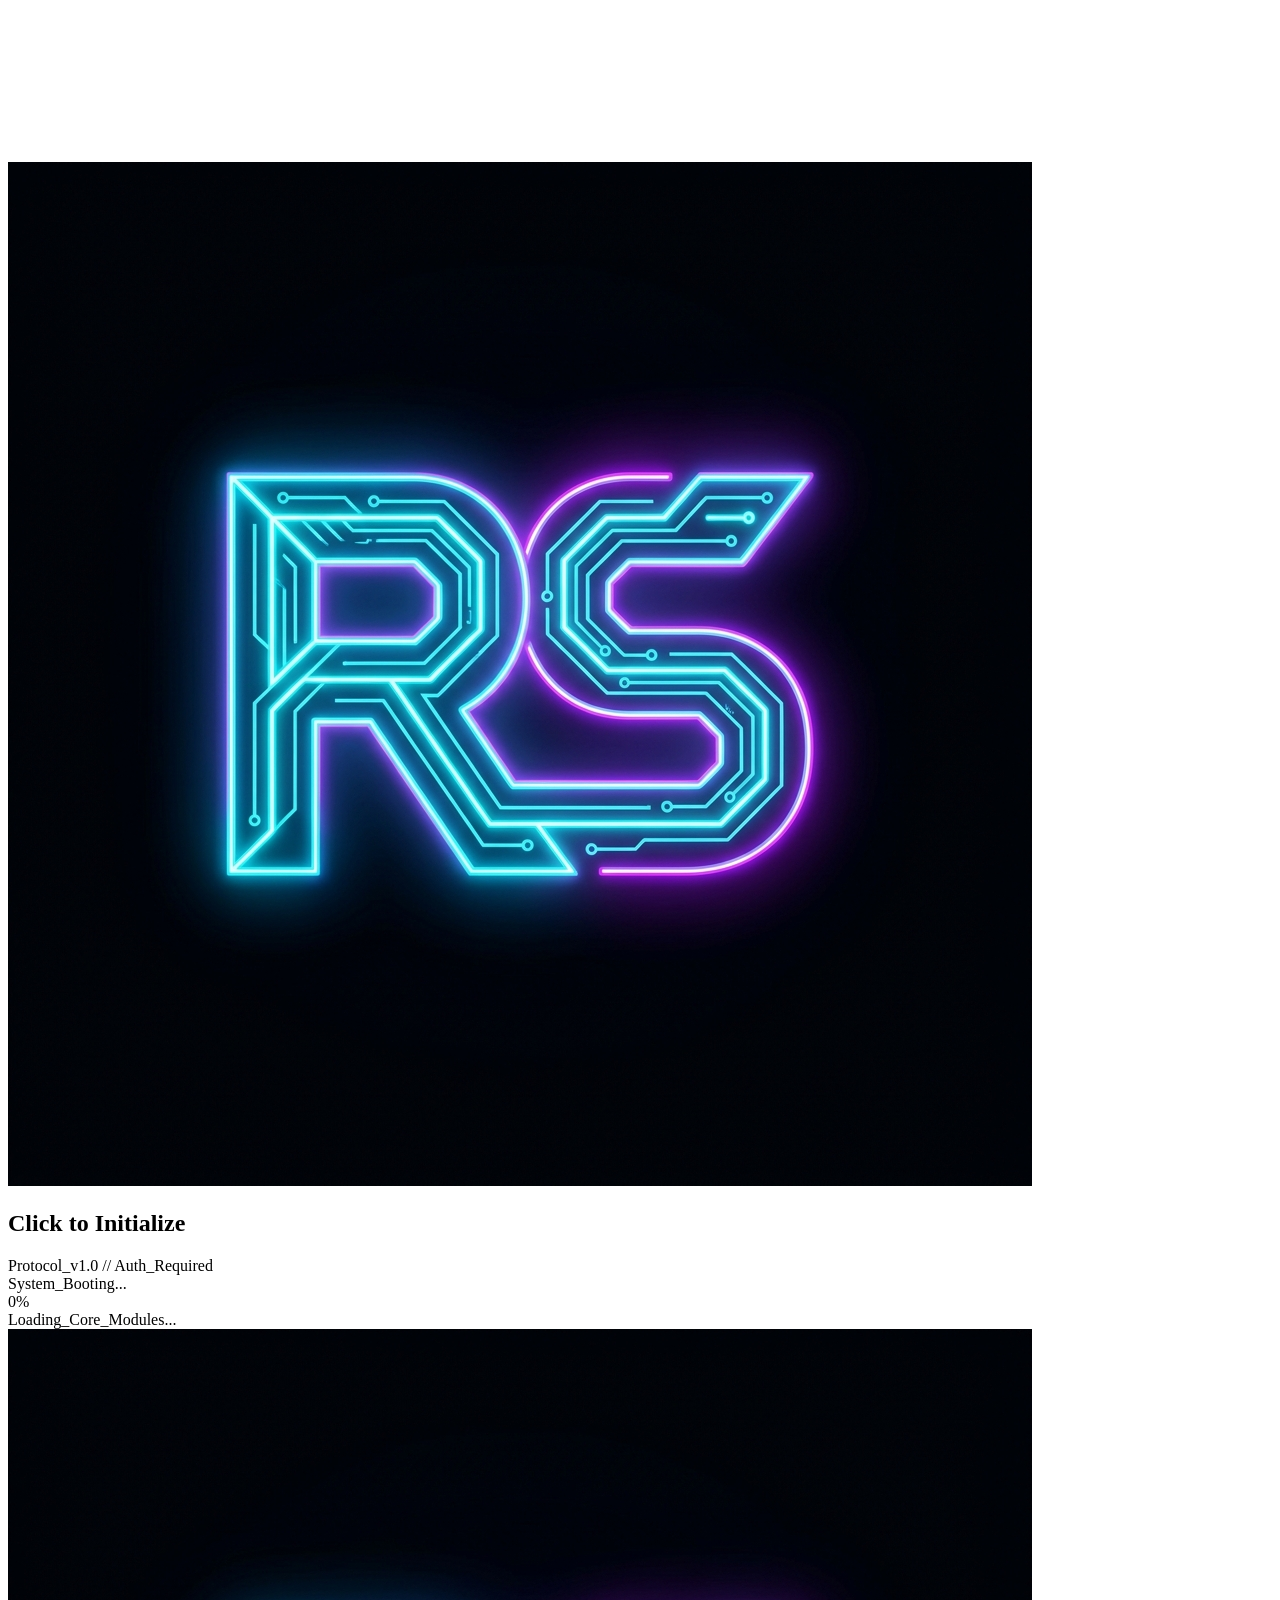
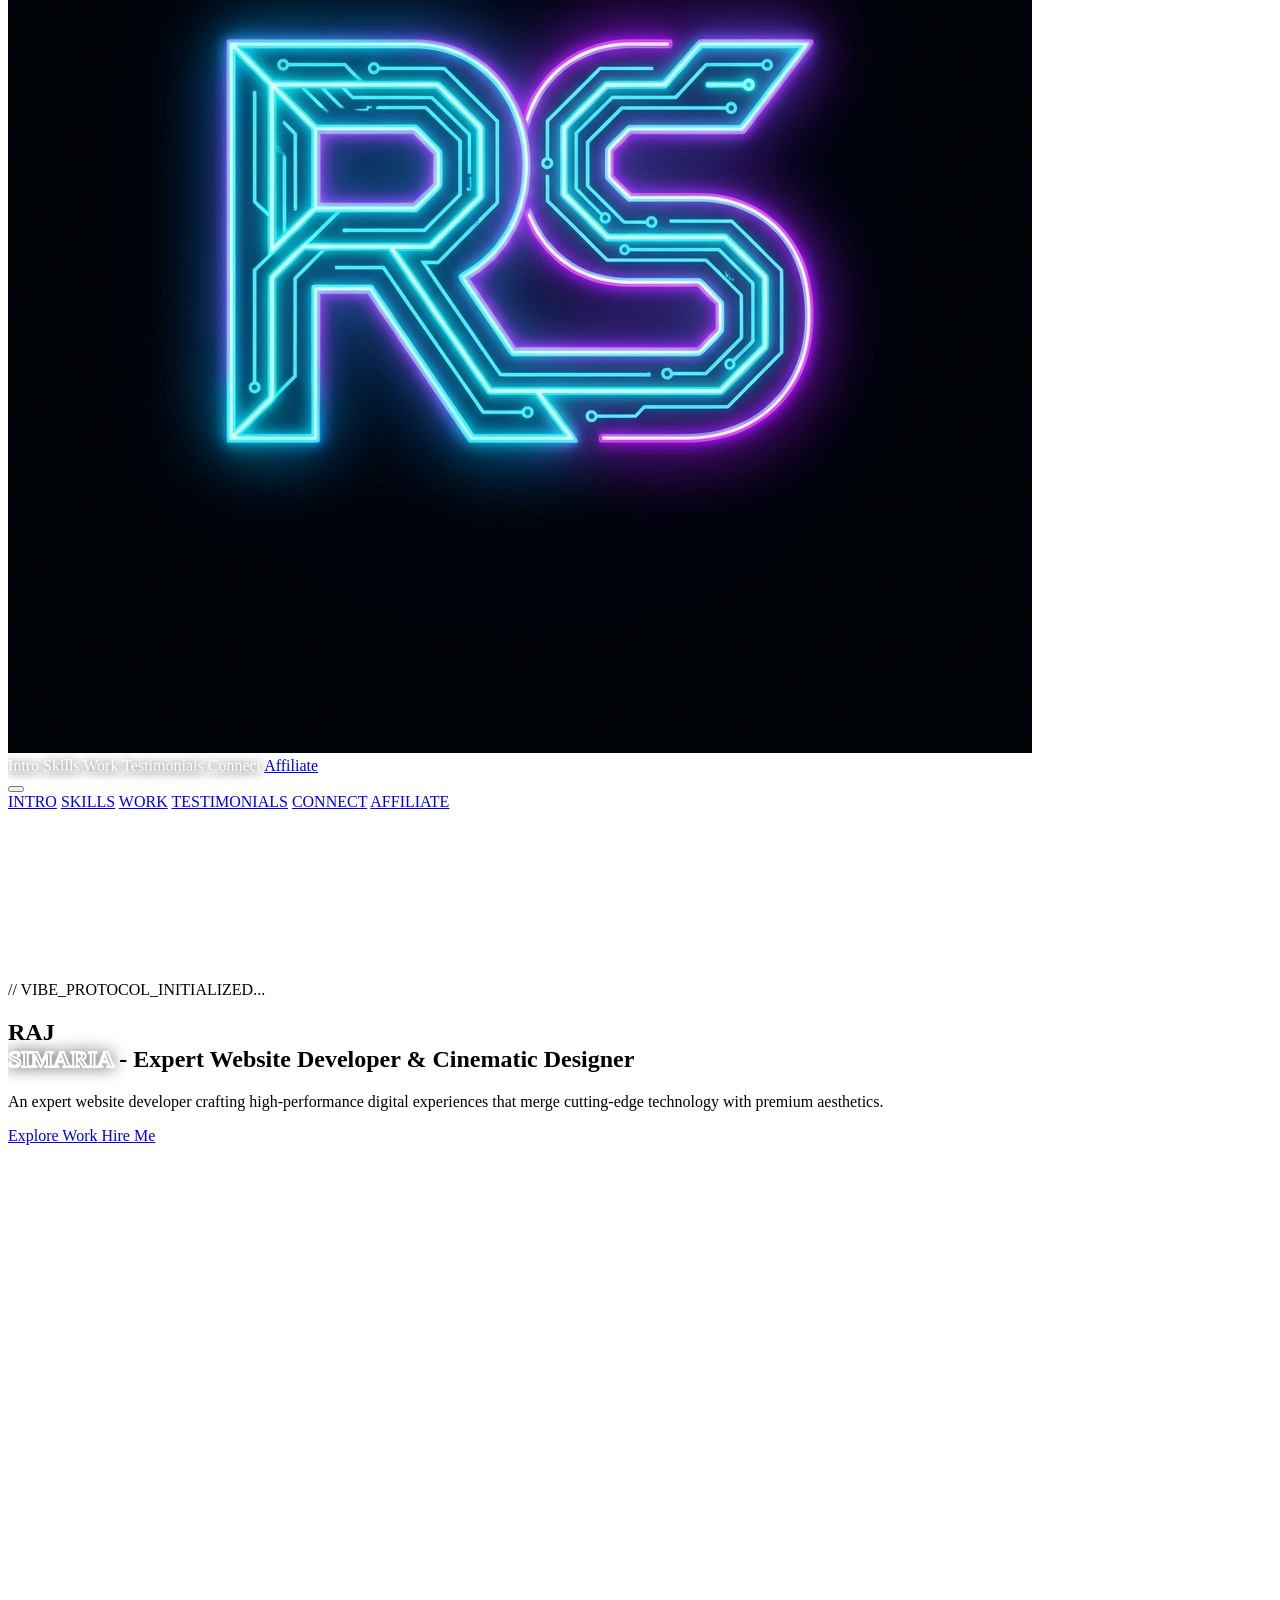
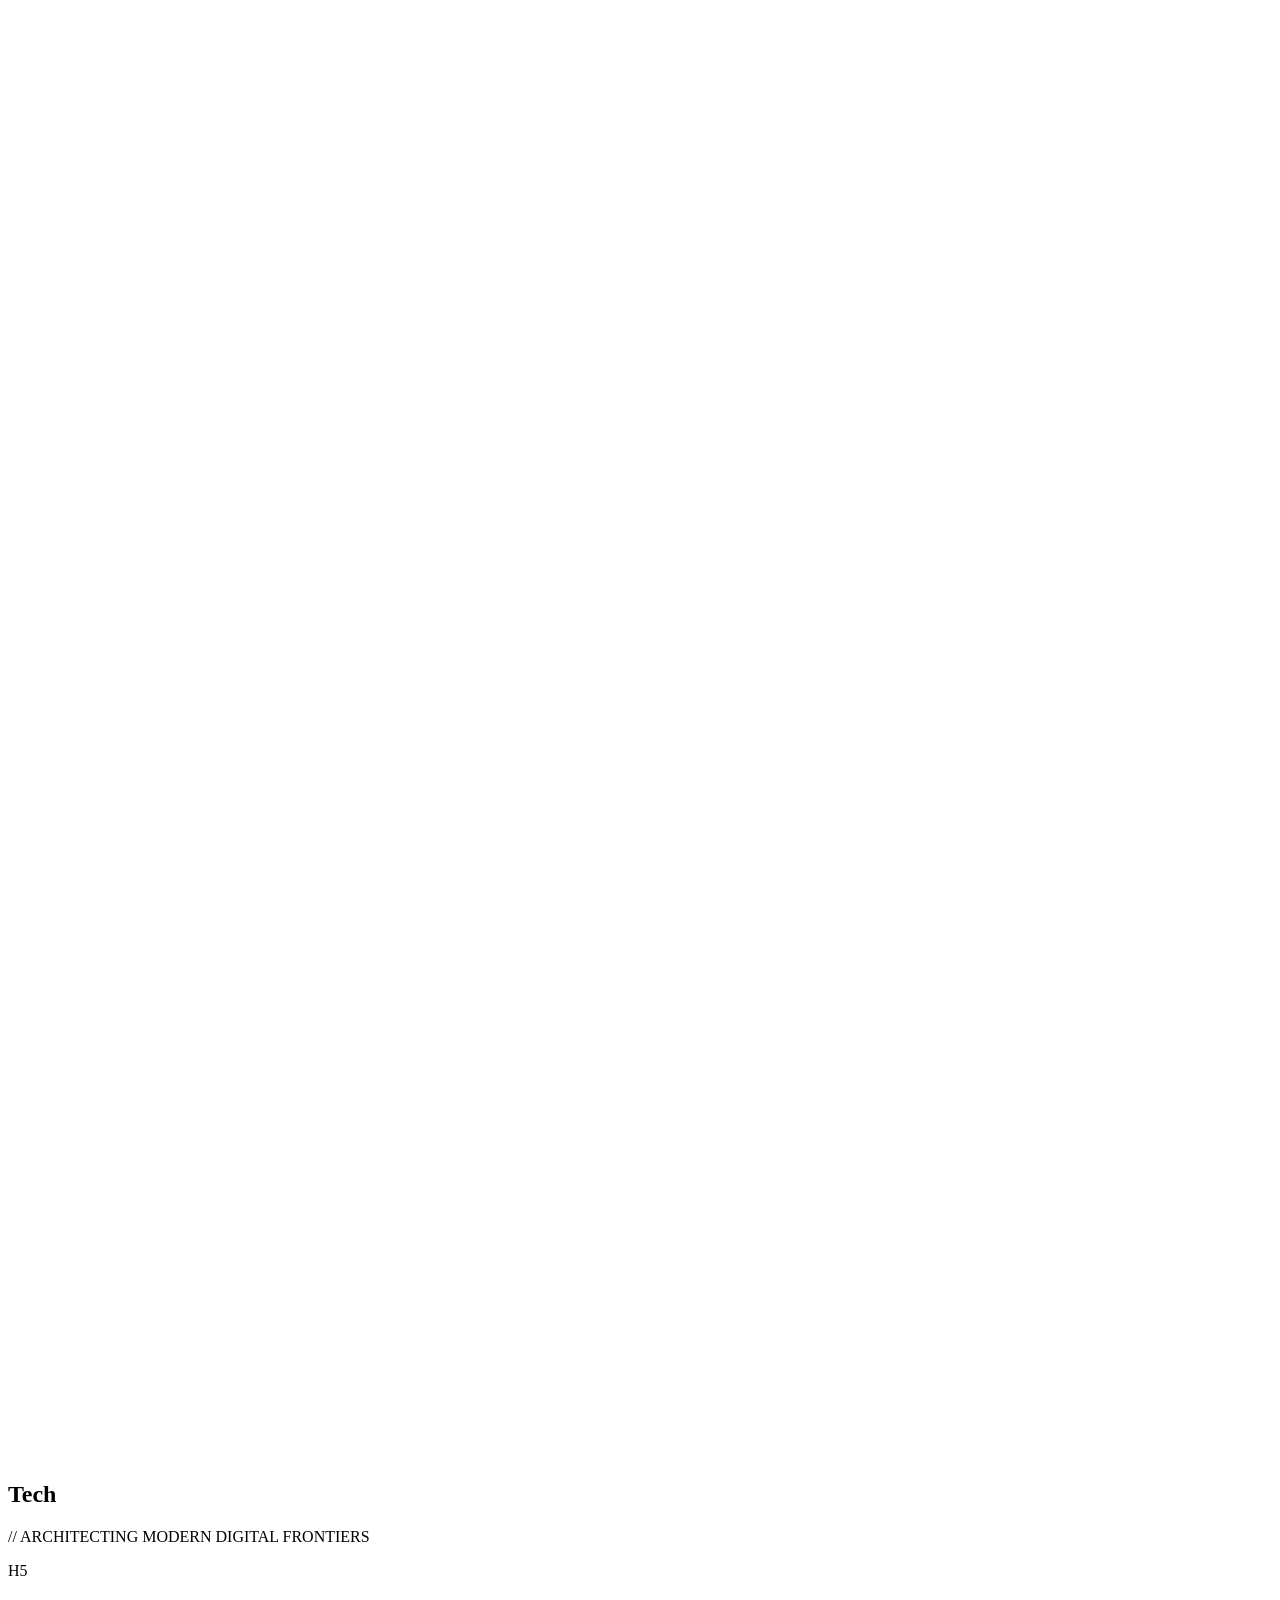
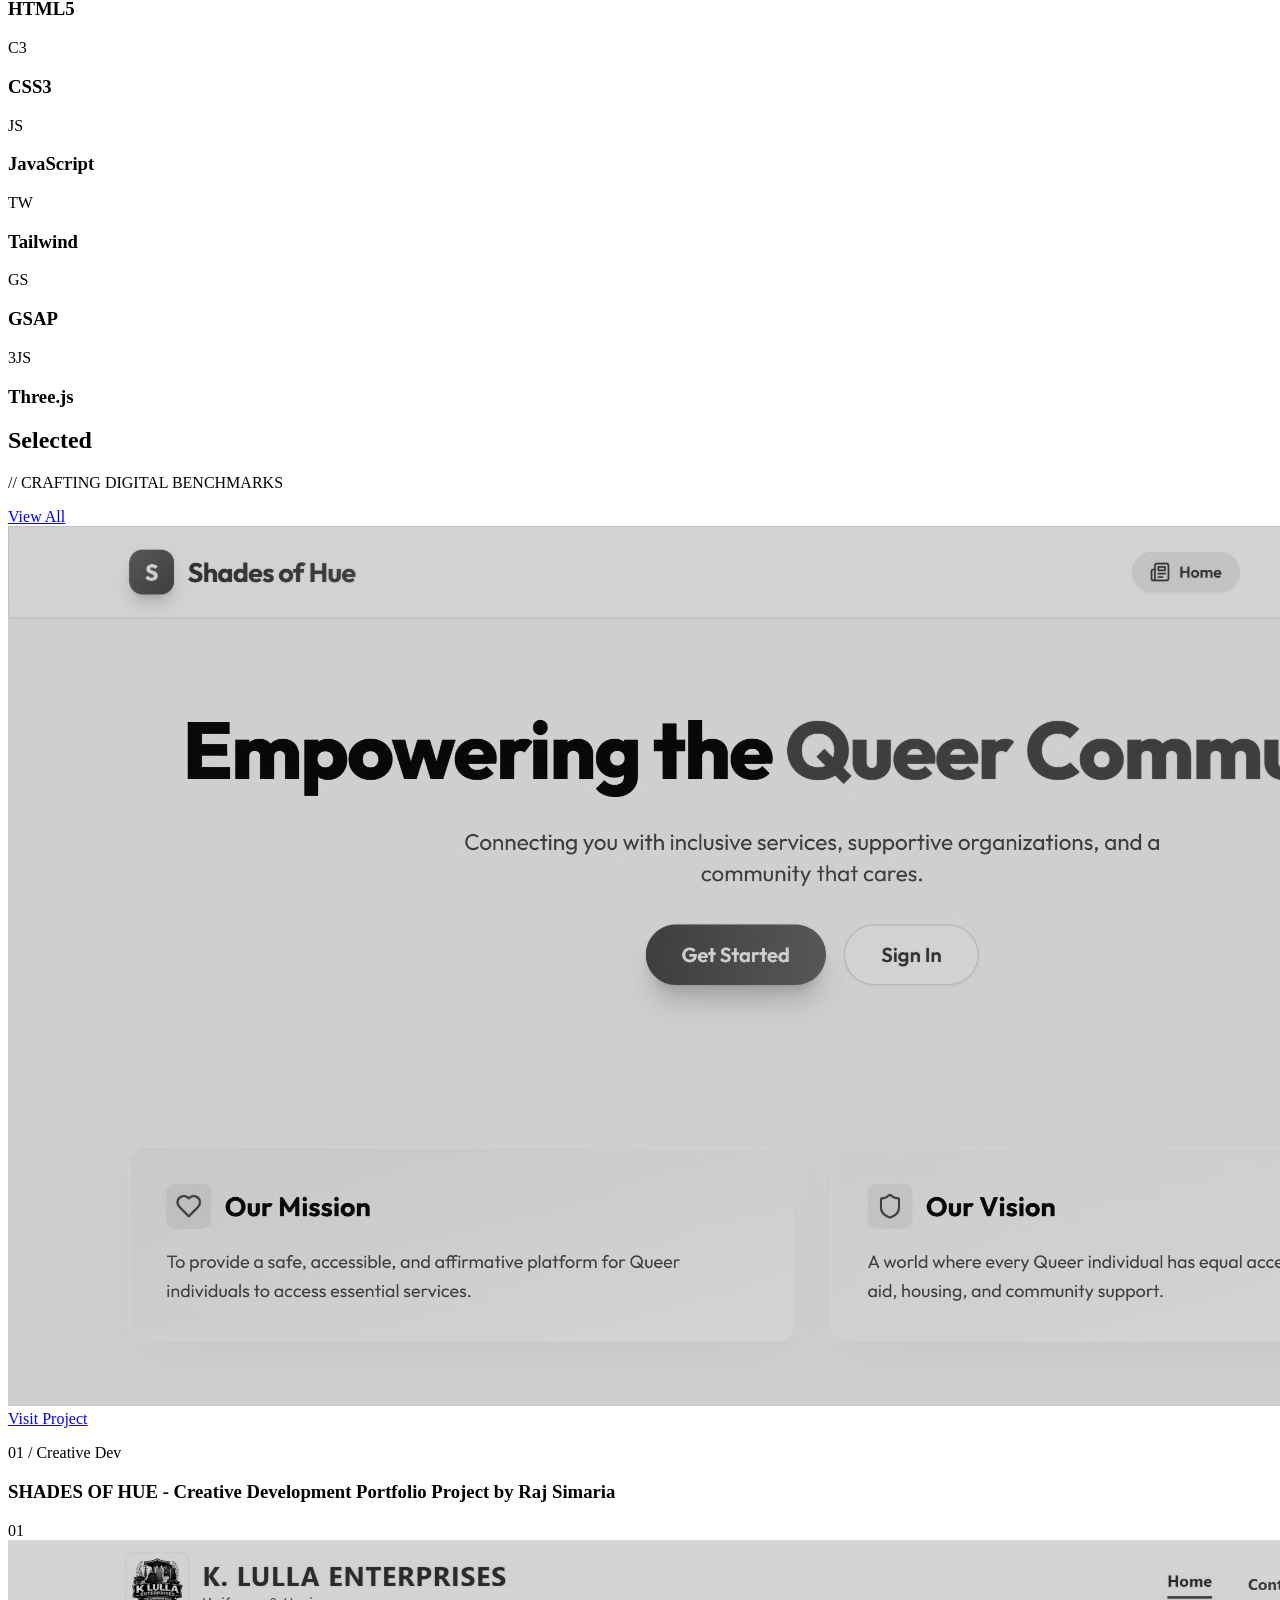
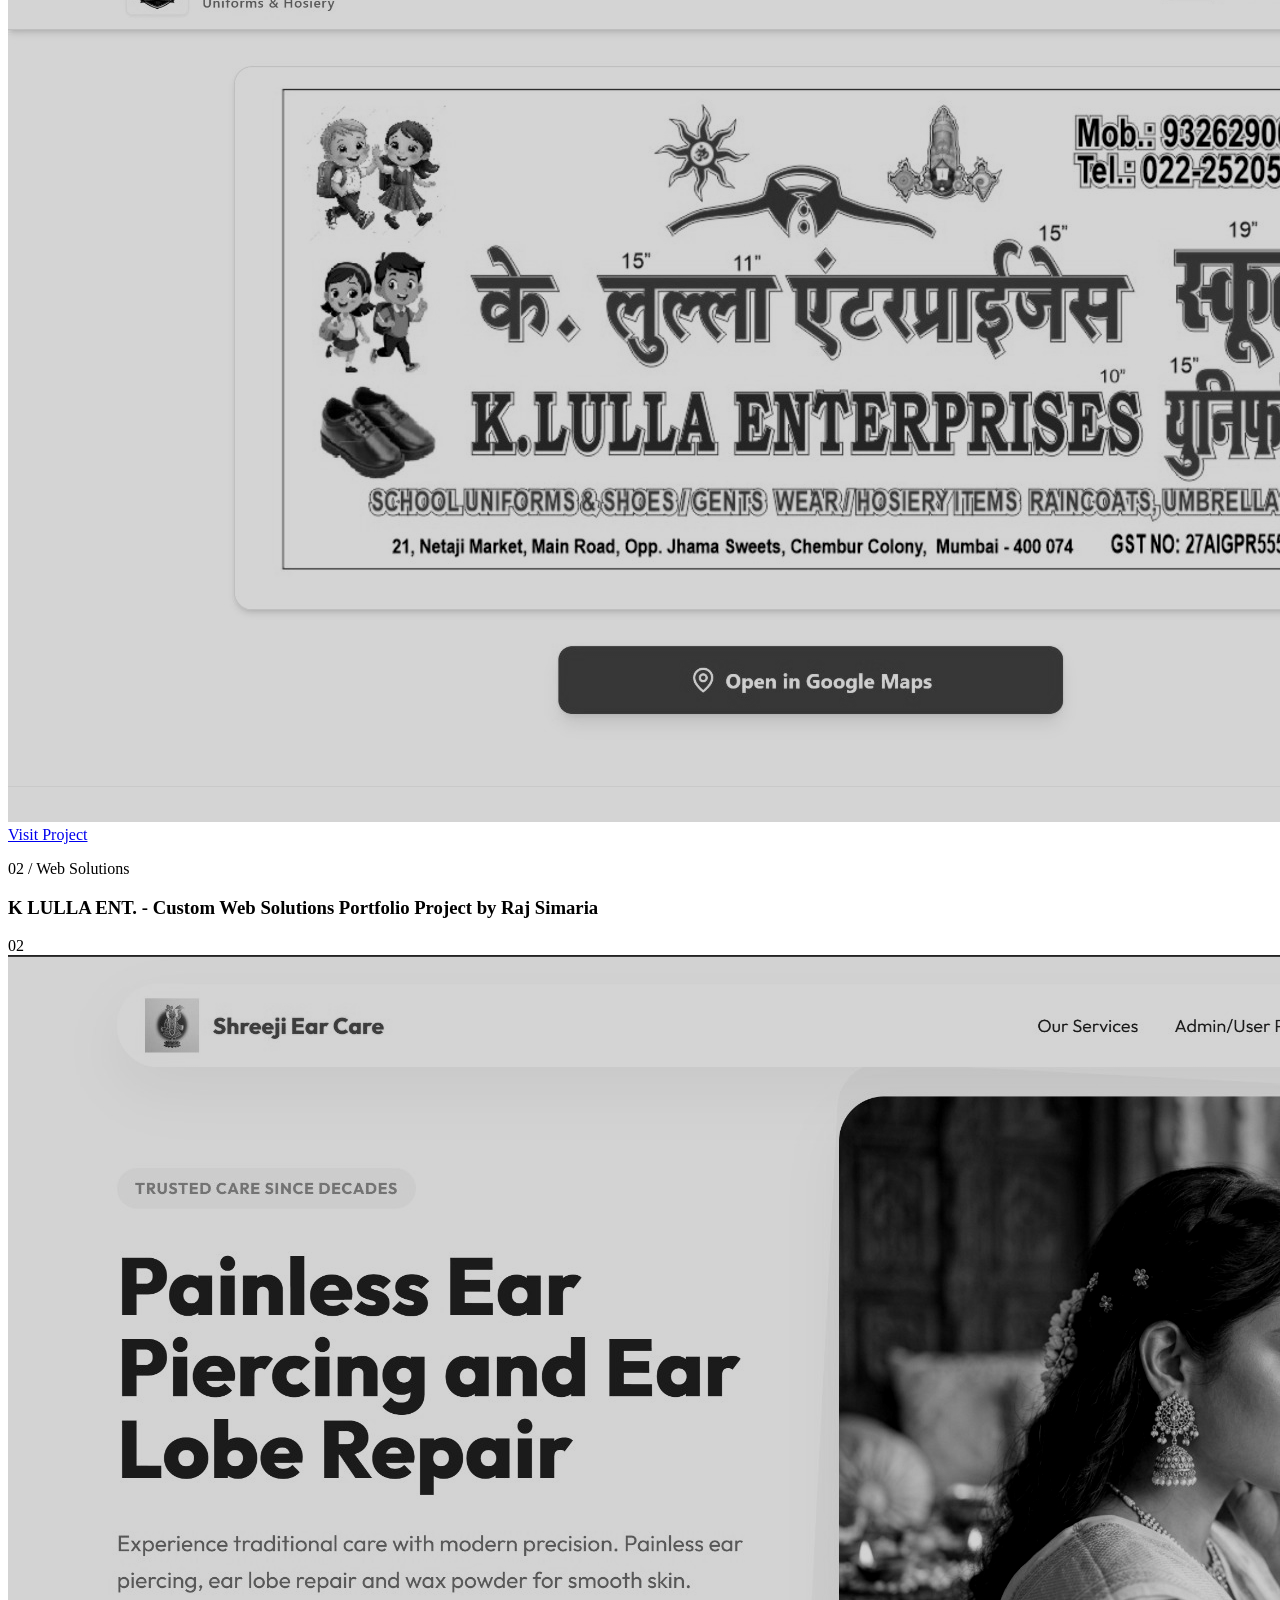
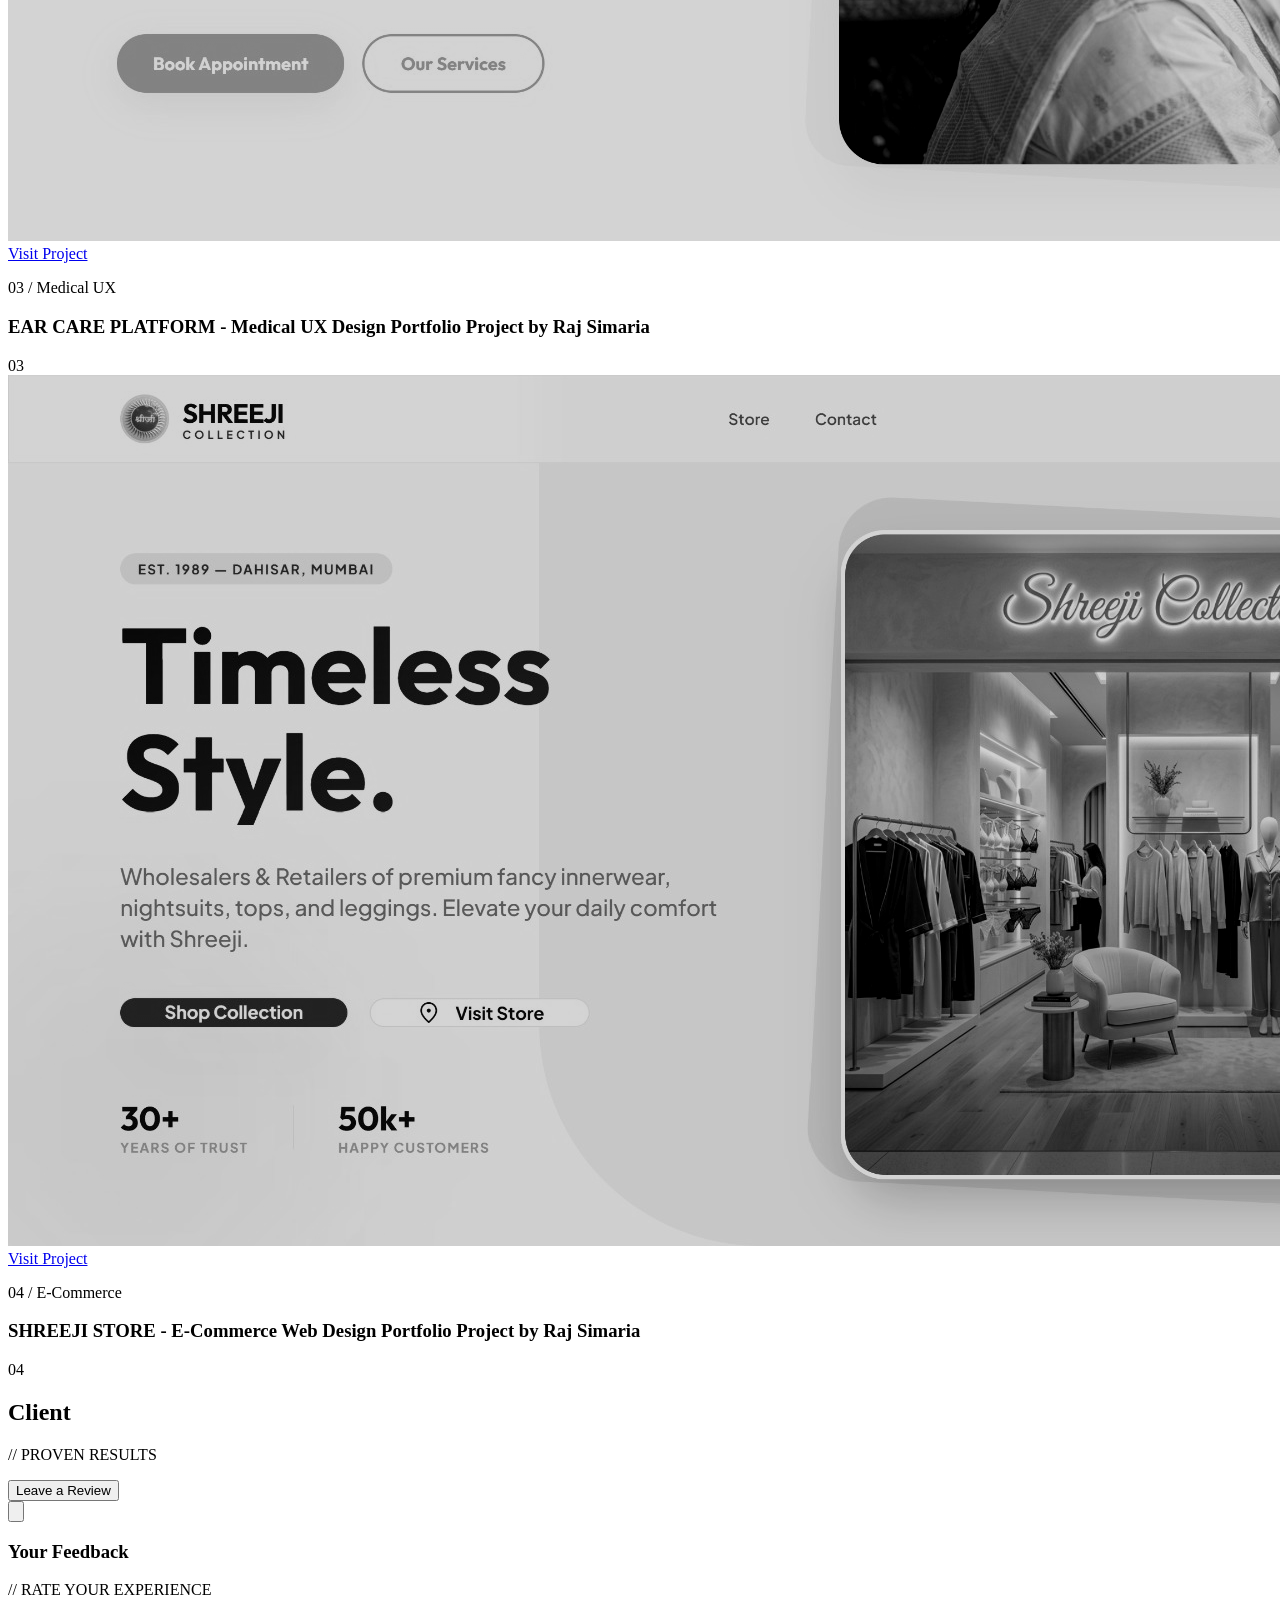
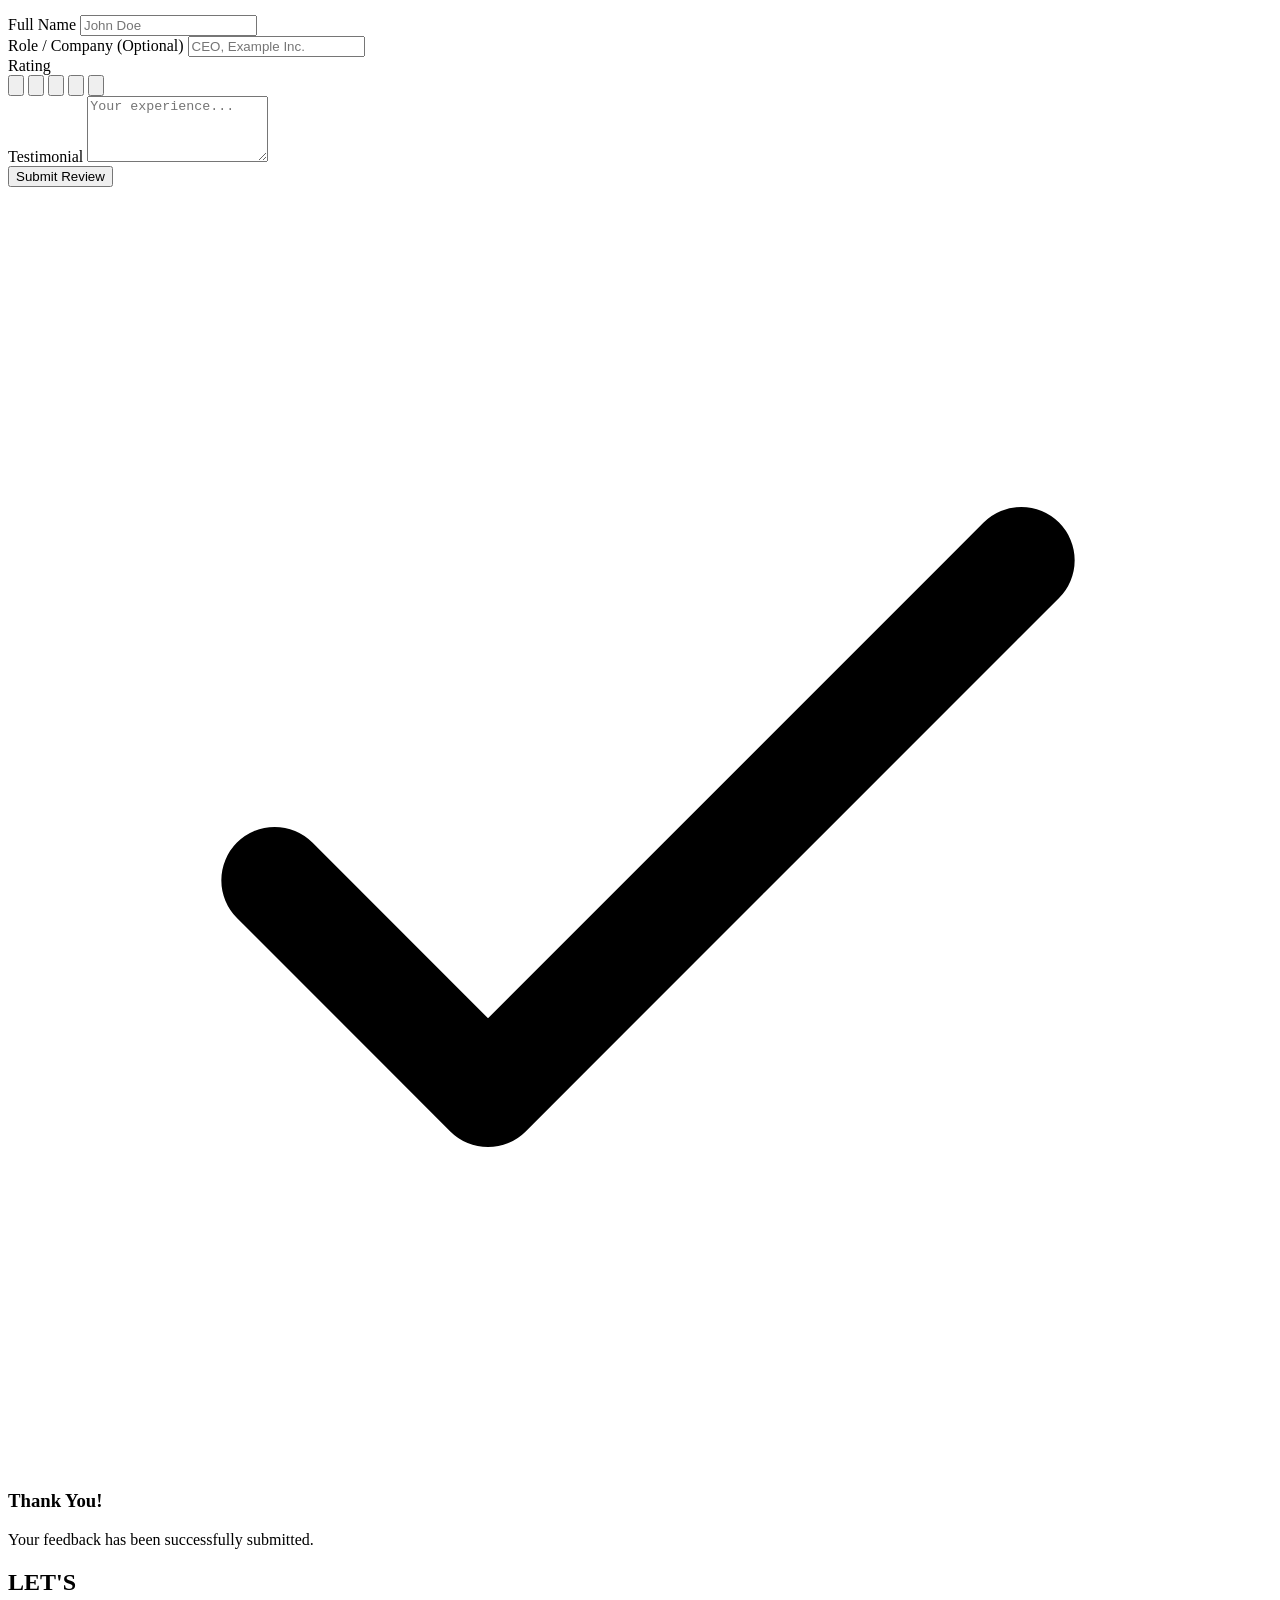
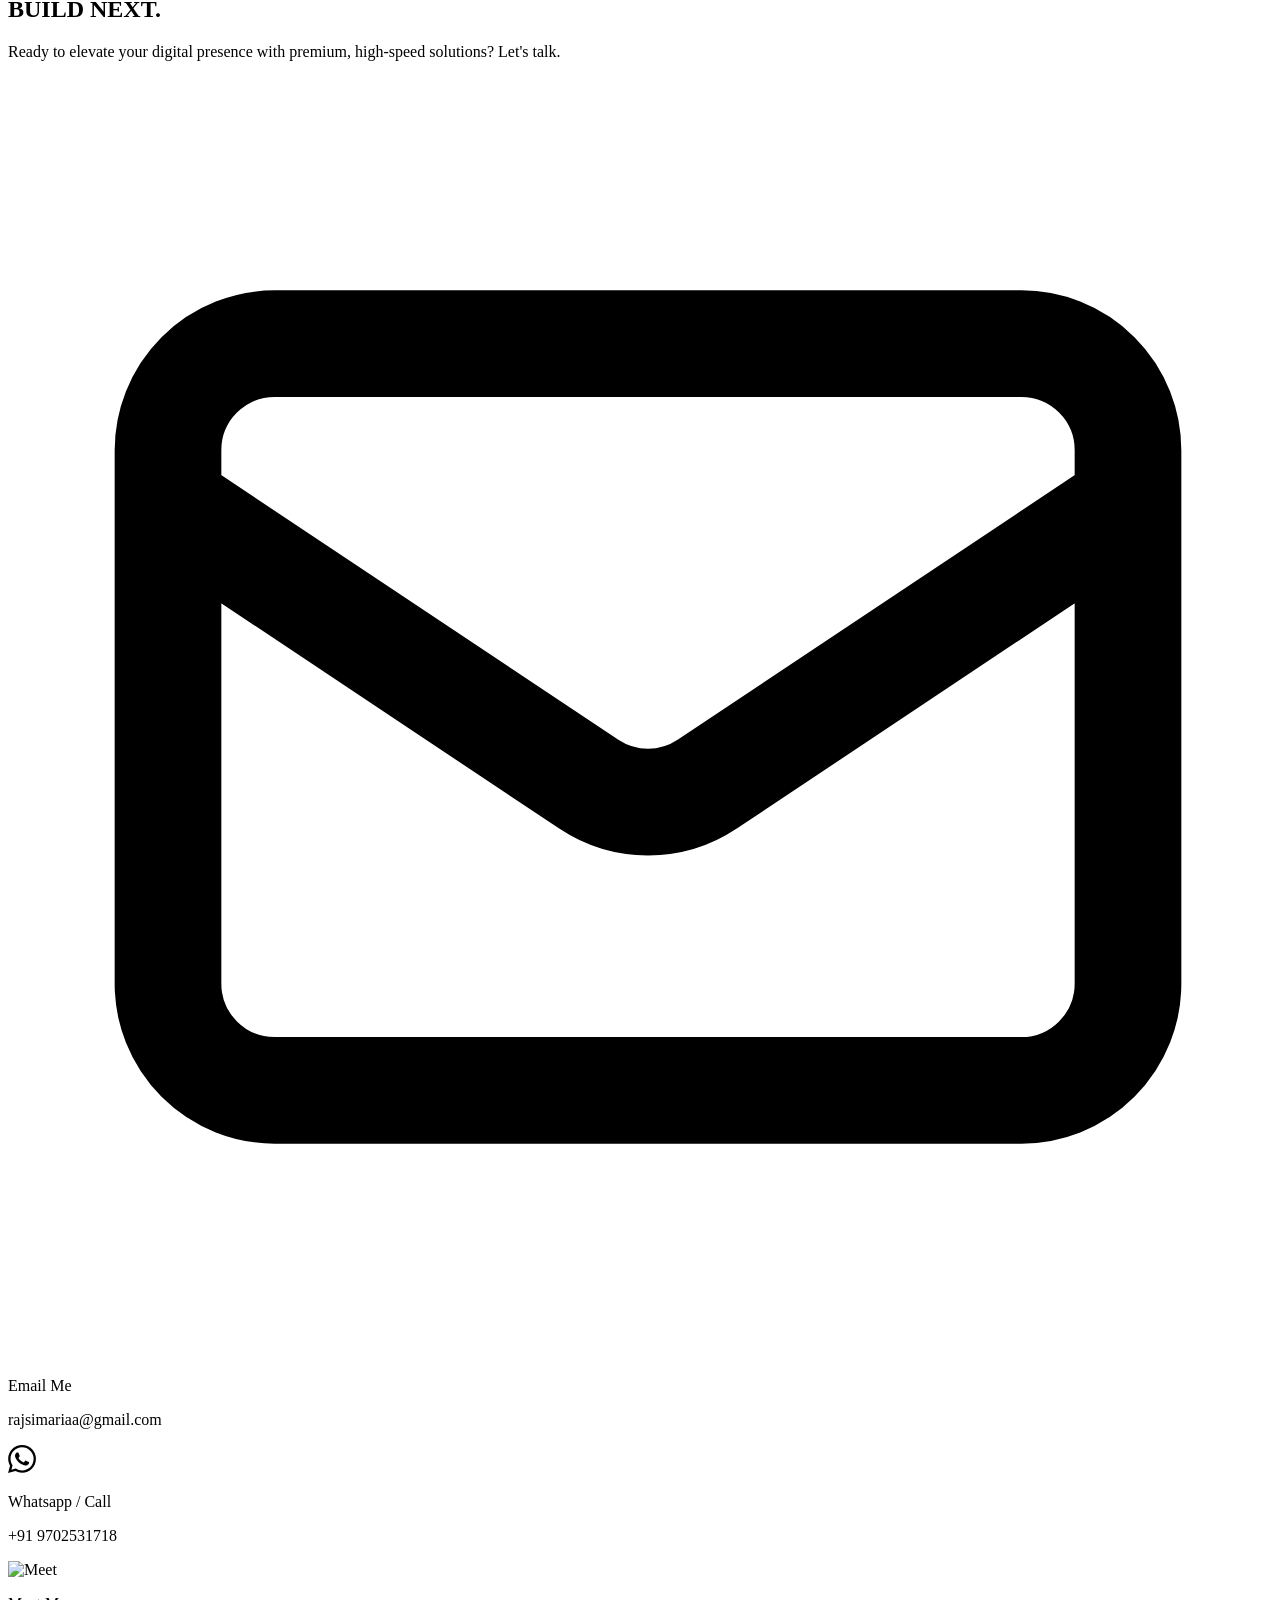
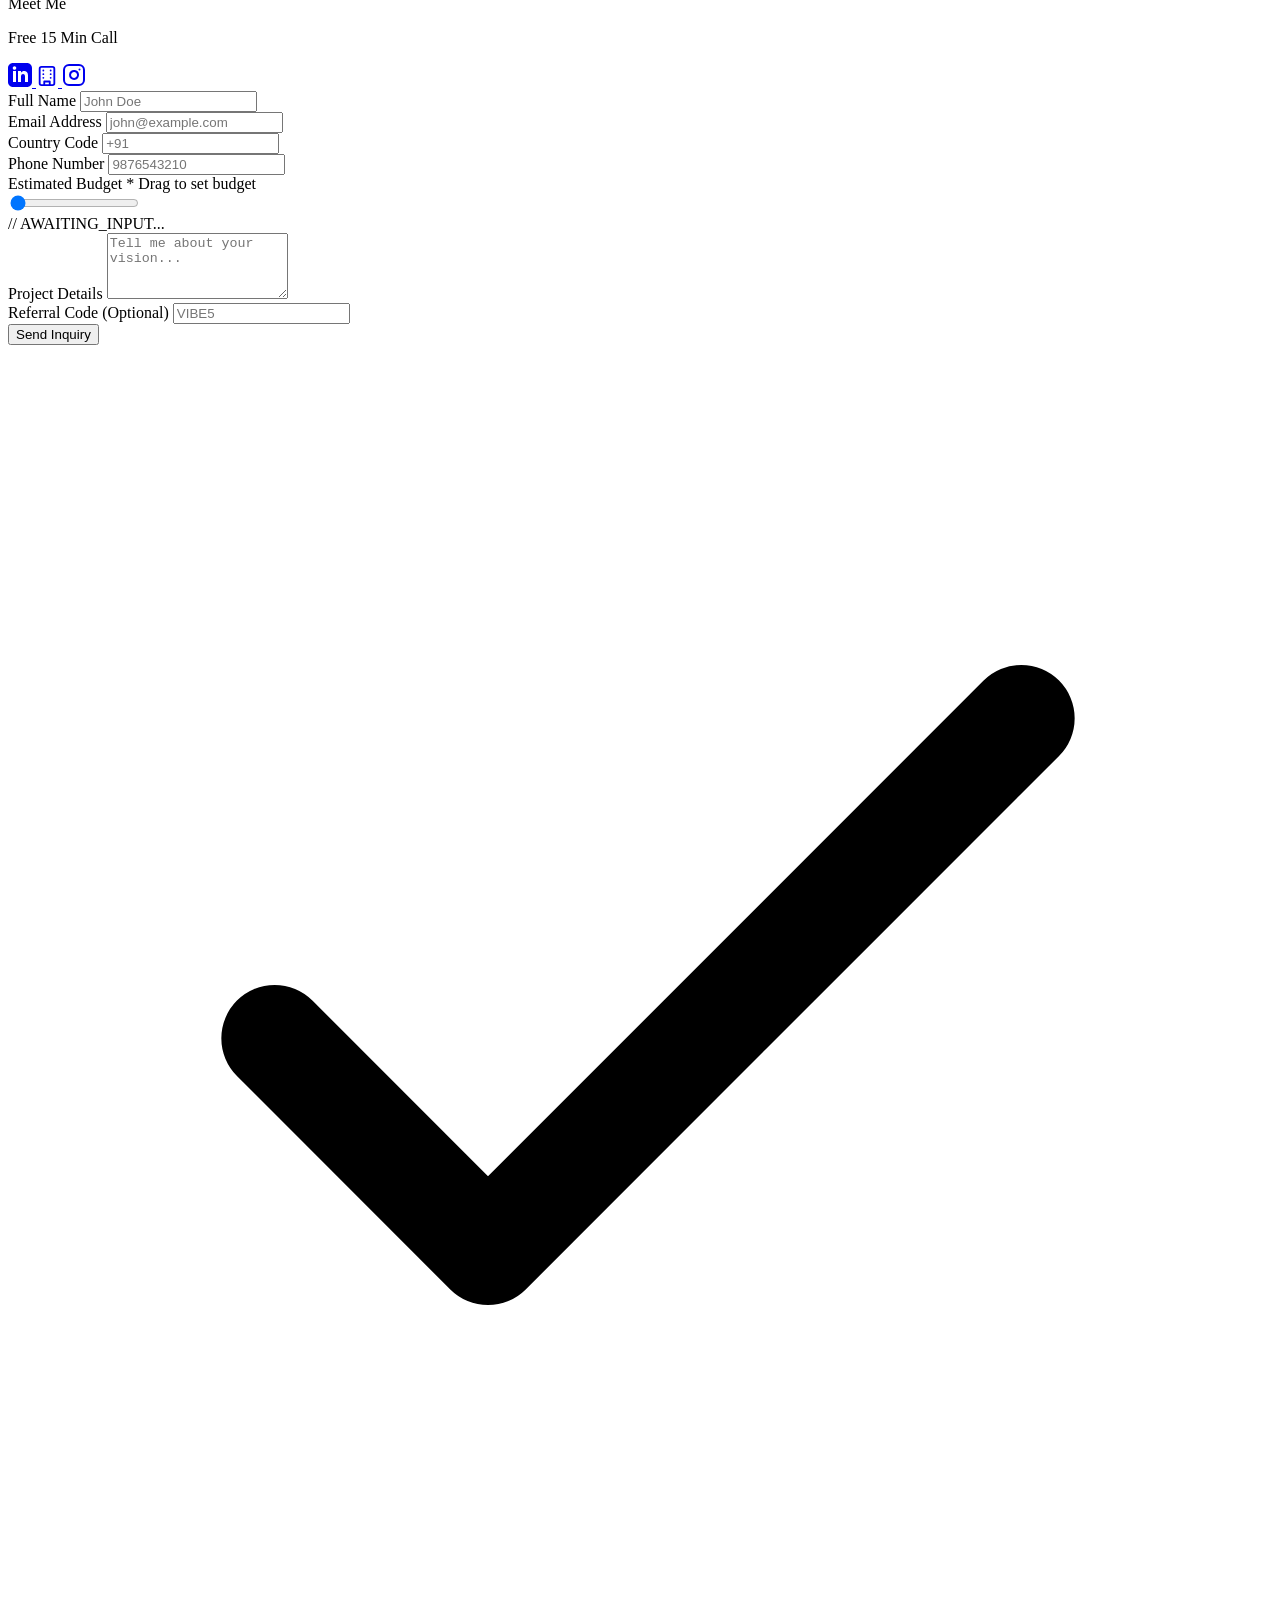
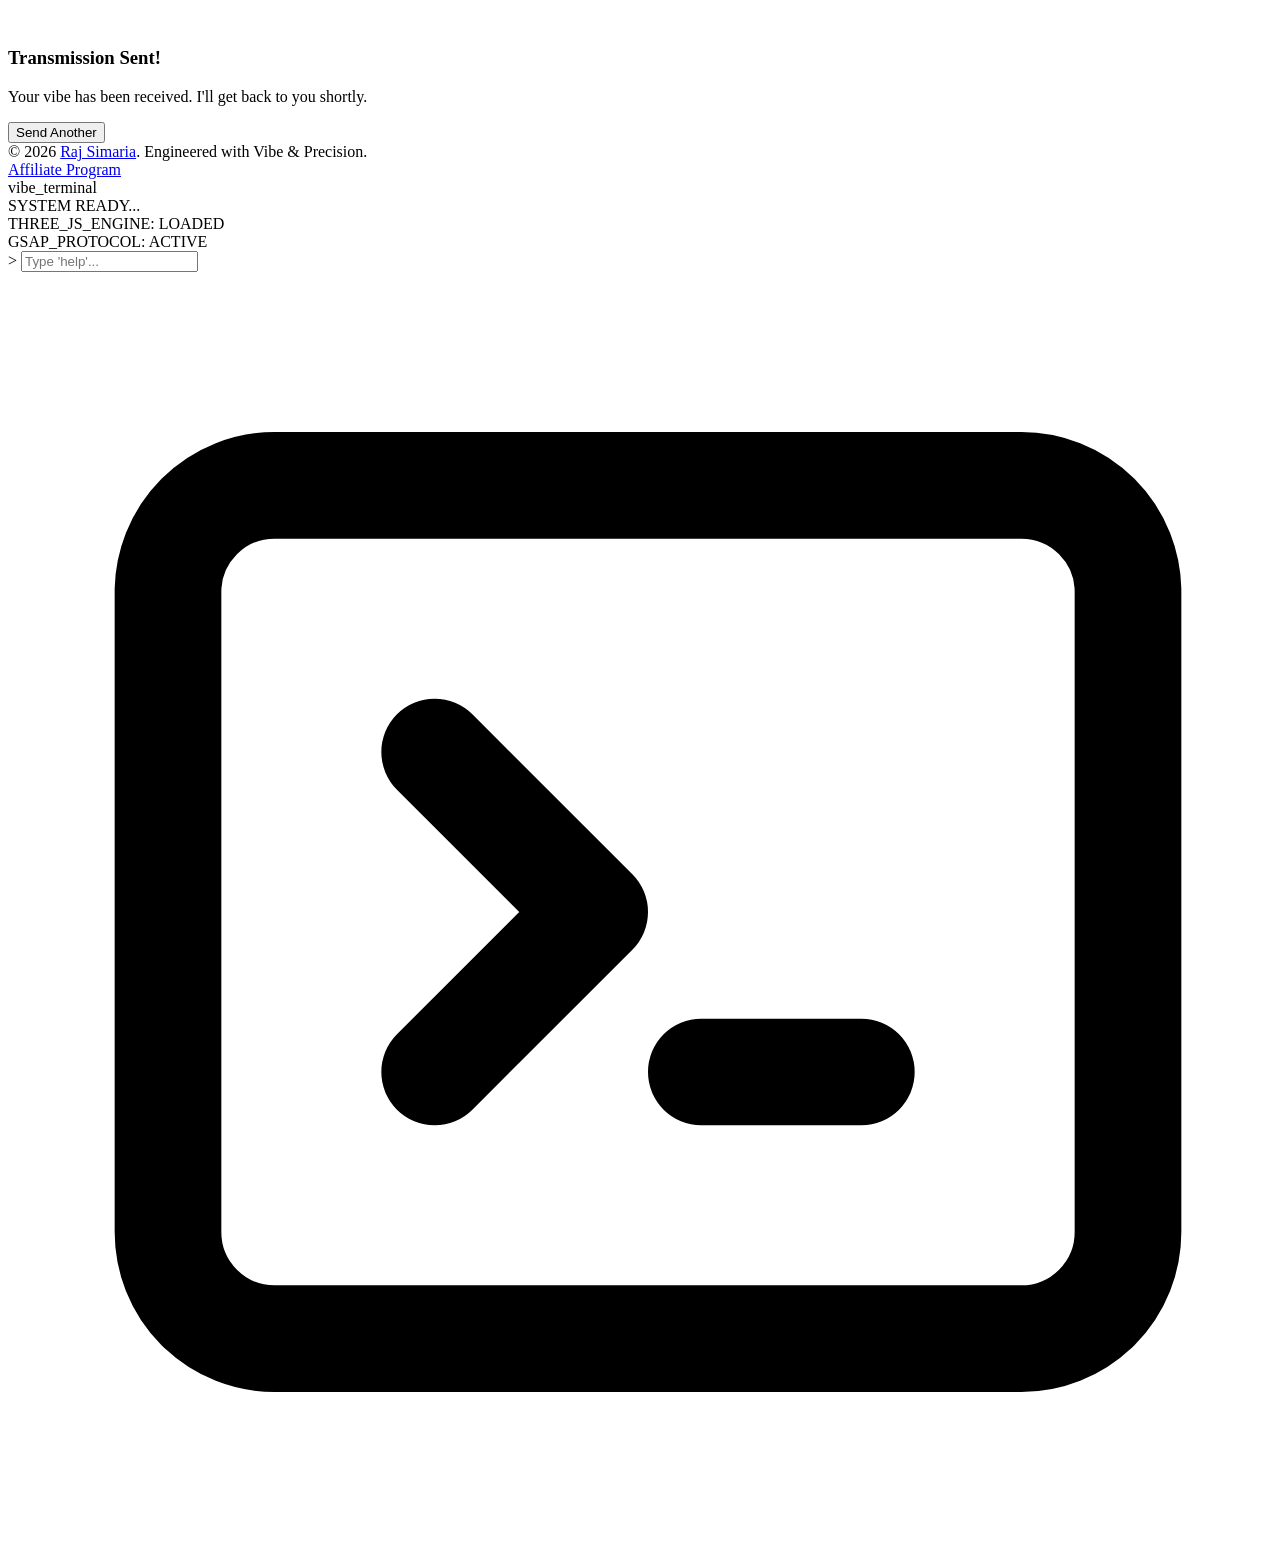
==== index.html @ a13c59ae "Add files via upload" ====
<!DOCTYPE html>
<html lang="en" class="dark">
<head>
    <meta charset="UTF-8">
    <meta name="viewport" content="width=device-width, initial-scale=1.0">
    <title>Raj Simaria | Expert Website Developer &amp; Cinematic Designer</title>
    <meta name="description" content="Portfolio of Raj Simaria - Premier Website Developer specializing in high-speed, cinematic, and responsive web applications using Next.js, Three.js, and GSAP.">
    <meta name="keywords" content="Raj Simaria, website developer, web designer, portfolio, creative developer, Next.js, Three.js, GSAP, high performance web, UI UX designer">
    <meta name="robots" content="index, follow, max-image-preview:large, max-snippet:-1, max-video-preview:-1">
    <meta name="theme-color" content="#050505">
    <link rel="canonical" href="https://rajsimaria.vercel.app/">

    <!-- Preconnect for Performance and Core Web Vitals -->
    <link rel="preconnect" href="https://cdnjs.cloudflare.com">
    <link rel="preconnect" href="https://unpkg.com">
    <link rel="preconnect" href="https://www.gstatic.com">

    <!-- Open Graph / Facebook -->
    <meta property="og:type" content="website">
    <meta property="og:url" content="https://rajsimaria.vercel.app/">
    <meta property="og:title" content="Raj Simaria | Expert Website Developer &amp; Cinematic Designer">
    <meta property="og:description" content="Portfolio of Raj Simaria - Premier Website Developer specializing in high-speed, cinematic, and responsive web applications using Next.js, Three.js, and GSAP.">
    <meta property="og:image" content="https://rajsimaria.vercel.app/thumbnail.jpeg">

    <!-- Twitter -->
    <meta property="twitter:card" content="summary_large_image">
    <meta property="twitter:url" content="https://rajsimaria.vercel.app/">
    <meta property="twitter:title" content="Raj Simaria | Expert Website Developer &amp; Cinematic Designer">
    <meta property="twitter:description" content="Portfolio of Raj Simaria - Premier Website Developer specializing in high-speed, cinematic, and responsive web applications using Next.js, Three.js, and GSAP.">
    <meta property="twitter:image" content="https://rajsimaria.vercel.app/thumbnail.jpeg">

    <!-- JSON-LD Structured Data -->
    <script type="application/ld+json">
    {
      "@context": "https://schema.org",
      "@graph": [
        {
          "@type": "Person",
          "@id": "https://rajsimaria.vercel.app/#person",
          "name": "Raj Simaria",
          "jobTitle": "Website Developer",
          "url": "https://rajsimaria.vercel.app/",
          "sameAs": [
            "https://linkedin.com/in/rajsimaria",
            "https://linkedin.com/company/raj-simaria",
            "https://www.instagram.com/raj.simaria"
          ],
          "image": "https://rajsimaria.vercel.app/logo.png",
          "description": "Expert website developer specializing in high-speed, cinematic, and responsive web applications using Next.js, Three.js, and GSAP."
        },
        {
          "@type": "WebSite",
          "@id": "https://rajsimaria.vercel.app/#website",
          "url": "https://rajsimaria.vercel.app/",
          "name": "Raj Simaria | Website Developer",
          "description": "Portfolio of Raj Simaria - Premier Website Developer specializing in high-speed, cinematic, and responsive web applications.",
          "publisher": {
            "@id": "https://rajsimaria.vercel.app/#person"
          }
        },
        {
          "@type": "WebPage",
          "@id": "https://rajsimaria.vercel.app/#webpage",
          "url": "https://rajsimaria.vercel.app/",
          "name": "Raj Simaria | Expert Website Developer &amp; Cinematic Designer",
          "isPartOf": {
            "@id": "https://rajsimaria.vercel.app/#website"
          },
          "about": {
            "@id": "https://rajsimaria.vercel.app/#person"
          },
          "description": "Portfolio of Raj Simaria - Premier Website Developer specializing in high-speed, cinematic, and responsive web applications using Next.js, Three.js, and GSAP."
        },
        {
          "@type": "ProfessionalService",
          "@id": "https://rajsimaria.vercel.app/#service",
          "name": "Raj Simaria Web Development Services",
          "image": "https://rajsimaria.vercel.app/logo.png",
          "url": "https://rajsimaria.vercel.app/",
          "telephone": "+919702531718",
          "priceRange": "$$",
          "address": {
            "@type": "PostalAddress",
            "addressCountry": "India"
          },
          "areaServed": "Worldwide",
          "provider": {
            "@id": "https://rajsimaria.vercel.app/#person"
          }
        }
      ]
    }
    </script>

    <!-- Fonts -->
    <link rel="preconnect" href="https://fonts.googleapis.com">
    <link rel="preconnect" href="https://fonts.gstatic.com" crossorigin>
    <link href="https://fonts.googleapis.com/css2?family=Outfit:wght@100..900&family=JetBrains+Mono:ital,wght@0,100..800;1,100..800&display=swap" rel="stylesheet">
    <link rel="icon" type="image/png" href="logo.png">
    <link rel="shortcut icon" type="image/png" href="logo.png">

    <!-- Tailwind CDN -->
    <script src="https://cdn.tailwindcss.com"></script>
    <script>
        tailwind.config = {
            darkMode: 'class',
            theme: {
                extend: {
                    colors: {
                        primary: '#00f2ff',
                        secondary: '#bf00ff',
                        dark: '#050505',
                    },
                    fontFamily: {
                        sans: ['Outfit', 'sans-serif'],
                        mono: ['JetBrains Mono', 'monospace'],
                    },
                }
            }
        }
    </script>

    <!-- Custom CSS -->
    <link rel="stylesheet" href="style.css">
    <style>
        #tech-balls-container canvas {
            display: block;
            width: 100% !important;
            height: 100% !important;
        }
        .expertise-card { transition: all 0.5s ease; }
    </style>

    <!-- Libraries -->
    <script src="https://cdnjs.cloudflare.com/ajax/libs/three.js/0.160.0/three.min.js" defer></script>
    <script src="https://cdnjs.cloudflare.com/ajax/libs/gsap/3.12.5/gsap.min.js" defer></script>
    <script src="https://cdnjs.cloudflare.com/ajax/libs/gsap/3.12.5/ScrollTrigger.min.js" defer></script>
    <script src="https://cdnjs.cloudflare.com/ajax/libs/matter-js/0.19.0/matter.min.js" defer></script>
    <script src="https://unpkg.com/lenis@1.1.20/dist/lenis.min.js" defer></script>
</head>
<body class="bg-dark text-white selection:bg-primary selection:text-black overflow-x-hidden">

    <!-- Custom Cursor Removed for cleaner Tech Arsenal interaction -->

    <!-- Background Effects -->
    <canvas id="dot-grid-canvas" class="fixed inset-0 z-[-2] pointer-events-none opacity-40"></canvas>

    <!-- Cinematic Preloader -->
    <div id="vibe-splash" class="fixed inset-0 z-[9999] bg-dark flex flex-col items-center justify-center text-center p-6 transition-all duration-1000">
        <!-- Initial Interaction Trigger (Required for Audio) -->
        <div id="boot-trigger" class="flex flex-col items-center cursor-pointer group">
            <div class="relative mb-8">
                <div class="w-20 h-20 border-2 border-primary/20 rounded-full animate-ping absolute inset-0"></div>
                <div class="w-20 h-20 border border-primary/30 flex items-center justify-center rounded-full overflow-hidden group-hover:scale-110 transition-transform bg-dark/50 backdrop-blur-sm">
                    <img src="logo.png" alt="RS" width="1024" height="1024" class="w-20 h-20 object-contain">
                </div>
            </div>
            <h2 class="text-[10px] font-mono text-primary tracking-[0.5em] uppercase mb-2">Click to Initialize</h2>
            <div class="text-[8px] font-mono text-white/20 uppercase tracking-widest">Protocol_v1.0 // Auth_Required</div>
        </div>

        <!-- Loading Sequence (Hidden initially) -->
        <div id="loading-sequence" class="hidden w-full max-w-xs">
            <div class="flex justify-between items-end mb-4 font-mono text-[10px]">
                <div class="text-primary tracking-widest uppercase" id="load-status">System_Booting...</div>
                <div class="text-white/40" id="load-percent">0%</div>
            </div>
            <div class="w-full h-px bg-white/10 relative overflow-hidden">
                <div id="load-bar" class="absolute top-0 left-0 h-full bg-primary w-0 transition-all duration-300 shadow-[0_0_10px_var(--primary)]"></div>
            </div>
            <div class="mt-8 text-[8px] font-mono text-white/10 uppercase tracking-widest" id="load-details">Loading_Core_Modules...</div>
        </div>
    </div>

    <!-- Navigation -->
    <nav class="fixed top-0 left-0 w-full z-[100] p-6 md:p-10 flex justify-between items-center">
        <div class="hover:scale-110 transition-transform cursor-pointer relative z-[101]" id="nav-logo">
            <img src="logo.png" alt="RS" width="1024" height="1024" class="h-14 md:h-16 w-auto">
        </div>
        <div id="nav-links-container" class="hidden md:flex gap-12 text-sm font-medium tracking-widest uppercase items-center">
            <a href="#hero" class="nav-link hover:text-primary transition-colors">Intro</a>
            <a href="#expertise" class="nav-link hover:text-primary transition-colors">Skills</a>
            <a href="#work" class="nav-link hover:text-primary transition-colors">Work</a>
            <a href="#testimonials" class="nav-link hover:text-primary transition-colors">Testimonials</a>
            <a href="#contact" class="nav-link hover:text-primary transition-colors">Connect</a>
            <a href="affiliate.html" class="hover:text-accent transition-colors">Affiliate</a>
        </div>
        <div class="md:hidden relative z-[101]">
            <!-- Mobile Menu Toggle -->
            <button id="menu-toggle" class="w-10 h-10 flex flex-col justify-center items-end gap-1.5 pointer-events-auto">
                <span class="w-8 h-0.5 bg-white"></span>
                <span class="w-5 h-0.5 bg-white"></span>
            </button>
        </div>
    </nav>

    <!-- Mobile Menu Overlay -->
    <div id="mobile-menu" class="fixed inset-0 bg-dark/95 backdrop-blur-2xl z-[45] flex flex-col justify-center items-center gap-8 text-3xl font-black tracking-tighter transition-all duration-500 translate-x-full opacity-0 pointer-events-none">
        <a href="#hero" class="mobile-nav-link hover:text-primary">INTRO</a>
        <a href="#expertise" class="mobile-nav-link hover:text-primary">SKILLS</a>
        <a href="#work" class="mobile-nav-link hover:text-primary">WORK</a>
        <a href="#testimonials" class="mobile-nav-link hover:text-primary">TESTIMONIALS</a>
        <a href="#contact" class="mobile-nav-link hover:text-primary">CONNECT</a>
        <a href="affiliate.html" class="hover:text-accent">AFFILIATE</a>
    </div>

    <!-- Main Content -->
    <main>
        <!-- Hero Scrollytelling Section -->
        <div id="hero-trigger" class="relative" style="height: 250vh;">
            <section id="hero" class="h-screen flex flex-col justify-center px-6 md:px-20 overflow-hidden relative">
                <!-- Background Canvas for Scrollytelling Frames -->
                <canvas id="hero-canvas" class="absolute inset-0 w-full h-full object-cover z-0 pointer-events-none opacity-0 transition-opacity duration-1000"></canvas>
                
                <!-- Subtle Overlay -->
                <div class="absolute inset-0 bg-black/30 z-[1] pointer-events-none"></div>
                
                <div class="max-w-5xl relative z-10">
                    <p class="text-primary font-mono mb-4 tracking-tighter text-lg md:text-xl overflow-hidden h-7 opacity-0 translate-y-10" id="hero-tagline-scroll">
                        <span class="inline-block">// VIBE_PROTOCOL_INITIALIZED...</span>
                    </p>
                    <h1 class="text-6xl md:text-9xl font-black mb-6 leading-[0.9] tracking-tighter text-white drop-shadow-2xl" id="hero-title">
                        RAJ <br> <span class="border-text-thick">SIMARIA</span><span class="sr-only"> - Expert Website Developer &amp; Cinematic Designer</span>
                    </h1>
                    <p class="text-xl md:text-2xl text-white/60 max-w-2xl font-light mb-10 leading-relaxed opacity-0 translate-y-10" id="hero-desc-scroll">
                        An <span class="text-white font-medium italic underline decoration-primary decoration-2 underline-offset-4">expert website developer</span> crafting high-performance digital experiences that merge cutting-edge technology with premium aesthetics.
                    </p>
                    <div class="flex flex-wrap gap-6 opacity-0 translate-y-10" id="hero-cta-scroll">
                        <a href="#work" class="group relative px-8 py-4 overflow-hidden rounded-full border border-primary/20 bg-primary/5 backdrop-blur-sm transition-all hover:bg-primary hover:text-black">
                            <span class="relative z-10 font-bold uppercase tracking-widest text-sm">Explore Work</span>
                        </a>
                        <a href="#contact" class="px-8 py-4 font-bold uppercase tracking-widest text-sm border-b border-white/20 hover:border-primary transition-colors">
                            Hire Me
                        </a>
                    </div>
                </div>


            </section>
        </div>

        <!-- Expertise Section (The Stack) -->
        <section id="expertise" class="py-32 px-6 md:px-20 bg-dark/50 relative overflow-hidden">
            <div class="absolute top-0 left-0 w-full h-full bg-[radial-gradient(circle_at_50%_50%,rgba(0,242,255,0.05),transparent_50%)]"></div>
            
            <div class="max-w-7xl mx-auto relative z-20">
                <div class="mb-20 text-center md:text-left">
                    <h2 class="text-5xl md:text-8xl font-black mb-4 tracking-tighter uppercase italic">
                        Tech <span class="text-primary border-text">Arsenal</span>
                    </h2>
                    <p class="text-white/40 font-mono tracking-widest">// ARCHITECTING MODERN DIGITAL FRONTIERS</p>
                </div>

                <!-- Premium Tech Grid -->
                <div class="grid grid-cols-2 md:grid-cols-4 lg:grid-cols-6 gap-6 mt-12">
                    <!-- HTML5 -->
                    <div class="group p-6 rounded-2xl bg-white/5 border border-white/10 hover:border-primary/40 transition-all duration-500 hover:bg-white/10 flex flex-col items-center text-center">
                        <div class="w-12 h-12 rounded-xl mb-4 bg-[#FF4D00]/10 flex items-center justify-center text-[#FF4D00] group-hover:scale-110 transition-transform shadow-[0_0_20px_rgba(255,77,0,0.1)]">
                            <span class="font-bold">H5</span>
                        </div>
                        <h3 class="text-xs font-bold uppercase tracking-[0.2em] opacity-60 group-hover:opacity-100 transition-opacity">HTML5</h3>
                    </div>
                    <!-- CSS3 -->
                    <div class="group p-6 rounded-2xl bg-white/5 border border-white/10 hover:border-primary/40 transition-all duration-500 hover:bg-white/10 flex flex-col items-center text-center">
                        <div class="w-12 h-12 rounded-xl mb-4 bg-[#00A8FF]/10 flex items-center justify-center text-[#00A8FF] group-hover:scale-110 transition-transform shadow-[0_0_20px_rgba(0,168,255,0.1)]">
                            <span class="font-bold">C3</span>
                        </div>
                        <h3 class="text-xs font-bold uppercase tracking-[0.2em] opacity-60 group-hover:opacity-100 transition-opacity">CSS3</h3>
                    </div>
                    <!-- JavaScript -->
                    <div class="group p-6 rounded-2xl bg-white/5 border border-white/10 hover:border-primary/40 transition-all duration-500 hover:bg-white/10 flex flex-col items-center text-center">
                        <div class="w-12 h-12 rounded-xl mb-4 bg-[#FFD700]/10 flex items-center justify-center text-[#FFD700] group-hover:scale-110 transition-transform shadow-[0_0_20px_rgba(255,215,0,0.1)]">
                            <span class="font-bold">JS</span>
                        </div>
                        <h3 class="text-xs font-bold uppercase tracking-[0.2em] opacity-60 group-hover:opacity-100 transition-opacity">JavaScript</h3>
                    </div>
                    <!-- Tailwind -->
                    <div class="group p-6 rounded-2xl bg-white/5 border border-white/10 hover:border-primary/40 transition-all duration-500 hover:bg-white/10 flex flex-col items-center text-center">
                        <div class="w-12 h-12 rounded-xl mb-4 bg-primary/10 flex items-center justify-center text-primary group-hover:scale-110 transition-transform shadow-[0_0_20px_rgba(0,242,255,0.1)]">
                            <span class="font-bold">TW</span>
                        </div>
                        <h3 class="text-xs font-bold uppercase tracking-[0.2em] opacity-60 group-hover:opacity-100 transition-opacity">Tailwind</h3>
                    </div>
                    <!-- GSAP -->
                    <div class="group p-6 rounded-2xl bg-white/5 border border-white/10 hover:border-primary/40 transition-all duration-500 hover:bg-white/10 flex flex-col items-center text-center">
                        <div class="w-12 h-12 rounded-xl mb-4 bg-[#88CE02]/10 flex items-center justify-center text-[#88CE02] group-hover:scale-110 transition-transform shadow-[0_0_20px_rgba(136,206,2,0.1)]">
                            <span class="font-bold">GS</span>
                        </div>
                        <h3 class="text-xs font-bold uppercase tracking-[0.2em] opacity-60 group-hover:opacity-100 transition-opacity">GSAP</h3>
                    </div>
                    <!-- Three.js -->
                    <div class="group p-6 rounded-2xl bg-white/5 border border-white/10 hover:border-primary/40 transition-all duration-500 hover:bg-white/10 flex flex-col items-center text-center">
                        <div class="w-12 h-12 rounded-xl mb-4 bg-white/10 flex items-center justify-center text-white group-hover:scale-110 transition-transform shadow-[0_0_20px_rgba(255,255,255,0.1)]">
                            <span class="font-bold">3JS</span>
                        </div>
                        <h3 class="text-xs font-bold uppercase tracking-[0.2em] opacity-60 group-hover:opacity-100 transition-opacity">Three.js</h3>
                    </div>
                </div>
            </div>
        </section>

        <!-- Work Section -->
        <section id="work" class="py-32 px-6 md:px-20 relative">
            <div class="max-w-7xl mx-auto">
                <div class="mb-20 flex flex-col md:flex-row md:items-end justify-between gap-10">
                    <div>
                        <h2 class="text-5xl md:text-8xl font-black mb-4 tracking-tighter uppercase italic">
                            Selected <span class="text-primary border-text">Works.</span>
                        </h2>
                        <p class="text-white/40 font-mono tracking-widest">// CRAFTING DIGITAL BENCHMARKS</p>
                    </div>
                    <a href="https://linktr.ee/rajsimaria" target="_blank" class="group flex items-center gap-4 text-primary font-bold uppercase tracking-widest text-sm">
                        View All
                        <span class="w-12 h-px bg-primary transition-all group-hover:w-20 shadow-[0_0_10px_var(--primary)]"></span>
                    </a>
                </div>

                <div class="grid grid-cols-1 md:grid-cols-2 gap-16 md:gap-32">
                    <!-- Project Item 01 -->
                    <div class="work-item group" data-parallax="0.05">
                        <div class="relative aspect-[16/10] overflow-hidden rounded-[2.5rem] bg-white/5 border border-white/10 mb-8 cursor-pointer group-hover:border-primary/30 transition-colors">
                            <img src="Shades of Hue.jpeg" alt="Shades of Hue - Creative Development portfolio project by Raj Simaria" loading="lazy" width="1600" height="880" class="w-full h-full object-cover transition-all duration-700 group-hover:scale-105 group-hover:rotate-1 grayscale group-hover:grayscale-0">
                            <div class="absolute inset-0 bg-gradient-to-t from-dark via-dark/20 to-transparent opacity-80 group-hover:opacity-40 transition-opacity"></div>
                            <div class="absolute inset-0 flex items-center justify-center opacity-0 group-hover:opacity-100 transition-all duration-500 backdrop-blur-[2px]">
                                <a href="https://shadesofhue.vercel.app" target="_blank" class="px-10 py-5 bg-white text-black font-black rounded-full uppercase text-[10px] tracking-[0.2em] transform translate-y-4 group-hover:translate-y-0 transition-all hover:bg-primary">Visit Project</a>
                            </div>
                        </div>
                        <div class="flex justify-between items-end px-4">
                            <div>
                                <p class="text-primary font-mono text-[10px] mb-2 tracking-widest uppercase">01 / Creative Dev</p>
                                <h3 class="text-3xl md:text-4xl font-black tracking-tighter">SHADES OF HUE<span class="sr-only"> - Creative Development Portfolio Project by Raj Simaria</span></h3>
                            </div>
                            <div class="text-white/10 font-black text-6xl select-none group-hover:text-primary/10 transition-colors">01</div>
                        </div>
                    </div>

                    <!-- Project Item 02 -->
                    <div class="work-item group mt-12 md:mt-24" data-parallax="-0.05">
                        <div class="relative aspect-[16/10] overflow-hidden rounded-[2.5rem] bg-white/5 border border-white/10 mb-8 cursor-pointer group-hover:border-secondary/30 transition-colors">
                            <img src="K Lulla.jpeg" alt="K Lulla Enterprises - Custom web solutions portfolio project by Raj Simaria" loading="lazy" width="1600" height="882" class="w-full h-full object-cover transition-all duration-700 group-hover:scale-105 group-hover:-rotate-1 grayscale group-hover:grayscale-0">
                            <div class="absolute inset-0 bg-gradient-to-t from-dark via-dark/20 to-transparent opacity-80 group-hover:opacity-40 transition-opacity"></div>
                            <div class="absolute inset-0 flex items-center justify-center opacity-0 group-hover:opacity-100 transition-all duration-500 backdrop-blur-[2px]">
                                <a href="https://klulla.com" target="_blank" class="px-10 py-5 bg-white text-black font-black rounded-full uppercase text-[10px] tracking-[0.2em] transform translate-y-4 group-hover:translate-y-0 transition-all hover:bg-secondary hover:text-white">Visit Project</a>
                            </div>
                        </div>
                        <div class="flex justify-between items-end px-4">
                            <div>
                                <p class="text-secondary font-mono text-[10px] mb-2 tracking-widest uppercase">02 / Web Solutions</p>
                                <h3 class="text-3xl md:text-4xl font-black tracking-tighter">K LULLA ENT.<span class="sr-only"> - Custom Web Solutions Portfolio Project by Raj Simaria</span></h3>
                            </div>
                            <div class="text-white/10 font-black text-6xl select-none group-hover:text-secondary/10 transition-colors">02</div>
                        </div>
                    </div>

                    <!-- Project Item 03 -->
                    <div class="work-item group" data-parallax="0.08">
                        <div class="relative aspect-[16/10] overflow-hidden rounded-[2.5rem] bg-white/5 border border-white/10 mb-8 cursor-pointer group-hover:border-primary/30 transition-colors">
                            <img src="Shreeji Ear Collection.jpeg" alt="Shreeji Ear Care Platform - Medical UX design portfolio project by Raj Simaria" loading="lazy" width="1600" height="886" class="w-full h-full object-cover transition-all duration-700 group-hover:scale-105 group-hover:rotate-1 grayscale group-hover:grayscale-0">
                            <div class="absolute inset-0 bg-gradient-to-t from-dark via-dark/20 to-transparent opacity-80 group-hover:opacity-40 transition-opacity"></div>
                            <div class="absolute inset-0 flex items-center justify-center opacity-0 group-hover:opacity-100 transition-all duration-500 backdrop-blur-[2px]">
                                <a href="https://shreeji-earcare.vercel.app" target="_blank" class="px-10 py-5 bg-white text-black font-black rounded-full uppercase text-[10px] tracking-[0.2em] transform translate-y-4 group-hover:translate-y-0 transition-all hover:bg-primary">Visit Project</a>
                            </div>
                        </div>
                        <div class="flex justify-between items-end px-4">
                            <div>
                                <p class="text-primary font-mono text-[10px] mb-2 tracking-widest uppercase">03 / Medical UX</p>
                                <h3 class="text-3xl md:text-4xl font-black tracking-tighter">EAR CARE PLATFORM<span class="sr-only"> - Medical UX Design Portfolio Project by Raj Simaria</span></h3>
                            </div>
                            <div class="text-white/10 font-black text-6xl select-none group-hover:text-primary/10 transition-colors">03</div>
                        </div>
                    </div>

                    <!-- Project Item 04 -->
                    <div class="work-item group mt-12 md:mt-24" data-parallax="-0.08">
                        <div class="relative aspect-[16/10] overflow-hidden rounded-[2.5rem] bg-white/5 border border-white/10 mb-8 cursor-pointer group-hover:border-secondary/30 transition-colors">
                            <img src="Shreeji Collection.jpeg" alt="Shreeji Collection - E-Commerce store portfolio project by Raj Simaria" loading="lazy" width="1600" height="871" class="w-full h-full object-cover transition-all duration-700 group-hover:scale-105 group-hover:-rotate-1 grayscale group-hover:grayscale-0">
                            <div class="absolute inset-0 bg-gradient-to-t from-dark via-dark/20 to-transparent opacity-80 group-hover:opacity-40 transition-opacity"></div>
                            <div class="absolute inset-0 flex items-center justify-center opacity-0 group-hover:opacity-100 transition-all duration-500 backdrop-blur-[2px]">
                                <a href="https://shreeji-collection.vercel.app" target="_blank" class="px-10 py-5 bg-white text-black font-black rounded-full uppercase text-[10px] tracking-[0.2em] transform translate-y-4 group-hover:translate-y-0 transition-all hover:bg-secondary hover:text-white">Visit Project</a>
                            </div>
                        </div>
                        <div class="flex justify-between items-end px-4">
                            <div>
                                <p class="text-secondary font-mono text-[10px] mb-2 tracking-widest uppercase">04 / E-Commerce</p>
                                <h3 class="text-3xl md:text-4xl font-black tracking-tighter">SHREEJI STORE<span class="sr-only"> - E-Commerce Web Design Portfolio Project by Raj Simaria</span></h3>
                            </div>
                            <div class="text-white/10 font-black text-6xl select-none group-hover:text-secondary/10 transition-colors">04</div>
                        </div>
                    </div>
                </div>
            </div>
        </section>

        <!-- Testimonials Section -->
        <section id="testimonials" class="py-32 px-6 md:px-20 bg-dark relative overflow-hidden">
            <div class="absolute inset-0 bg-[radial-gradient(ellipse_at_bottom,rgba(0,242,255,0.05),transparent_50%)] pointer-events-none"></div>
            <div class="max-w-7xl mx-auto relative z-10">
                <div class="mb-20 flex flex-col md:flex-row md:items-end justify-between gap-10">
                    <div>
                        <h2 class="text-5xl md:text-8xl font-black mb-4 tracking-tighter uppercase italic">
                            Client <span class="text-primary border-text">Feedback.</span>
                        </h2>
                        <p class="text-white/40 font-mono tracking-widest">// PROVEN RESULTS</p>
                    </div>
                    <button id="leave-testimonial-btn" class="group flex items-center gap-4 text-primary font-bold uppercase tracking-widest text-sm py-4 px-8 rounded-full border border-primary/20 bg-primary/5 hover:bg-primary hover:text-black transition-all">
                        Leave a Review
                    </button>
                </div>
                
                <!-- Testimonials Grid -->
                <div id="testimonials-container" class="grid grid-cols-1 md:grid-cols-2 lg:grid-cols-3 gap-8">
                    <!-- Testimonials will be injected here via JS -->
                    <div class="p-8 rounded-[2rem] bg-white/5 border border-white/10 animate-pulse h-64"></div>
                    <div class="p-8 rounded-[2rem] bg-white/5 border border-white/10 animate-pulse h-64 hidden md:block"></div>
                    <div class="p-8 rounded-[2rem] bg-white/5 border border-white/10 animate-pulse h-64 hidden lg:block"></div>
                </div>
            </div>
        </section>

        <!-- Testimonial Modal -->
        <div id="testimonial-modal" class="fixed inset-0 z-[200] bg-dark/95 backdrop-blur-2xl flex items-center justify-center p-6 opacity-0 pointer-events-none transition-opacity duration-500">
            <div class="w-full max-w-lg bg-white/5 border border-white/10 p-10 rounded-[40px] relative transform scale-95 transition-transform duration-500" id="testimonial-modal-content">
                <button id="close-testimonial-modal" class="absolute top-6 right-6 text-white/40 hover:text-white transition-colors">
                    <svg xmlns="http://www.w3.org/2000/svg" class="h-8 w-8" fill="none" viewBox="0 0 24 24" stroke="currentColor"><path stroke-linecap="round" stroke-linejoin="round" stroke-width="2" d="M6 18L18 6M6 6l12 12" /></svg>
                </button>
                
                <h3 class="text-3xl font-black mb-2 uppercase tracking-tighter">Your Feedback</h3>
                <p class="text-white/40 font-mono text-[10px] uppercase tracking-widest mb-8">// RATE YOUR EXPERIENCE</p>
                
                <form id="testimonial-form" class="space-y-6">
                    <div class="space-y-2">
                        <label class="text-[10px] uppercase tracking-widest font-bold text-white/40">Full Name</label>
                        <input type="text" id="t-form-name" required placeholder="John Doe" class="w-full bg-transparent border-b border-white/10 py-3 outline-none focus:border-primary transition-colors text-lg">
                    </div>
                    <div class="space-y-2">
                        <label class="text-[10px] uppercase tracking-widest font-bold text-white/40">Role / Company (Optional)</label>
                        <input type="text" id="t-form-role" placeholder="CEO, Example Inc." class="w-full bg-transparent border-b border-white/10 py-3 outline-none focus:border-primary transition-colors text-lg">
                    </div>
                    <div class="space-y-2">
                        <label class="text-[10px] uppercase tracking-widest font-bold text-white/40">Rating</label>
                        <div class="flex gap-2" id="star-rating">
                            <!-- SVG stars here -->
                            <button type="button" class="star-btn text-white/20 hover:text-primary transition-colors" data-value="1"><svg class="w-8 h-8" fill="currentColor" viewBox="0 0 20 20"><path d="M9.049 2.927c.3-.921 1.603-.921 1.902 0l1.07 3.292a1 1 0 00.95.69h3.462c.969 0 1.371 1.24.588 1.81l-2.8 2.034a1 1 0 00-.364 1.118l1.07 3.292c.3.921-.755 1.688-1.54 1.118l-2.8-2.034a1 1 0 00-1.175 0l-2.8 2.034c-.784.57-1.838-.197-1.539-1.118l1.07-3.292a1 1 0 00-.364-1.118L2.98 8.72c-.783-.57-.38-1.81.588-1.81h3.461a1 1 0 00.951-.69l1.07-3.292z" /></svg></button>
                            <button type="button" class="star-btn text-white/20 hover:text-primary transition-colors" data-value="2"><svg class="w-8 h-8" fill="currentColor" viewBox="0 0 20 20"><path d="M9.049 2.927c.3-.921 1.603-.921 1.902 0l1.07 3.292a1 1 0 00.95.69h3.462c.969 0 1.371 1.24.588 1.81l-2.8 2.034a1 1 0 00-.364 1.118l1.07 3.292c.3.921-.755 1.688-1.54 1.118l-2.8-2.034a1 1 0 00-1.175 0l-2.8 2.034c-.784.57-1.838-.197-1.539-1.118l1.07-3.292a1 1 0 00-.364-1.118L2.98 8.72c-.783-.57-.38-1.81.588-1.81h3.461a1 1 0 00.951-.69l1.07-3.292z" /></svg></button>
                            <button type="button" class="star-btn text-white/20 hover:text-primary transition-colors" data-value="3"><svg class="w-8 h-8" fill="currentColor" viewBox="0 0 20 20"><path d="M9.049 2.927c.3-.921 1.603-.921 1.902 0l1.07 3.292a1 1 0 00.95.69h3.462c.969 0 1.371 1.24.588 1.81l-2.8 2.034a1 1 0 00-.364 1.118l1.07 3.292c.3.921-.755 1.688-1.54 1.118l-2.8-2.034a1 1 0 00-1.175 0l-2.8 2.034c-.784.57-1.838-.197-1.539-1.118l1.07-3.292a1 1 0 00-.364-1.118L2.98 8.72c-.783-.57-.38-1.81.588-1.81h3.461a1 1 0 00.951-.69l1.07-3.292z" /></svg></button>
                            <button type="button" class="star-btn text-white/20 hover:text-primary transition-colors" data-value="4"><svg class="w-8 h-8" fill="currentColor" viewBox="0 0 20 20"><path d="M9.049 2.927c.3-.921 1.603-.921 1.902 0l1.07 3.292a1 1 0 00.95.69h3.462c.969 0 1.371 1.24.588 1.81l-2.8 2.034a1 1 0 00-.364 1.118l1.07 3.292c.3.921-.755 1.688-1.54 1.118l-2.8-2.034a1 1 0 00-1.175 0l-2.8 2.034c-.784.57-1.838-.197-1.539-1.118l1.07-3.292a1 1 0 00-.364-1.118L2.98 8.72c-.783-.57-.38-1.81.588-1.81h3.461a1 1 0 00.951-.69l1.07-3.292z" /></svg></button>
                            <button type="button" class="star-btn text-white/20 hover:text-primary transition-colors" data-value="5"><svg class="w-8 h-8" fill="currentColor" viewBox="0 0 20 20"><path d="M9.049 2.927c.3-.921 1.603-.921 1.902 0l1.07 3.292a1 1 0 00.95.69h3.462c.969 0 1.371 1.24.588 1.81l-2.8 2.034a1 1 0 00-.364 1.118l1.07 3.292c.3.921-.755 1.688-1.54 1.118l-2.8-2.034a1 1 0 00-1.175 0l-2.8 2.034c-.784.57-1.838-.197-1.539-1.118l1.07-3.292a1 1 0 00-.364-1.118L2.98 8.72c-.783-.57-.38-1.81.588-1.81h3.461a1 1 0 00.951-.69l1.07-3.292z" /></svg></button>
                        </div>
                        <input type="hidden" id="t-form-rating" required>
                    </div>
                    <div class="space-y-2">
                        <label class="text-[10px] uppercase tracking-widest font-bold text-white/40">Testimonial</label>
                        <textarea id="t-form-message" required rows="4" placeholder="Your experience..." class="w-full bg-transparent border-b border-white/10 py-3 outline-none focus:border-primary transition-colors text-lg resize-none"></textarea>
                    </div>
                    <button type="submit" id="t-form-submit" class="w-full py-5 bg-primary text-black font-black uppercase tracking-widest rounded-full hover:scale-[1.02] transition-transform active:scale-95 flex justify-center items-center gap-3">
                        <span>Submit Review</span>
                        <div id="t-submit-loader" class="hidden w-5 h-5 border-2 border-black/20 border-t-black rounded-full animate-spin"></div>
                    </button>
                </form>
                
                <div id="t-success-msg" class="absolute inset-0 bg-dark/95 backdrop-blur-xl rounded-[40px] flex flex-col items-center justify-center text-center p-10 opacity-0 pointer-events-none transition-opacity duration-500">
                    <div class="w-20 h-20 bg-primary/20 rounded-full flex items-center justify-center mb-6">
                        <svg xmlns="http://www.w3.org/2000/svg" class="h-10 w-10 text-primary" fill="none" viewBox="0 0 24 24" stroke="currentColor"><path stroke-linecap="round" stroke-linejoin="round" stroke-width="2" d="M5 13l4 4L19 7" /></svg>
                    </div>
                    <h3 class="text-3xl font-black mb-2 uppercase tracking-tighter">Thank You!</h3>
                    <p class="text-white/60">Your feedback has been successfully submitted.</p>
                </div>
            </div>
        </div>

        <!-- Contact Section -->
        <section id="contact" class="min-h-screen py-32 px-6 md:px-20 flex flex-col justify-center relative">
            <div class="absolute bottom-0 left-0 w-full h-1/2 bg-gradient-to-t from-primary/10 to-transparent pointer-events-none"></div>
            
            <div class="max-w-7xl mx-auto w-full grid grid-cols-1 lg:grid-cols-2 gap-20">
                <div>
                    <h2 class="text-6xl md:text-8xl font-black mb-10 tracking-tighter leading-none">LET'S <br> BUILD <span class="text-primary italic">NEXT.</span></h2>
                    <p class="text-xl text-white/60 mb-12 max-w-md">Ready to elevate your digital presence with premium, high-speed solutions? Let's talk.</p>
                    
                    <div class="space-y-8">
                        <div class="flex items-center gap-6 group cursor-pointer" onclick="window.location.href='mailto:rajsimariaa@gmail.com'">
                            <div class="w-16 h-16 rounded-2xl bg-white/5 border border-white/10 flex items-center justify-center group-hover:border-[#EA4335] group-hover:bg-[#EA4335]/10 transition-all">
                                <svg xmlns="http://www.w3.org/2000/svg" class="h-6 w-6 text-[#EA4335]" fill="none" viewBox="0 0 24 24" stroke="currentColor">
                                    <path stroke-linecap="round" stroke-linejoin="round" stroke-width="2" d="M3 8l7.89 5.26a2 2 0 002.22 0L21 8M5 19h14a2 2 0 002-2V7a2 2 0 00-2-2H5a2 2 0 00-2 2v10a2 2 0 002 2z" />
                                </svg>
                            </div>
                            <div>
                                <p class="text-[10px] uppercase tracking-widest font-bold text-white/40">Email Me</p>
                                <p class="text-lg font-bold">rajsimariaa@gmail.com</p>
                            </div>
                        </div>

                        <div class="flex items-center gap-6 group cursor-pointer" onclick="window.location.href='https://wa.me/919702531718'">
                            <div class="w-16 h-16 rounded-2xl bg-white/5 border border-white/10 flex items-center justify-center group-hover:border-[#25D366] group-hover:bg-[#25D366]/10 transition-all">
                                <svg xmlns="http://www.w3.org/2000/svg" width="28" height="28" viewBox="0 0 24 24" fill="currentColor" class="text-[#25D366]">
                                    <path d="M17.472 14.382c-.297-.149-1.758-.867-2.03-.967-.273-.099-.471-.148-.67.15-.197.297-.767.966-.94 1.164-.173.199-.347.223-.644.075-.297-.15-1.255-.463-2.39-1.475-.883-.788-1.48-1.761-1.653-2.059-.173-.297-.018-.458.13-.606.134-.133.298-.347.446-.52.149-.174.198-.298.298-.497.099-.198.05-.371-.025-.52-.075-.149-.669-1.612-.916-2.207-.242-.579-.487-.5-.669-.51-.173-.008-.371-.01-.57-.01-.198 0-.52.074-.792.372-.272.297-1.04 1.016-1.04 2.479 0 1.462 1.065 2.875 1.213 3.074.149.198 2.096 3.2 5.077 4.487.709.306 1.262.489 1.694.625.712.227 1.36.195 1.871.118.571-.085 1.758-.719 2.006-1.413.248-.694.248-1.289.173-1.413-.074-.124-.272-.198-.57-.347m-5.421 7.403h-.004a9.87 9.87 0 01-5.031-1.378l-.361-.214-3.741.982.998-3.648-.235-.374a9.86 9.86 0 01-1.51-5.26c.001-5.45 4.436-9.884 9.888-9.884 2.64 0 5.122 1.03 6.988 2.898a9.825 9.825 0 012.893 6.994c-.003 5.45-4.437 9.884-9.885 9.884m8.413-18.297A11.815 11.815 0 0012.05 0C5.495 0 .16 5.335.157 11.892c0 2.096.547 4.142 1.588 5.945L.057 24l6.305-1.654a11.882 11.882 0 005.683 1.448h.005c6.554 0 11.89-5.335 11.893-11.893a11.821 11.821 0 00-3.48-8.413Z"/>
                                </svg>
                            </div>
                            <div>
                                <p class="text-[10px] uppercase tracking-widest font-bold text-white/40">Whatsapp / Call</p>
                                <p class="text-lg font-bold">+91 9702531718</p>
                            </div>
                        </div>

                        <div class="flex items-center gap-6 group cursor-pointer" onclick="window.open('https://calendar.app.google/F7Qg6tBBHf3MCRBE7', '_blank')">
                            <div class="w-16 h-16 rounded-2xl bg-white/5 border border-white/10 flex items-center justify-center group-hover:border-[#4285F4] group-hover:bg-[#4285F4]/10 transition-all">
                                <img src="https://www.gstatic.com/images/branding/product/2x/meet_2020q4_48dp.png" alt="Meet" loading="lazy" width="48" height="48" class="h-10 w-10 object-contain group-hover:scale-110 transition-transform">
                            </div>
                            <div>
                                <p class="text-[10px] uppercase tracking-widest font-bold text-white/40">Meet Me</p>
                                <p class="text-lg font-bold">Free 15 Min Call</p>
                            </div>
                        </div>

                        <div class="flex gap-4 pt-4">
                            <a href="https://linkedin.com/in/rajsimaria" target="_blank" class="w-14 h-14 rounded-full border border-white/10 flex items-center justify-center hover:bg-[#0077b5] hover:border-[#0077b5] transition-all group/link" title="Personal LinkedIn">
                                <svg xmlns="http://www.w3.org/2000/svg" width="24" height="24" viewBox="0 0 24 24" fill="currentColor" class="text-white group-hover/link:scale-110 transition-transform">
                                    <path d="M19 0h-14c-2.761 0-5 2.239-5 5v14c0 2.761 2.239 5 5 5h14c2.762 0 5-2.239 5-5v-14c0-2.761-2.238-5-5-5zm-11 19h-3v-11h3v11zm-1.5-12.268c-.966 0-1.75-.79-1.75-1.764s.784-1.764 1.75-1.764 1.75.79 1.75 1.764-.783 1.764-1.75 1.764zm13.5 12.268h-3v-5.604c0-3.368-4-3.113-4 0v5.604h-3v-11h3v1.765c1.396-2.586 7-2.777 7 2.476v6.759z"/>
                                </svg>
                            </a>
                            <a href="https://linkedin.com/company/raj-simaria" target="_blank" class="w-14 h-14 rounded-full border border-white/10 flex items-center justify-center hover:bg-secondary hover:border-secondary transition-all group/link" title="Company Profile">
                                <svg xmlns="http://www.w3.org/2000/svg" width="22" height="22" viewBox="0 0 24 24" fill="none" stroke="currentColor" stroke-width="2" stroke-linecap="round" stroke-linejoin="round" class="text-white group-hover/link:scale-110 transition-transform">
                                    <rect x="4" y="2" width="16" height="20" rx="2" ry="2"></rect>
                                    <path d="M9 22v-4h6v4"></path>
                                    <path d="M8 6h.01"></path>
                                    <path d="M16 6h.01"></path>
                                    <path d="M8 10h.01"></path>
                                    <path d="M16 10h.01"></path>
                                    <path d="M8 14h.01"></path>
                                    <path d="M16 14h.01"></path>
                                </svg>
                            </a>
                            <a href="https://www.instagram.com/raj.simaria" target="_blank" class="w-14 h-14 rounded-full border border-white/10 flex items-center justify-center hover:bg-[#E4405F] hover:border-[#E4405F] transition-all group/link" title="Instagram">
                                <svg xmlns="http://www.w3.org/2000/svg" width="24" height="24" viewBox="0 0 24 24" fill="none" stroke="currentColor" stroke-width="2" stroke-linecap="round" stroke-linejoin="round" class="text-white group-hover/link:scale-110 transition-transform">
                                    <rect x="2" y="2" width="20" height="20" rx="5" ry="5"></rect>
                                    <path d="M16 11.37A4 4 0 1 1 12.63 8 4 4 0 0 1 16 11.37z"></path>
                                    <line x1="17.5" y1="6.5" x2="17.51" y2="6.5"></line>
                                </svg>
                            </a>
                        </div>
                    </div>
                </div>

                <div class="bg-white/5 border border-white/10 p-10 rounded-[40px] backdrop-blur-xl relative">
                    <form id="enquiry-form" class="space-y-6">
                        <div class="space-y-2">
                            <label class="text-[10px] uppercase tracking-widest font-bold text-white/40">Full Name</label>
                            <input type="text" id="form-name" required placeholder="John Doe" class="w-full bg-transparent border-b border-white/10 py-4 outline-none focus:border-primary transition-colors text-lg">
                        </div>
                        <div class="space-y-2">
                            <label class="text-[10px] uppercase tracking-widest font-bold text-white/40">Email Address</label>
                            <input type="email" id="form-email" required placeholder="john@example.com" class="w-full bg-transparent border-b border-white/10 py-4 outline-none focus:border-primary transition-colors text-lg">
                        </div>
                        <div class="grid grid-cols-3 gap-6">
                            <div class="space-y-2 col-span-1">
                                <label class="text-[10px] uppercase tracking-widest font-bold text-white/40">Country Code</label>
                                <input type="text" id="form-country-code" required placeholder="+91" class="w-full bg-transparent border-b border-white/10 py-4 outline-none focus:border-primary transition-colors text-lg">
                            </div>
                            <div class="space-y-2 col-span-2">
                                <label class="text-[10px] uppercase tracking-widest font-bold text-white/40">Phone Number</label>
                                <input type="tel" id="form-phone" required placeholder="9876543210" class="w-full bg-transparent border-b border-white/10 py-4 outline-none focus:border-primary transition-colors text-lg">
                            </div>
                        </div>
                        <div class="space-y-4 p-4 rounded-2xl border border-white/5 bg-white/[0.01] transition-all duration-300" id="budget-container">
                            <div class="flex justify-between items-center">
                                <label class="text-[10px] uppercase tracking-widest font-bold text-white/40">Estimated Budget <span class="text-primary">*</span></label>
                                <span id="budget-value-display" class="text-white/20 font-mono font-bold text-sm">Drag to set budget</span>
                            </div>
                            <div class="py-2">
                                <input type="range" id="form-budget" min="2500" max="250000" step="2500" value="2500" class="w-full h-1 bg-white/10 rounded-lg appearance-none cursor-pointer accent-primary focus:outline-none">
                                <div id="budget-vibe-reaction" class="text-[8px] font-mono text-white/20 uppercase tracking-widest mt-2 transition-all duration-300">// AWAITING_INPUT...</div>
                            </div>
                            <input type="hidden" id="form-budget-touched" value="false">
                        </div>
                        <div class="space-y-2">
                            <label class="text-[10px] uppercase tracking-widest font-bold text-white/40">Project Details</label>
                            <textarea id="form-details" required rows="4" placeholder="Tell me about your vision..." class="w-full bg-transparent border-b border-white/10 py-4 outline-none focus:border-primary transition-colors text-lg resize-none"></textarea>
                        </div>
                        <div class="space-y-2">
                            <label class="text-[10px] uppercase tracking-widest font-bold text-white/40">Referral Code (Optional)</label>
                            <input type="text" id="form-referral" placeholder="VIBE5" class="w-full bg-transparent border-b border-white/10 py-4 outline-none focus:border-primary transition-colors text-lg uppercase tracking-widest">
                        </div>
                        <button type="submit" id="form-submit" class="w-full py-6 bg-primary text-black font-black uppercase tracking-widest rounded-full hover:scale-[1.02] transition-transform active:scale-95 flex justify-center items-center gap-3">
                            <span>Send Inquiry</span>
                            <div id="submit-loader" class="hidden w-5 h-5 border-2 border-black/20 border-t-black rounded-full animate-spin"></div>
                        </button>
                    </form>

                    <!-- Success Message -->
                    <div id="success-msg" class="absolute inset-0 bg-dark/90 backdrop-blur-xl rounded-[40px] flex flex-col items-center justify-center text-center p-10 opacity-0 pointer-events-none transition-opacity duration-500">
                        <div class="w-20 h-20 bg-primary/20 rounded-full flex items-center justify-center mb-6">
                            <svg xmlns="http://www.w3.org/2000/svg" class="h-10 w-10 text-primary" fill="none" viewBox="0 0 24 24" stroke="currentColor">
                                <path stroke-linecap="round" stroke-linejoin="round" stroke-width="2" d="M5 13l4 4L19 7" />
                            </svg>
                        </div>
                        <h3 class="text-3xl font-black mb-2 uppercase tracking-tighter">Transmission Sent!</h3>
                        <p class="text-white/60 mb-8">Your vibe has been received. I'll get back to you shortly.</p>
                        <button onclick="resetForm()" class="text-primary font-bold uppercase tracking-widest text-xs border-b border-primary/30 hover:border-primary transition-all">Send Another</button>
                    </div>
                </div>
            </div>
        </section>
    </main>

    <!-- Footer -->
    <footer class="py-10 px-6 border-t border-white/5 text-center text-white/20 text-[10px] uppercase tracking-[0.2em] flex flex-col items-center gap-4">
        <div>&copy; 2026 <a href="admin.html" class="hover:text-primary transition-colors cursor-pointer">Raj Simaria</a>. Engineered with Vibe & Precision.</div>
        <a href="affiliate.html" class="text-white/40 hover:text-accent transition-colors border-b border-white/10 hover:border-accent/50 pb-1">Affiliate Program</a>
    </footer>

    <!-- Vibe Console -->
    <div id="vibe-console" class="fixed bottom-6 left-6 w-72 h-40 bg-black/80 border border-primary/20 rounded-xl backdrop-blur-xl z-[100] p-4 font-mono text-[10px] text-primary/70 overflow-hidden pointer-events-auto hidden md:block transition-all duration-500">
        <div class="flex items-center flex-nowrap gap-2 mb-2 border-b border-primary/10 pb-1">
            <div id="vibe-close" class="w-2 h-2 rounded-full bg-red-500 cursor-pointer hover:scale-125 transition-transform"></div>
            <div id="vibe-minimize" class="w-2 h-2 rounded-full bg-yellow-500 cursor-pointer hover:scale-125 transition-transform"></div>
            <div id="vibe-maximize" class="w-2 h-2 rounded-full bg-green-500 cursor-pointer hover:scale-125 transition-transform"></div>
            <span class="ml-2 text-white/40 uppercase tracking-widest">vibe_terminal</span>
        </div>
        <div class="flex flex-col h-[calc(100%-25px)]">
            <div id="console-logs" class="flex-grow space-y-1 overflow-y-auto no-scrollbar pr-2">
                <div class="opacity-100">SYSTEM READY...</div>
                <div class="opacity-60">THREE_JS_ENGINE: LOADED</div>
                <div class="opacity-60">GSAP_PROTOCOL: ACTIVE</div>
            </div>
            <div class="mt-2 flex items-center gap-2 border-t border-primary/10 pt-2 shrink-0">
                <span class="text-primary animate-pulse">></span>
                <input type="text" id="terminal-input" class="bg-transparent border-none outline-none text-primary w-full placeholder:text-primary/20" placeholder="Type 'help'..." autocomplete="off">
            </div>
        </div>
    </div>
    
    <!-- Terminal Trigger Button (Hidden by default) -->
    <div id="terminal-trigger" class="fixed bottom-6 left-6 w-12 h-12 bg-black/80 border border-primary/20 rounded-full backdrop-blur-xl z-[100] flex items-center justify-center cursor-pointer hover:border-primary transition-all opacity-0 pointer-events-none hidden md:flex scale-0">
        <svg xmlns="http://www.w3.org/2000/svg" class="h-5 w-5 text-primary" fill="none" viewBox="0 0 24 24" stroke="currentColor">
            <path stroke-linecap="round" stroke-linejoin="round" stroke-width="2" d="M8 9l3 3-3 3m5 0h3M5 20h14a2 2 0 002-2V6a2 2 0 00-2-2H5a2 2 0 00-2 2v12a2 2 0 002 2z" />
        </svg>
    </div>

    <!-- Firebase SDK (v8 Compatibility) -->
    <script src="https://www.gstatic.com/firebasejs/8.10.0/firebase-app.js"></script>
    <script src="https://www.gstatic.com/firebasejs/8.10.0/firebase-firestore.js"></script>
    <script src="firebase-config.js"></script>

    <!-- Main Script -->
    <script src="main.js"></script>
</body>
</html>
---- style.css ----
/* Base Styles */
:root {
    --primary: #00f2ff;
    --secondary: #bf00ff;
    --dark: #050505;
}

html {
    scroll-behavior: initial;
    overflow-x: hidden;
    height: auto !important;
}

body {
    -webkit-font-smoothing: antialiased;
    -moz-osx-font-smoothing: grayscale;
    overflow-x: hidden;
    overflow-y: auto !important;
    position: relative;
    width: 100%;
}

/* Scrollbar */
::-webkit-scrollbar {
    width: 6px;
}

::-webkit-scrollbar-track {
    background: var(--dark);
}

::-webkit-scrollbar-thumb {
    background: #222;
    border-radius: 10px;
}

::-webkit-scrollbar-thumb:hover {
    background: #333;
}

/* Typography Effects */
.border-text {
    color: transparent;
    -webkit-text-stroke: 1px rgba(255, 255, 255, 0.3);
}

.border-text-dark {
    color: transparent;
    -webkit-text-stroke: 1px rgba(0, 0, 0, 0.8);
}

.border-text-thick {
    color: transparent;
    -webkit-text-stroke: 2px white;
    filter: drop-shadow(0 0 8px rgba(0,0,0,0.8));
}

/* Custom Cursor */
#cursor, #cursor-follower {
    pointer-events: none;
    transform: translate(-50%, -50%);
}

/* Lenis Smooth Scroll */
html.lenis {
    height: auto;
}

.lenis.lenis-smooth {
    scroll-behavior: auto !important;
}

.lenis.lenis-smooth [data-lenis-prevent] {
    overscroll-behavior: contain;
}

.lenis.lenis-stopped {
    overflow: hidden;
}

.lenis.lenis-scrolling iframe {
    pointer-events: none;
}

/* Perspective Effects */
.expertise-card {
    transform-style: preserve-3d;
    transition: transform 0.5s cubic-bezier(0.23, 1, 0.32, 1);
}

.expertise-card:hover {
    transform: perspective(1000px) rotateX(2deg) rotateY(2deg) translateY(-10px);
}

.work-item {
    transition: transform 0.8s cubic-bezier(0.16, 1, 0.3, 1);
}

/* Glassmorphism */
.glass {
    background: rgba(255, 255, 255, 0.03);
    backdrop-filter: blur(10px);
    border: 1px solid rgba(255, 255, 255, 0.05);
}

/* Animations */
@keyframes float {
    0%, 100% { transform: translateY(0); }
    50% { transform: translateY(-20px); }
}

.floating {
    animation: float 6s ease-in-out infinite;
}

/* Selection */
::selection {
    background: var(--primary);
    color: var(--dark);
}

/* Navigation Link Underline */
.nav-link {
    position: relative;
    color: white !important;
    text-shadow: 0 0 10px rgba(0,0,0,0.8);
}

.nav-link::after {
    content: '';
    position: absolute;
    bottom: -4px;
    left: 0;
    width: 0;
    height: 1px;
    background: var(--primary);
    transition: width 0.6s cubic-bezier(0.23, 1, 0.32, 1);
    box-shadow: 0 0 10px var(--primary);
}

.nav-link:hover::after,
.active-link::after {
    width: 100%;
}

/* Mobile Menu Active */
#mobile-menu.menu-active {
    transform: translateX(0);
    opacity: 1;
}

#menu-toggle span {
    transition: all 0.3s ease;
    box-shadow: 0 0 5px rgba(0, 0, 0, 0.5);
}

.mobile-nav-link {
    transition: transform 0.3s ease, color 0.3s ease;
}

.mobile-nav-link:active {
    transform: scale(0.9);
    color: var(--primary);
}

/* Touch Device Optimization */
@media (hover: none) and (pointer: coarse) {
    #cursor, #cursor-follower {
        display: none !important;
    }
    
    .expertise-card:hover {
        transform: none;
    }
    
    .expertise-card:active {
        transform: scale(0.98);
        border-color: var(--primary);
    }
}

/* Responsive Overrides */
@media (max-width: 768px) {
    .border-text {
        -webkit-text-stroke: 0.5px rgba(255, 255, 255, 0.3);
    }
    .expertise-card, .work-item {
        margin-bottom: 2rem;
    }
}

/* Premium Tech Arsenal Effects */
.expertise-card {
    background: linear-gradient(145deg, rgba(255,255,255,0.05) 0%, rgba(255,255,255,0) 100%);
    box-shadow: 0 10px 30px -10px rgba(0,0,0,0.5);
}

.expertise-card:hover {
    box-shadow: 0 20px 40px -15px rgba(0,242,255,0.2);
    background: linear-gradient(145deg, rgba(255,255,255,0.08) 0%, rgba(255,255,255,0.02) 100%);
}

.work-item img {
    filter: grayscale(1) brightness(0.8) contrast(1.1);
    transition: all 0.8s cubic-bezier(0.16, 1, 0.3, 1);
}

.work-item:hover img {
    filter: grayscale(0) brightness(1) contrast(1.2);
}

/* Scroll Indicators and Accents */
.accent-glow {
    position: absolute;
    width: 150px;
    height: 150px;
    background: var(--primary);
    filter: blur(100px);
    opacity: 0.2;
    pointer-events: none;
    z-index: -1;
}

.no-scroll {
    overflow: hidden !important;
    height: 100vh !important;
    touch-action: none;
    -ms-touch-action: none;
}
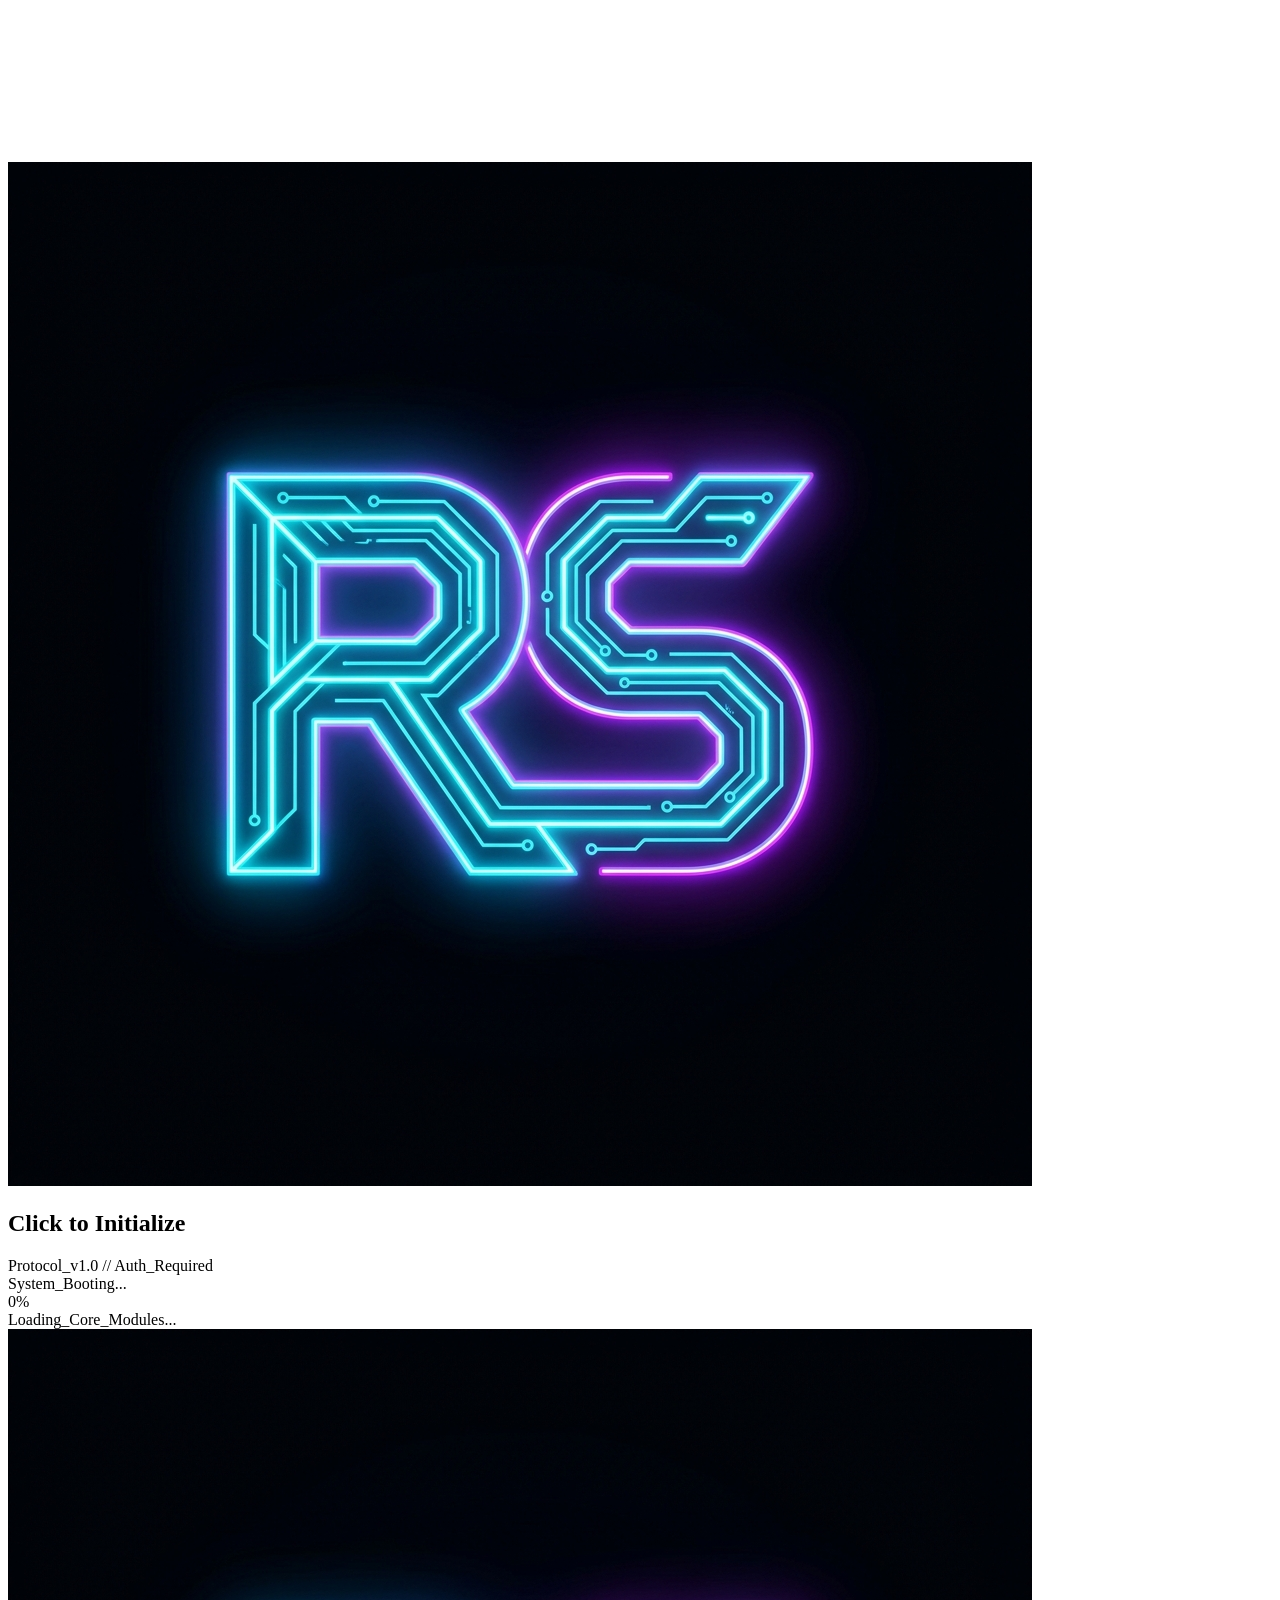
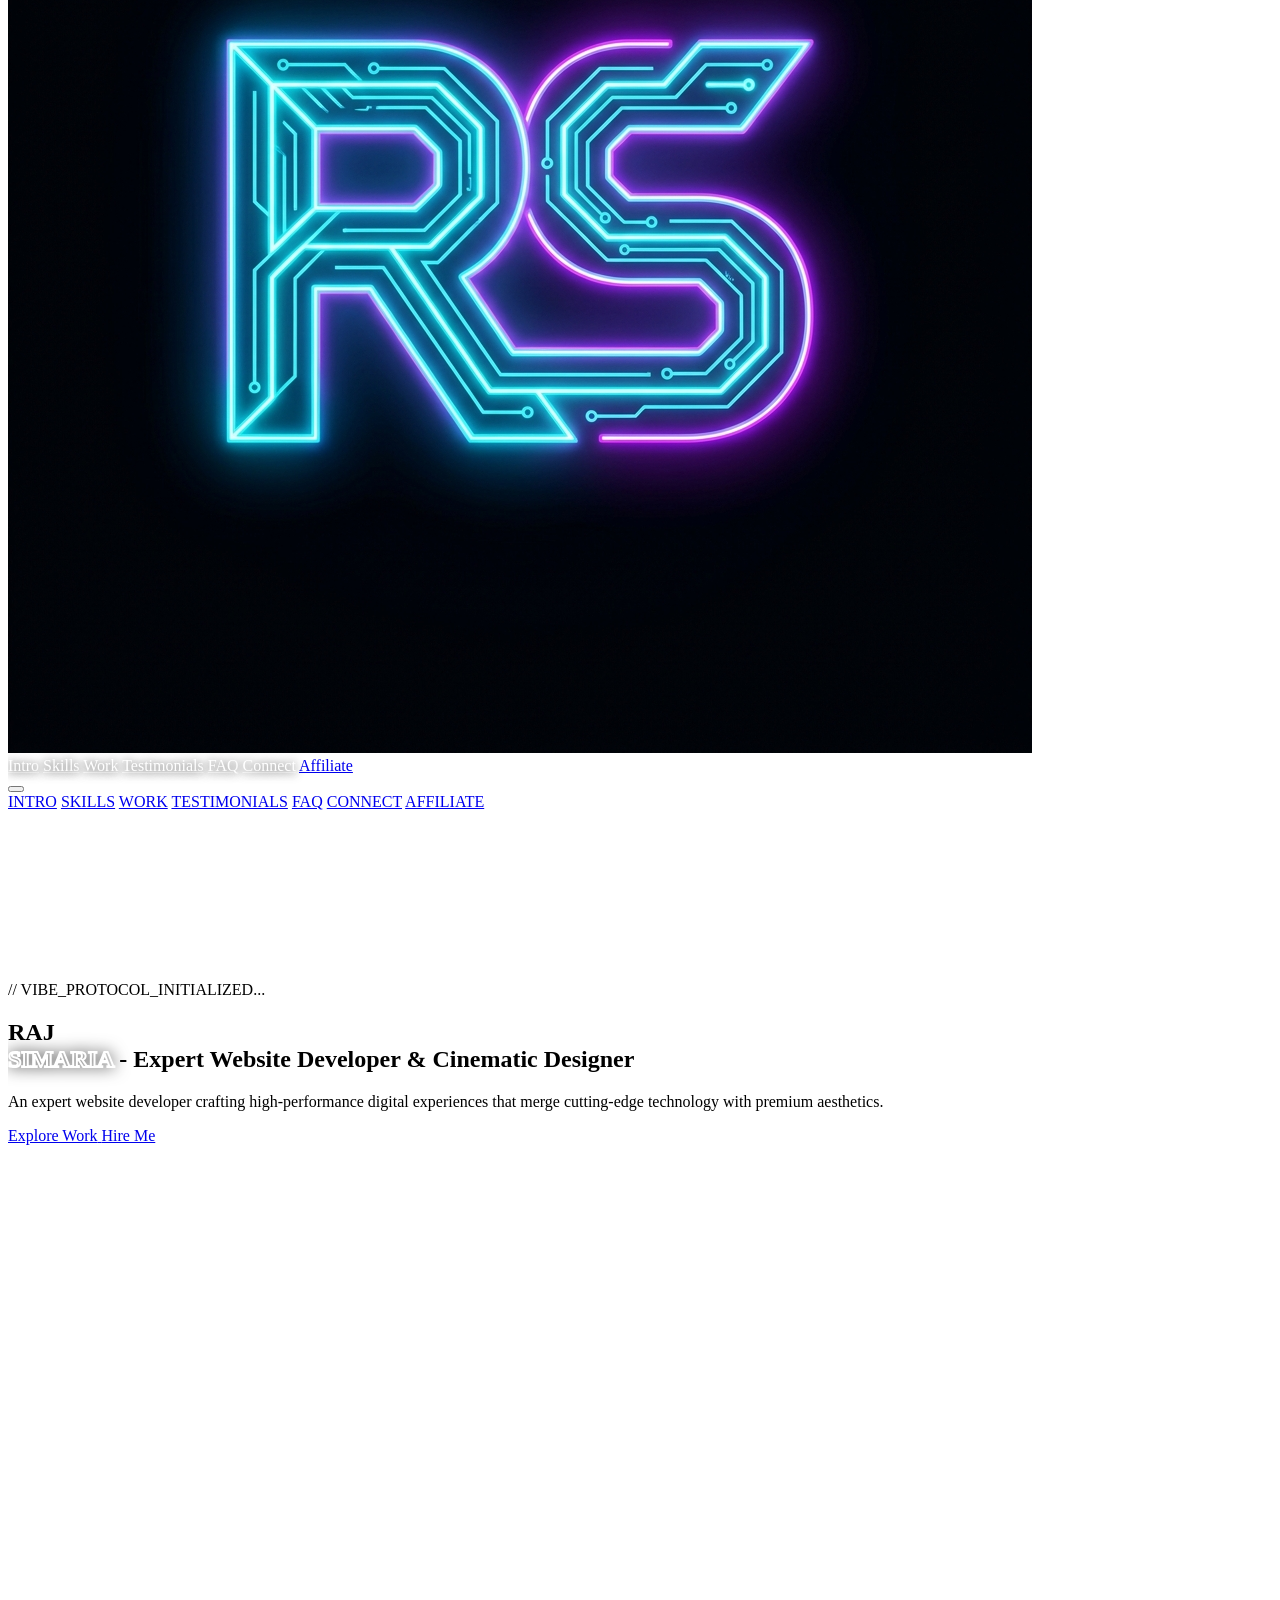
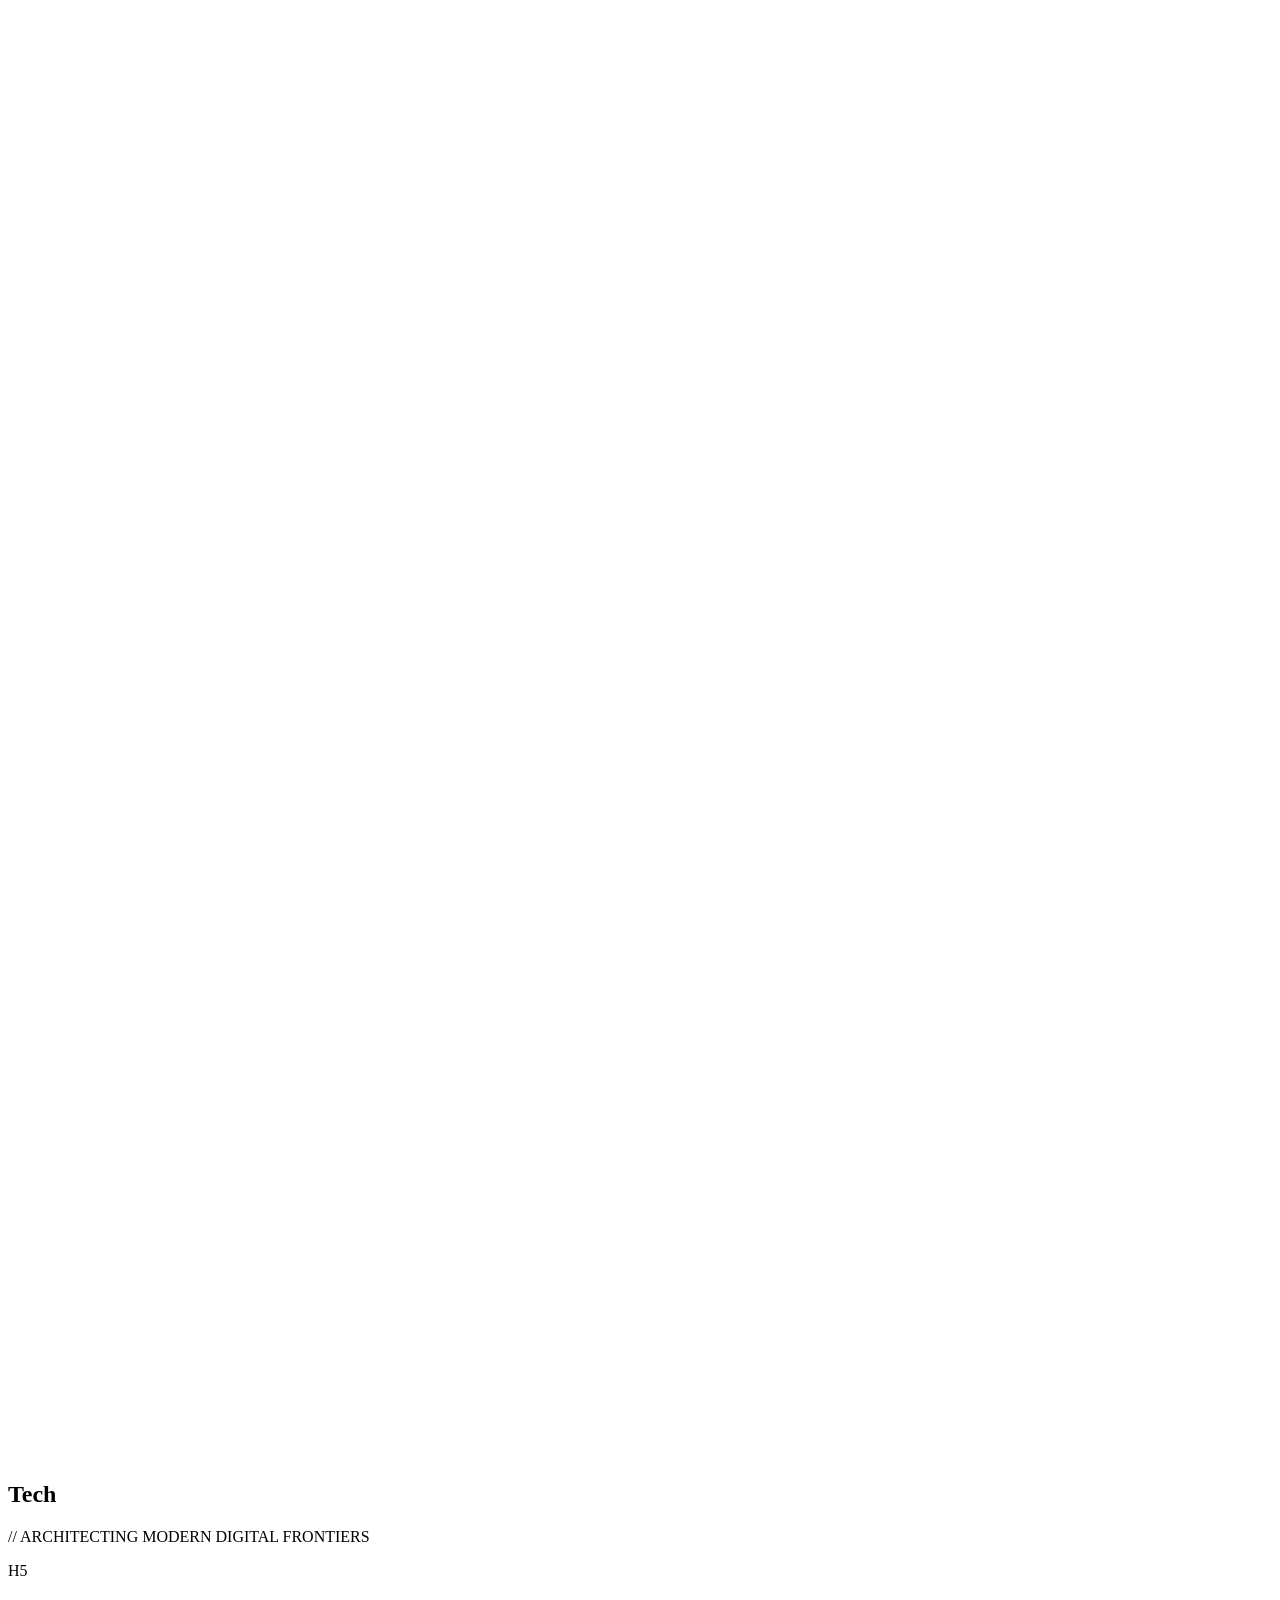
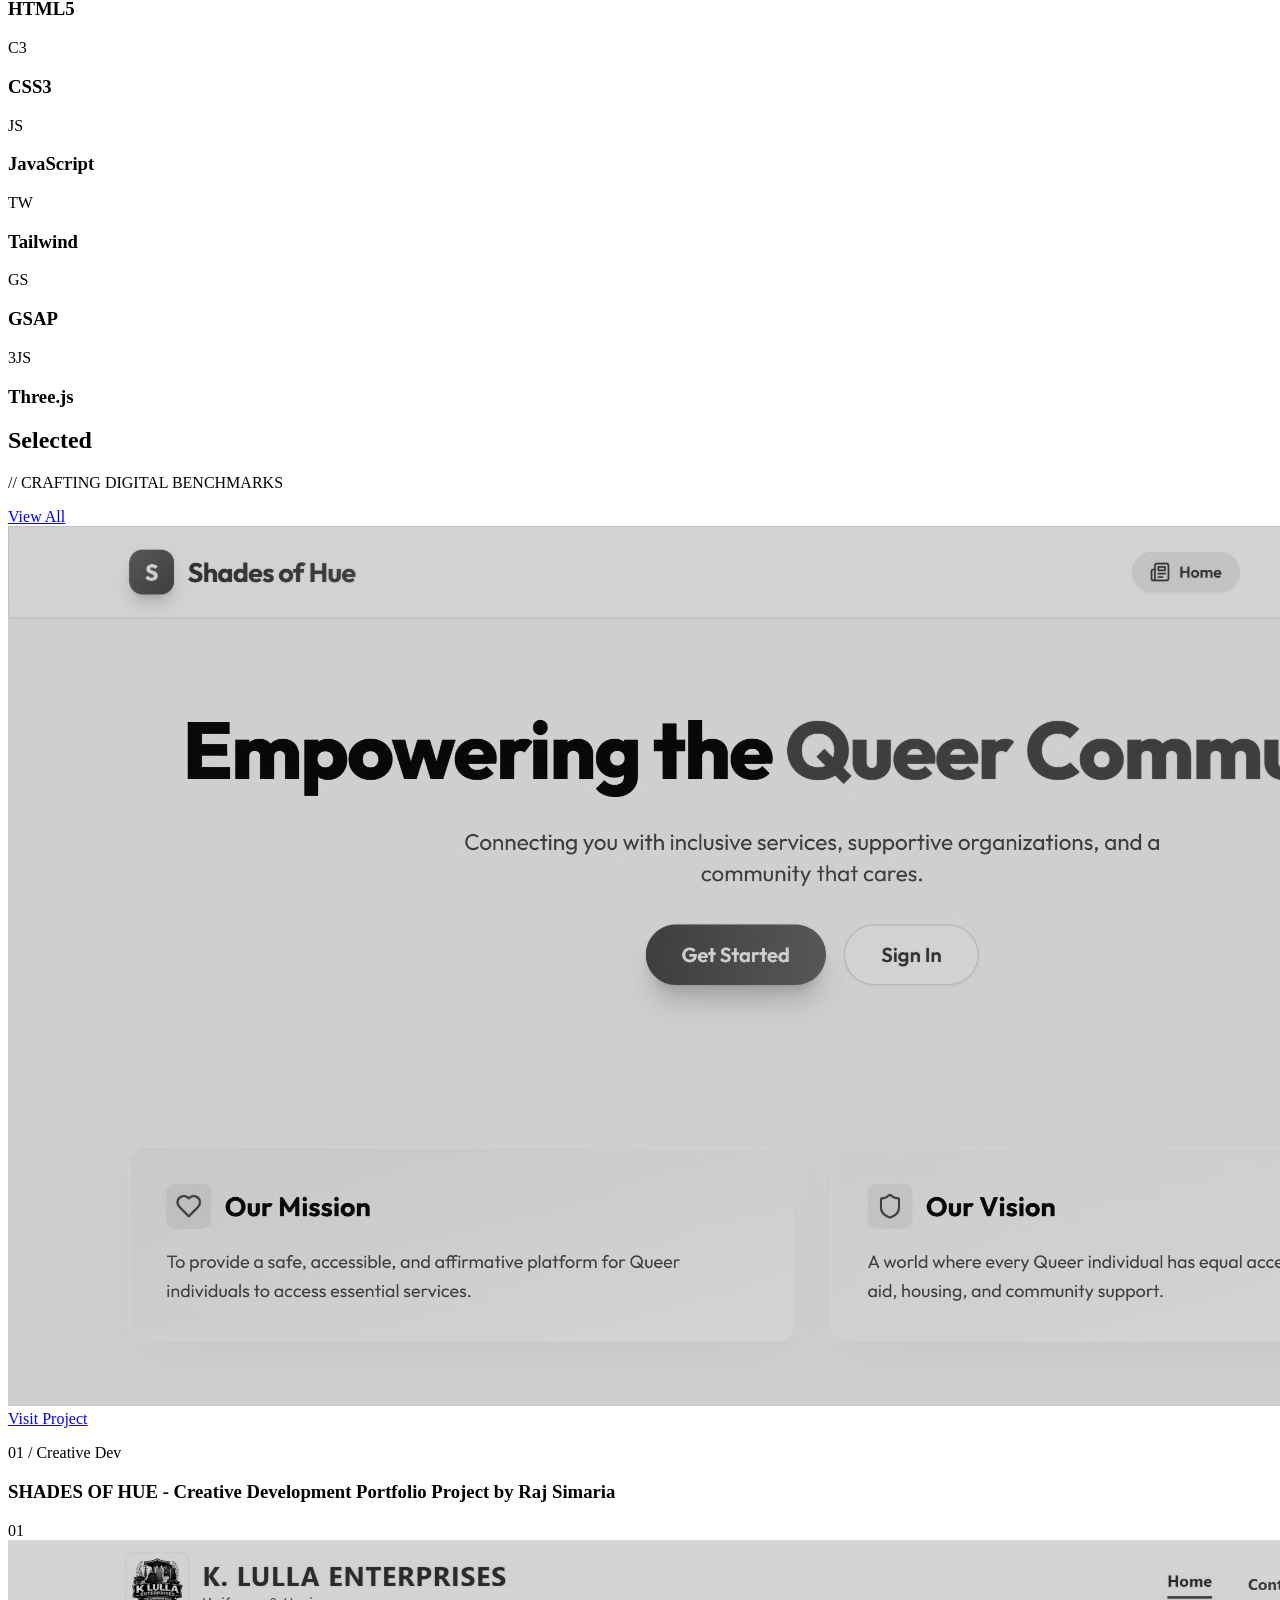
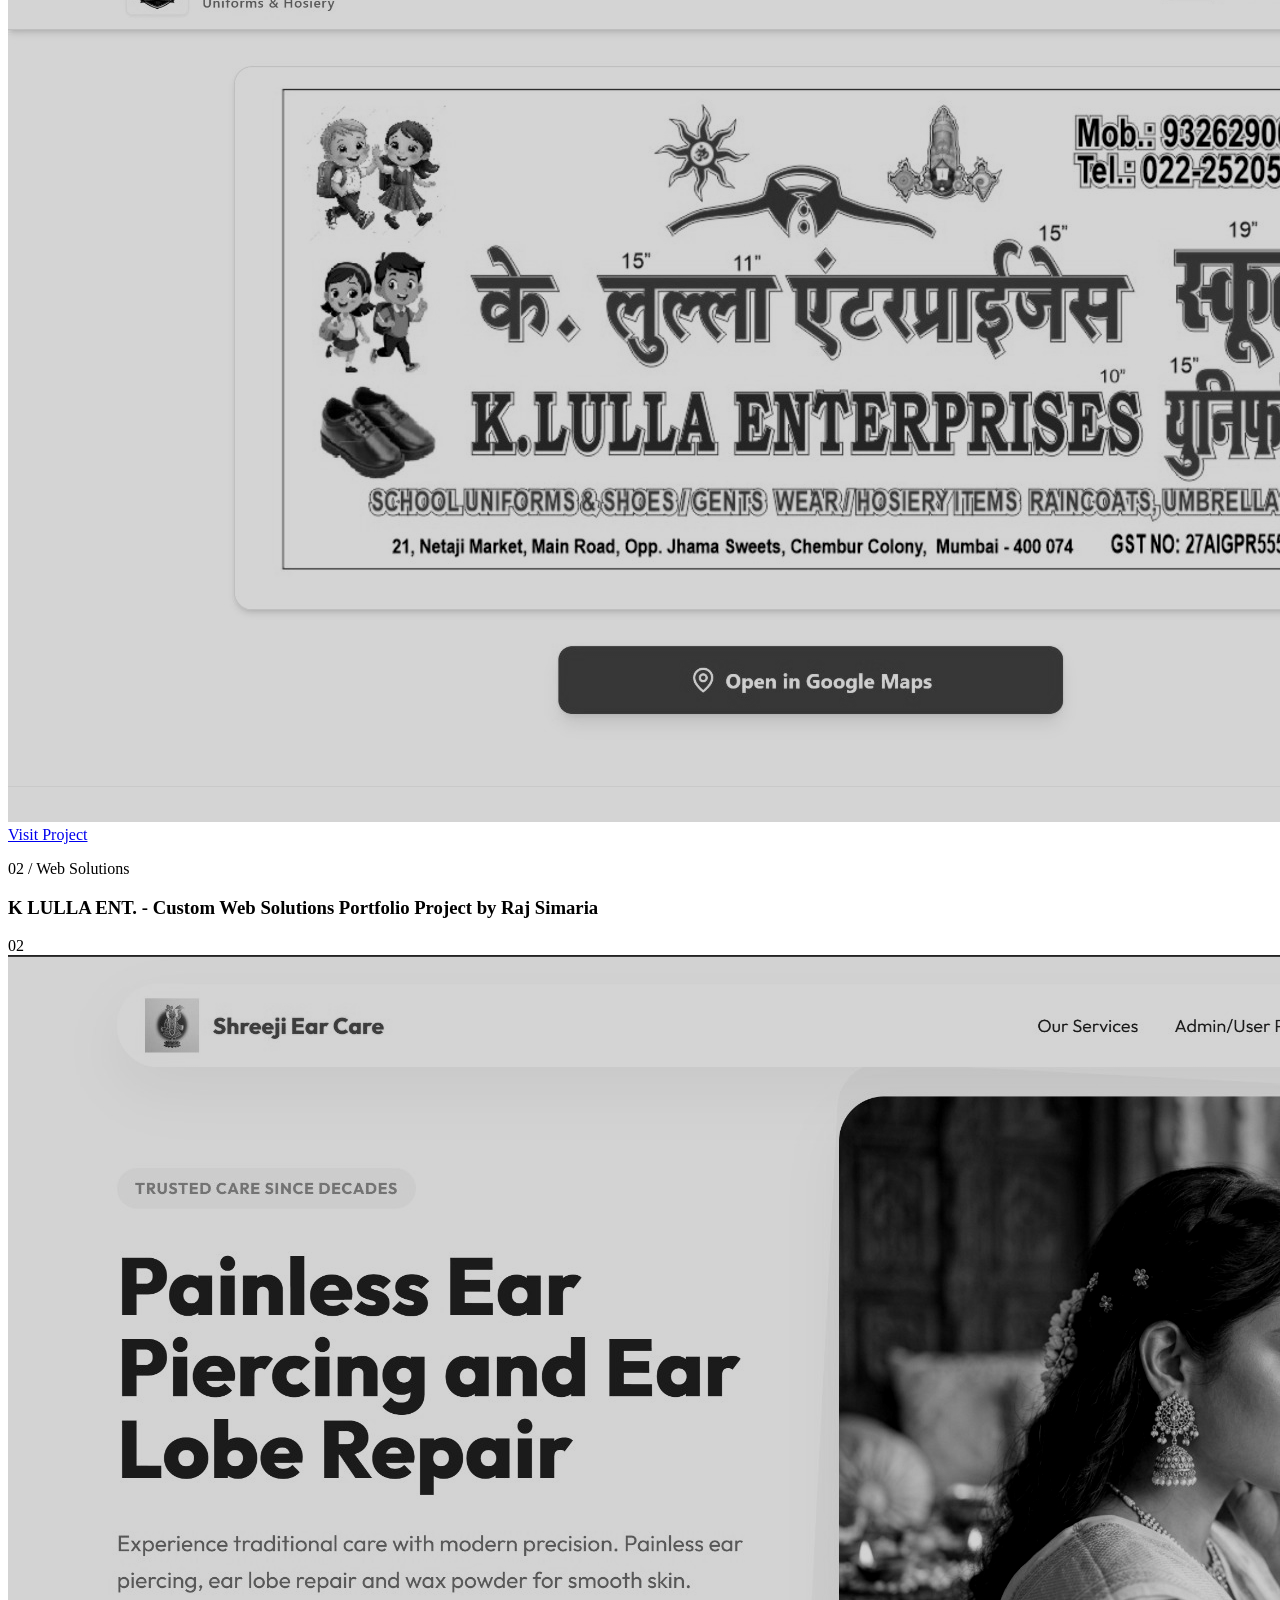
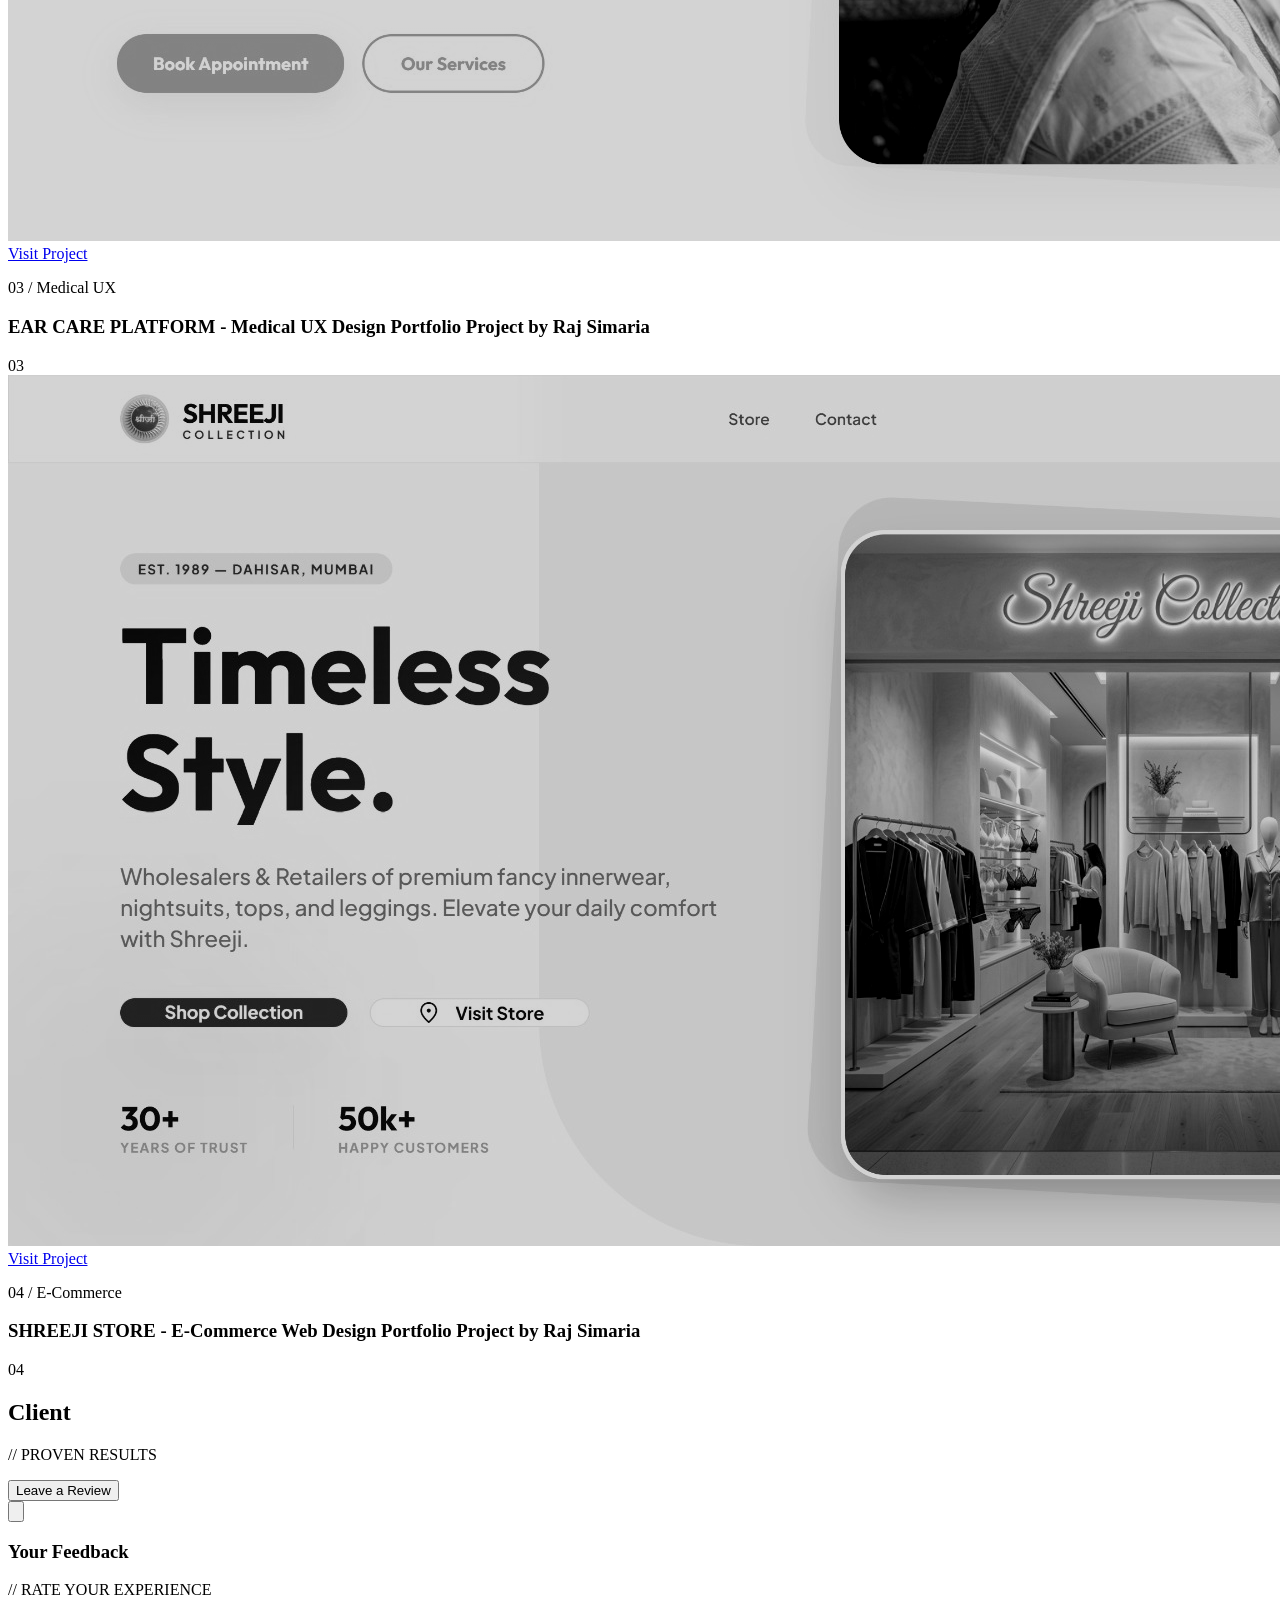
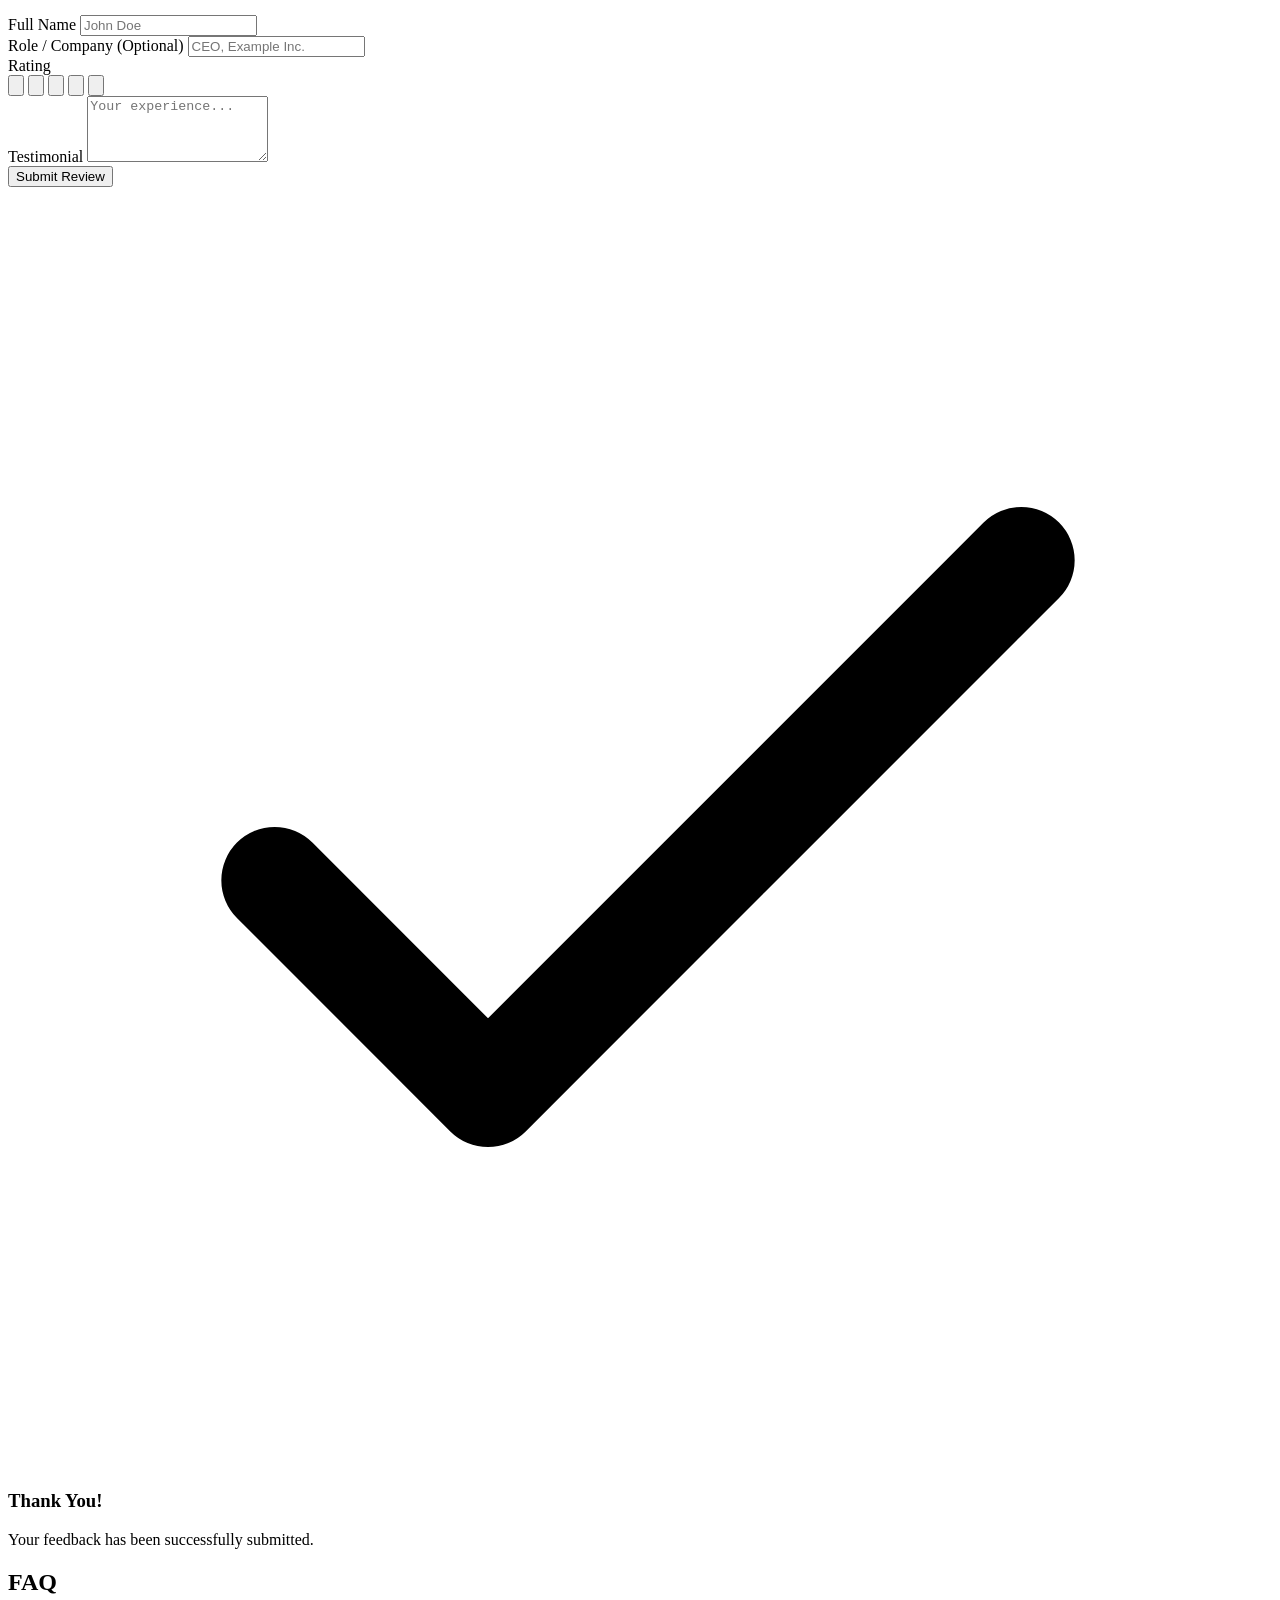
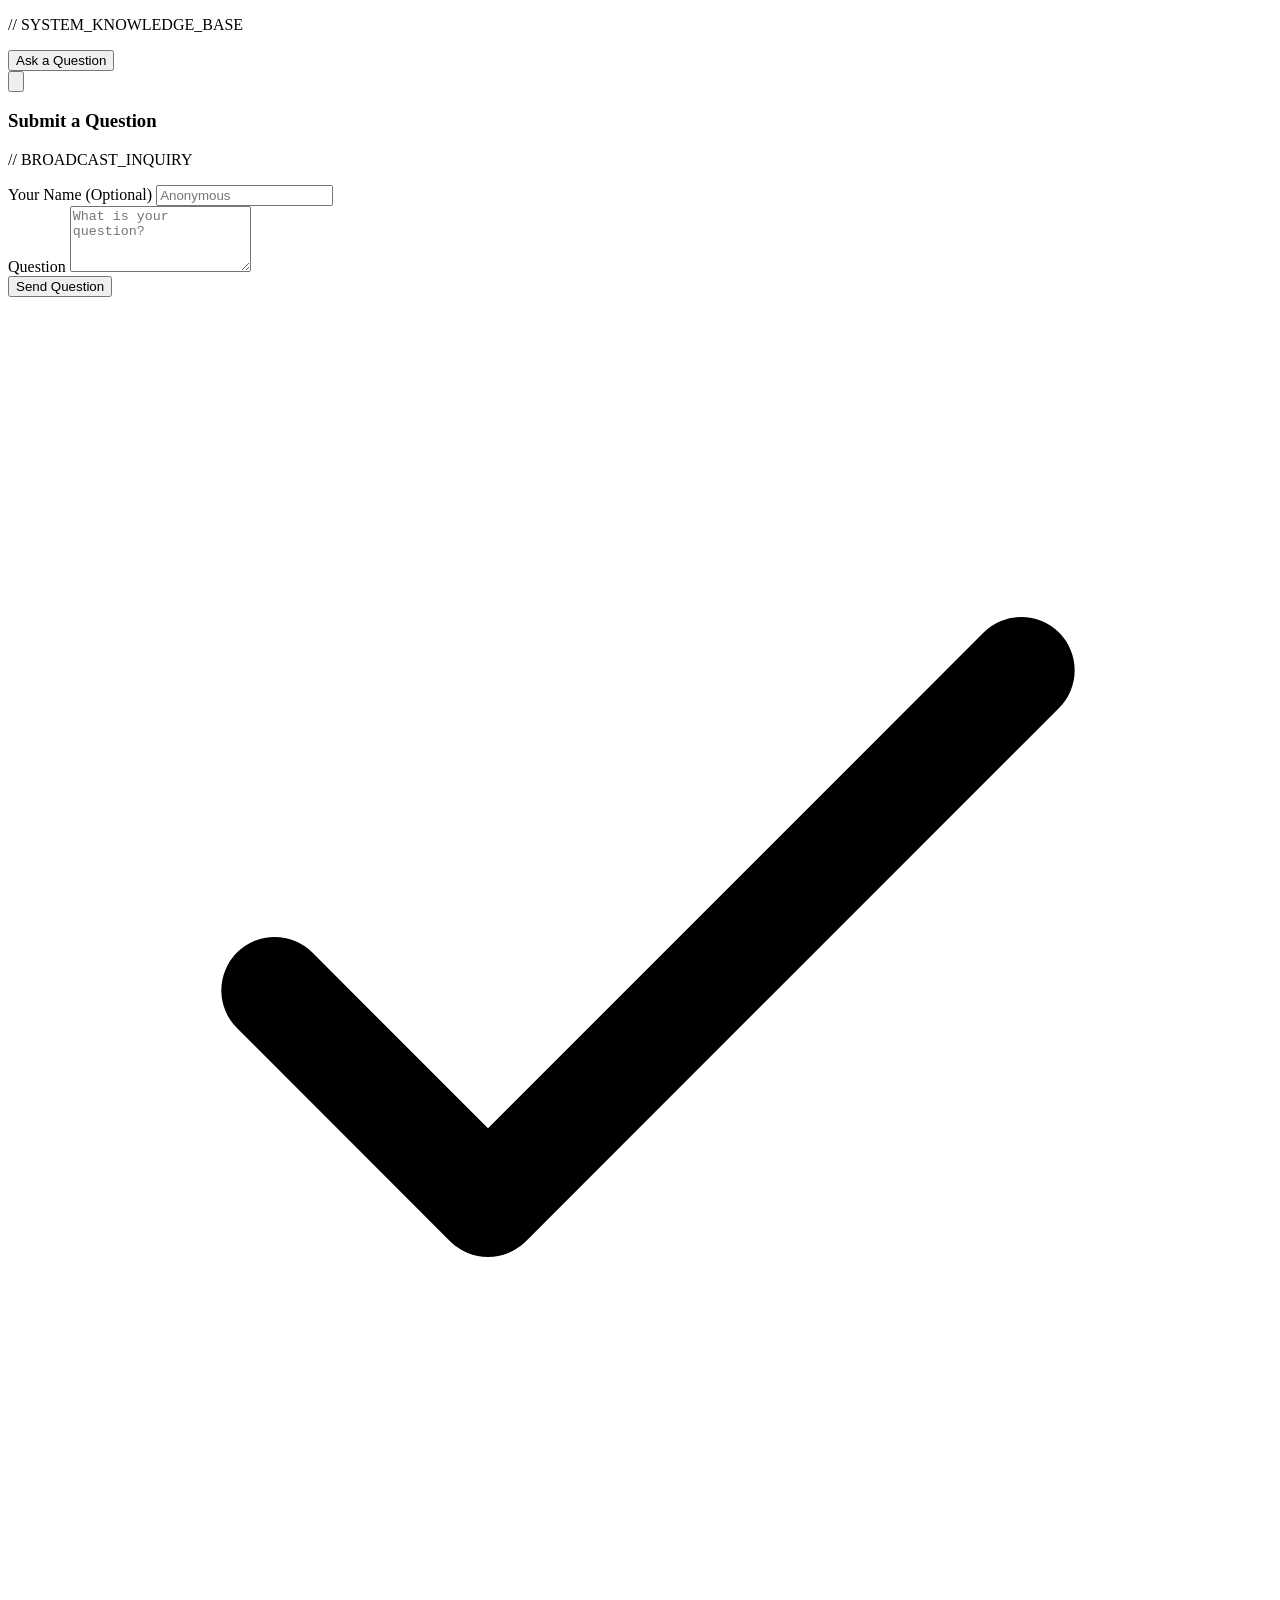
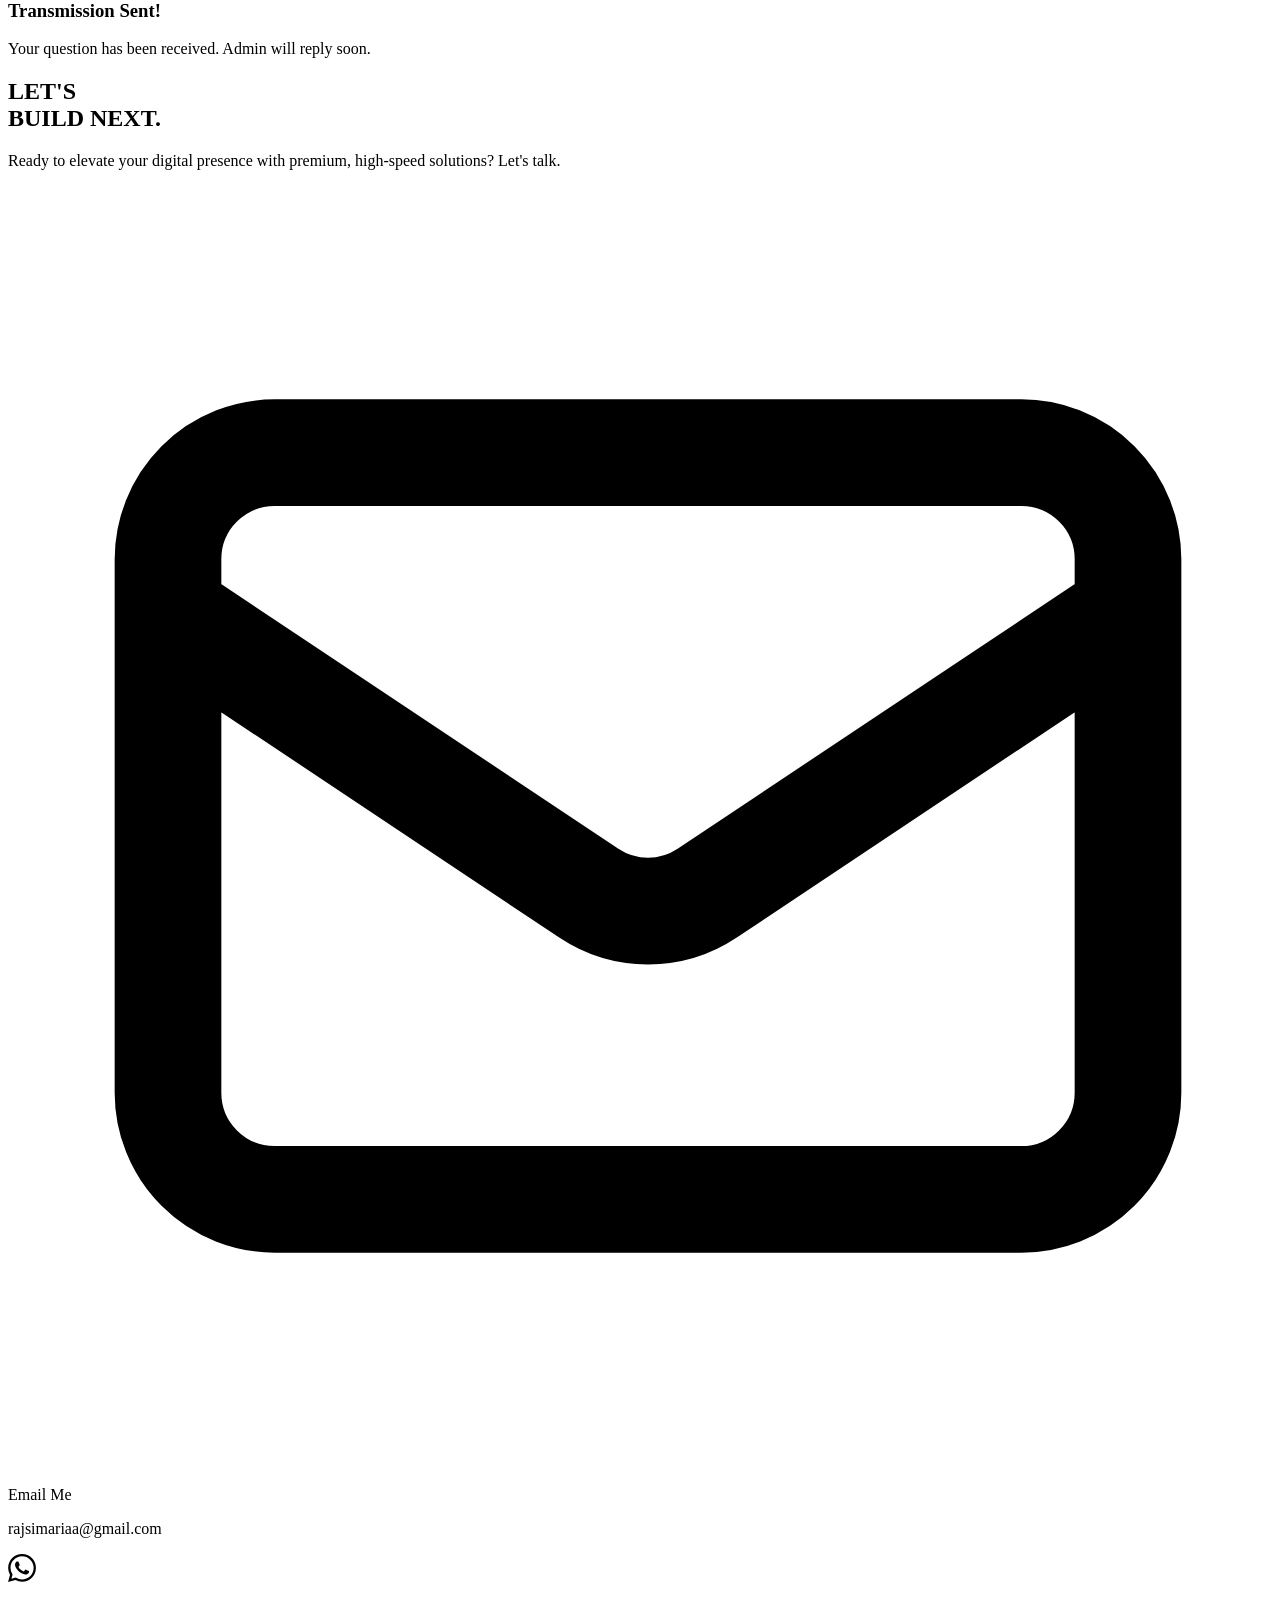
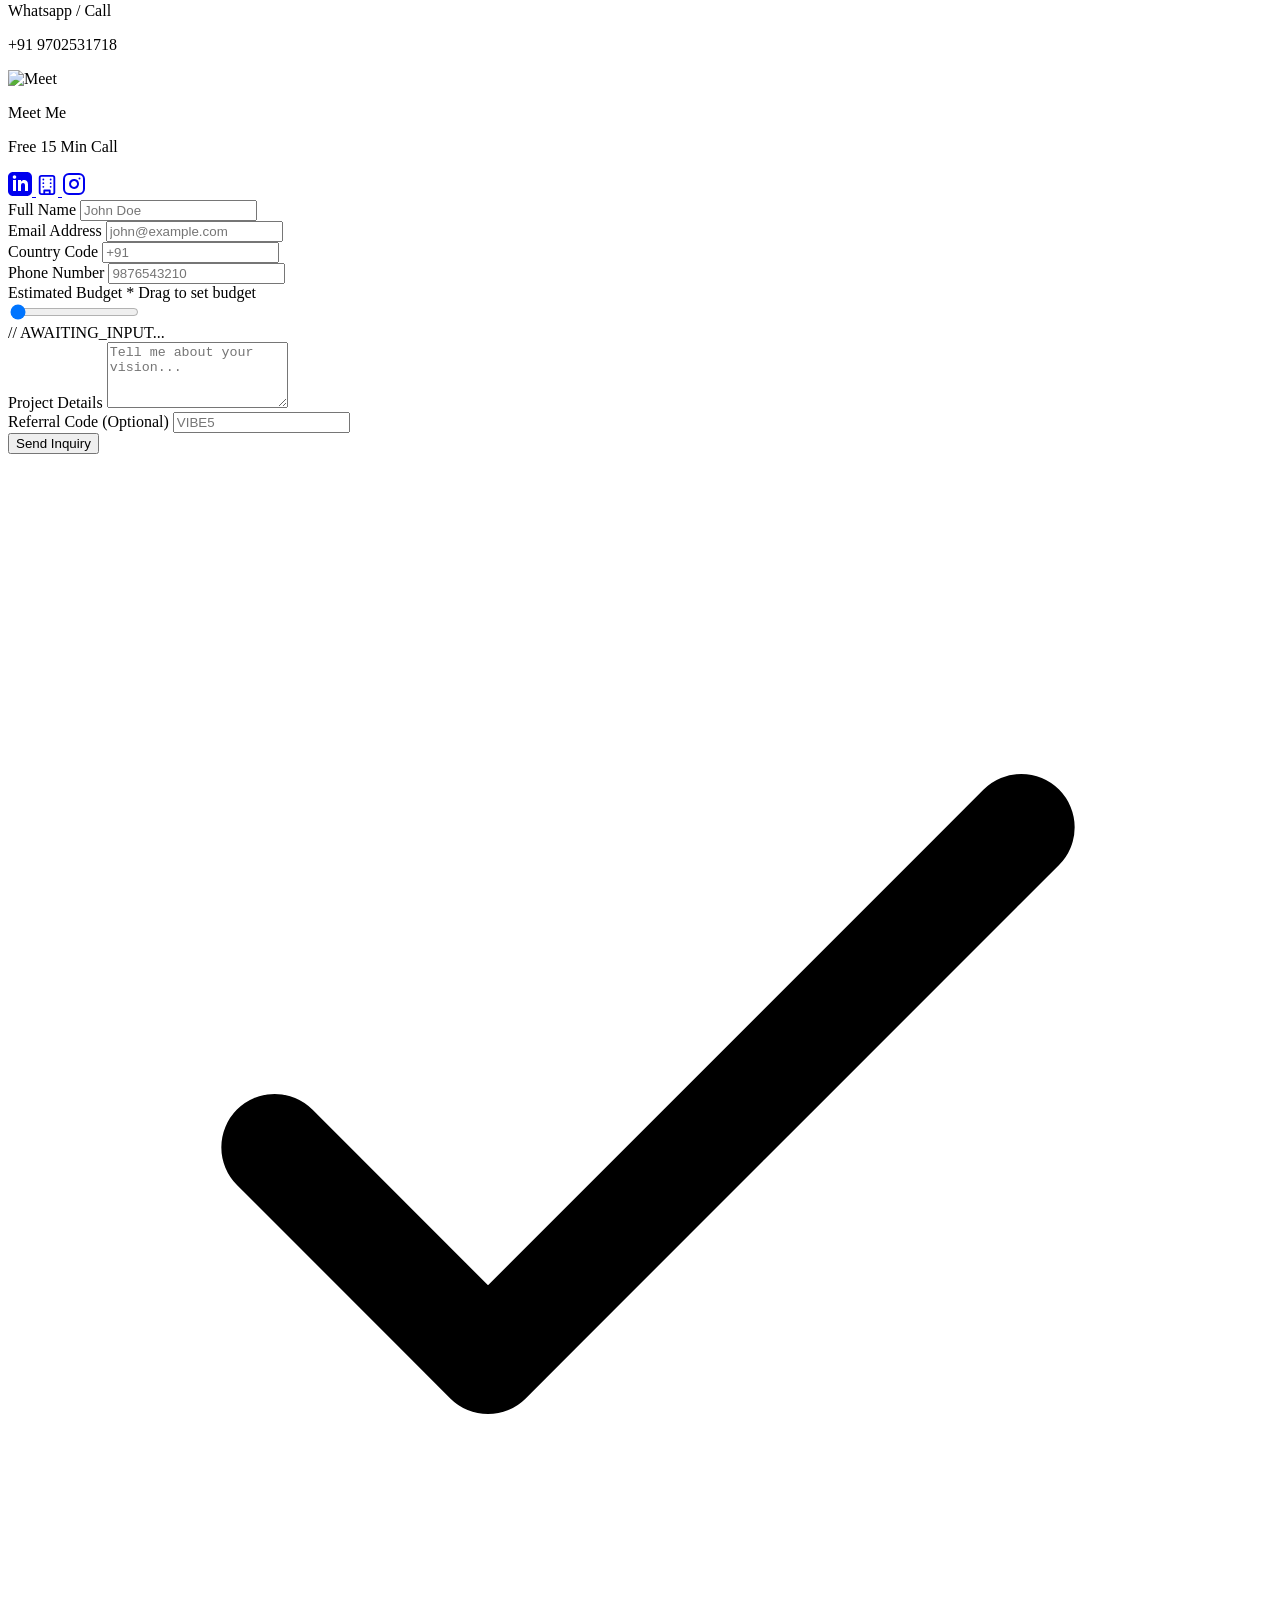
==== commit d951a1a8: "Add files via upload" ====
--- a/index.html
+++ b/index.html
@@ -182,6 +182,7 @@
             <a href="#expertise" class="nav-link hover:text-primary transition-colors">Skills</a>
             <a href="#work" class="nav-link hover:text-primary transition-colors">Work</a>
             <a href="#testimonials" class="nav-link hover:text-primary transition-colors">Testimonials</a>
+            <a href="#faq" class="nav-link hover:text-primary transition-colors">FAQ</a>
             <a href="#contact" class="nav-link hover:text-primary transition-colors">Connect</a>
             <a href="affiliate.html" class="hover:text-accent transition-colors">Affiliate</a>
         </div>
@@ -200,6 +201,7 @@
         <a href="#expertise" class="mobile-nav-link hover:text-primary">SKILLS</a>
         <a href="#work" class="mobile-nav-link hover:text-primary">WORK</a>
         <a href="#testimonials" class="mobile-nav-link hover:text-primary">TESTIMONIALS</a>
+        <a href="#faq" class="mobile-nav-link hover:text-primary">FAQ</a>
         <a href="#contact" class="mobile-nav-link hover:text-primary">CONNECT</a>
         <a href="affiliate.html" class="hover:text-accent">AFFILIATE</a>
     </div>
@@ -464,6 +466,67 @@
                     </div>
                     <h3 class="text-3xl font-black mb-2 uppercase tracking-tighter">Thank You!</h3>
                     <p class="text-white/60">Your feedback has been successfully submitted.</p>
+                </div>
+            </div>
+        </div>
+
+        <!-- FAQ Section -->
+        <section id="faq" class="py-32 px-6 md:px-20 bg-dark relative overflow-hidden border-t border-white/5">
+            <div class="absolute inset-0 bg-[radial-gradient(circle_at_top_right,rgba(191,0,255,0.03),transparent_50%)] pointer-events-none"></div>
+            <div class="max-w-7xl mx-auto relative z-10">
+                <div class="mb-20 flex flex-col md:flex-row md:items-end justify-between gap-10">
+                    <div>
+                        <h2 class="text-5xl md:text-8xl font-black mb-4 tracking-tighter uppercase italic text-white">
+                            FAQ<span class="text-primary border-text">s.</span>
+                        </h2>
+                        <p class="text-white/40 font-mono tracking-widest">// SYSTEM_KNOWLEDGE_BASE</p>
+                    </div>
+                    <button id="ask-question-btn" class="group flex items-center gap-4 text-primary font-bold uppercase tracking-widest text-sm py-4 px-8 rounded-full border border-primary/20 bg-primary/5 hover:bg-primary hover:text-black transition-all">
+                        Ask a Question
+                    </button>
+                </div>
+                
+                <!-- Accordion Container -->
+                <div id="faq-container" class="max-w-4xl mx-auto space-y-6">
+                    <!-- FAQs will be injected here dynamically -->
+                    <div class="p-8 rounded-[2rem] bg-white/5 border border-white/10 animate-pulse h-20"></div>
+                    <div class="p-8 rounded-[2rem] bg-white/5 border border-white/10 animate-pulse h-20"></div>
+                    <div class="p-8 rounded-[2rem] bg-white/5 border border-white/10 animate-pulse h-20"></div>
+                </div>
+            </div>
+        </section>
+
+        <!-- Ask Question Modal -->
+        <div id="faq-modal" class="fixed inset-0 z-[200] bg-dark/95 backdrop-blur-2xl flex items-center justify-center p-6 opacity-0 pointer-events-none transition-opacity duration-500">
+            <div class="w-full max-w-lg bg-white/5 border border-white/10 p-10 rounded-[40px] relative transform scale-95 transition-transform duration-500" id="faq-modal-content">
+                <button id="close-faq-modal" class="absolute top-6 right-6 text-white/40 hover:text-white transition-colors">
+                    <svg xmlns="http://www.w3.org/2000/svg" class="h-8 w-8" fill="none" viewBox="0 0 24 24" stroke="currentColor"><path stroke-linecap="round" stroke-linejoin="round" stroke-width="2" d="M6 18L18 6M6 6l12 12" /></svg>
+                </button>
+                
+                <h3 class="text-3xl font-black mb-2 uppercase tracking-tighter text-white">Submit a Question</h3>
+                <p class="text-white/40 font-mono text-[10px] uppercase tracking-widest mb-8">// BROADCAST_INQUIRY</p>
+                
+                <form id="faq-form" class="space-y-6">
+                    <div class="space-y-2">
+                        <label class="text-[10px] uppercase tracking-widest font-bold text-white/40">Your Name (Optional)</label>
+                        <input type="text" id="faq-form-name" placeholder="Anonymous" class="w-full bg-transparent border-b border-white/10 py-3 outline-none focus:border-primary transition-colors text-lg text-white">
+                    </div>
+                    <div class="space-y-2">
+                        <label class="text-[10px] uppercase tracking-widest font-bold text-white/40">Question</label>
+                        <textarea id="faq-form-question" required rows="4" placeholder="What is your question?" class="w-full bg-transparent border-b border-white/10 py-3 outline-none focus:border-primary transition-colors text-lg resize-none text-white"></textarea>
+                    </div>
+                    <button type="submit" id="faq-form-submit" class="w-full py-5 bg-primary text-black font-black uppercase tracking-widest rounded-full hover:scale-[1.02] transition-transform active:scale-95 flex justify-center items-center gap-3">
+                        <span>Send Question</span>
+                        <div id="faq-submit-loader" class="hidden w-5 h-5 border-2 border-black/20 border-t-black rounded-full animate-spin"></div>
+                    </button>
+                </form>
+                
+                <div id="faq-success-msg" class="absolute inset-0 bg-dark/95 backdrop-blur-xl rounded-[40px] flex flex-col items-center justify-center text-center p-10 opacity-0 pointer-events-none transition-opacity duration-500">
+                    <div class="w-20 h-20 bg-primary/20 rounded-full flex items-center justify-center mb-6">
+                        <svg xmlns="http://www.w3.org/2000/svg" class="h-10 w-10 text-primary" fill="none" viewBox="0 0 24 24" stroke="currentColor"><path stroke-linecap="round" stroke-linejoin="round" stroke-width="2" d="M5 13l4 4L19 7" /></svg>
+                    </div>
+                    <h3 class="text-3xl font-black mb-2 uppercase tracking-tighter text-white">Transmission Sent!</h3>
+                    <p class="text-white/60">Your question has been received. Admin will reply soon.</p>
                 </div>
             </div>
         </div>
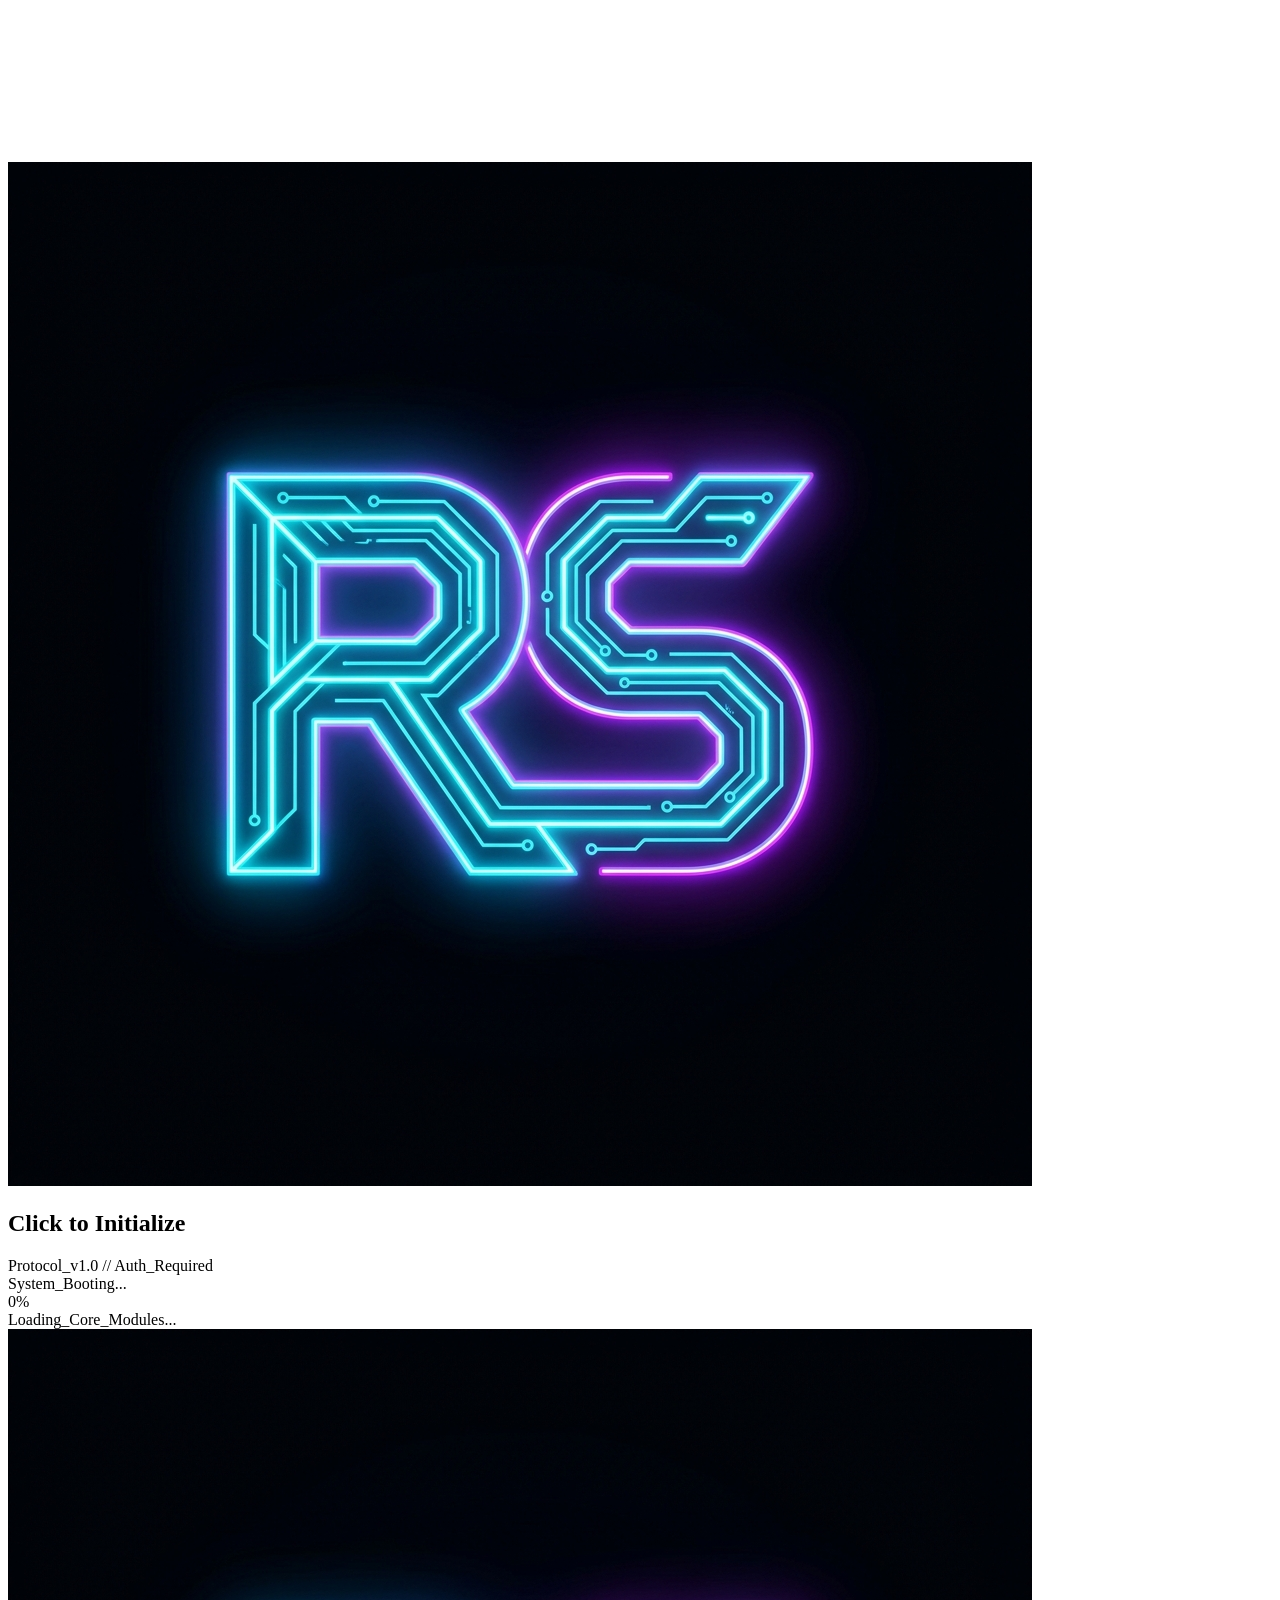
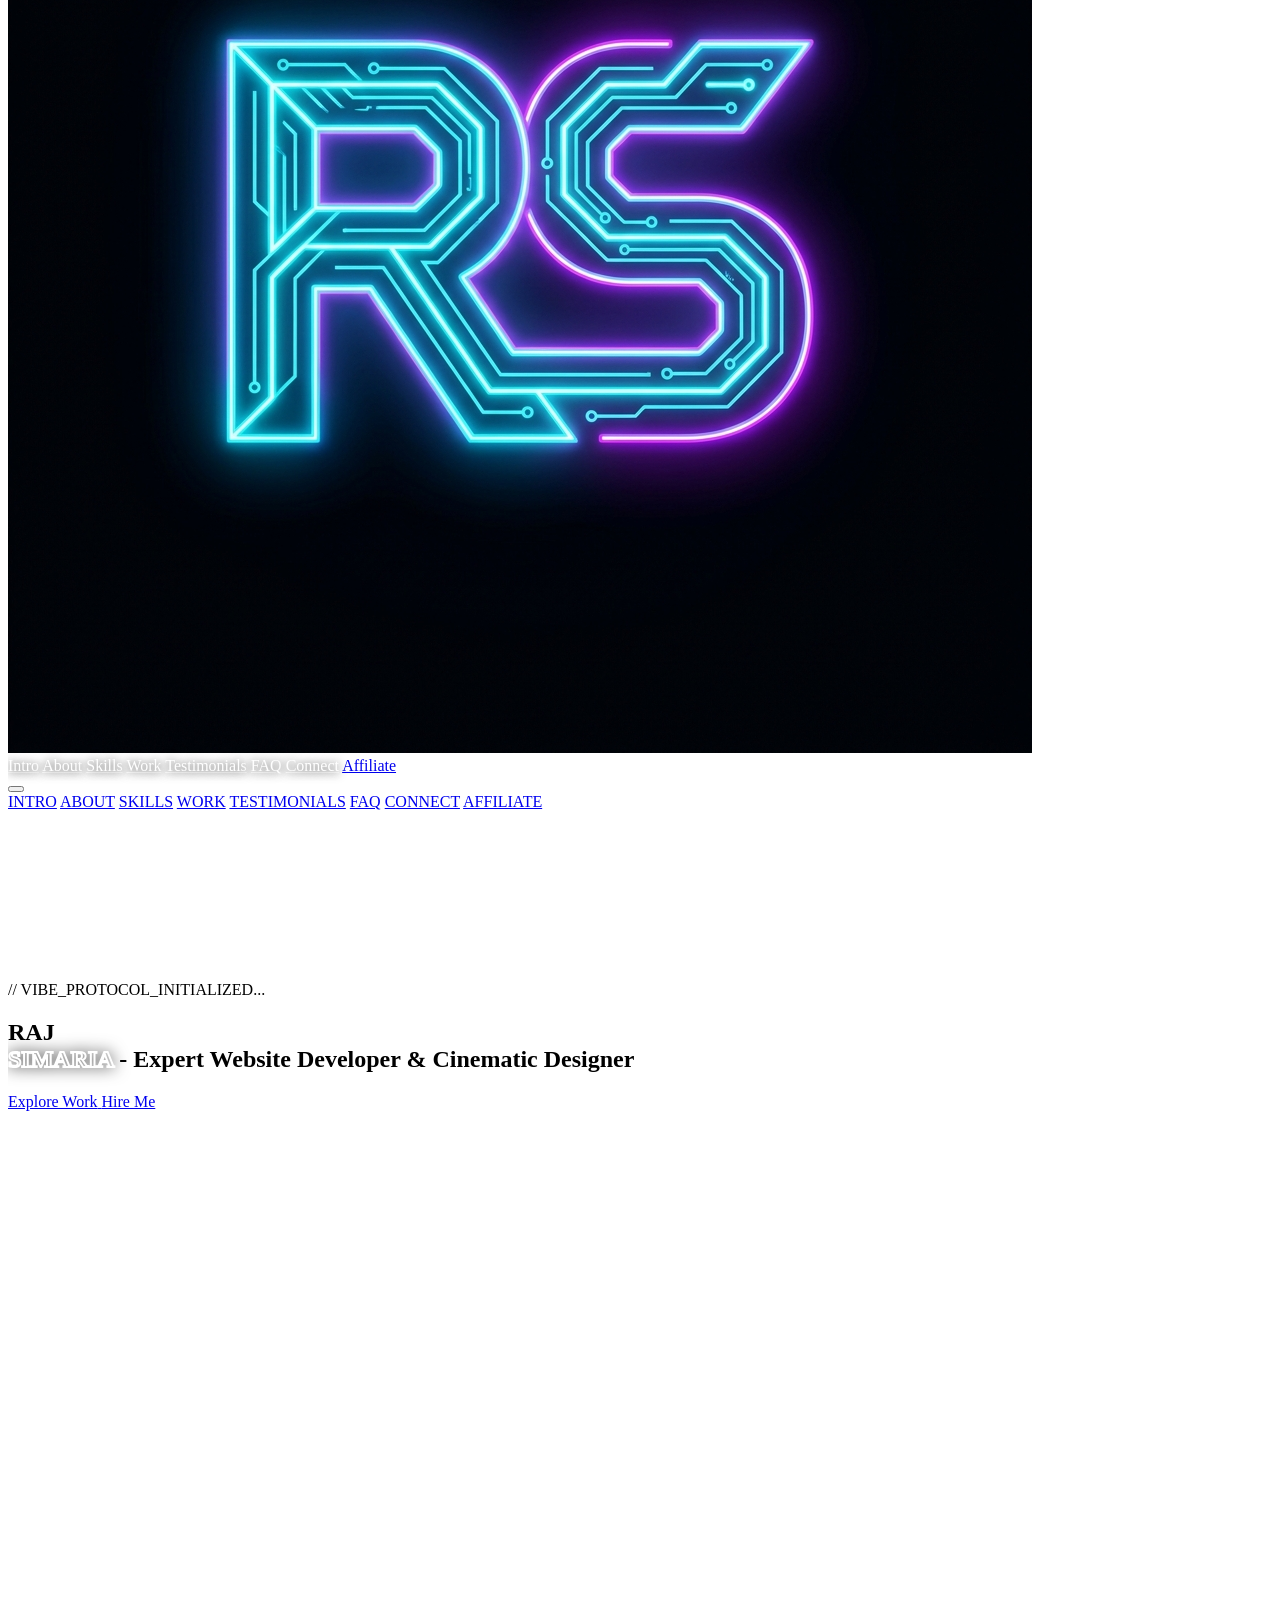
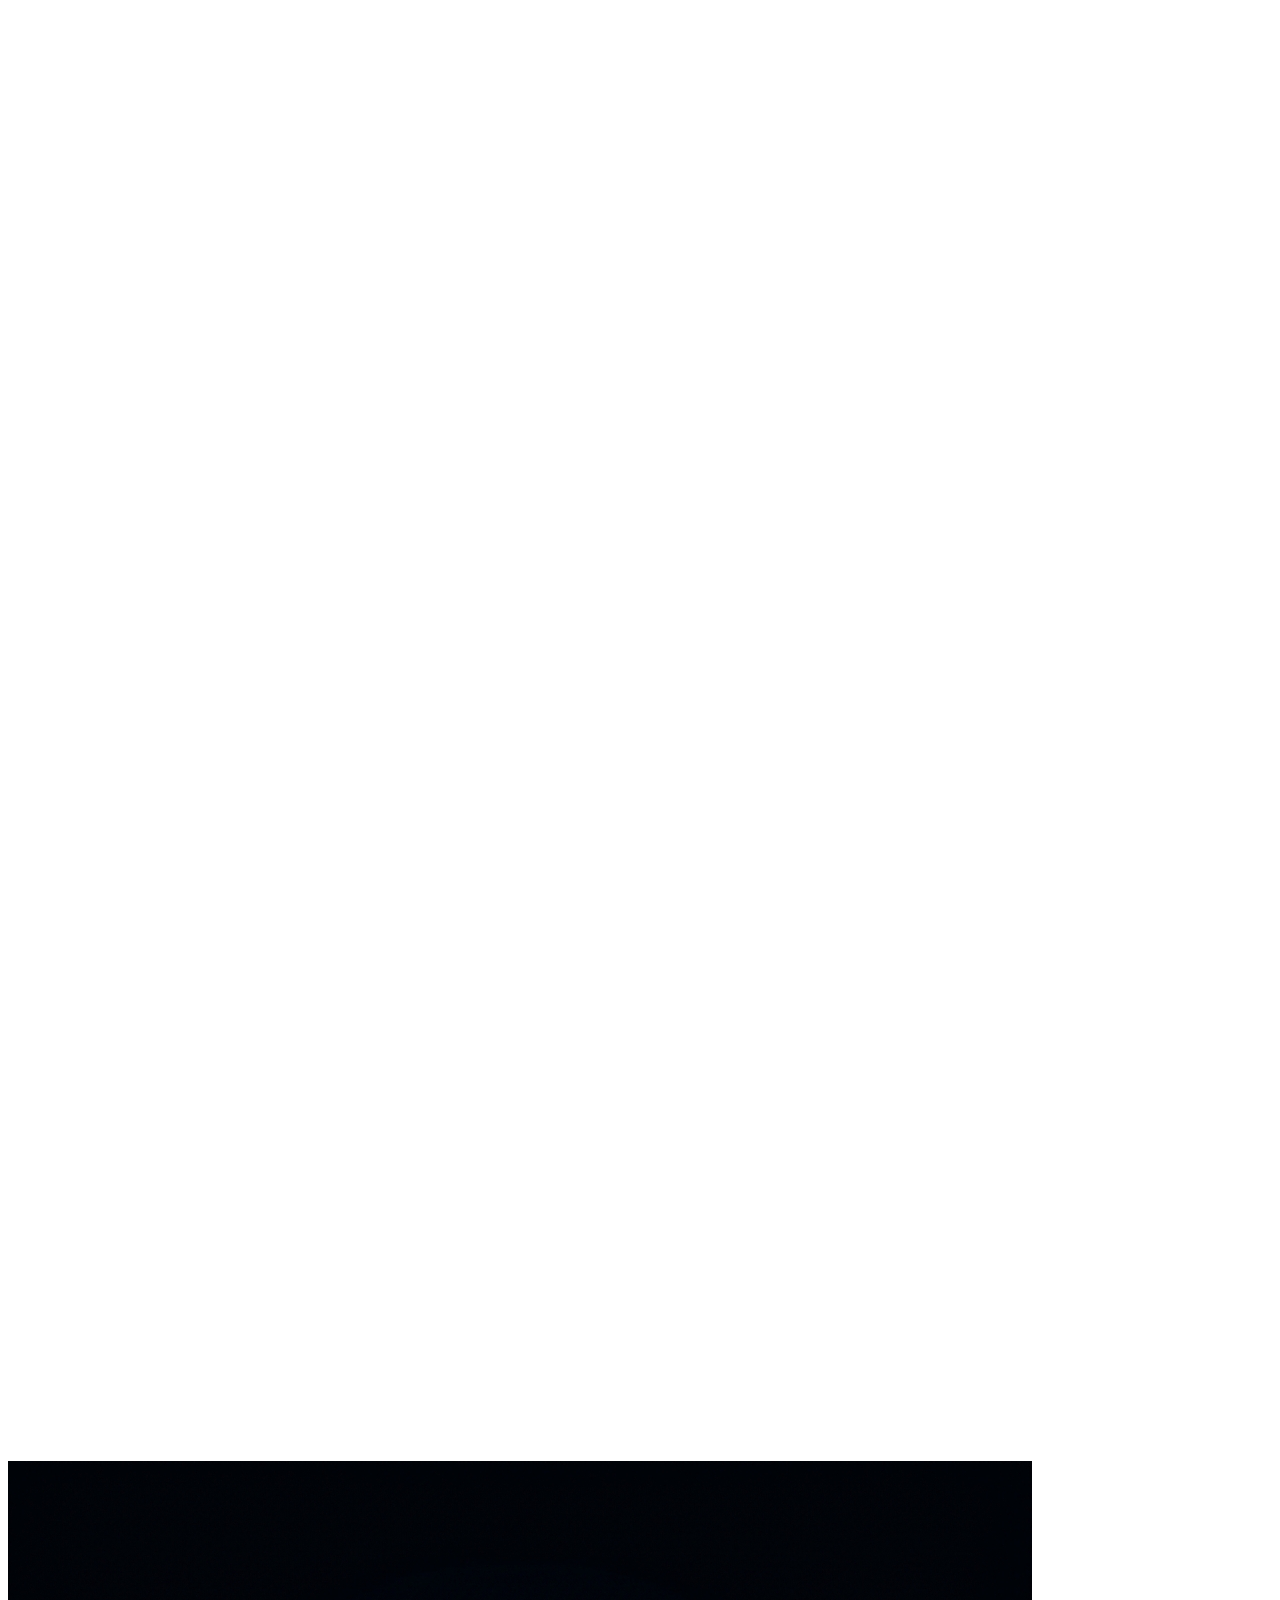
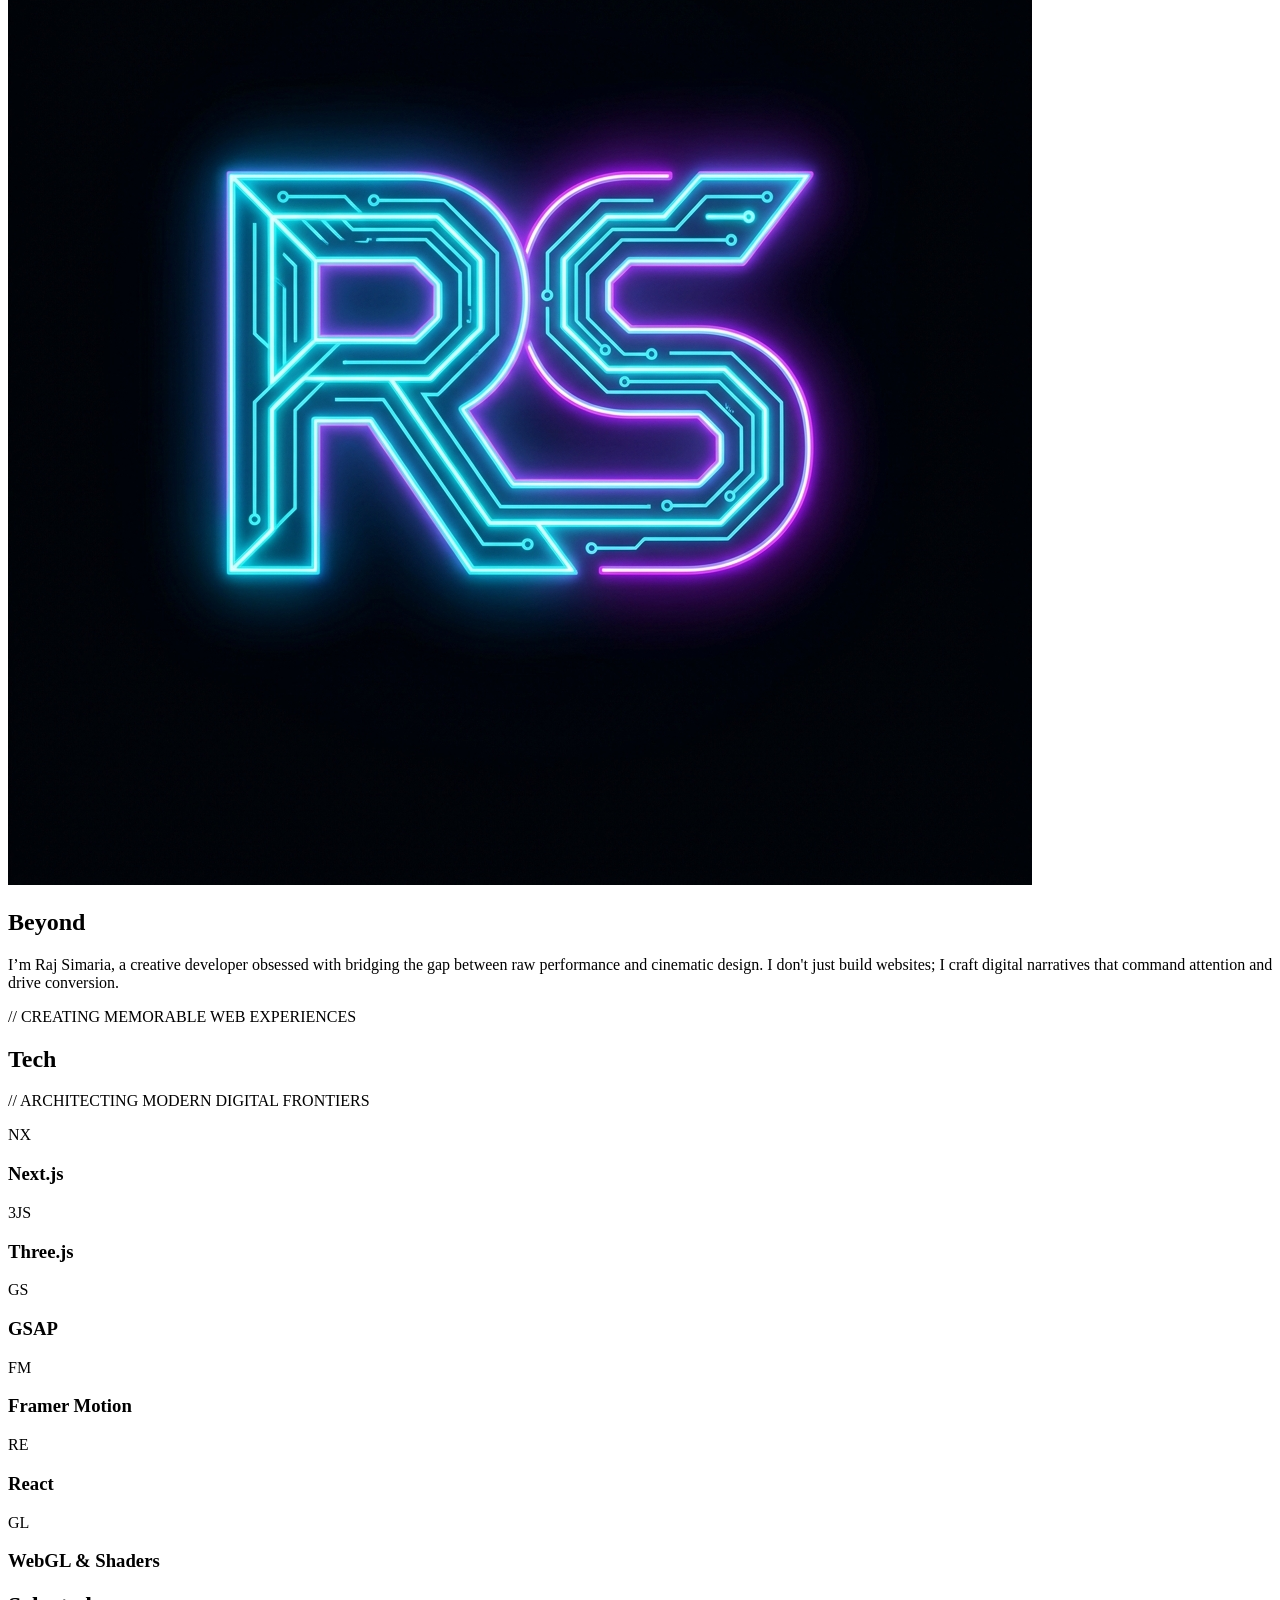
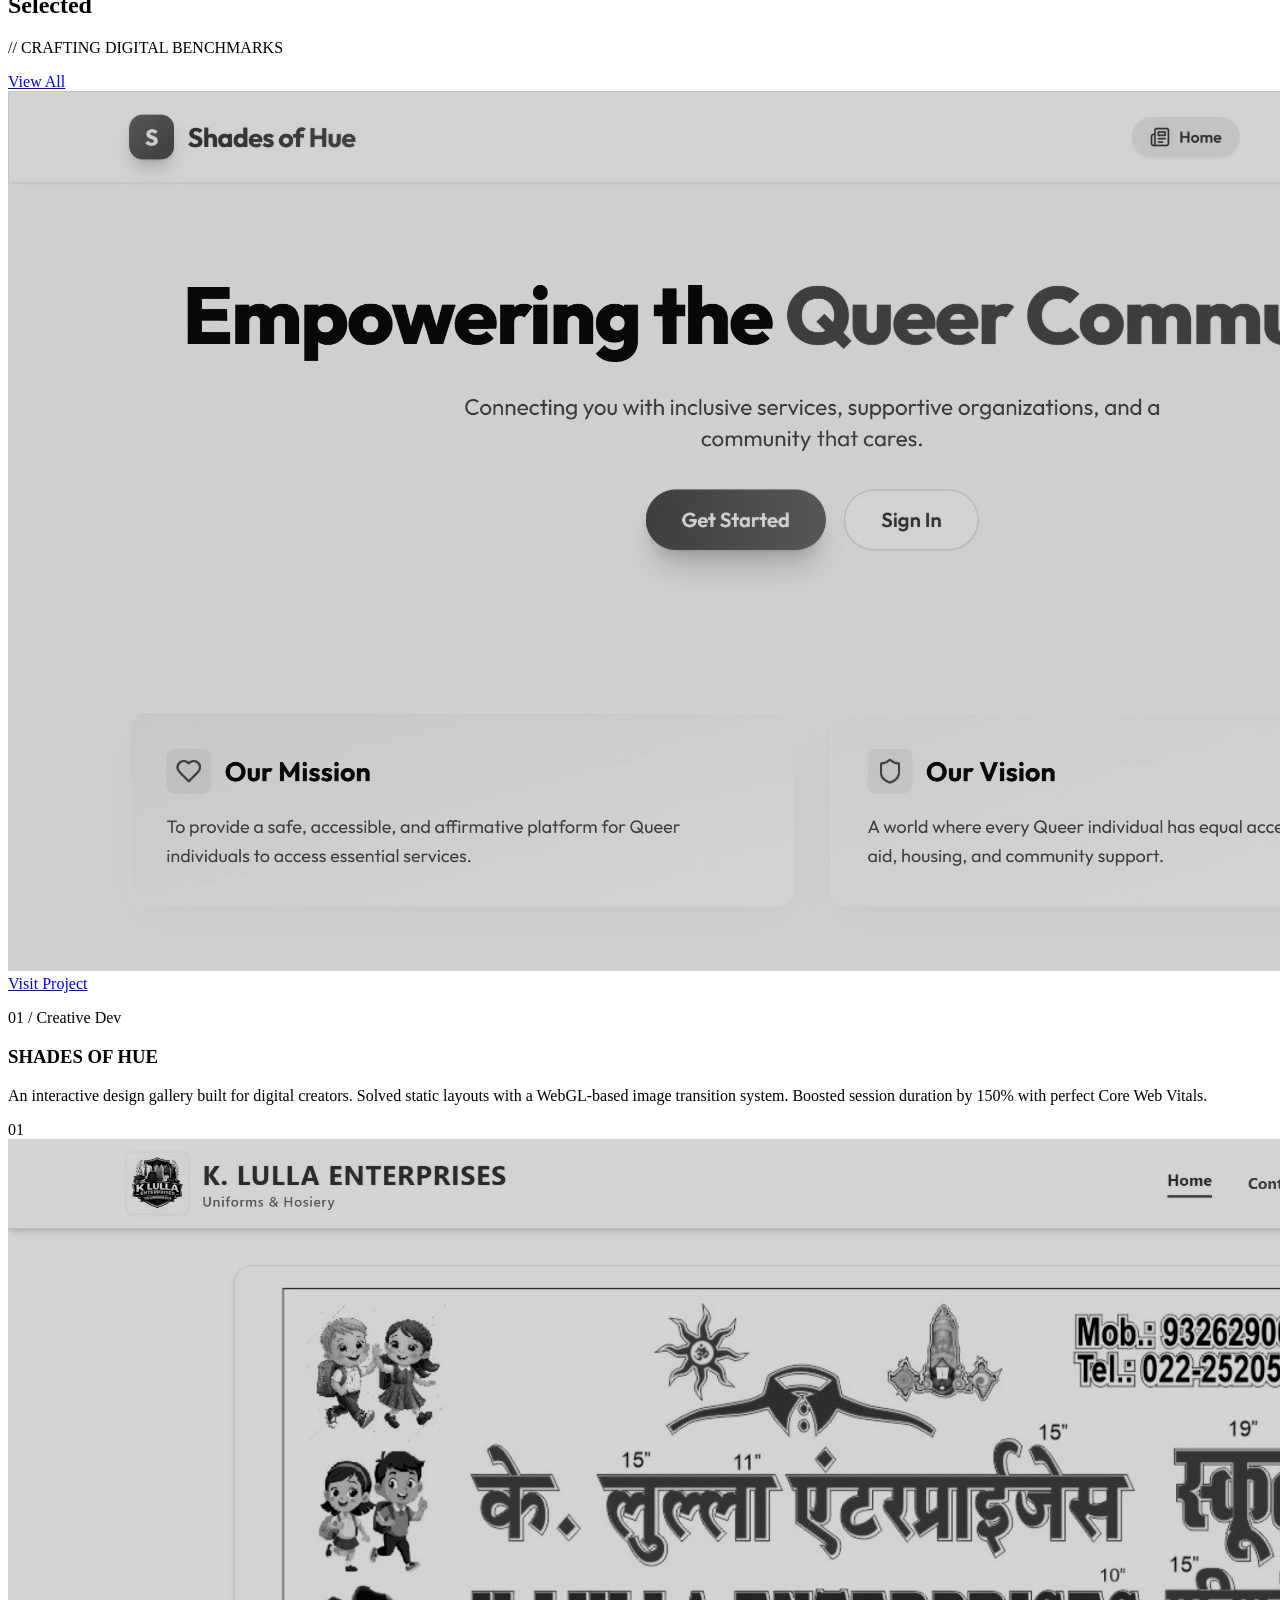
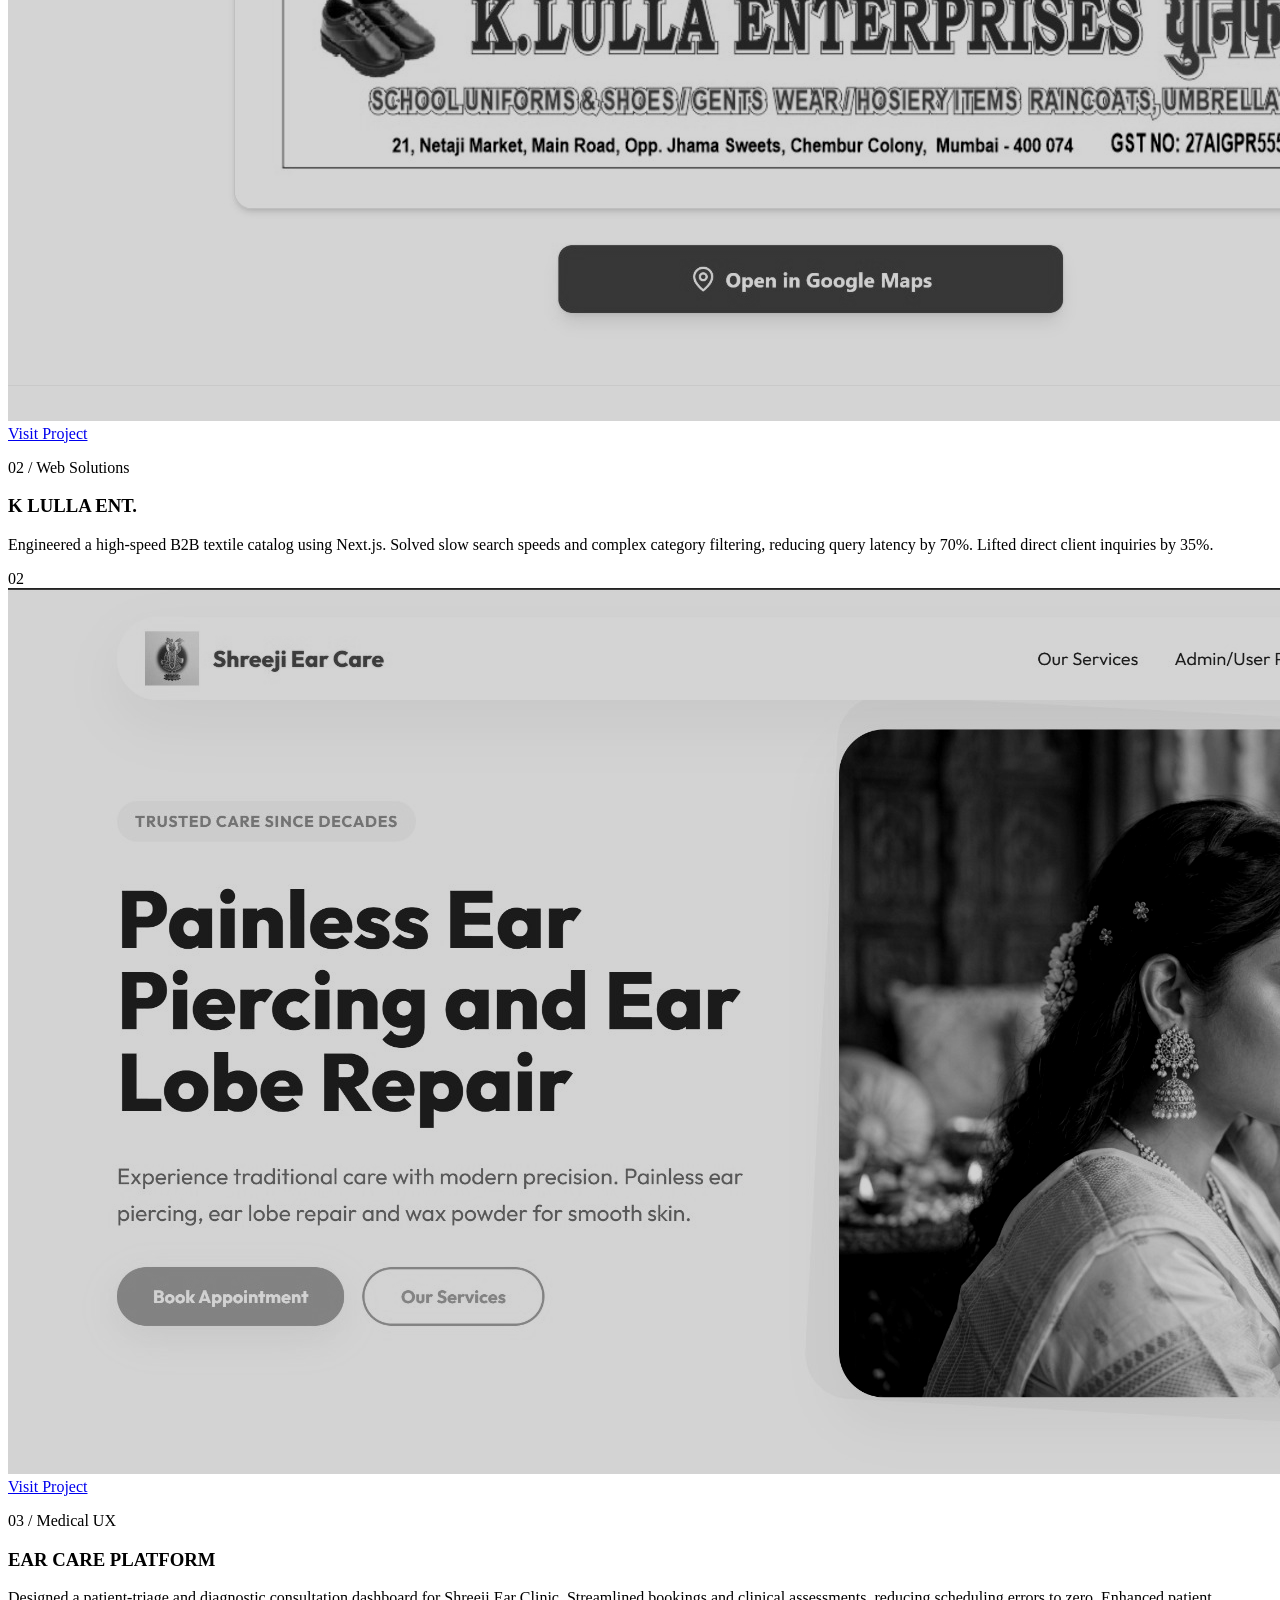
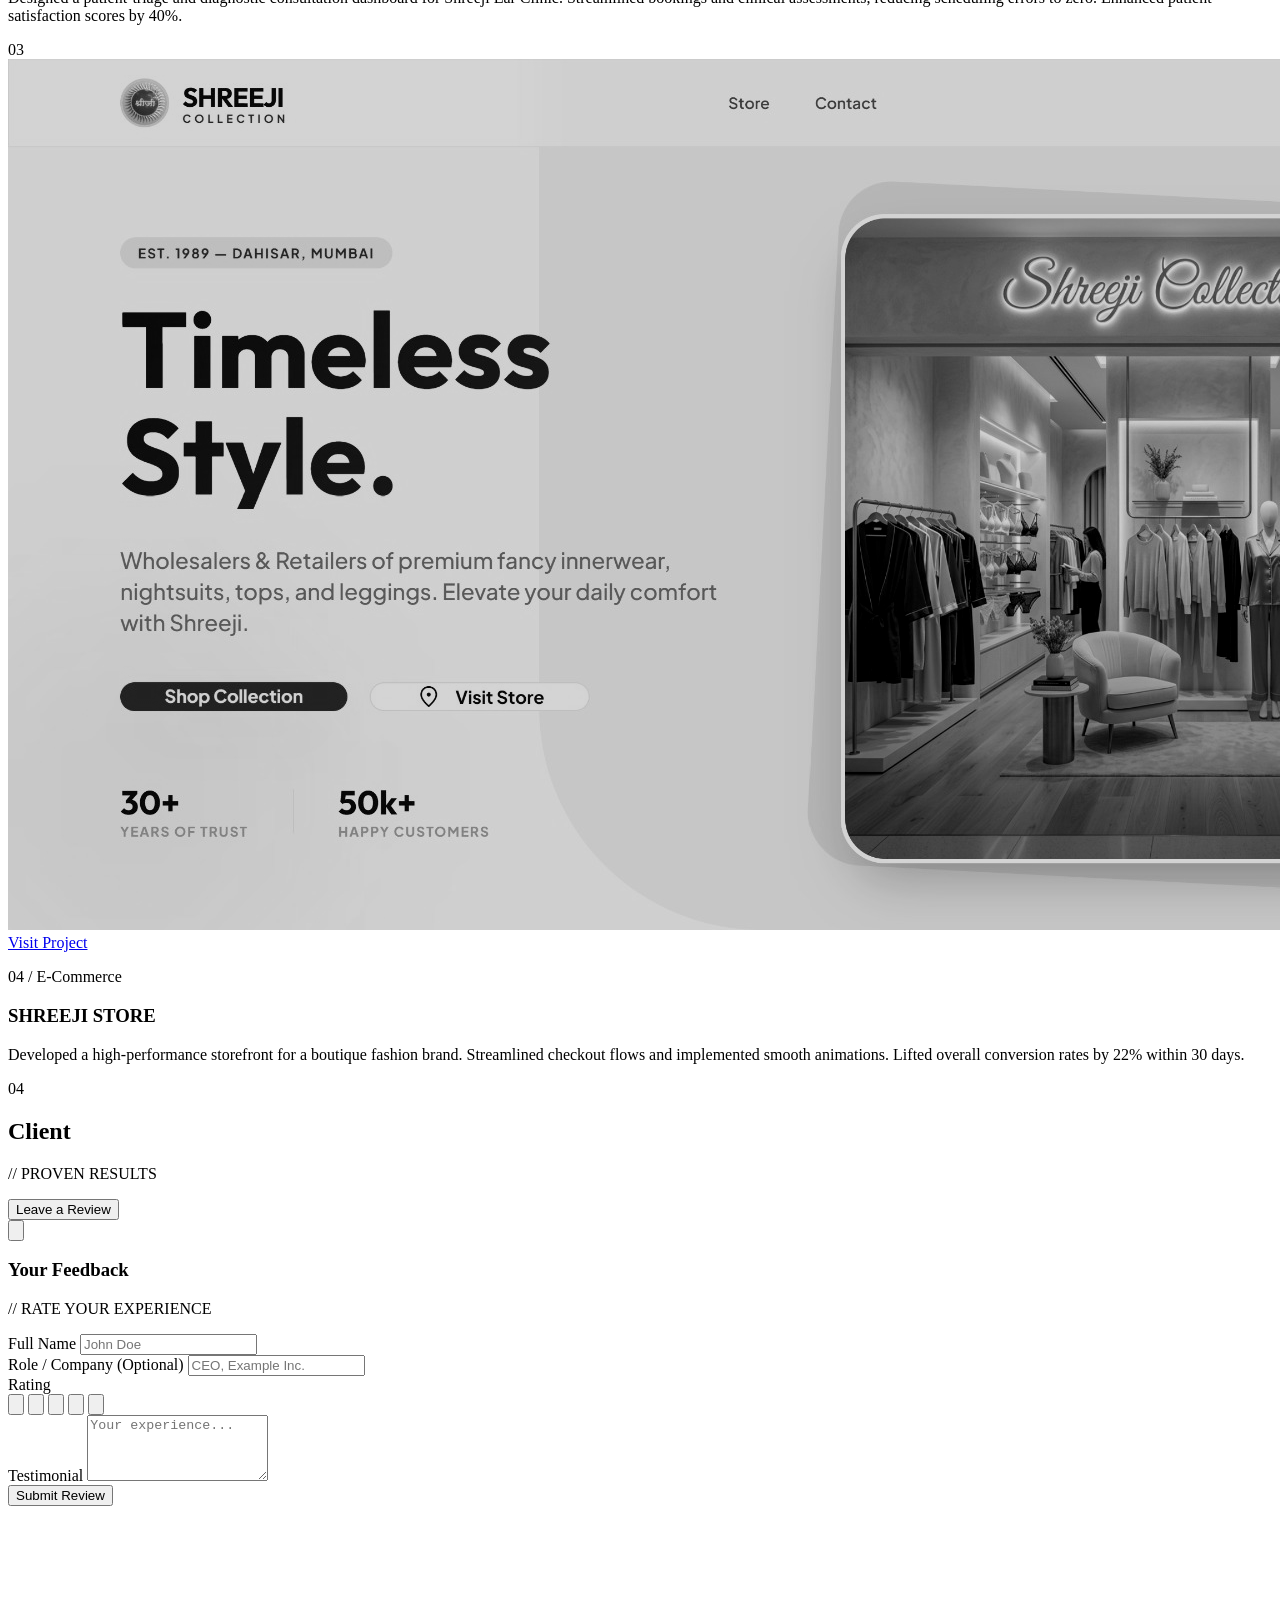
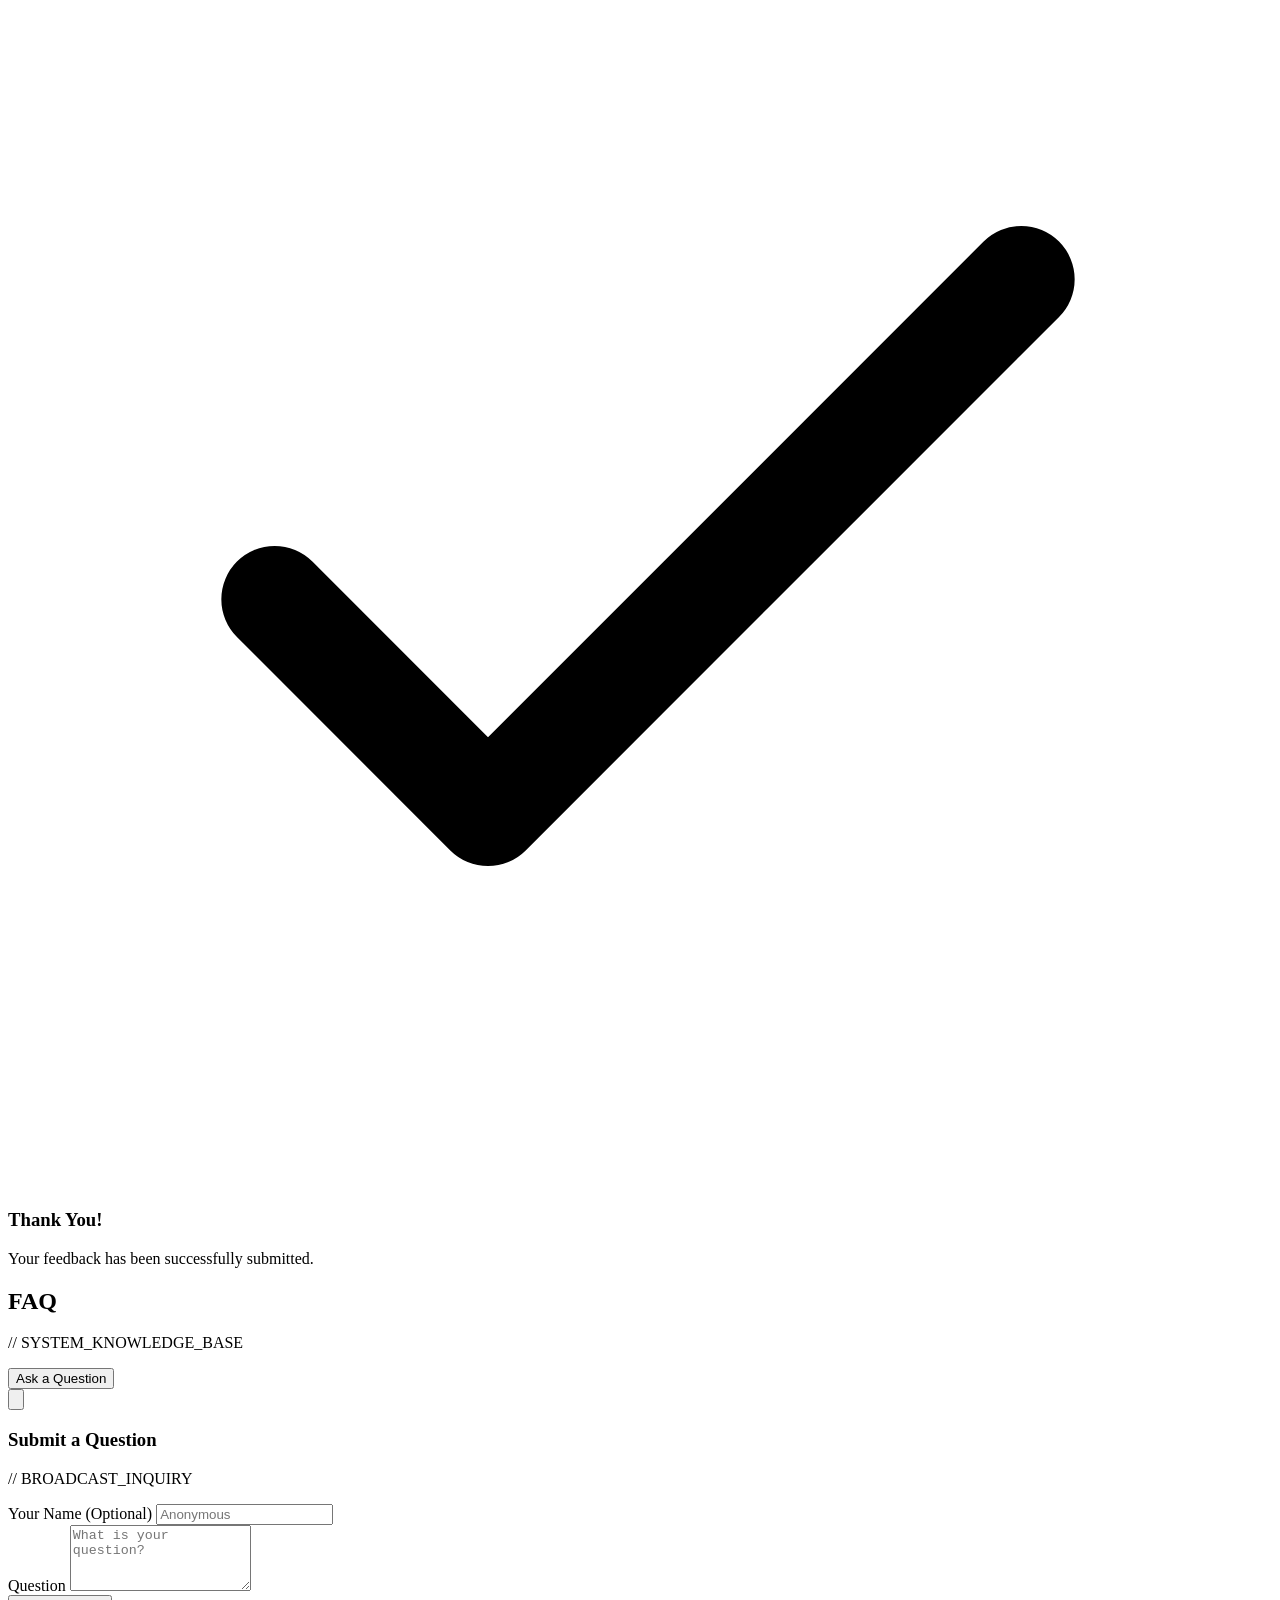
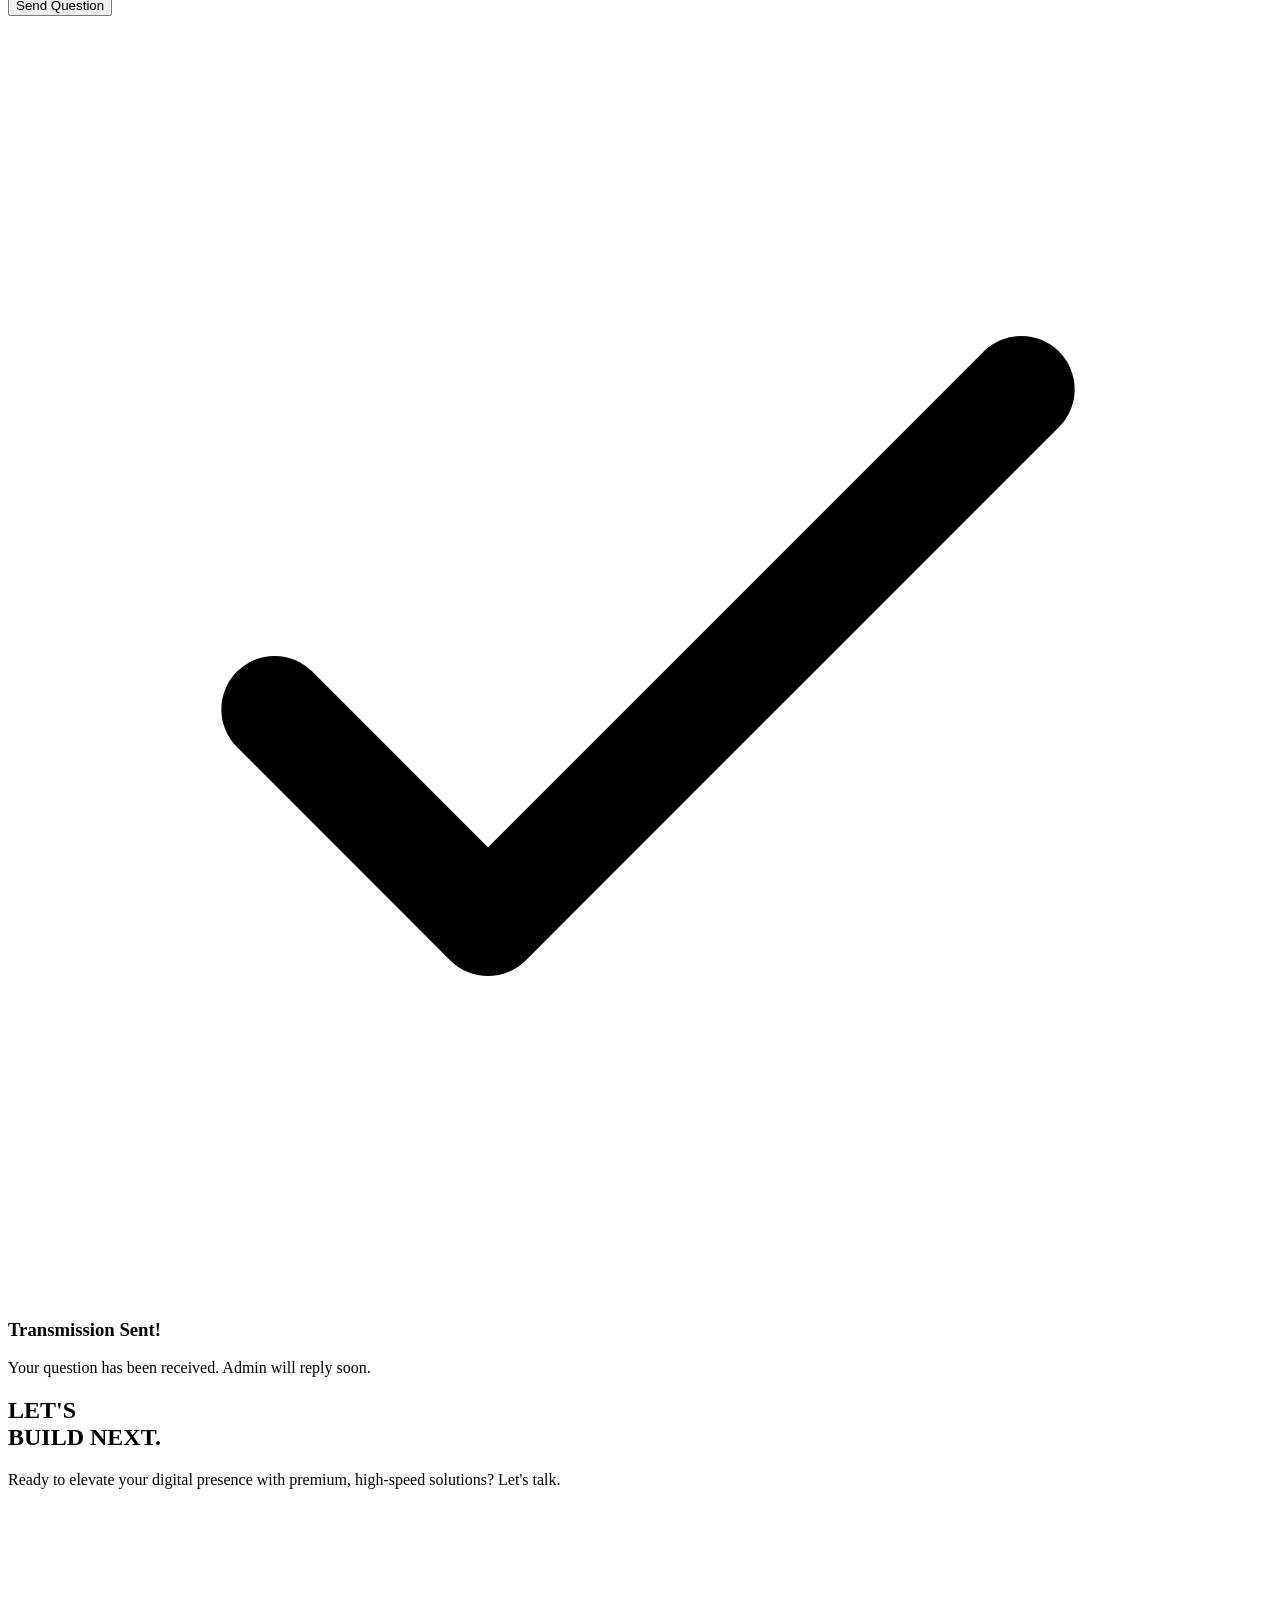
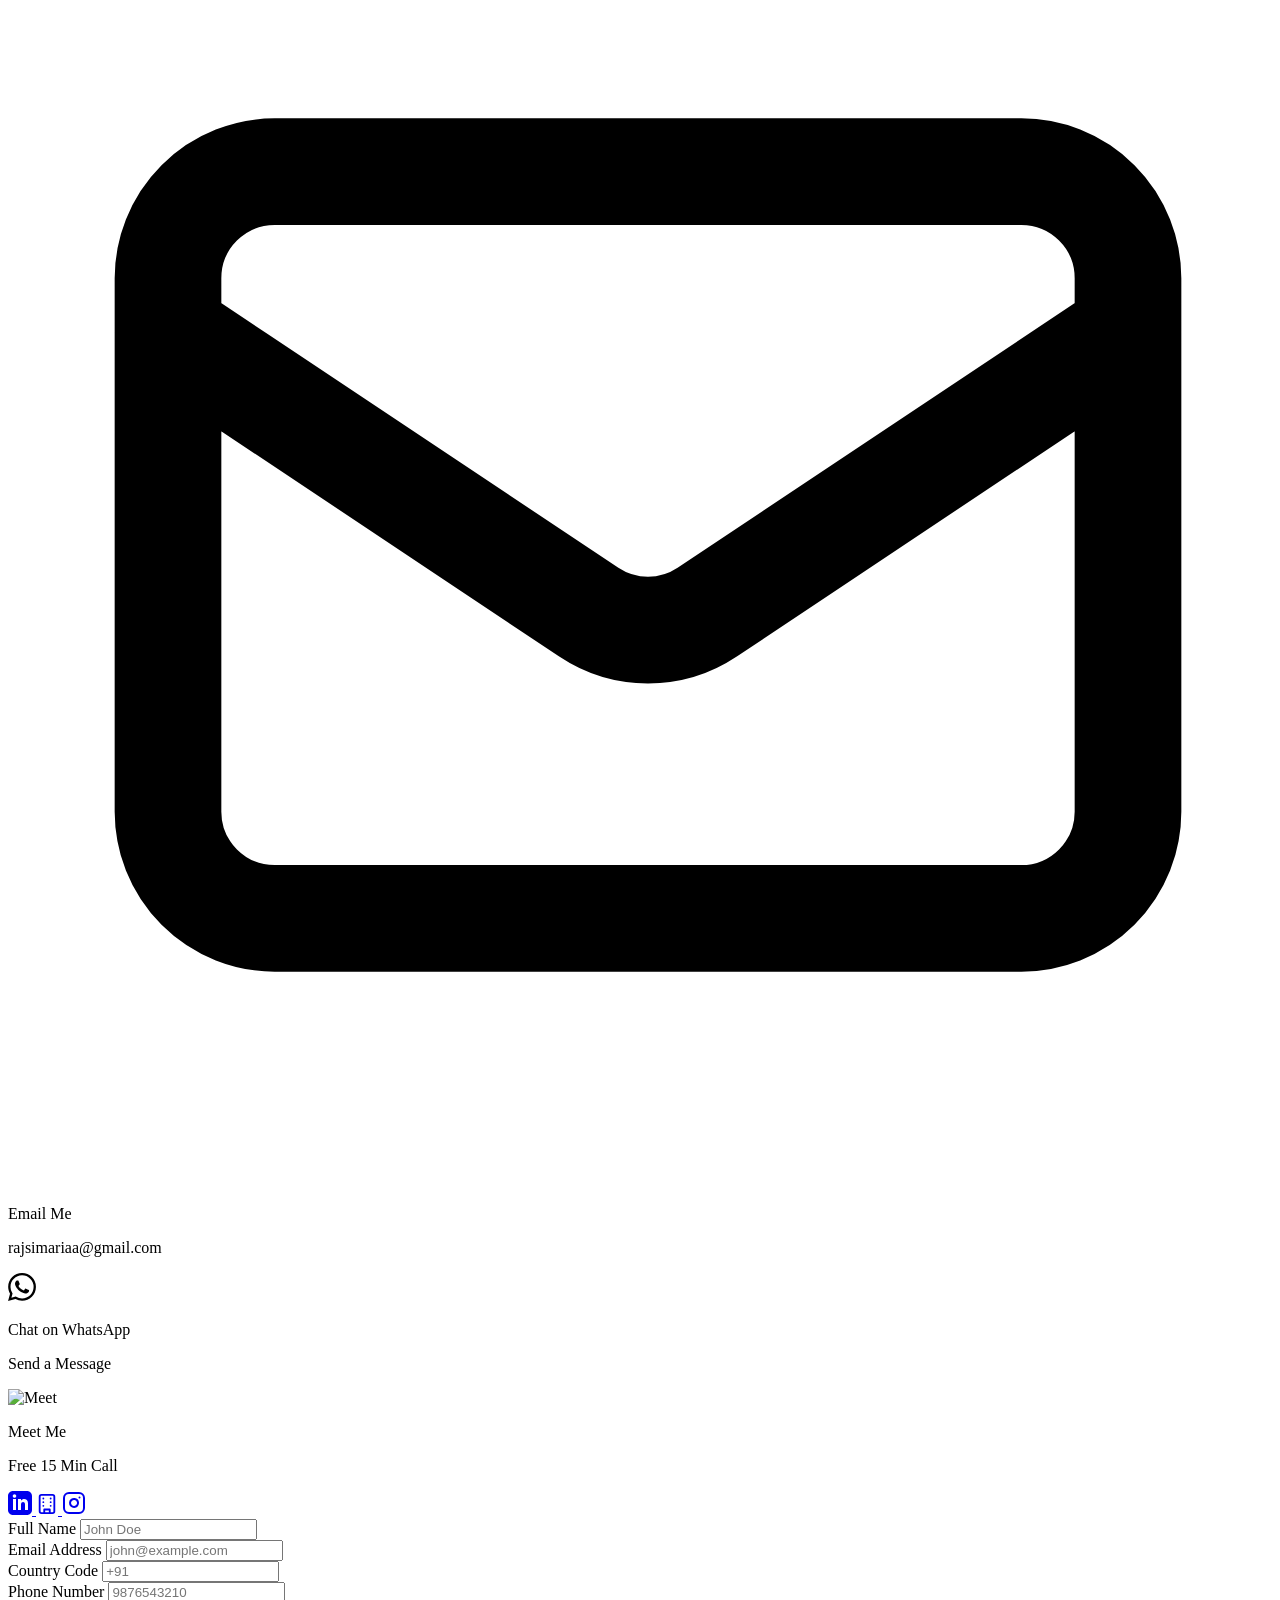
==== commit 5888f7ce: "Add files via upload" ====
--- a/index.html
+++ b/index.html
@@ -179,6 +179,7 @@
         </div>
         <div id="nav-links-container" class="hidden md:flex gap-12 text-sm font-medium tracking-widest uppercase items-center">
             <a href="#hero" class="nav-link hover:text-primary transition-colors">Intro</a>
+            <a href="#about" class="nav-link hover:text-primary transition-colors">About</a>
             <a href="#expertise" class="nav-link hover:text-primary transition-colors">Skills</a>
             <a href="#work" class="nav-link hover:text-primary transition-colors">Work</a>
             <a href="#testimonials" class="nav-link hover:text-primary transition-colors">Testimonials</a>
@@ -198,6 +199,7 @@
     <!-- Mobile Menu Overlay -->
     <div id="mobile-menu" class="fixed inset-0 bg-dark/95 backdrop-blur-2xl z-[45] flex flex-col justify-center items-center gap-8 text-3xl font-black tracking-tighter transition-all duration-500 translate-x-full opacity-0 pointer-events-none">
         <a href="#hero" class="mobile-nav-link hover:text-primary">INTRO</a>
+        <a href="#about" class="mobile-nav-link hover:text-primary">ABOUT</a>
         <a href="#expertise" class="mobile-nav-link hover:text-primary">SKILLS</a>
         <a href="#work" class="mobile-nav-link hover:text-primary">WORK</a>
         <a href="#testimonials" class="mobile-nav-link hover:text-primary">TESTIMONIALS</a>
@@ -221,13 +223,11 @@
                     <p class="text-primary font-mono mb-4 tracking-tighter text-lg md:text-xl overflow-hidden h-7 opacity-0 translate-y-10" id="hero-tagline-scroll">
                         <span class="inline-block">// VIBE_PROTOCOL_INITIALIZED...</span>
                     </p>
-                    <h1 class="text-6xl md:text-9xl font-black mb-6 leading-[0.9] tracking-tighter text-white drop-shadow-2xl" id="hero-title">
+                    <h1 class="text-6xl md:text-9xl font-black mb-16 md:mb-24 leading-[0.9] tracking-tighter text-white drop-shadow-2xl" id="hero-title">
                         RAJ <br> <span class="border-text-thick">SIMARIA</span><span class="sr-only"> - Expert Website Developer &amp; Cinematic Designer</span>
                     </h1>
-                    <p class="text-xl md:text-2xl text-white/60 max-w-2xl font-light mb-10 leading-relaxed opacity-0 translate-y-10" id="hero-desc-scroll">
-                        An <span class="text-white font-medium italic underline decoration-primary decoration-2 underline-offset-4">expert website developer</span> crafting high-performance digital experiences that merge cutting-edge technology with premium aesthetics.
-                    </p>
-                    <div class="flex flex-wrap gap-6 opacity-0 translate-y-10" id="hero-cta-scroll">
+
+                    <div class="flex flex-wrap gap-6 mt-8 md:mt-12 opacity-0 translate-y-10" id="hero-cta-scroll">
                         <a href="#work" class="group relative px-8 py-4 overflow-hidden rounded-full border border-primary/20 bg-primary/5 backdrop-blur-sm transition-all hover:bg-primary hover:text-black">
                             <span class="relative z-10 font-bold uppercase tracking-widest text-sm">Explore Work</span>
                         </a>
@@ -240,6 +240,29 @@
 
             </section>
         </div>
+
+        <!-- About Section -->
+        <section id="about" class="py-24 px-6 md:px-20 bg-dark relative overflow-hidden border-b border-white/5">
+            <div class="absolute inset-0 bg-[radial-gradient(circle_at_30%_50%,rgba(0,242,255,0.03),transparent_50%)] pointer-events-none"></div>
+            <div class="max-w-4xl mx-auto relative z-20 flex flex-col md:flex-row gap-12 items-center">
+                <div class="w-full md:w-1/3 flex justify-center">
+                    <div class="relative w-48 h-48 rounded-full overflow-hidden border border-primary/20 bg-white/5 p-2 shadow-[0_0_30px_rgba(0,242,255,0.05)]">
+                        <img src="logo.png" alt="Raj Simaria" class="w-full h-full object-contain rounded-full">
+                    </div>
+                </div>
+                <div class="w-full md:w-2/3 text-center md:text-left">
+                    <h2 class="text-3xl md:text-5xl font-black mb-6 uppercase italic tracking-tight">
+                        Beyond <span class="text-primary border-text">The Code</span>
+                    </h2>
+                    <p class="text-lg md:text-xl text-white/80 leading-relaxed font-light mb-4">
+                        I’m Raj Simaria, a creative developer obsessed with bridging the gap between raw performance and cinematic design. I don't just build websites; I craft digital narratives that command attention and drive conversion.
+                    </p>
+                    <p class="text-sm text-white/40 font-mono tracking-widest uppercase mt-4">
+                        // CREATING MEMORABLE WEB EXPERIENCES
+                    </p>
+                </div>
+            </div>
+        </section>
 
         <!-- Expertise Section (The Stack) -->
         <section id="expertise" class="py-32 px-6 md:px-20 bg-dark/50 relative overflow-hidden">
@@ -255,33 +278,19 @@
 
                 <!-- Premium Tech Grid -->
                 <div class="grid grid-cols-2 md:grid-cols-4 lg:grid-cols-6 gap-6 mt-12">
-                    <!-- HTML5 -->
+                    <!-- Next.js -->
                     <div class="group p-6 rounded-2xl bg-white/5 border border-white/10 hover:border-primary/40 transition-all duration-500 hover:bg-white/10 flex flex-col items-center text-center">
-                        <div class="w-12 h-12 rounded-xl mb-4 bg-[#FF4D00]/10 flex items-center justify-center text-[#FF4D00] group-hover:scale-110 transition-transform shadow-[0_0_20px_rgba(255,77,0,0.1)]">
-                            <span class="font-bold">H5</span>
-                        </div>
-                        <h3 class="text-xs font-bold uppercase tracking-[0.2em] opacity-60 group-hover:opacity-100 transition-opacity">HTML5</h3>
-                    </div>
-                    <!-- CSS3 -->
+                        <div class="w-12 h-12 rounded-xl mb-4 bg-white/10 flex items-center justify-center text-white group-hover:scale-110 transition-transform shadow-[0_0_20px_rgba(255,255,255,0.1)]">
+                            <span class="font-bold">NX</span>
+                        </div>
+                        <h3 class="text-xs font-bold uppercase tracking-[0.2em] opacity-60 group-hover:opacity-100 transition-opacity">Next.js</h3>
+                    </div>
+                    <!-- Three.js -->
                     <div class="group p-6 rounded-2xl bg-white/5 border border-white/10 hover:border-primary/40 transition-all duration-500 hover:bg-white/10 flex flex-col items-center text-center">
-                        <div class="w-12 h-12 rounded-xl mb-4 bg-[#00A8FF]/10 flex items-center justify-center text-[#00A8FF] group-hover:scale-110 transition-transform shadow-[0_0_20px_rgba(0,168,255,0.1)]">
-                            <span class="font-bold">C3</span>
-                        </div>
-                        <h3 class="text-xs font-bold uppercase tracking-[0.2em] opacity-60 group-hover:opacity-100 transition-opacity">CSS3</h3>
-                    </div>
-                    <!-- JavaScript -->
-                    <div class="group p-6 rounded-2xl bg-white/5 border border-white/10 hover:border-primary/40 transition-all duration-500 hover:bg-white/10 flex flex-col items-center text-center">
-                        <div class="w-12 h-12 rounded-xl mb-4 bg-[#FFD700]/10 flex items-center justify-center text-[#FFD700] group-hover:scale-110 transition-transform shadow-[0_0_20px_rgba(255,215,0,0.1)]">
-                            <span class="font-bold">JS</span>
-                        </div>
-                        <h3 class="text-xs font-bold uppercase tracking-[0.2em] opacity-60 group-hover:opacity-100 transition-opacity">JavaScript</h3>
-                    </div>
-                    <!-- Tailwind -->
-                    <div class="group p-6 rounded-2xl bg-white/5 border border-white/10 hover:border-primary/40 transition-all duration-500 hover:bg-white/10 flex flex-col items-center text-center">
-                        <div class="w-12 h-12 rounded-xl mb-4 bg-primary/10 flex items-center justify-center text-primary group-hover:scale-110 transition-transform shadow-[0_0_20px_rgba(0,242,255,0.1)]">
-                            <span class="font-bold">TW</span>
-                        </div>
-                        <h3 class="text-xs font-bold uppercase tracking-[0.2em] opacity-60 group-hover:opacity-100 transition-opacity">Tailwind</h3>
+                        <div class="w-12 h-12 rounded-xl mb-4 bg-white/10 flex items-center justify-center text-white group-hover:scale-110 transition-transform shadow-[0_0_20px_rgba(255,255,255,0.1)]">
+                            <span class="font-bold">3JS</span>
+                        </div>
+                        <h3 class="text-xs font-bold uppercase tracking-[0.2em] opacity-60 group-hover:opacity-100 transition-opacity">Three.js</h3>
                     </div>
                     <!-- GSAP -->
                     <div class="group p-6 rounded-2xl bg-white/5 border border-white/10 hover:border-primary/40 transition-all duration-500 hover:bg-white/10 flex flex-col items-center text-center">
@@ -290,12 +299,26 @@
                         </div>
                         <h3 class="text-xs font-bold uppercase tracking-[0.2em] opacity-60 group-hover:opacity-100 transition-opacity">GSAP</h3>
                     </div>
-                    <!-- Three.js -->
+                    <!-- Framer Motion -->
                     <div class="group p-6 rounded-2xl bg-white/5 border border-white/10 hover:border-primary/40 transition-all duration-500 hover:bg-white/10 flex flex-col items-center text-center">
-                        <div class="w-12 h-12 rounded-xl mb-4 bg-white/10 flex items-center justify-center text-white group-hover:scale-110 transition-transform shadow-[0_0_20px_rgba(255,255,255,0.1)]">
-                            <span class="font-bold">3JS</span>
-                        </div>
-                        <h3 class="text-xs font-bold uppercase tracking-[0.2em] opacity-60 group-hover:opacity-100 transition-opacity">Three.js</h3>
+                        <div class="w-12 h-12 rounded-xl mb-4 bg-[#BF00FF]/10 flex items-center justify-center text-[#BF00FF] group-hover:scale-110 transition-transform shadow-[0_0_20px_rgba(191,0,255,0.1)]">
+                            <span class="font-bold">FM</span>
+                        </div>
+                        <h3 class="text-xs font-bold uppercase tracking-[0.2em] opacity-60 group-hover:opacity-100 transition-opacity">Framer Motion</h3>
+                    </div>
+                    <!-- React -->
+                    <div class="group p-6 rounded-2xl bg-white/5 border border-white/10 hover:border-primary/40 transition-all duration-500 hover:bg-white/10 flex flex-col items-center text-center">
+                        <div class="w-12 h-12 rounded-xl mb-4 bg-[#61DAFB]/10 flex items-center justify-center text-[#61DAFB] group-hover:scale-110 transition-transform shadow-[0_0_20px_rgba(97,218,251,0.1)]">
+                            <span class="font-bold">RE</span>
+                        </div>
+                        <h3 class="text-xs font-bold uppercase tracking-[0.2em] opacity-60 group-hover:opacity-100 transition-opacity">React</h3>
+                    </div>
+                    <!-- WebGL & Shaders -->
+                    <div class="group p-6 rounded-2xl bg-white/5 border border-white/10 hover:border-primary/40 transition-all duration-500 hover:bg-white/10 flex flex-col items-center text-center">
+                        <div class="w-12 h-12 rounded-xl mb-4 bg-[#FF3333]/10 flex items-center justify-center text-[#FF3333] group-hover:scale-110 transition-transform shadow-[0_0_20px_rgba(255,51,51,0.1)]">
+                            <span class="font-bold">GL</span>
+                        </div>
+                        <h3 class="text-xs font-bold uppercase tracking-[0.2em] opacity-60 group-hover:opacity-100 transition-opacity">WebGL & Shaders</h3>
                     </div>
                 </div>
             </div>
@@ -327,12 +350,13 @@
                                 <a href="https://shadesofhue.vercel.app" target="_blank" class="px-10 py-5 bg-white text-black font-black rounded-full uppercase text-[10px] tracking-[0.2em] transform translate-y-4 group-hover:translate-y-0 transition-all hover:bg-primary">Visit Project</a>
                             </div>
                         </div>
-                        <div class="flex justify-between items-end px-4">
-                            <div>
+                        <div class="flex justify-between items-start px-4 gap-6">
+                            <div class="max-w-md">
                                 <p class="text-primary font-mono text-[10px] mb-2 tracking-widest uppercase">01 / Creative Dev</p>
-                                <h3 class="text-3xl md:text-4xl font-black tracking-tighter">SHADES OF HUE<span class="sr-only"> - Creative Development Portfolio Project by Raj Simaria</span></h3>
-                            </div>
-                            <div class="text-white/10 font-black text-6xl select-none group-hover:text-primary/10 transition-colors">01</div>
+                                <h3 class="text-3xl md:text-4xl font-black tracking-tighter mb-3">SHADES OF HUE</h3>
+                                <p class="text-sm text-white/60 leading-relaxed font-light">An interactive design gallery built for digital creators. Solved static layouts with a WebGL-based image transition system. Boosted session duration by 150% with perfect Core Web Vitals.</p>
+                            </div>
+                            <div class="text-white/10 font-black text-6xl select-none group-hover:text-primary/10 transition-colors shrink-0">01</div>
                         </div>
                     </div>
 
@@ -345,12 +369,13 @@
                                 <a href="https://klulla.com" target="_blank" class="px-10 py-5 bg-white text-black font-black rounded-full uppercase text-[10px] tracking-[0.2em] transform translate-y-4 group-hover:translate-y-0 transition-all hover:bg-secondary hover:text-white">Visit Project</a>
                             </div>
                         </div>
-                        <div class="flex justify-between items-end px-4">
-                            <div>
+                        <div class="flex justify-between items-start px-4 gap-6">
+                            <div class="max-w-md">
                                 <p class="text-secondary font-mono text-[10px] mb-2 tracking-widest uppercase">02 / Web Solutions</p>
-                                <h3 class="text-3xl md:text-4xl font-black tracking-tighter">K LULLA ENT.<span class="sr-only"> - Custom Web Solutions Portfolio Project by Raj Simaria</span></h3>
-                            </div>
-                            <div class="text-white/10 font-black text-6xl select-none group-hover:text-secondary/10 transition-colors">02</div>
+                                <h3 class="text-3xl md:text-4xl font-black tracking-tighter mb-3">K LULLA ENT.</h3>
+                                <p class="text-sm text-white/60 leading-relaxed font-light">Engineered a high-speed B2B textile catalog using Next.js. Solved slow search speeds and complex category filtering, reducing query latency by 70%. Lifted direct client inquiries by 35%.</p>
+                            </div>
+                            <div class="text-white/10 font-black text-6xl select-none group-hover:text-secondary/10 transition-colors shrink-0">02</div>
                         </div>
                     </div>
 
@@ -363,12 +388,13 @@
                                 <a href="https://shreeji-earcare.vercel.app" target="_blank" class="px-10 py-5 bg-white text-black font-black rounded-full uppercase text-[10px] tracking-[0.2em] transform translate-y-4 group-hover:translate-y-0 transition-all hover:bg-primary">Visit Project</a>
                             </div>
                         </div>
-                        <div class="flex justify-between items-end px-4">
-                            <div>
+                        <div class="flex justify-between items-start px-4 gap-6">
+                            <div class="max-w-md">
                                 <p class="text-primary font-mono text-[10px] mb-2 tracking-widest uppercase">03 / Medical UX</p>
-                                <h3 class="text-3xl md:text-4xl font-black tracking-tighter">EAR CARE PLATFORM<span class="sr-only"> - Medical UX Design Portfolio Project by Raj Simaria</span></h3>
-                            </div>
-                            <div class="text-white/10 font-black text-6xl select-none group-hover:text-primary/10 transition-colors">03</div>
+                                <h3 class="text-3xl md:text-4xl font-black tracking-tighter mb-3">EAR CARE PLATFORM</h3>
+                                <p class="text-sm text-white/60 leading-relaxed font-light">Designed a patient-triage and diagnostic consultation dashboard for Shreeji Ear Clinic. Streamlined bookings and clinical assessments, reducing scheduling errors to zero. Enhanced patient satisfaction scores by 40%.</p>
+                            </div>
+                            <div class="text-white/10 font-black text-6xl select-none group-hover:text-primary/10 transition-colors shrink-0">03</div>
                         </div>
                     </div>
 
@@ -381,15 +407,17 @@
                                 <a href="https://shreeji-collection.vercel.app" target="_blank" class="px-10 py-5 bg-white text-black font-black rounded-full uppercase text-[10px] tracking-[0.2em] transform translate-y-4 group-hover:translate-y-0 transition-all hover:bg-secondary hover:text-white">Visit Project</a>
                             </div>
                         </div>
-                        <div class="flex justify-between items-end px-4">
-                            <div>
+                        <div class="flex justify-between items-start px-4 gap-6">
+                            <div class="max-w-md">
                                 <p class="text-secondary font-mono text-[10px] mb-2 tracking-widest uppercase">04 / E-Commerce</p>
-                                <h3 class="text-3xl md:text-4xl font-black tracking-tighter">SHREEJI STORE<span class="sr-only"> - E-Commerce Web Design Portfolio Project by Raj Simaria</span></h3>
-                            </div>
-                            <div class="text-white/10 font-black text-6xl select-none group-hover:text-secondary/10 transition-colors">04</div>
-                        </div>
-                    </div>
-                </div>
+                                <h3 class="text-3xl md:text-4xl font-black tracking-tighter mb-3">SHREEJI STORE</h3>
+                                <p class="text-sm text-white/60 leading-relaxed font-light">Developed a high-performance storefront for a boutique fashion brand. Streamlined checkout flows and implemented smooth animations. Lifted overall conversion rates by 22% within 30 days.</p>
+                            </div>
+                            <div class="text-white/10 font-black text-6xl select-none group-hover:text-secondary/10 transition-colors shrink-0">04</div>
+                        </div>
+                    </div>
+
+</div>
             </div>
         </section>
 
@@ -553,15 +581,15 @@
                             </div>
                         </div>
 
-                        <div class="flex items-center gap-6 group cursor-pointer" onclick="window.location.href='https://wa.me/919702531718'">
+                        <div class="flex items-center gap-6 group cursor-pointer" onclick="window.open('https://wa.me/919702531718', '_blank')">
                             <div class="w-16 h-16 rounded-2xl bg-white/5 border border-white/10 flex items-center justify-center group-hover:border-[#25D366] group-hover:bg-[#25D366]/10 transition-all">
                                 <svg xmlns="http://www.w3.org/2000/svg" width="28" height="28" viewBox="0 0 24 24" fill="currentColor" class="text-[#25D366]">
                                     <path d="M17.472 14.382c-.297-.149-1.758-.867-2.03-.967-.273-.099-.471-.148-.67.15-.197.297-.767.966-.94 1.164-.173.199-.347.223-.644.075-.297-.15-1.255-.463-2.39-1.475-.883-.788-1.48-1.761-1.653-2.059-.173-.297-.018-.458.13-.606.134-.133.298-.347.446-.52.149-.174.198-.298.298-.497.099-.198.05-.371-.025-.52-.075-.149-.669-1.612-.916-2.207-.242-.579-.487-.5-.669-.51-.173-.008-.371-.01-.57-.01-.198 0-.52.074-.792.372-.272.297-1.04 1.016-1.04 2.479 0 1.462 1.065 2.875 1.213 3.074.149.198 2.096 3.2 5.077 4.487.709.306 1.262.489 1.694.625.712.227 1.36.195 1.871.118.571-.085 1.758-.719 2.006-1.413.248-.694.248-1.289.173-1.413-.074-.124-.272-.198-.57-.347m-5.421 7.403h-.004a9.87 9.87 0 01-5.031-1.378l-.361-.214-3.741.982.998-3.648-.235-.374a9.86 9.86 0 01-1.51-5.26c.001-5.45 4.436-9.884 9.888-9.884 2.64 0 5.122 1.03 6.988 2.898a9.825 9.825 0 012.893 6.994c-.003 5.45-4.437 9.884-9.885 9.884m8.413-18.297A11.815 11.815 0 0012.05 0C5.495 0 .16 5.335.157 11.892c0 2.096.547 4.142 1.588 5.945L.057 24l6.305-1.654a11.882 11.882 0 005.683 1.448h.005c6.554 0 11.89-5.335 11.893-11.893a11.821 11.821 0 00-3.48-8.413Z"/>
                                 </svg>
                             </div>
                             <div>
-                                <p class="text-[10px] uppercase tracking-widest font-bold text-white/40">Whatsapp / Call</p>
-                                <p class="text-lg font-bold">+91 9702531718</p>
+                                <p class="text-[10px] uppercase tracking-widest font-bold text-white/40">Chat on WhatsApp</p>
+                                <p class="text-lg font-bold">Send a Message</p>
                             </div>
                         </div>
 
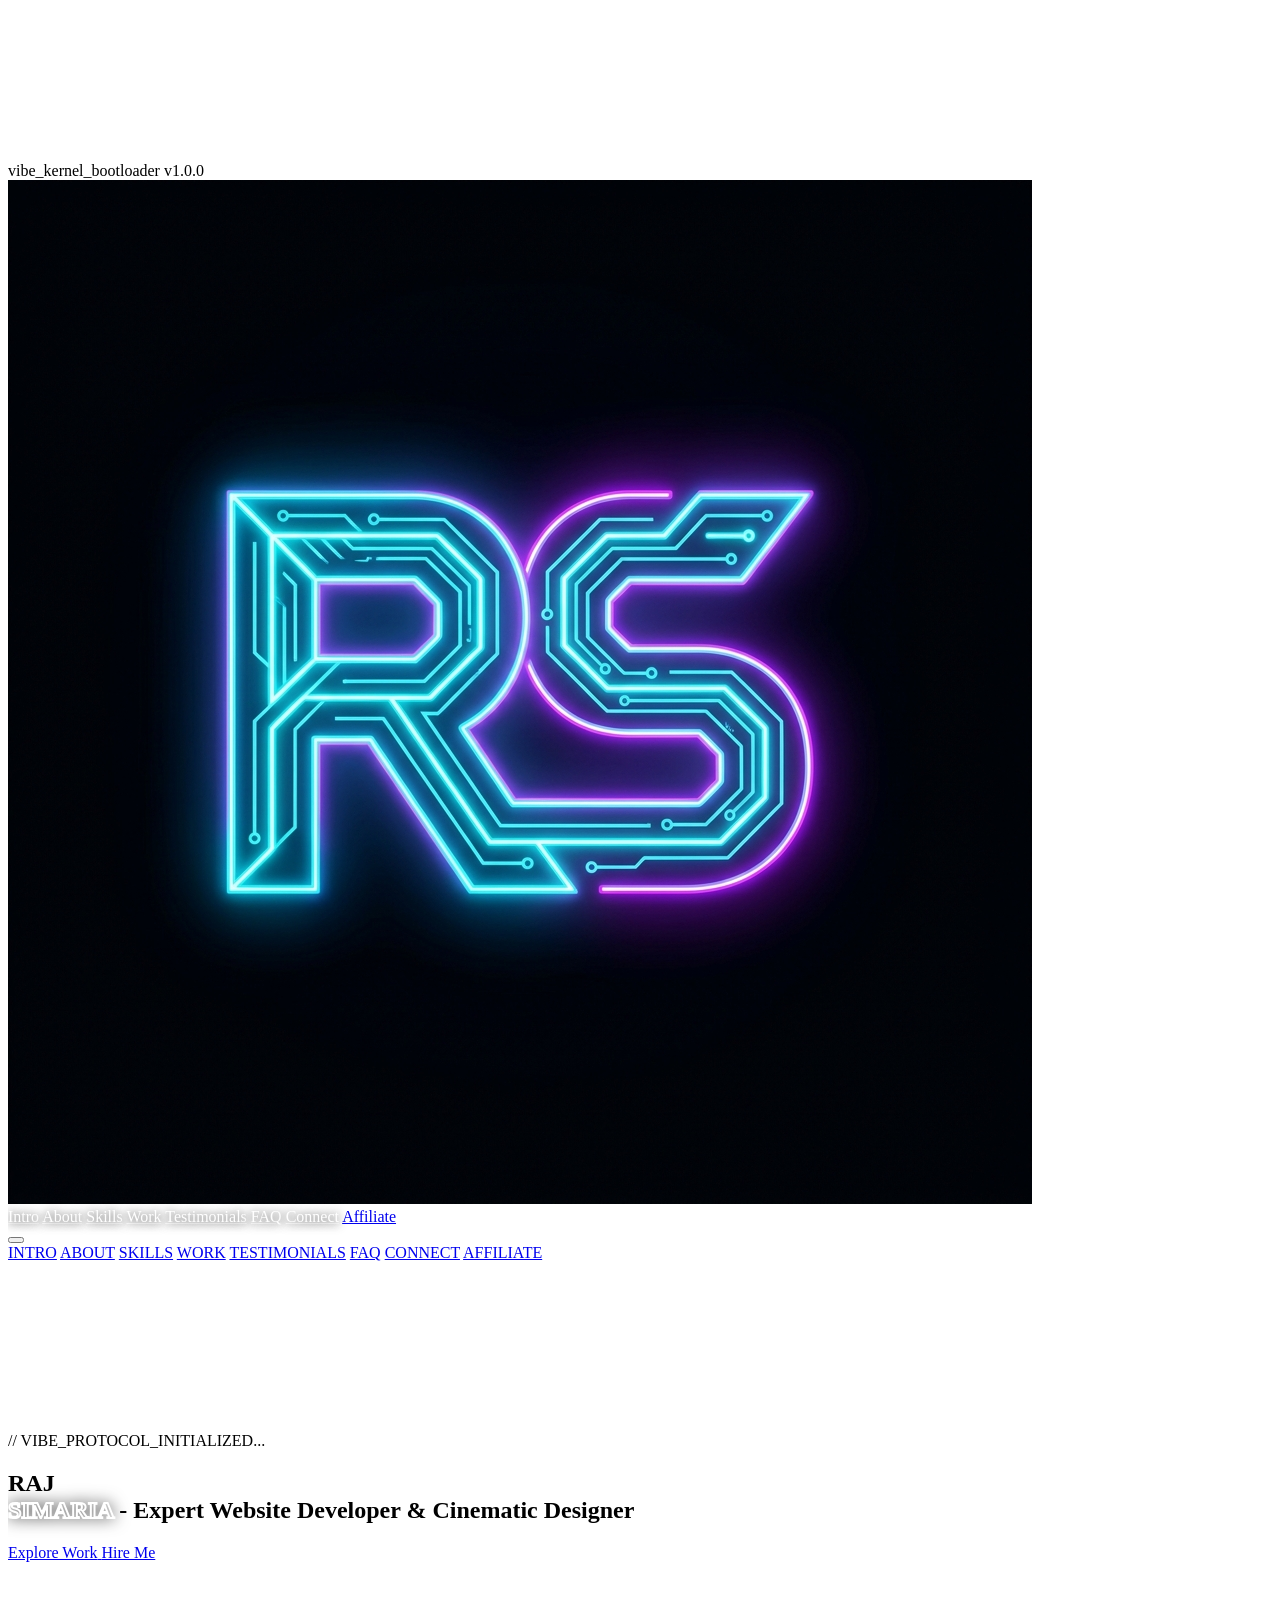
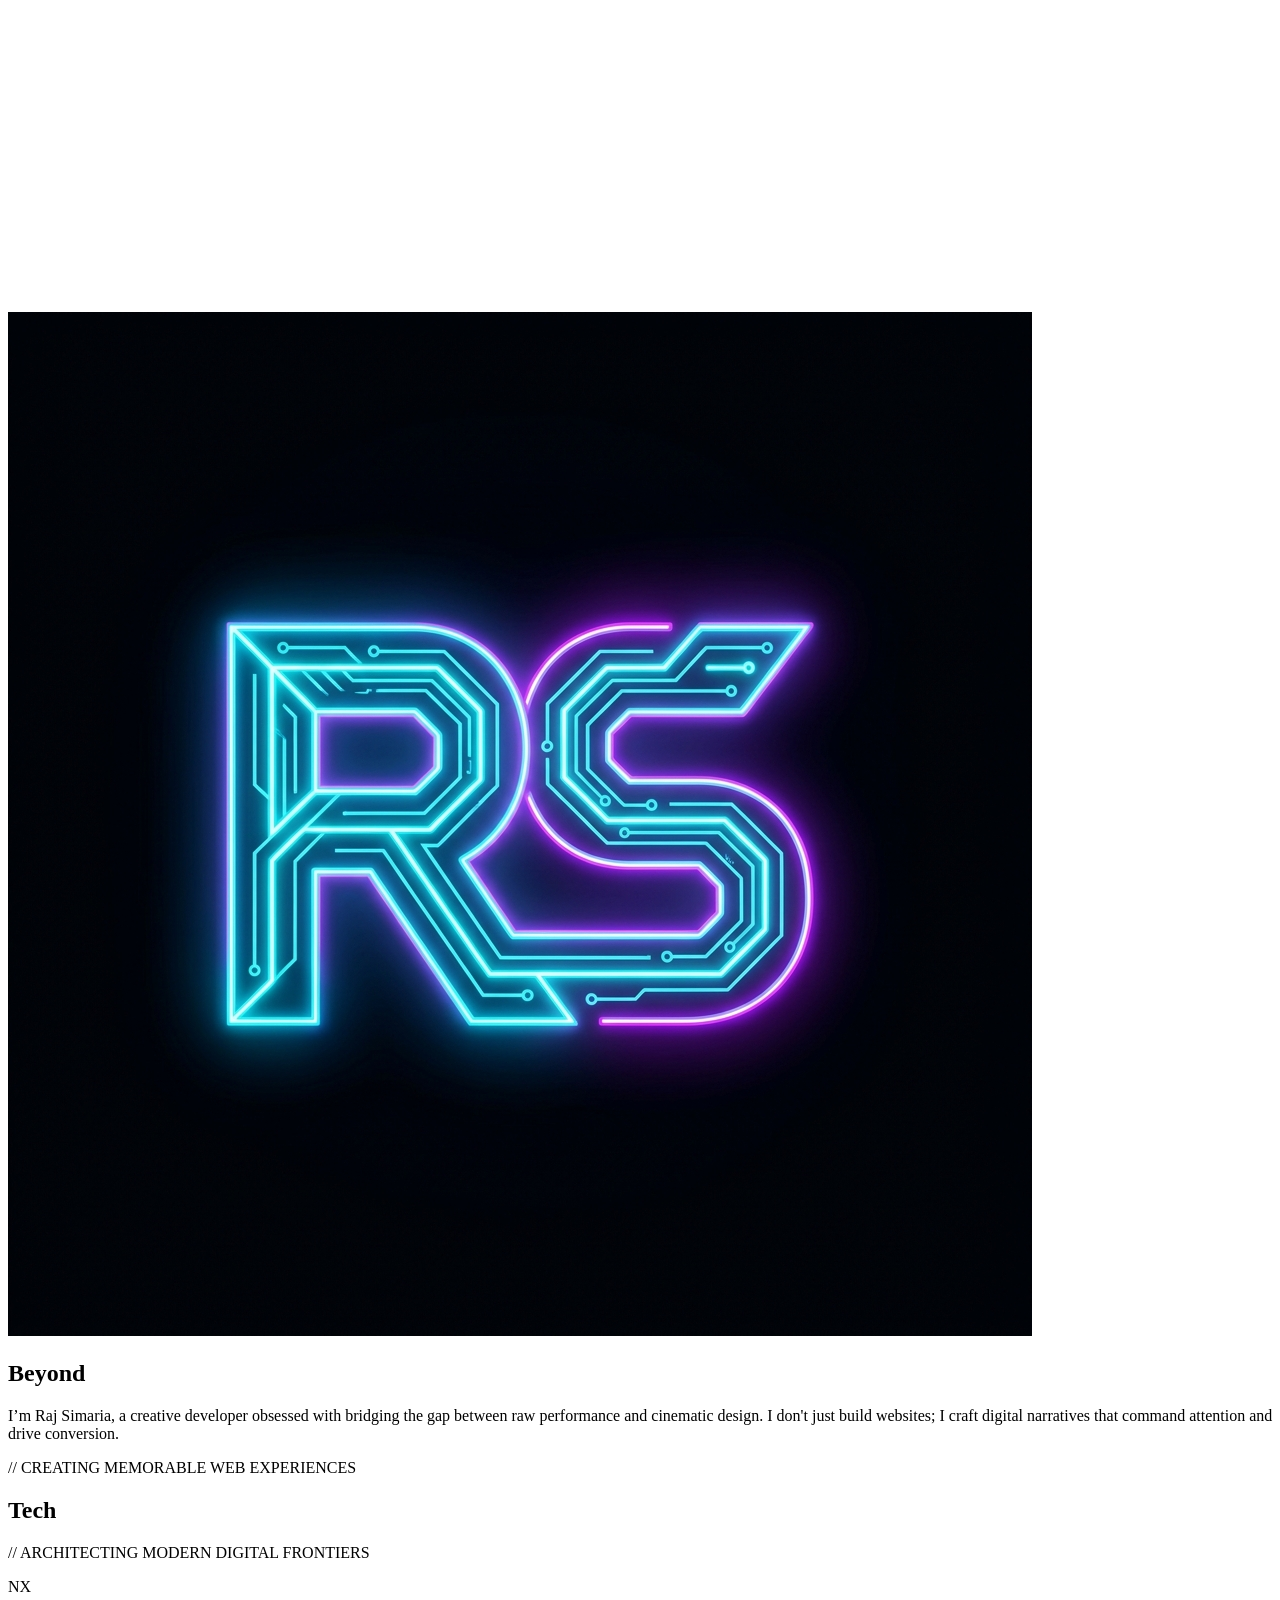
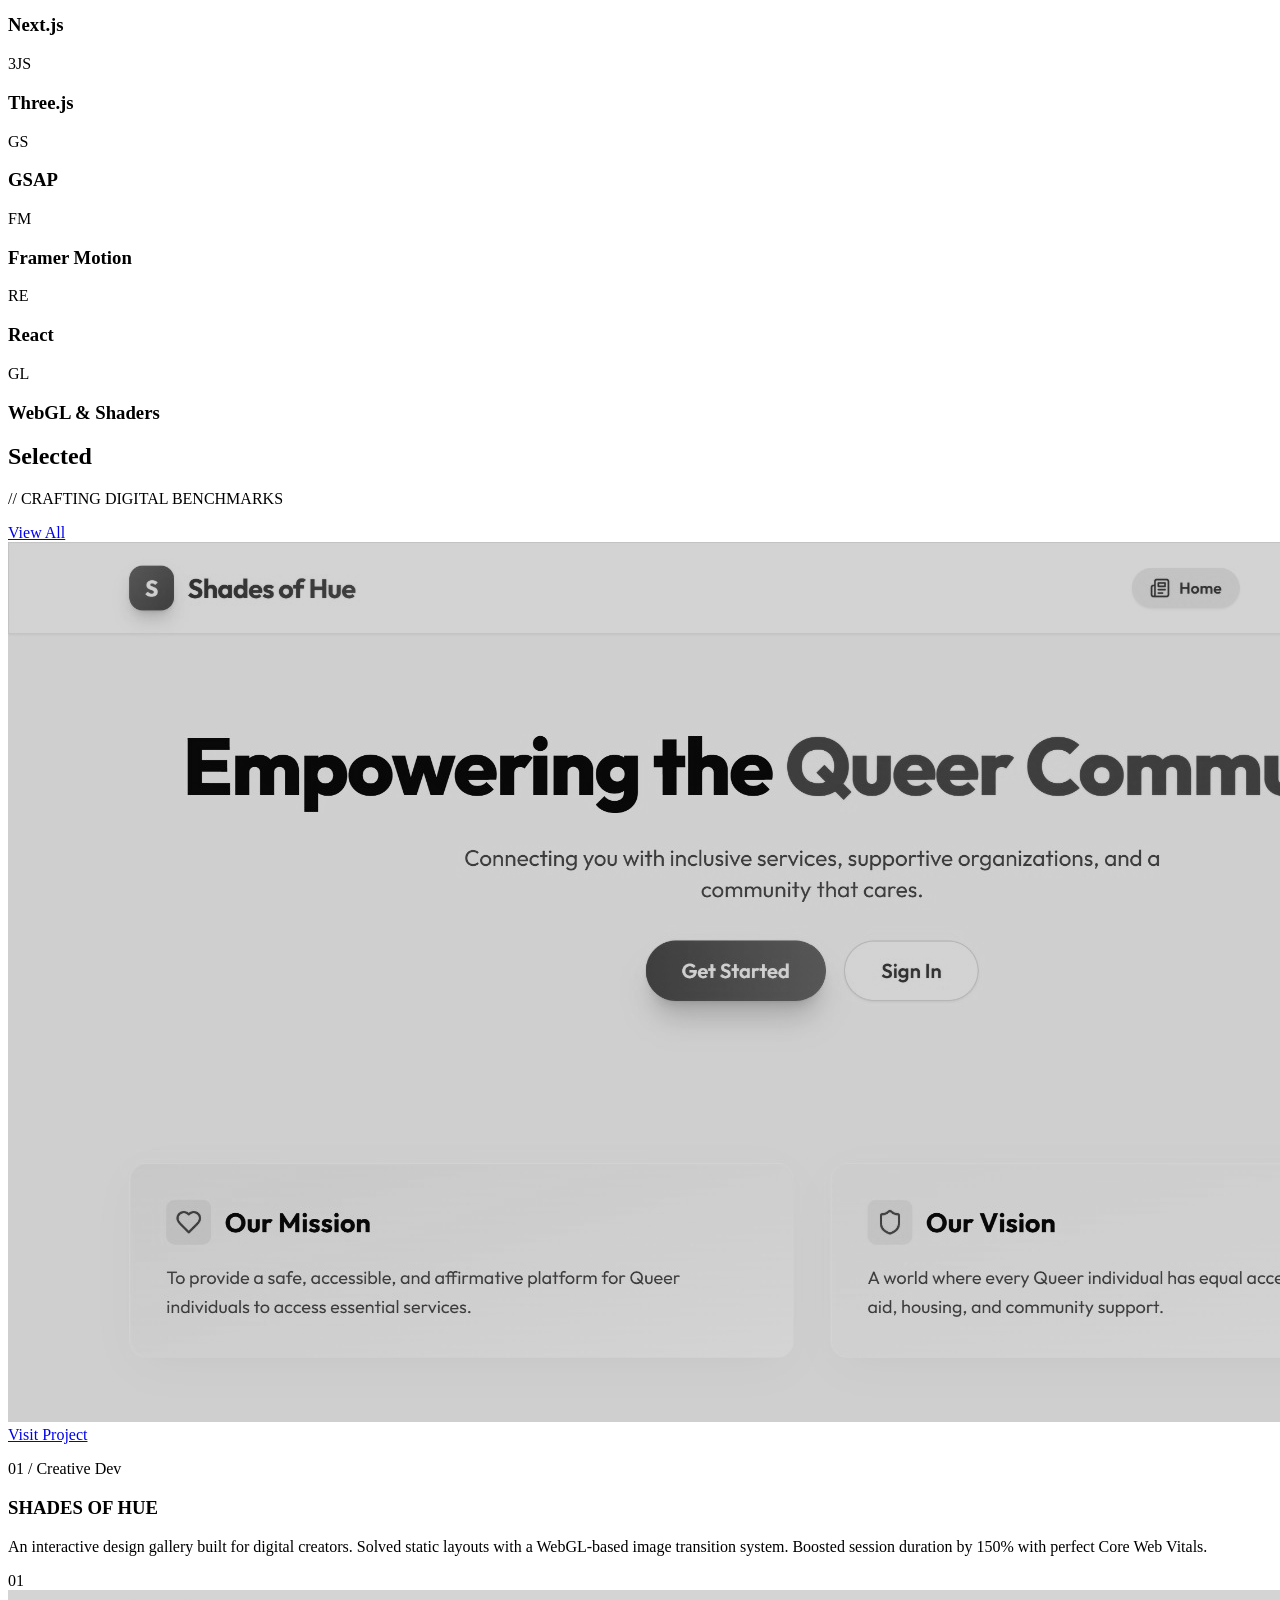
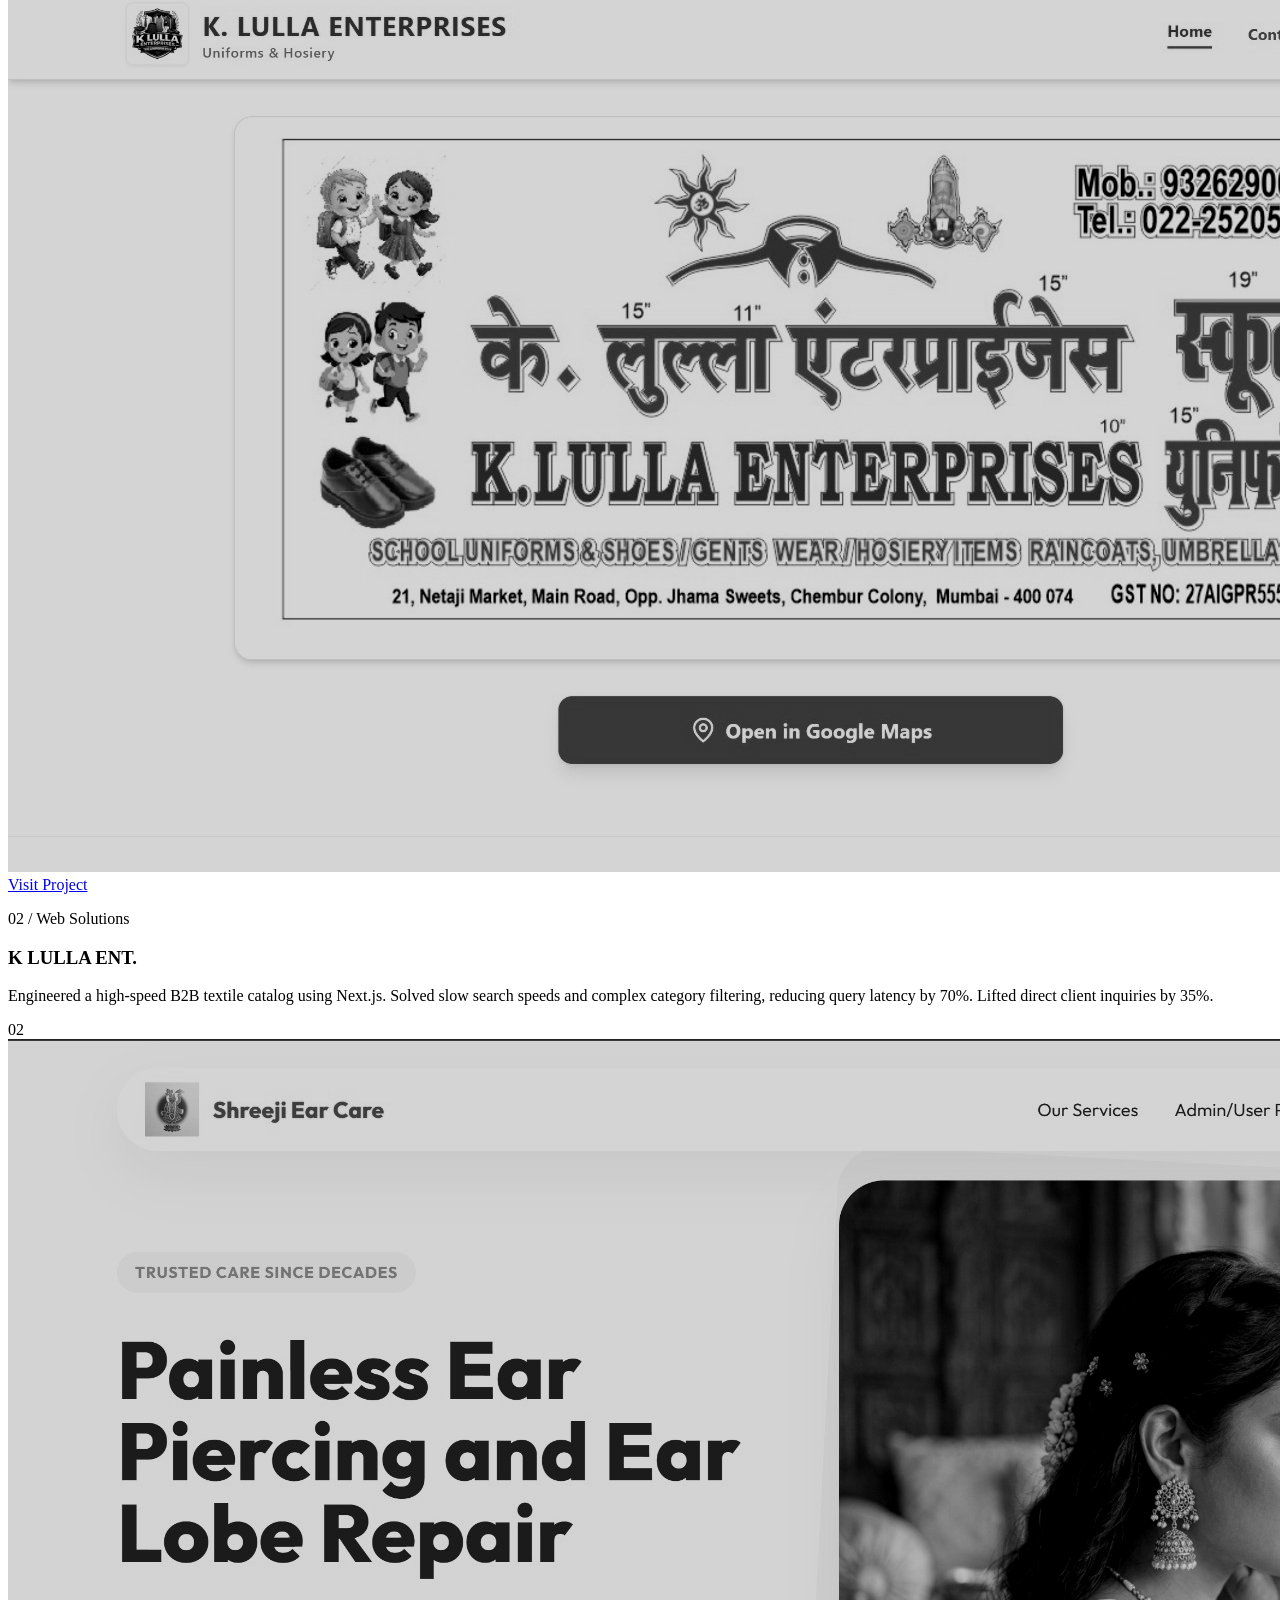
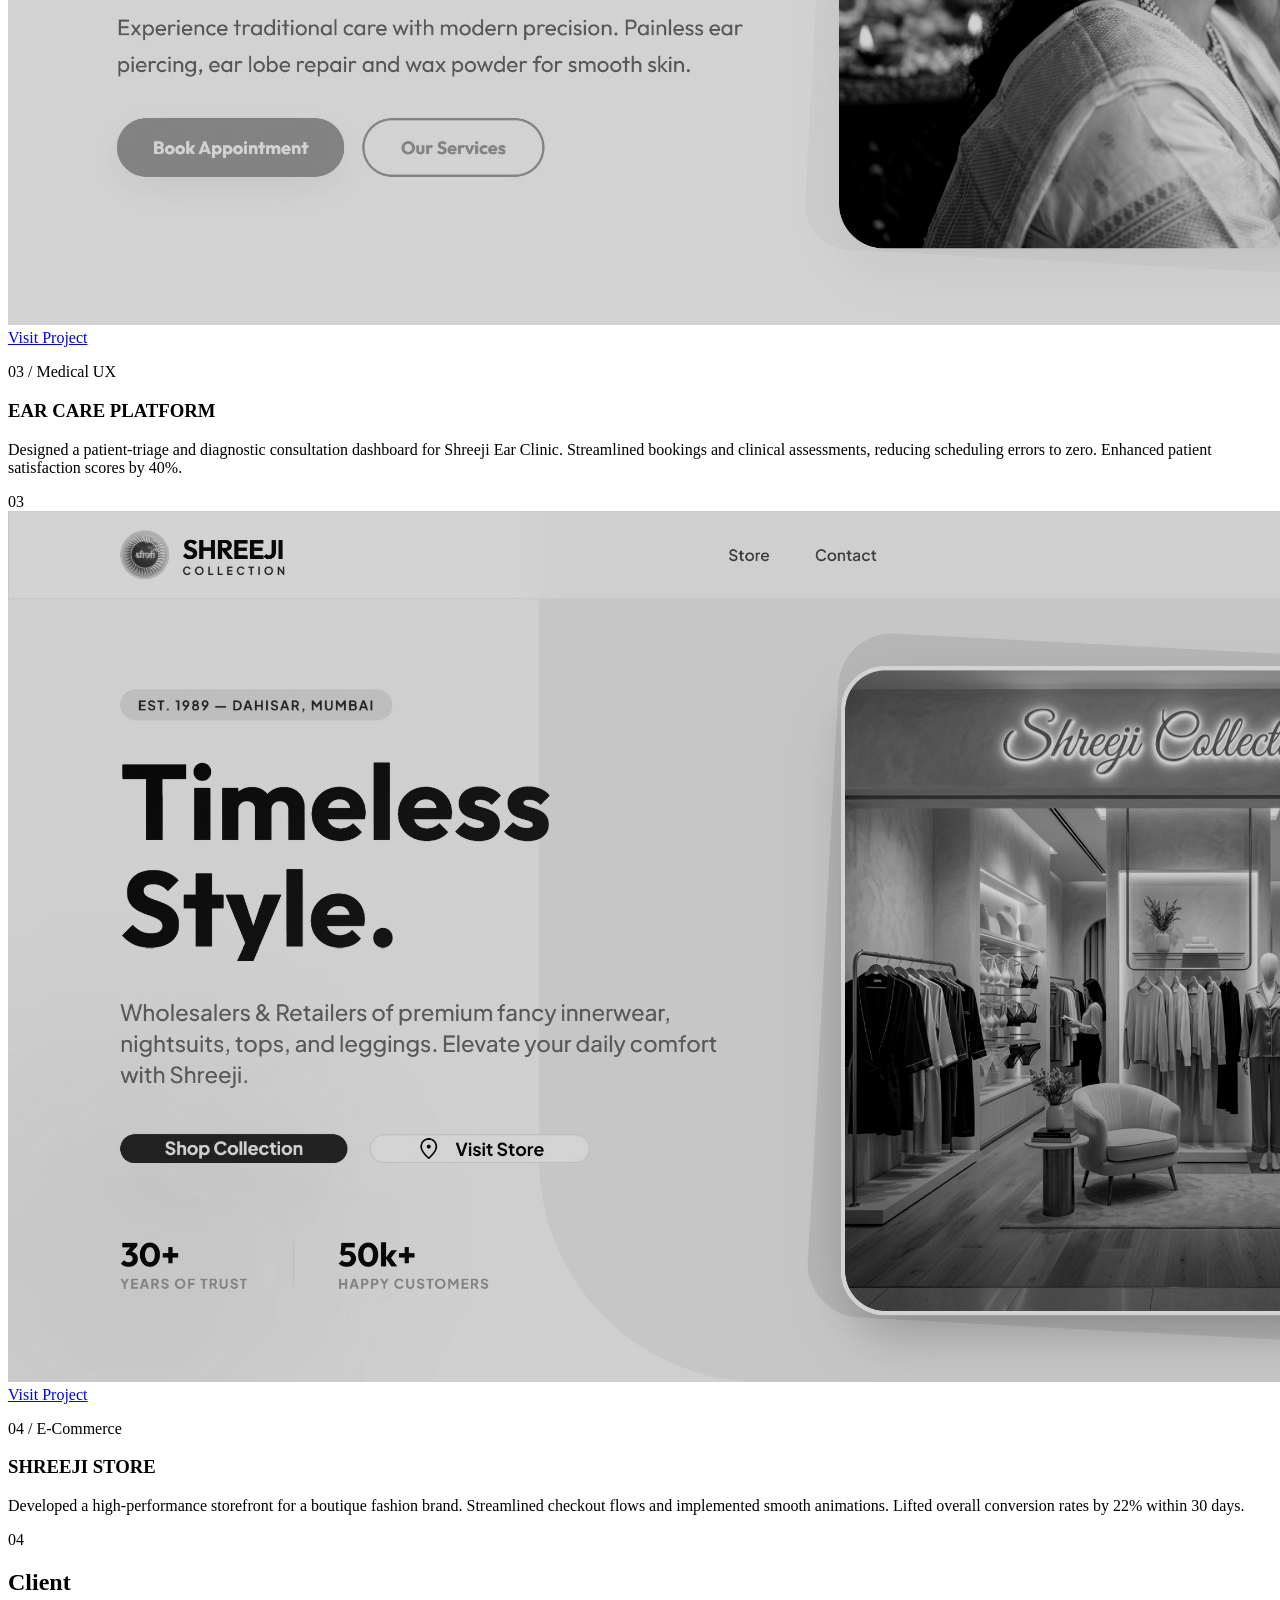
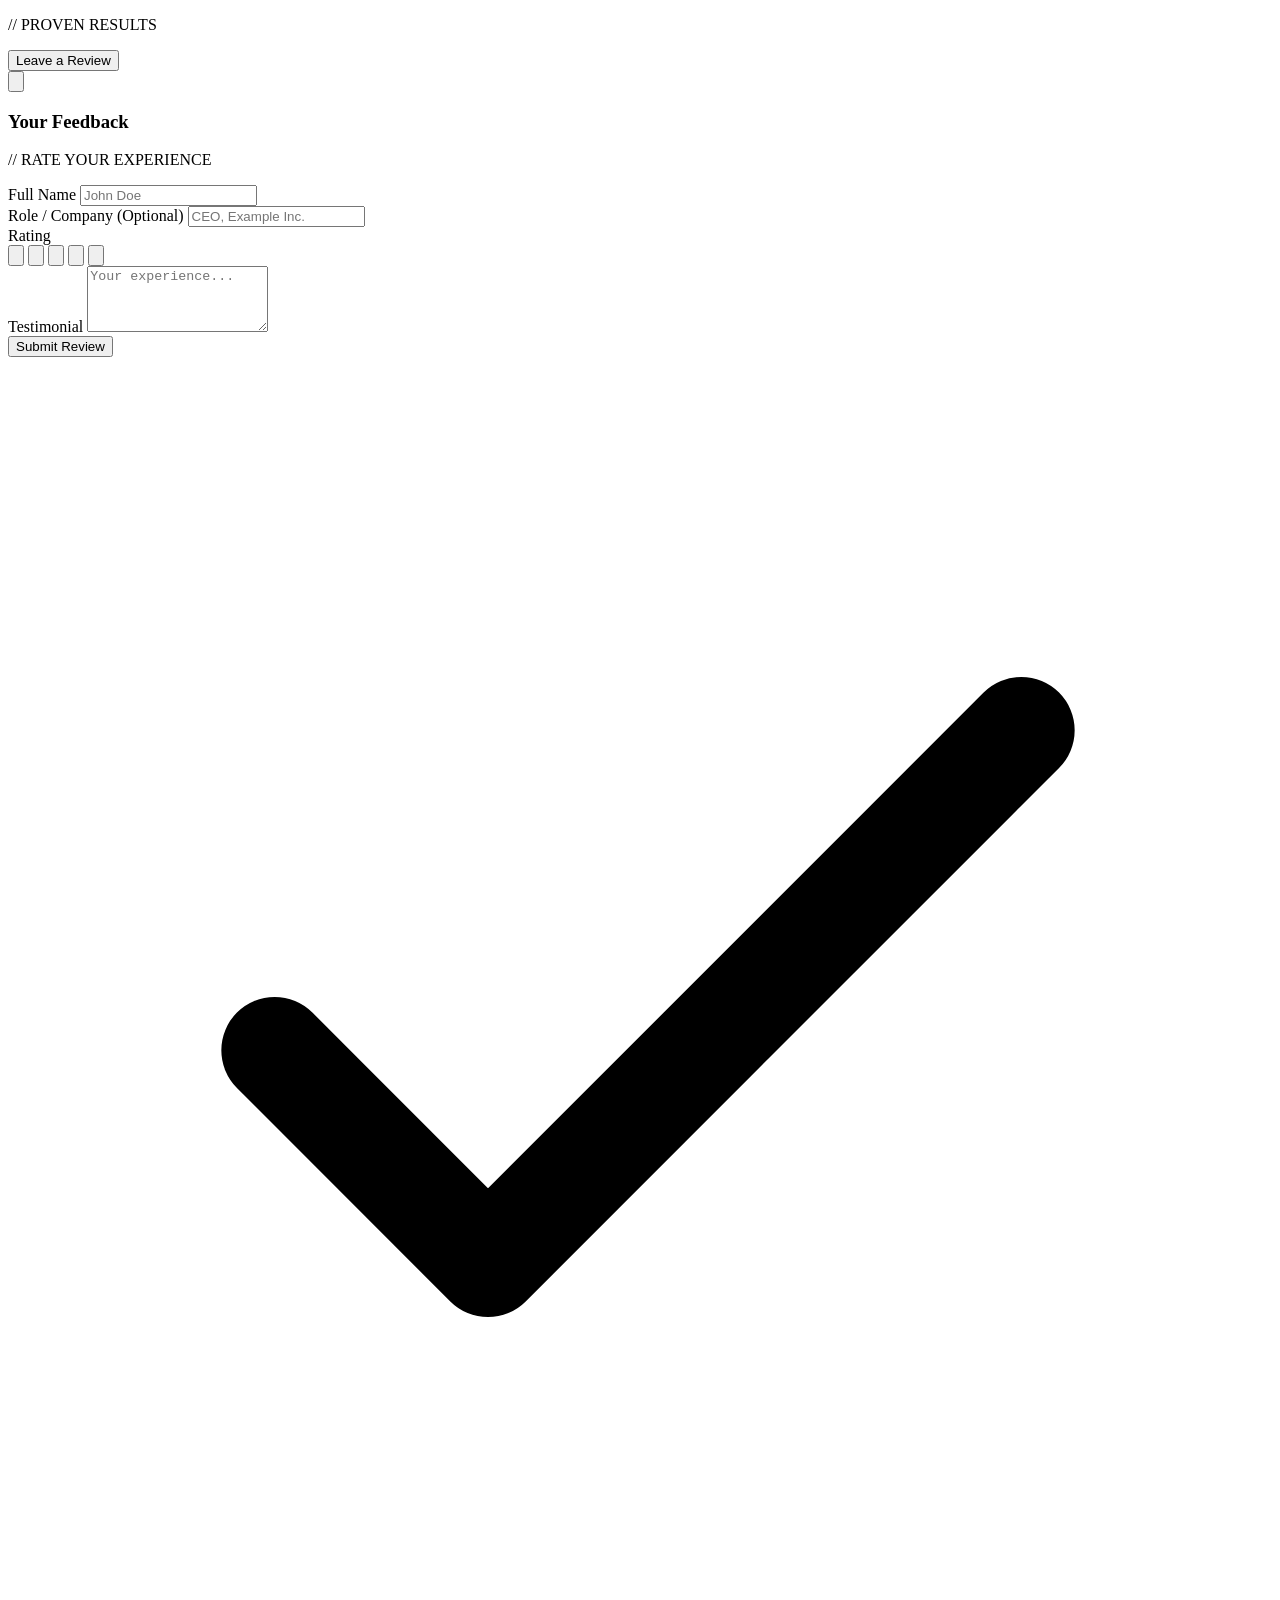
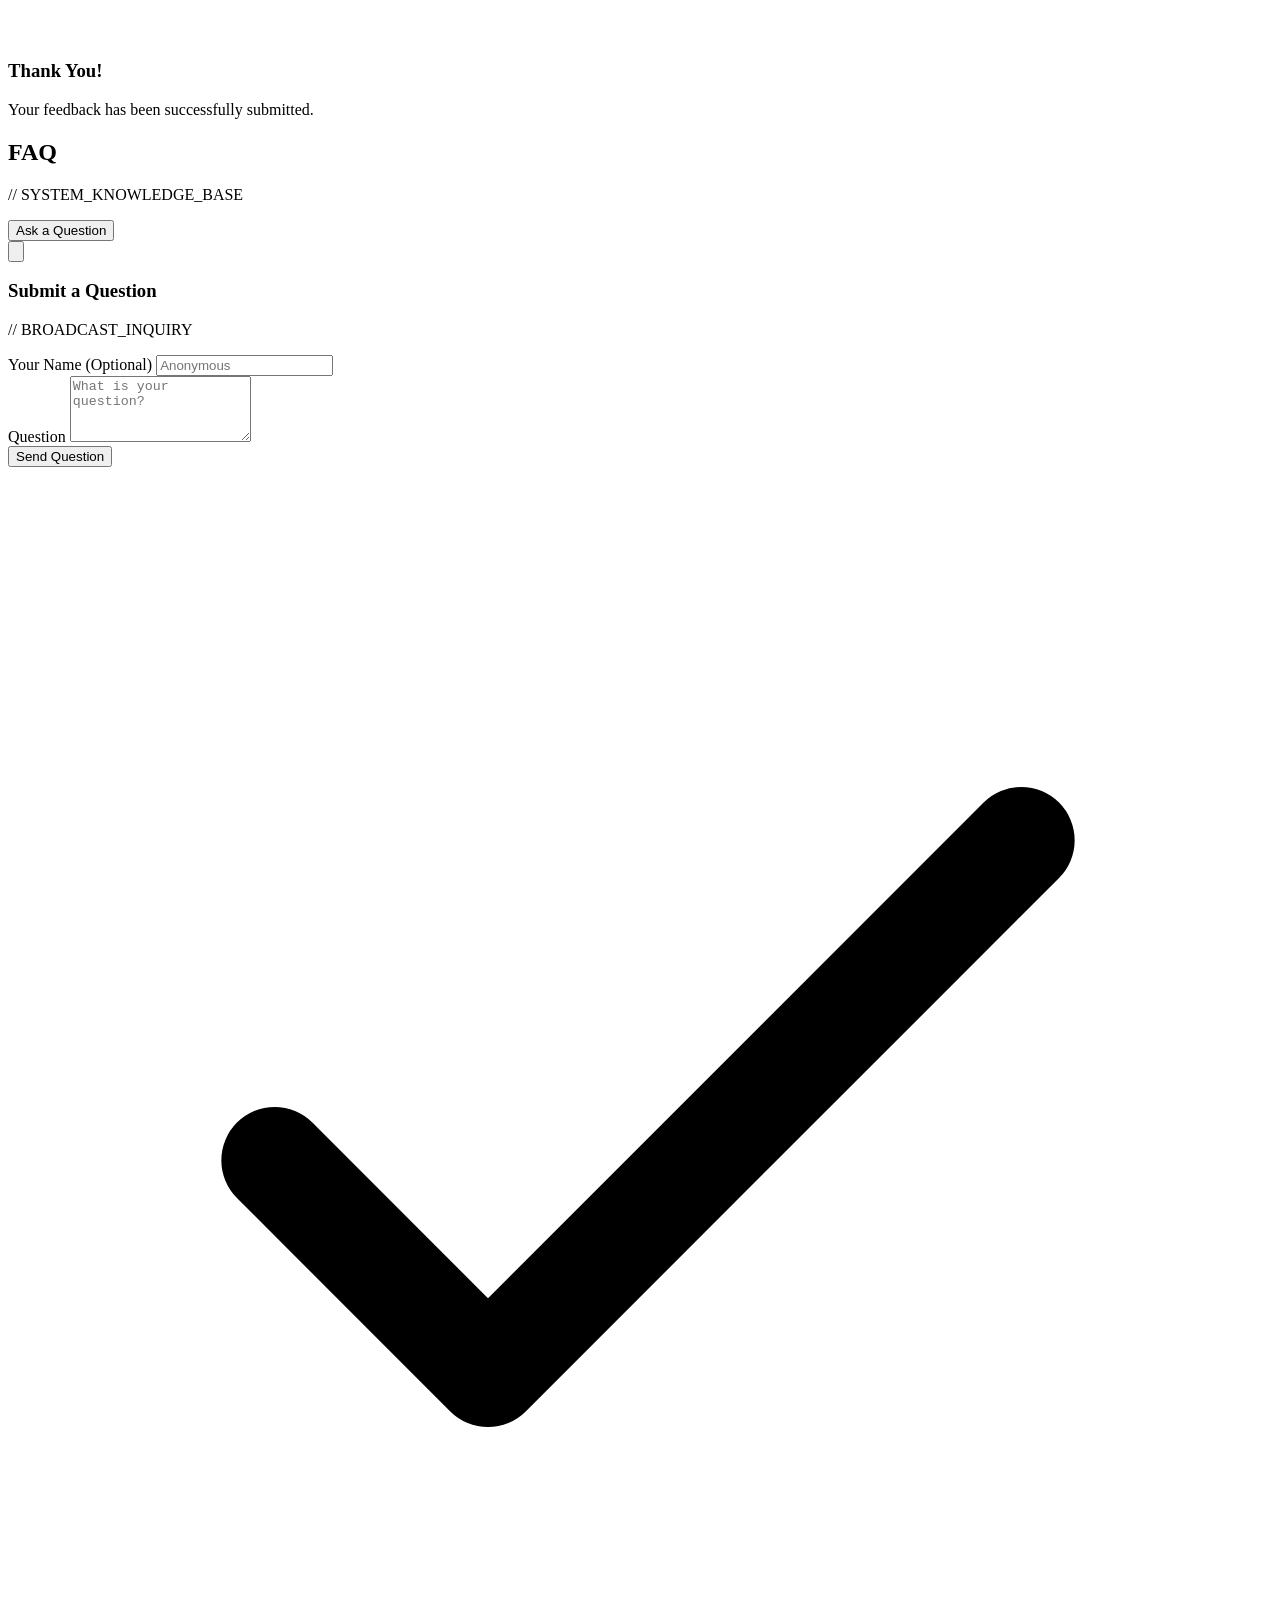
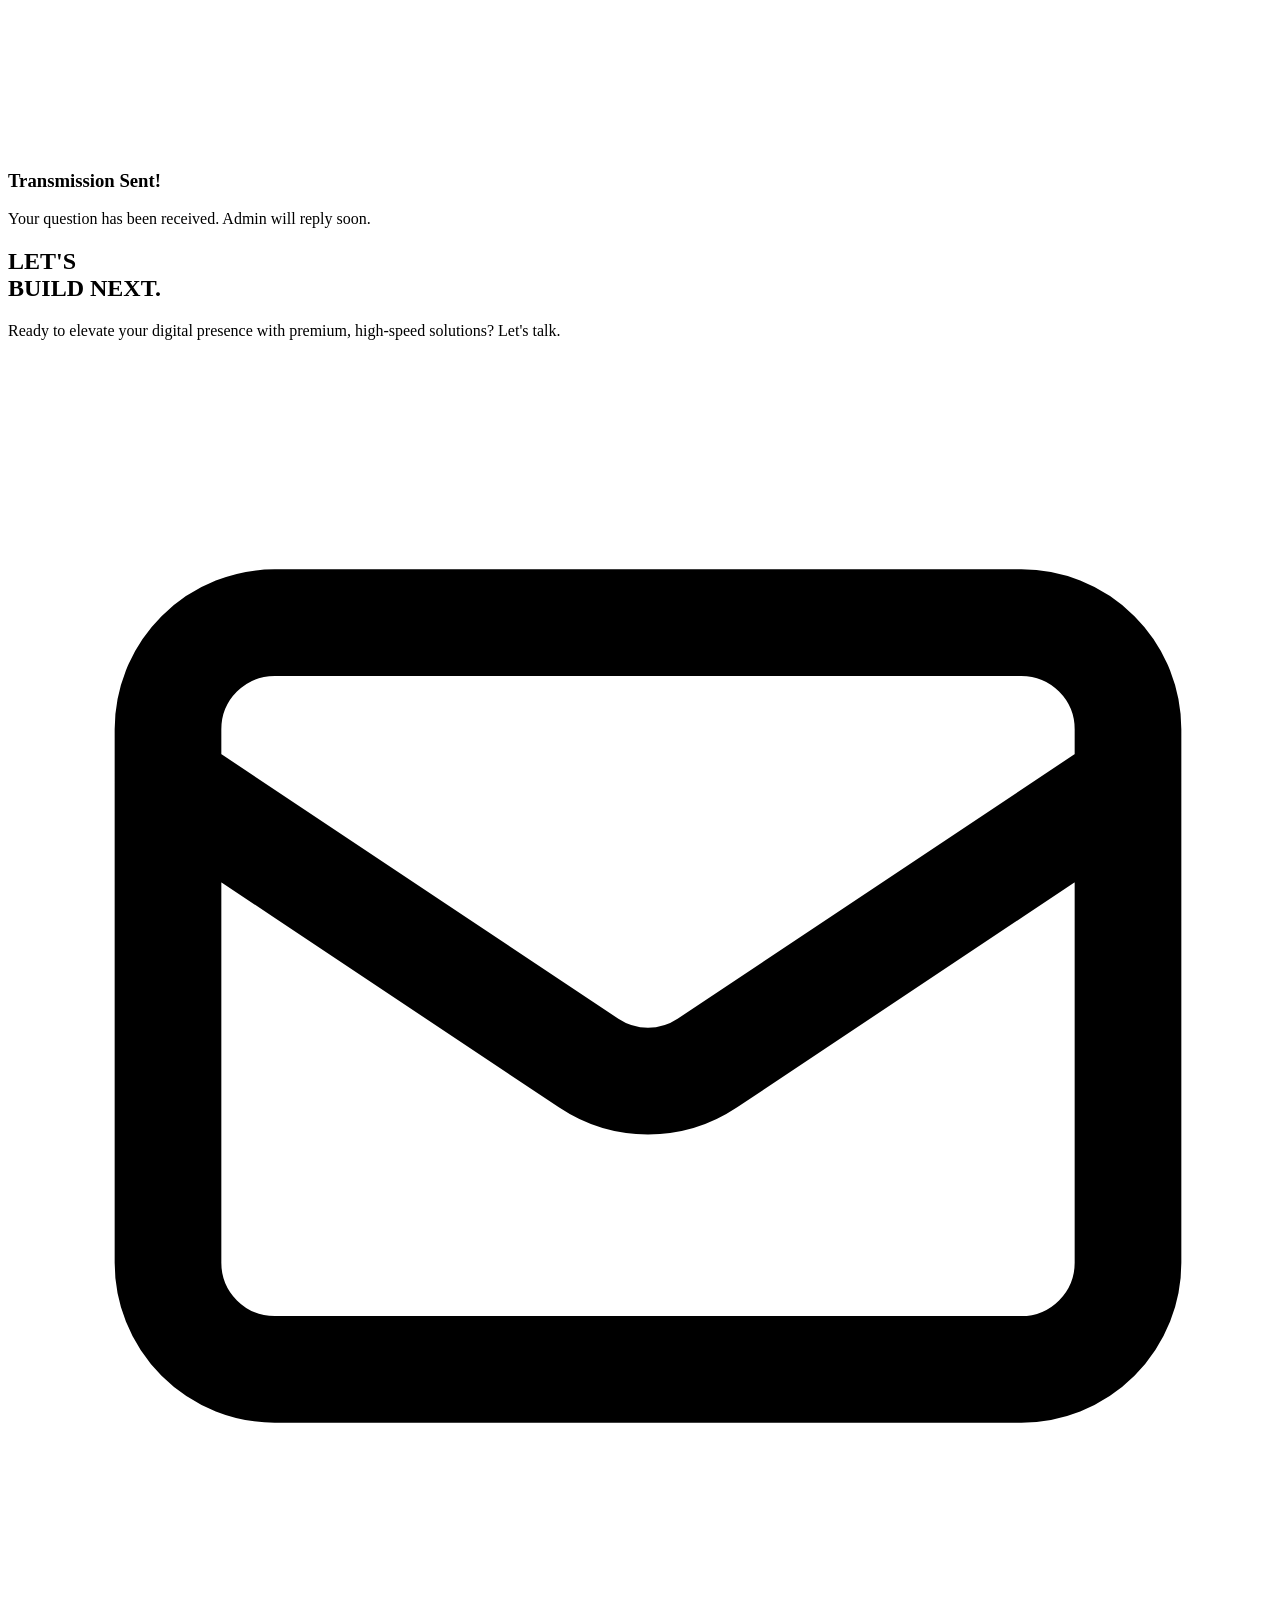
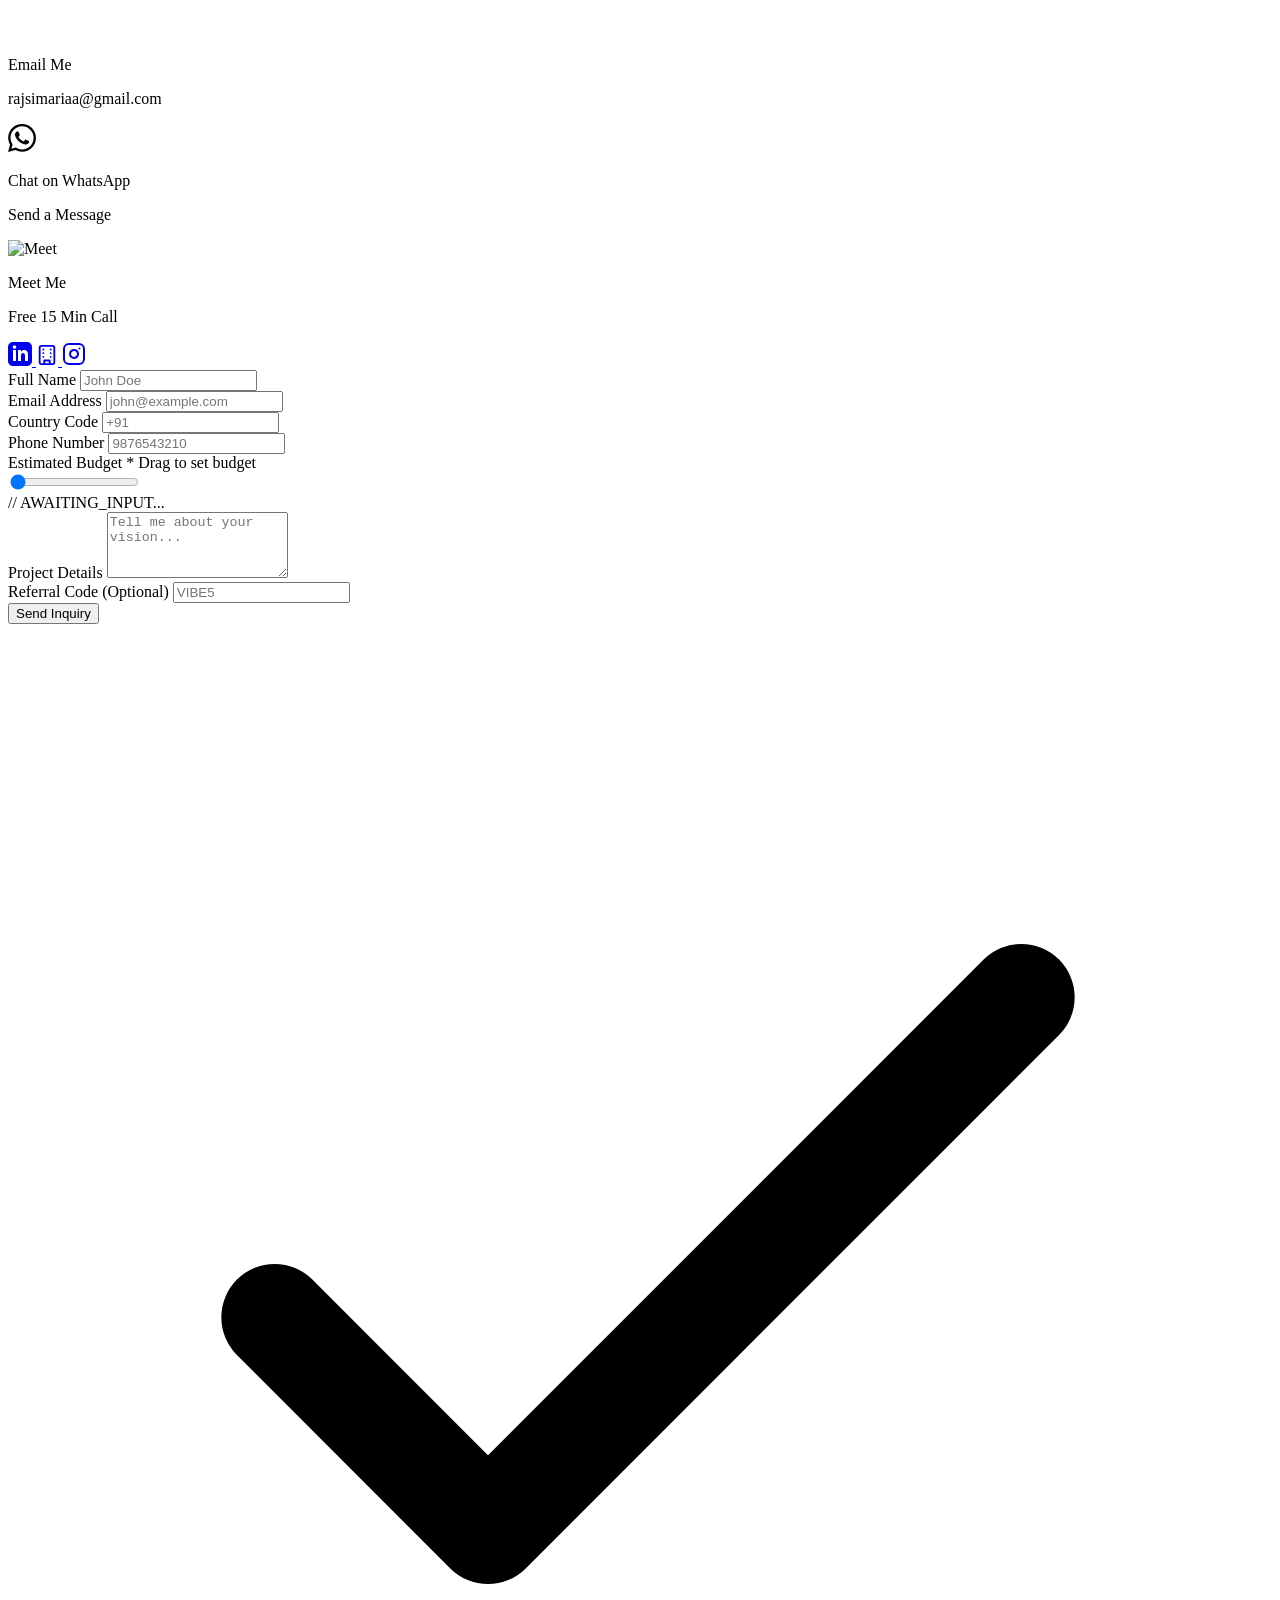
==== commit 5d007be5: "Add files via upload" ====
--- a/index.html
+++ b/index.html
@@ -146,29 +146,19 @@
     <canvas id="dot-grid-canvas" class="fixed inset-0 z-[-2] pointer-events-none opacity-40"></canvas>
 
     <!-- Cinematic Preloader -->
-    <div id="vibe-splash" class="fixed inset-0 z-[9999] bg-dark flex flex-col items-center justify-center text-center p-6 transition-all duration-1000">
-        <!-- Initial Interaction Trigger (Required for Audio) -->
-        <div id="boot-trigger" class="flex flex-col items-center cursor-pointer group">
-            <div class="relative mb-8">
-                <div class="w-20 h-20 border-2 border-primary/20 rounded-full animate-ping absolute inset-0"></div>
-                <div class="w-20 h-20 border border-primary/30 flex items-center justify-center rounded-full overflow-hidden group-hover:scale-110 transition-transform bg-dark/50 backdrop-blur-sm">
-                    <img src="logo.png" alt="RS" width="1024" height="1024" class="w-20 h-20 object-contain">
-                </div>
-            </div>
-            <h2 class="text-[10px] font-mono text-primary tracking-[0.5em] uppercase mb-2">Click to Initialize</h2>
-            <div class="text-[8px] font-mono text-white/20 uppercase tracking-widest">Protocol_v1.0 // Auth_Required</div>
-        </div>
-
-        <!-- Loading Sequence (Hidden initially) -->
-        <div id="loading-sequence" class="hidden w-full max-w-xs">
-            <div class="flex justify-between items-end mb-4 font-mono text-[10px]">
-                <div class="text-primary tracking-widest uppercase" id="load-status">System_Booting...</div>
-                <div class="text-white/40" id="load-percent">0%</div>
-            </div>
-            <div class="w-full h-px bg-white/10 relative overflow-hidden">
-                <div id="load-bar" class="absolute top-0 left-0 h-full bg-primary w-0 transition-all duration-300 shadow-[0_0_10px_var(--primary)]"></div>
-            </div>
-            <div class="mt-8 text-[8px] font-mono text-white/10 uppercase tracking-widest" id="load-details">Loading_Core_Modules...</div>
+    <div id="vibe-splash" class="fixed inset-0 z-[9999] bg-dark flex flex-col items-center justify-center p-6 transition-all duration-1000">
+        <!-- Terminal Container -->
+        <div class="w-full max-w-lg bg-black/60 border border-primary/20 rounded-xl p-6 font-mono text-xs md:text-sm text-primary shadow-[0_0_40px_rgba(0,242,255,0.05)] backdrop-blur-xl">
+            <div class="flex items-center gap-2 mb-4 border-b border-primary/10 pb-3">
+                <div class="w-3 h-3 rounded-full bg-red-500/50"></div>
+                <div class="w-3 h-3 rounded-full bg-yellow-500/50"></div>
+                <div class="w-3 h-3 rounded-full bg-green-500/50"></div>
+                <span class="ml-2 text-white/30 text-[9px] uppercase tracking-[0.2em]">vibe_kernel_bootloader v1.0.0</span>
+            </div>
+            <!-- Scrollable Terminal Log Lines -->
+            <div id="terminal-boot-log" class="space-y-1.5 h-56 md:h-64 overflow-y-auto pr-2 scrollbar-thin text-left leading-relaxed text-[11px] md:text-xs">
+                <!-- Lines will print here dynamically -->
+            </div>
         </div>
     </div>
 
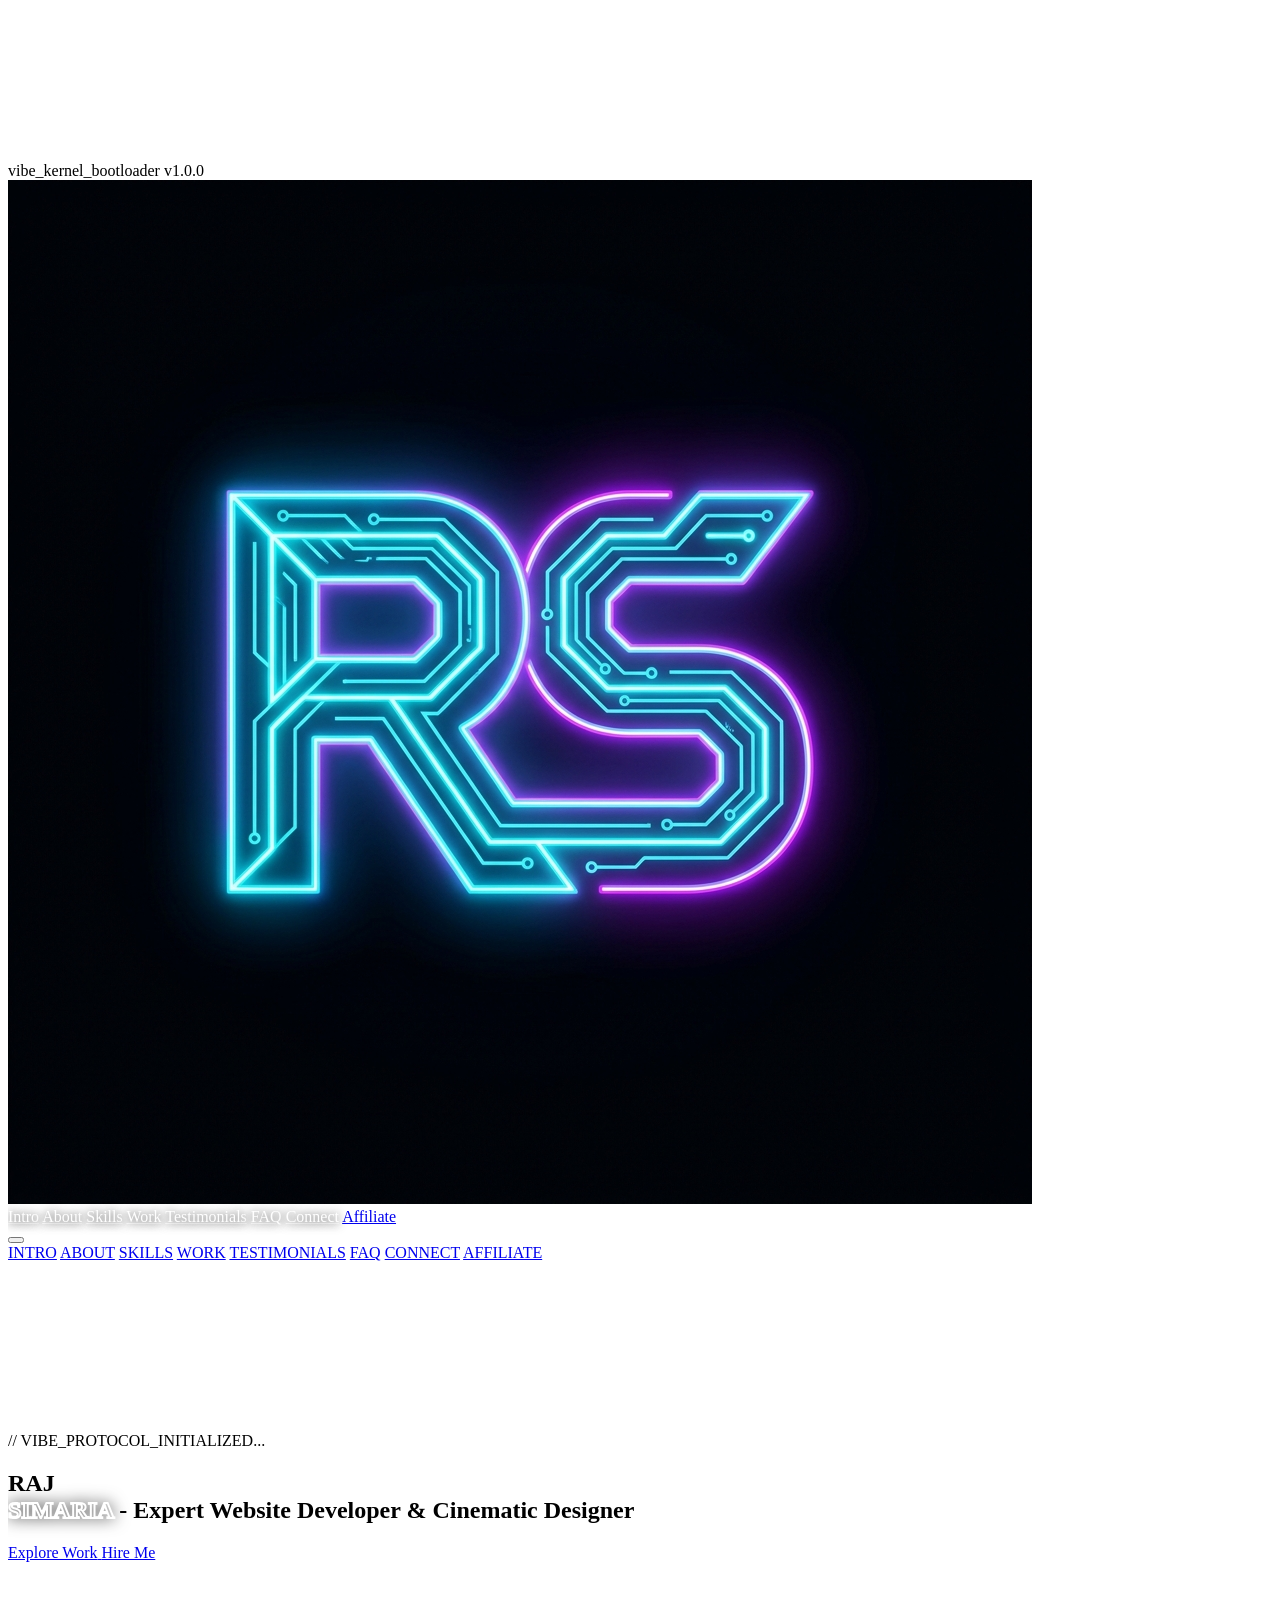
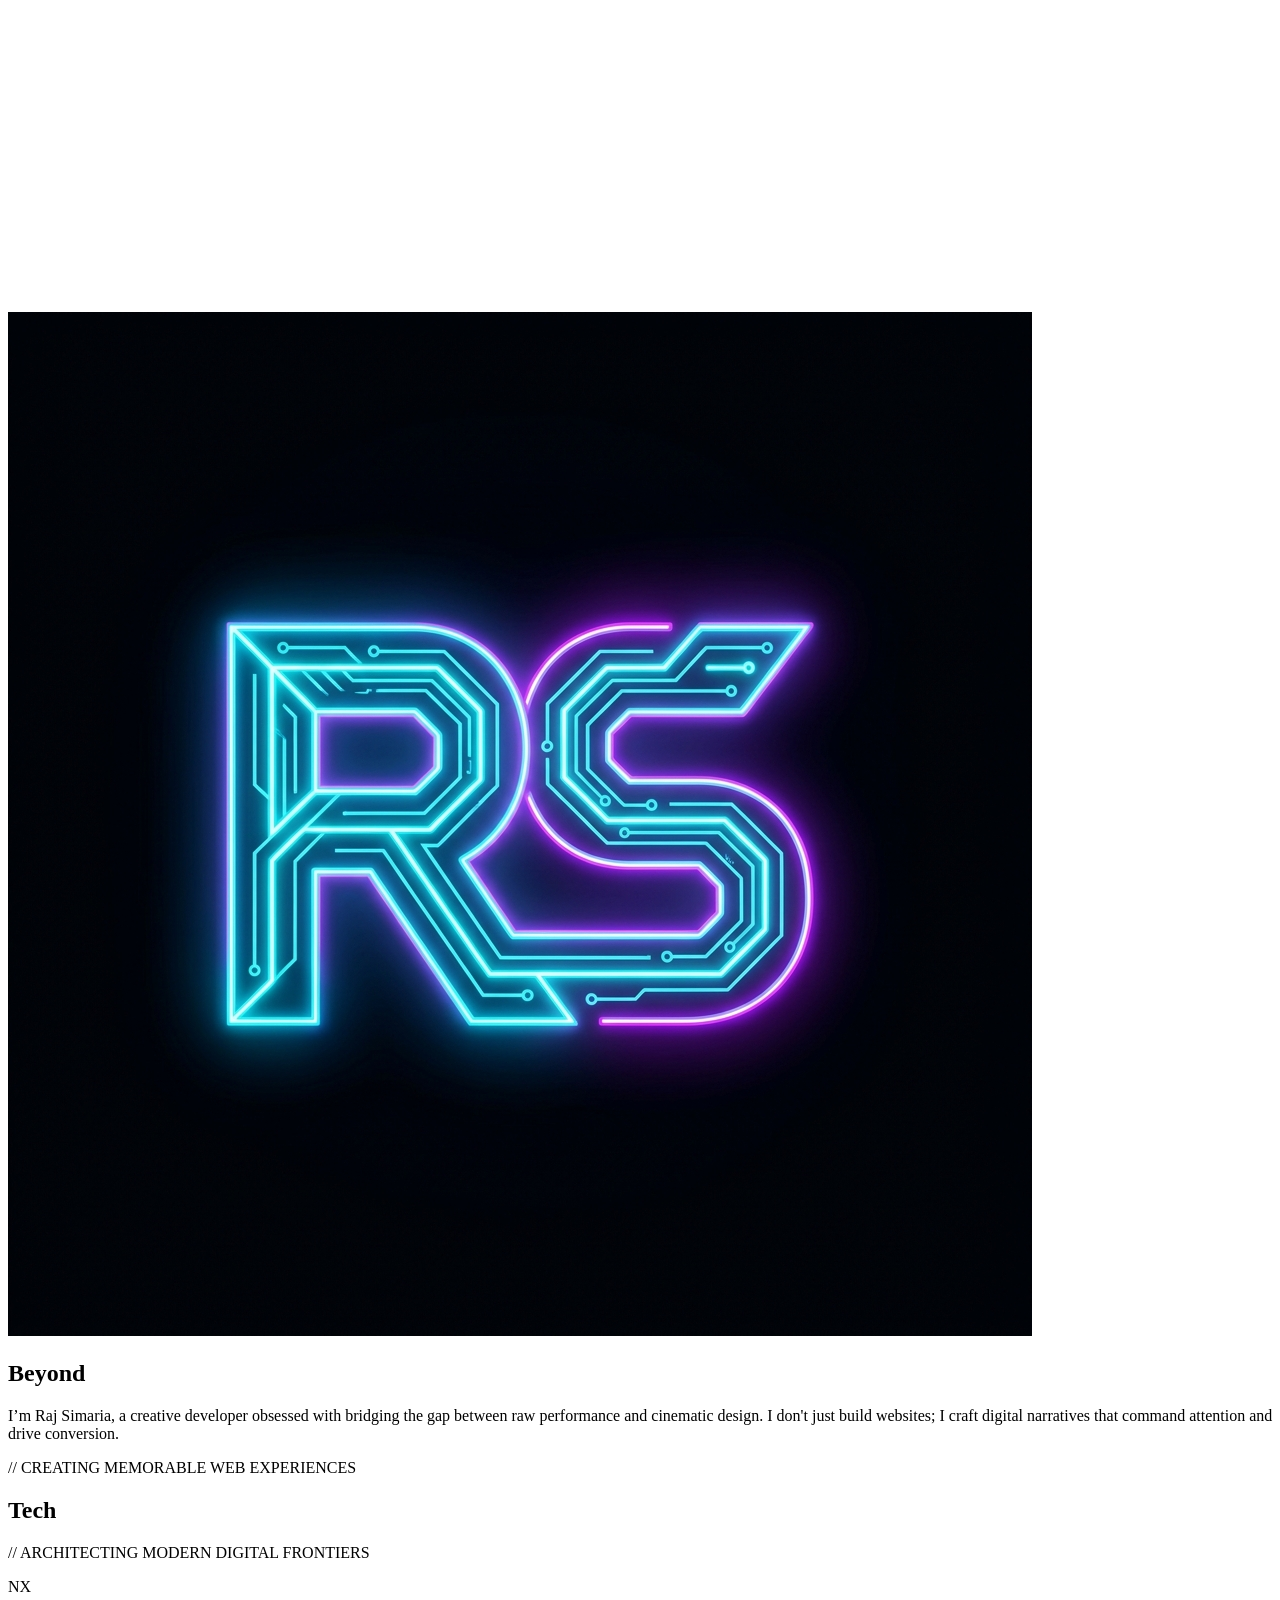
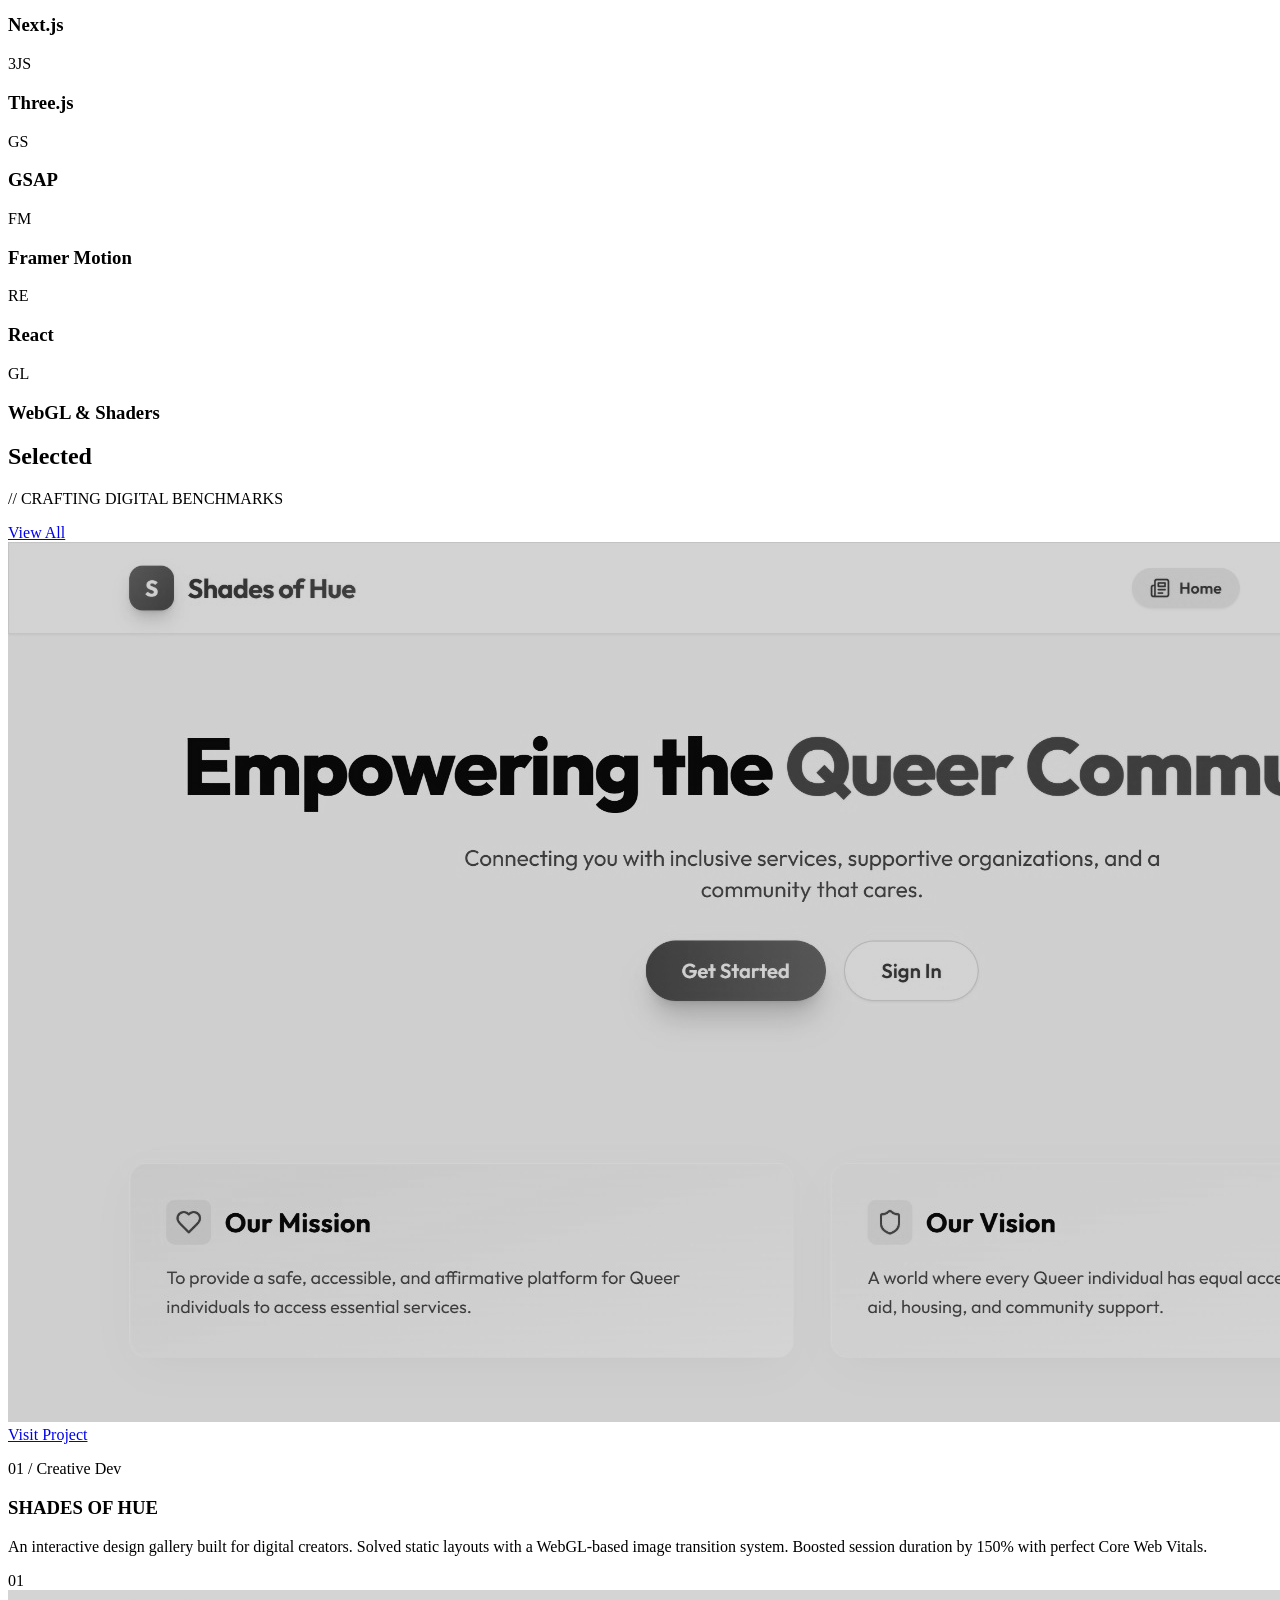
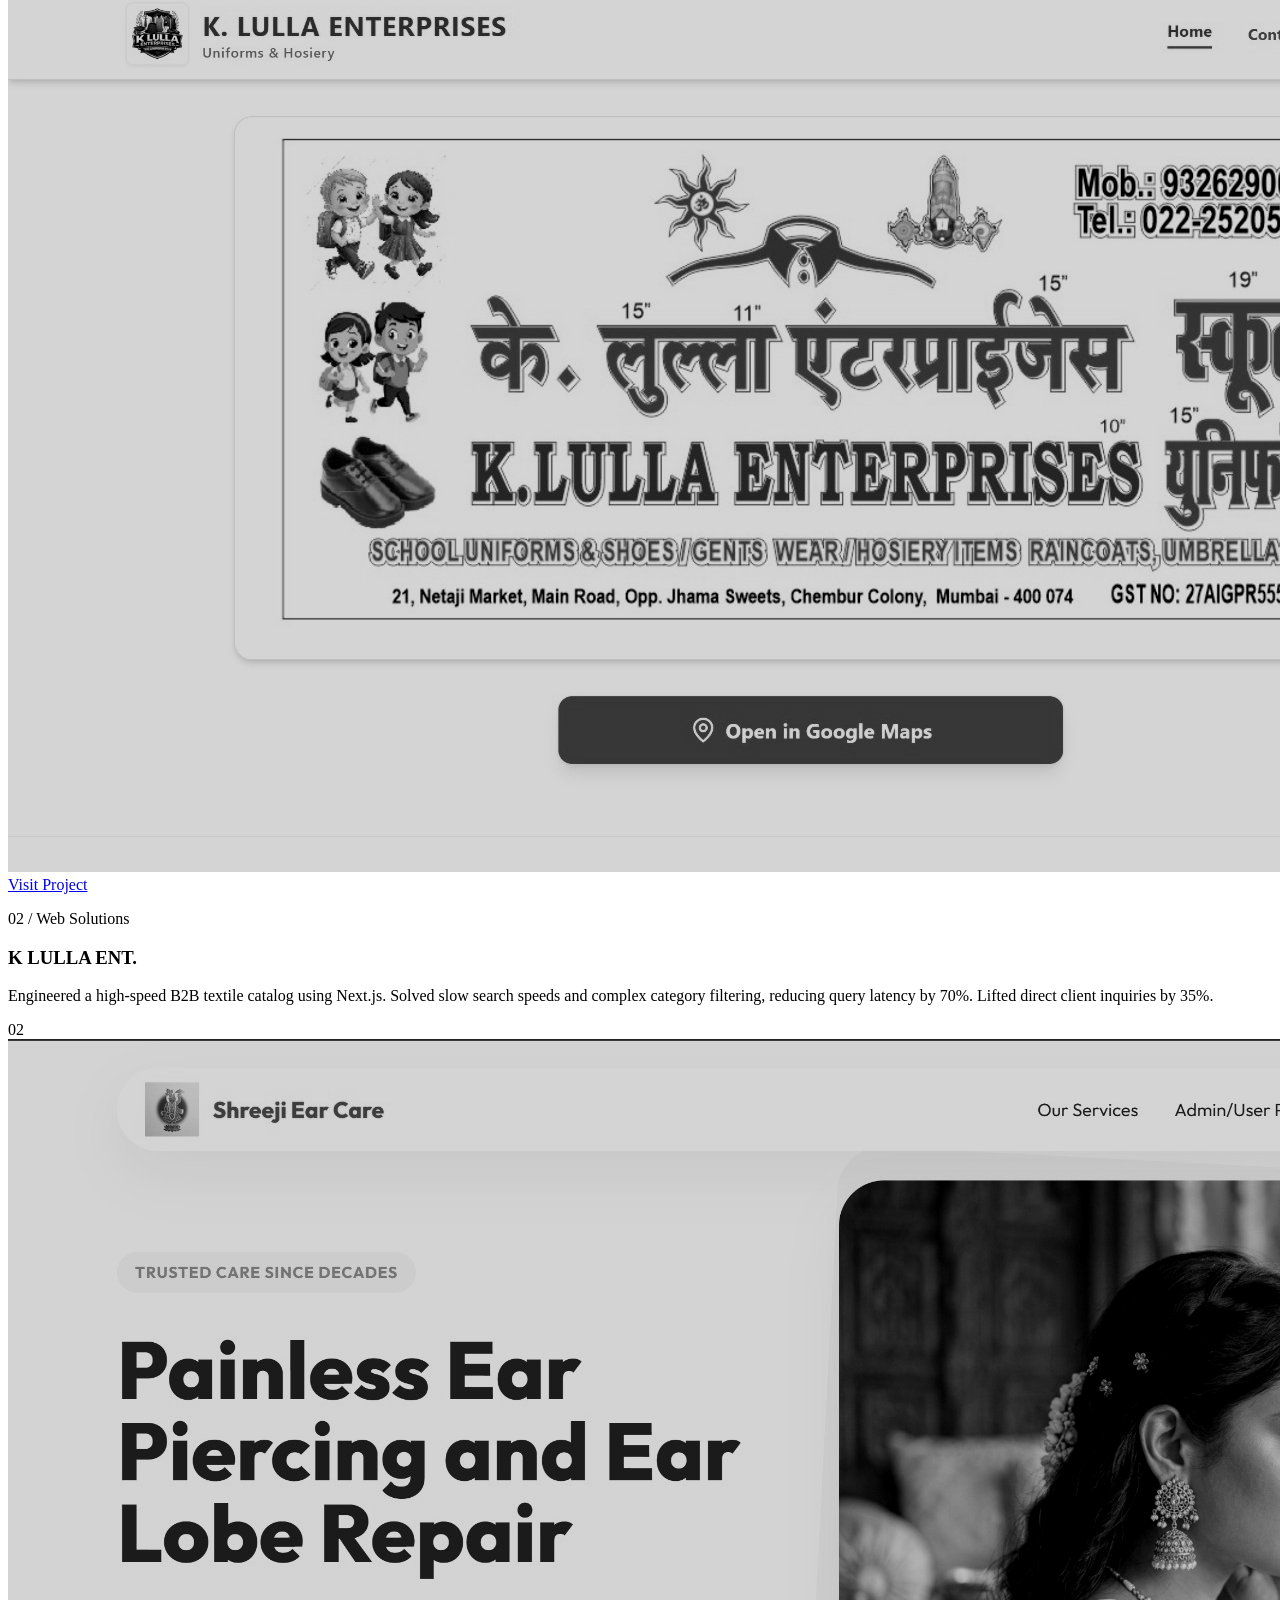
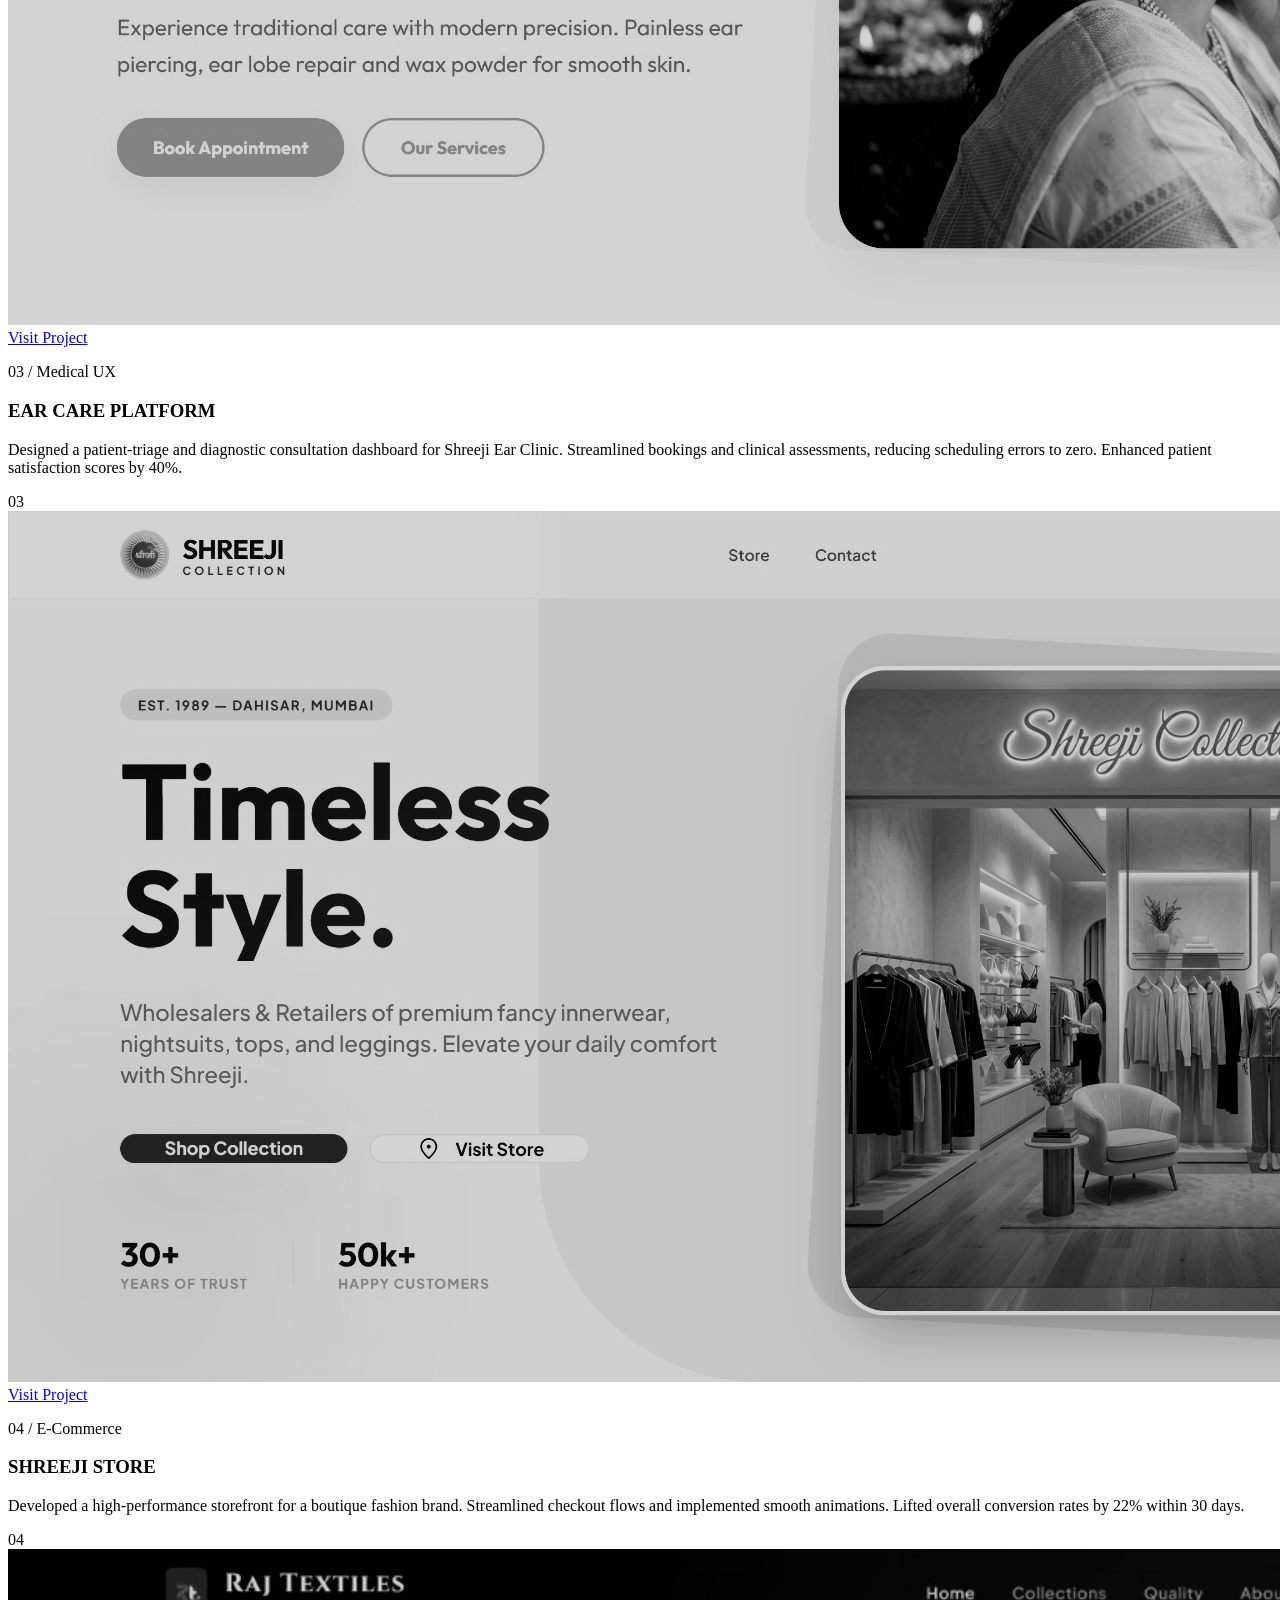
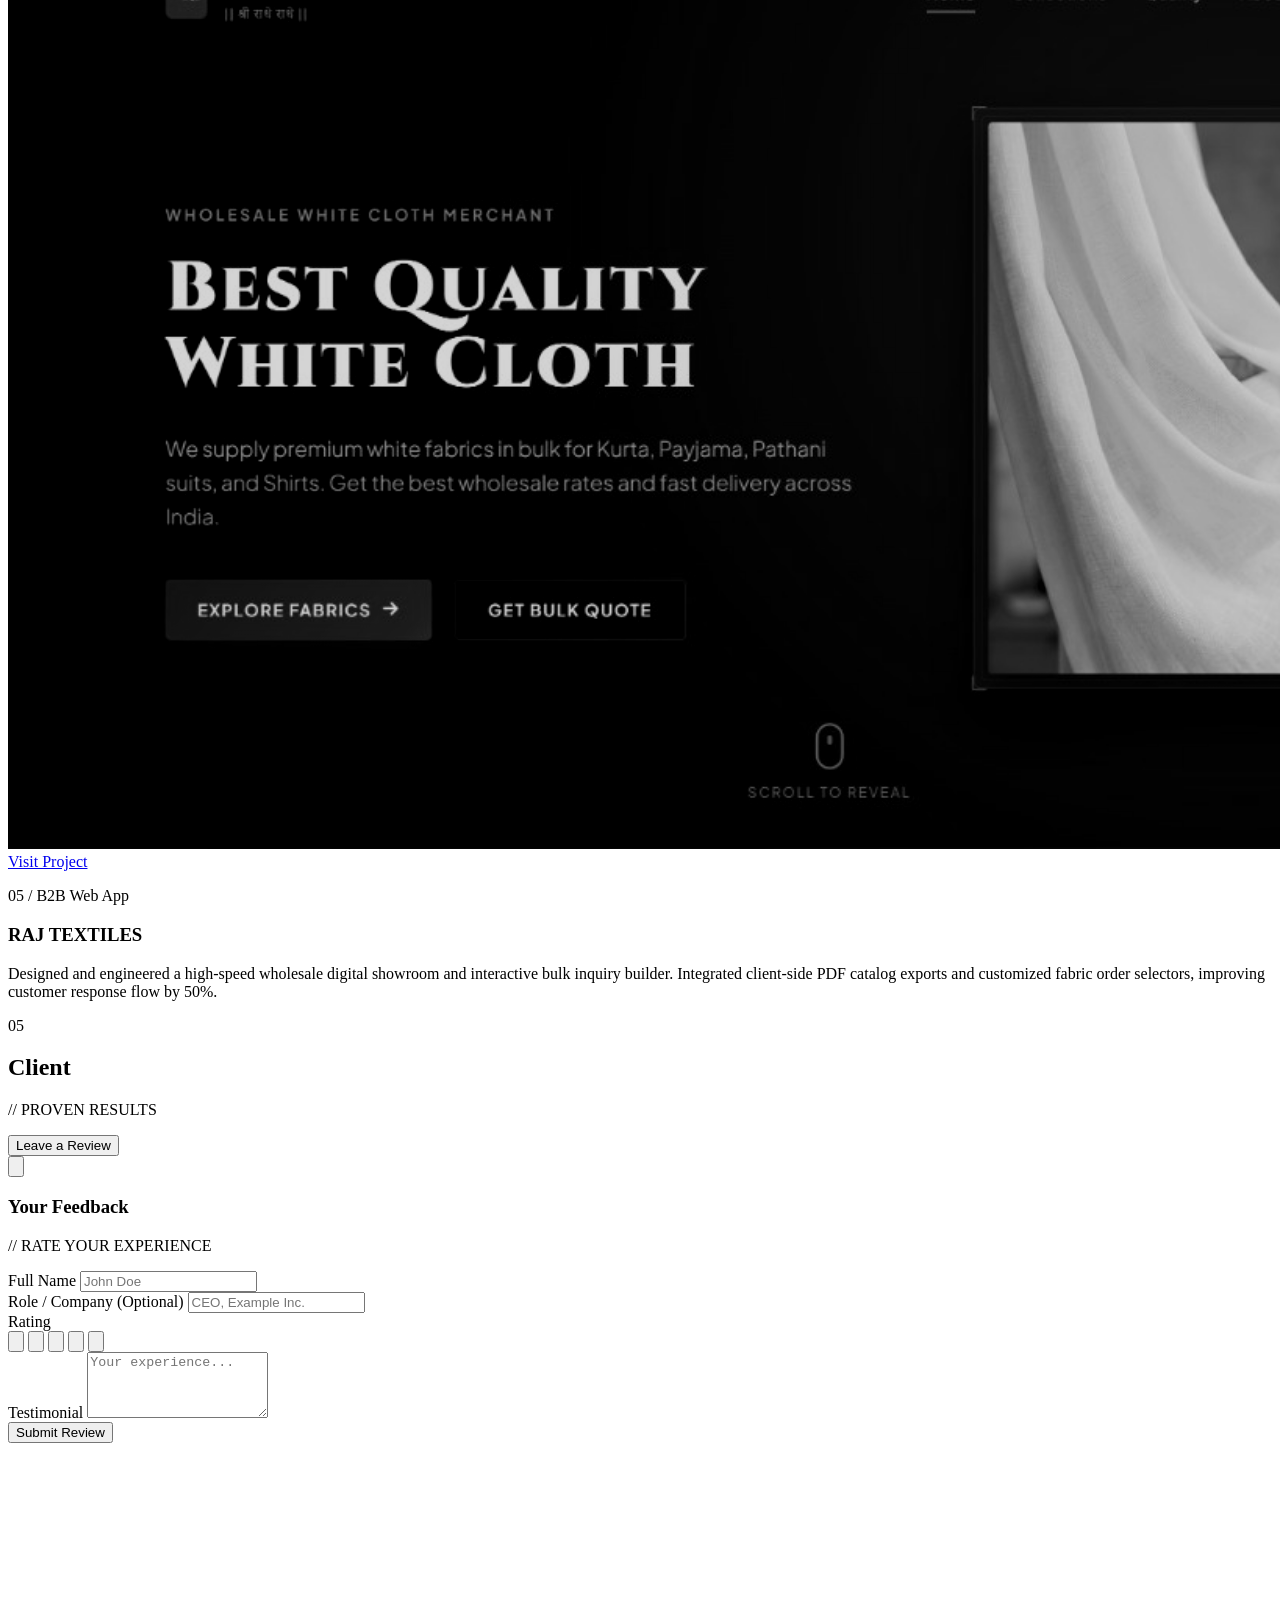
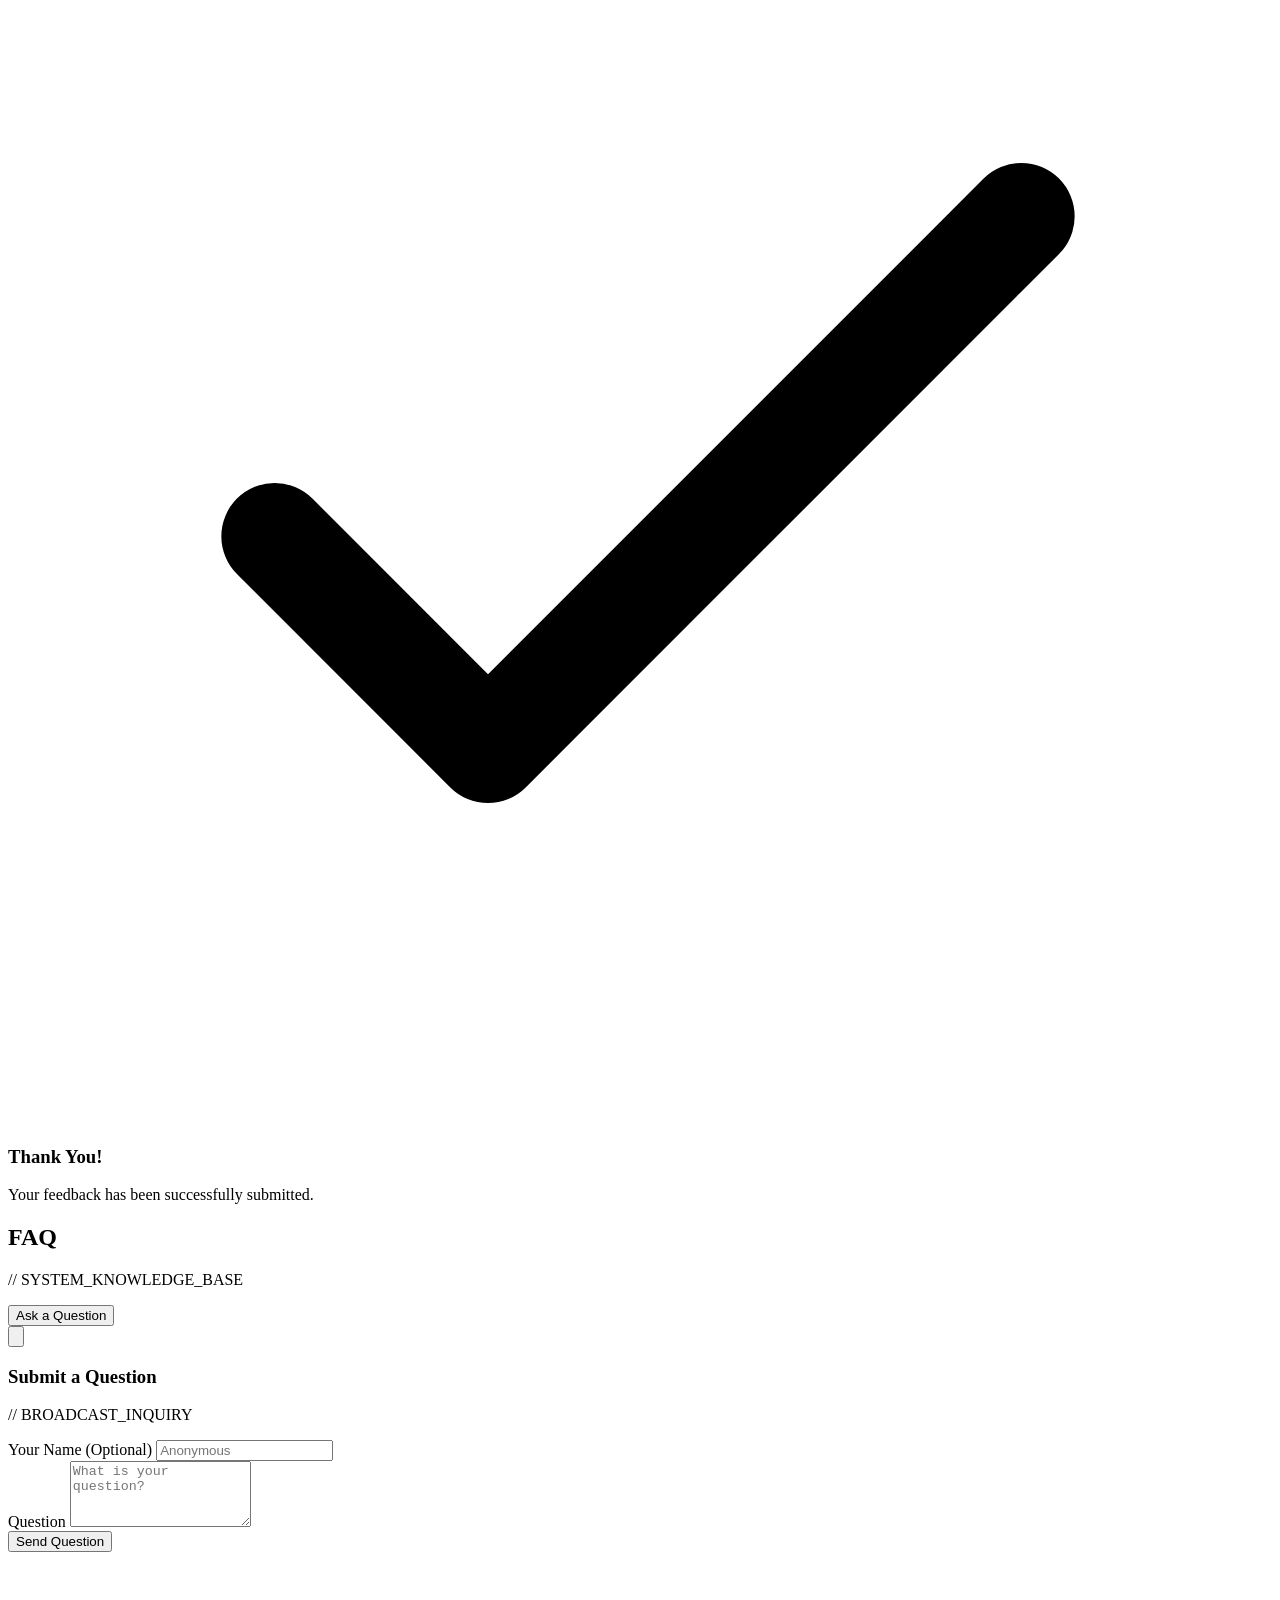
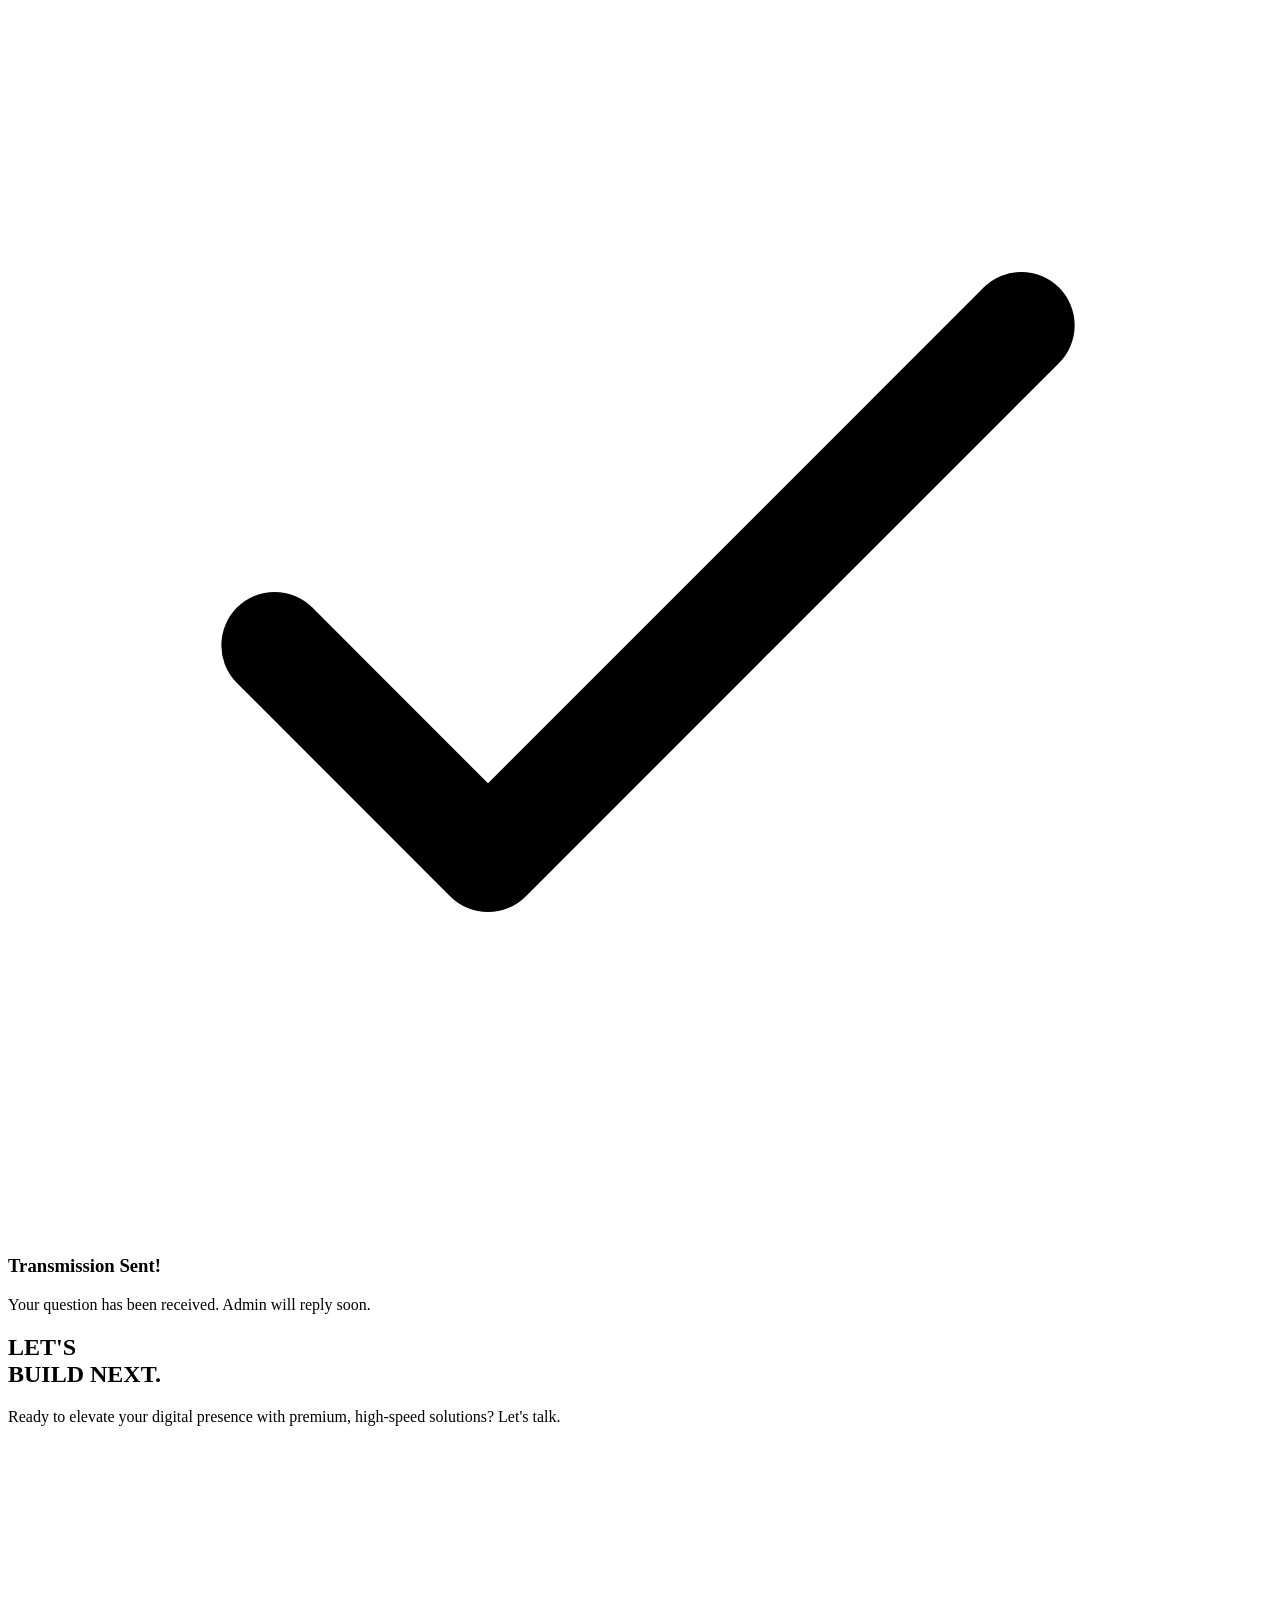
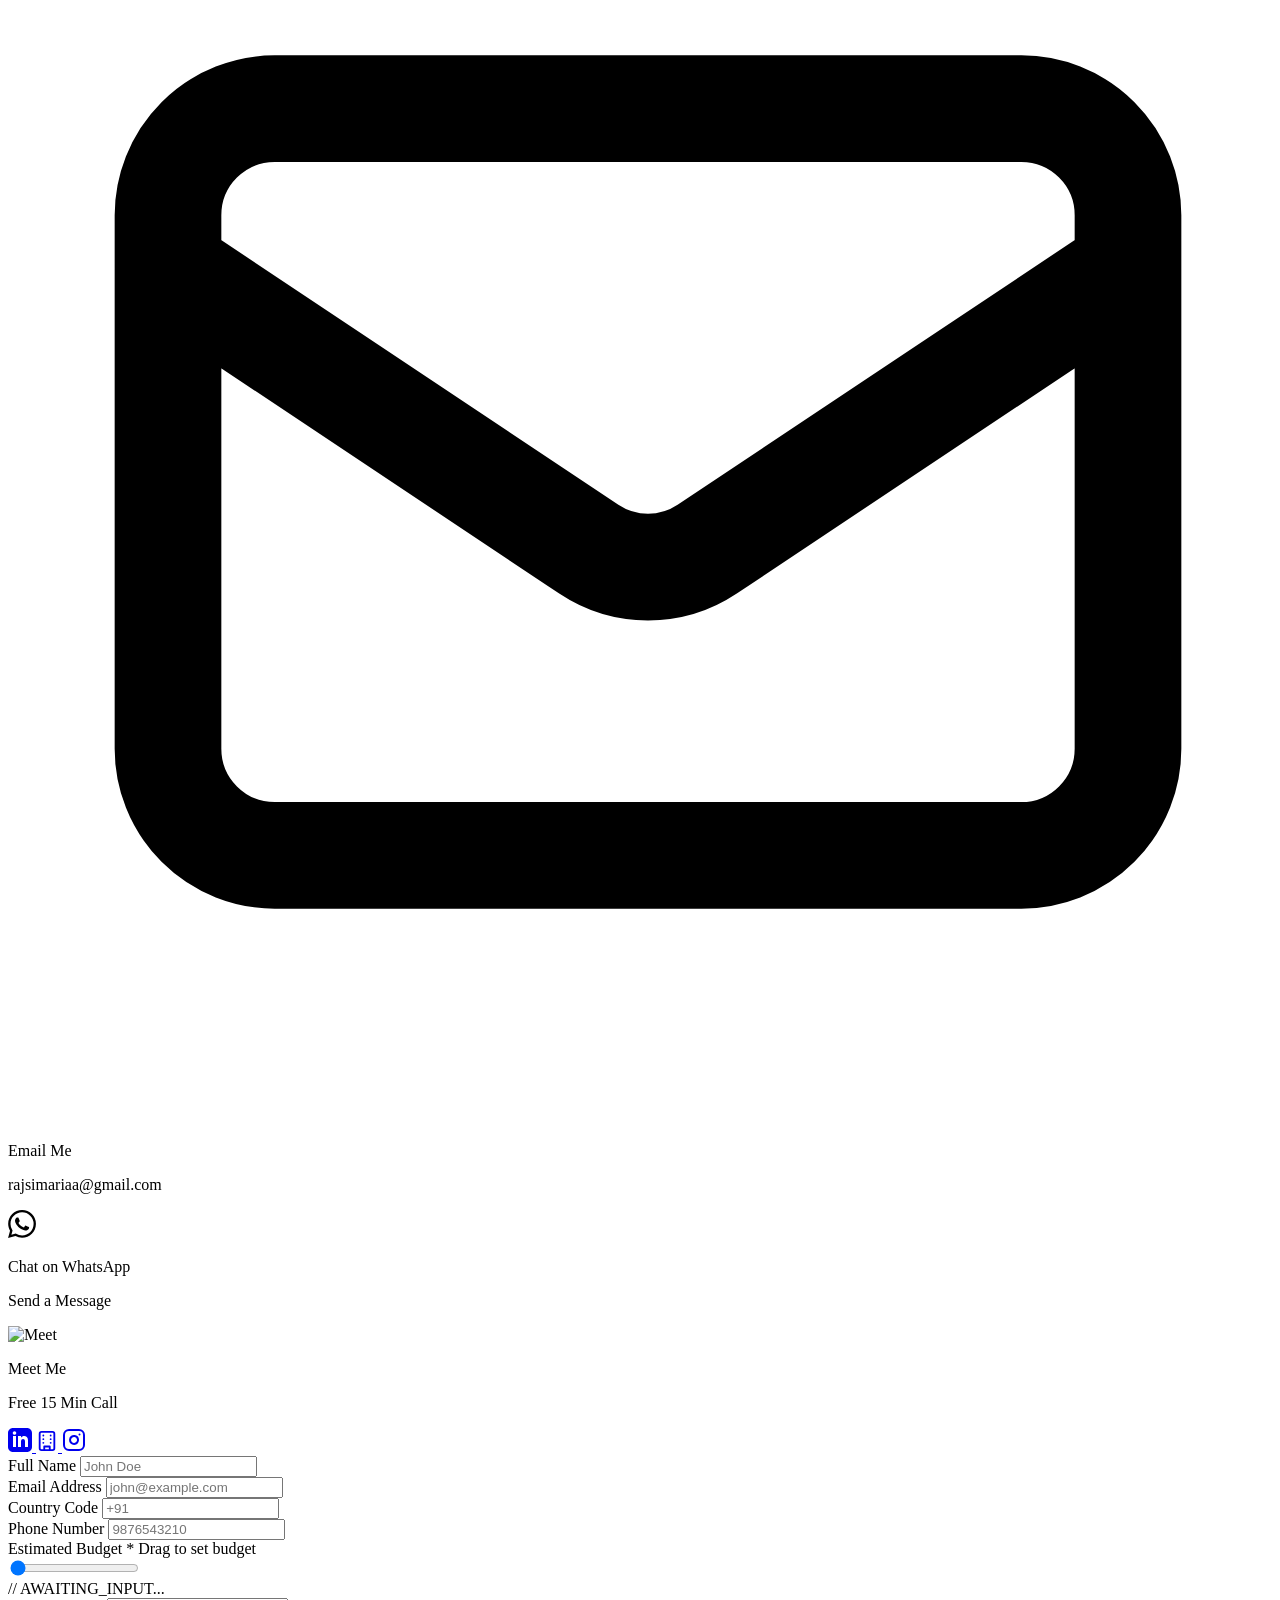
==== commit e0e89c64: "Add files via upload" ====
--- a/index.html
+++ b/index.html
@@ -407,6 +407,25 @@
                         </div>
                     </div>
 
+                    <!-- Project Item 05 -->
+                    <div class="work-item group" data-parallax="0.05">
+                        <div class="relative aspect-[16/10] overflow-hidden rounded-[2.5rem] bg-white/5 border border-white/10 mb-8 cursor-pointer group-hover:border-primary/30 transition-colors">
+                            <img src="Raj Textiles.jpeg" alt="Raj Textiles - Wholesale White Cloth Merchant portfolio project by Raj Simaria" loading="lazy" width="1600" height="900" class="w-full h-full object-cover transition-all duration-700 group-hover:scale-105 group-hover:rotate-1 grayscale group-hover:grayscale-0">
+                            <div class="absolute inset-0 bg-gradient-to-t from-dark via-dark/20 to-transparent opacity-80 group-hover:opacity-40 transition-opacity"></div>
+                            <div class="absolute inset-0 flex items-center justify-center opacity-0 group-hover:opacity-100 transition-all duration-500 backdrop-blur-[2px]">
+                                <a href="https://raj-textiles.vercel.app" target="_blank" class="px-10 py-5 bg-white text-black font-black rounded-full uppercase text-[10px] tracking-[0.2em] transform translate-y-4 group-hover:translate-y-0 transition-all hover:bg-primary">Visit Project</a>
+                            </div>
+                        </div>
+                        <div class="flex justify-between items-start px-4 gap-6">
+                            <div class="max-w-md">
+                                <p class="text-primary font-mono text-[10px] mb-2 tracking-widest uppercase">05 / B2B Web App</p>
+                                <h3 class="text-3xl md:text-4xl font-black tracking-tighter mb-3">RAJ TEXTILES</h3>
+                                <p class="text-sm text-white/60 leading-relaxed font-light">Designed and engineered a high-speed wholesale digital showroom and interactive bulk inquiry builder. Integrated client-side PDF catalog exports and customized fabric order selectors, improving customer response flow by 50%.</p>
+                            </div>
+                            <div class="text-white/10 font-black text-6xl select-none group-hover:text-primary/10 transition-colors shrink-0">05</div>
+                        </div>
+                    </div>
+
 </div>
             </div>
         </section>
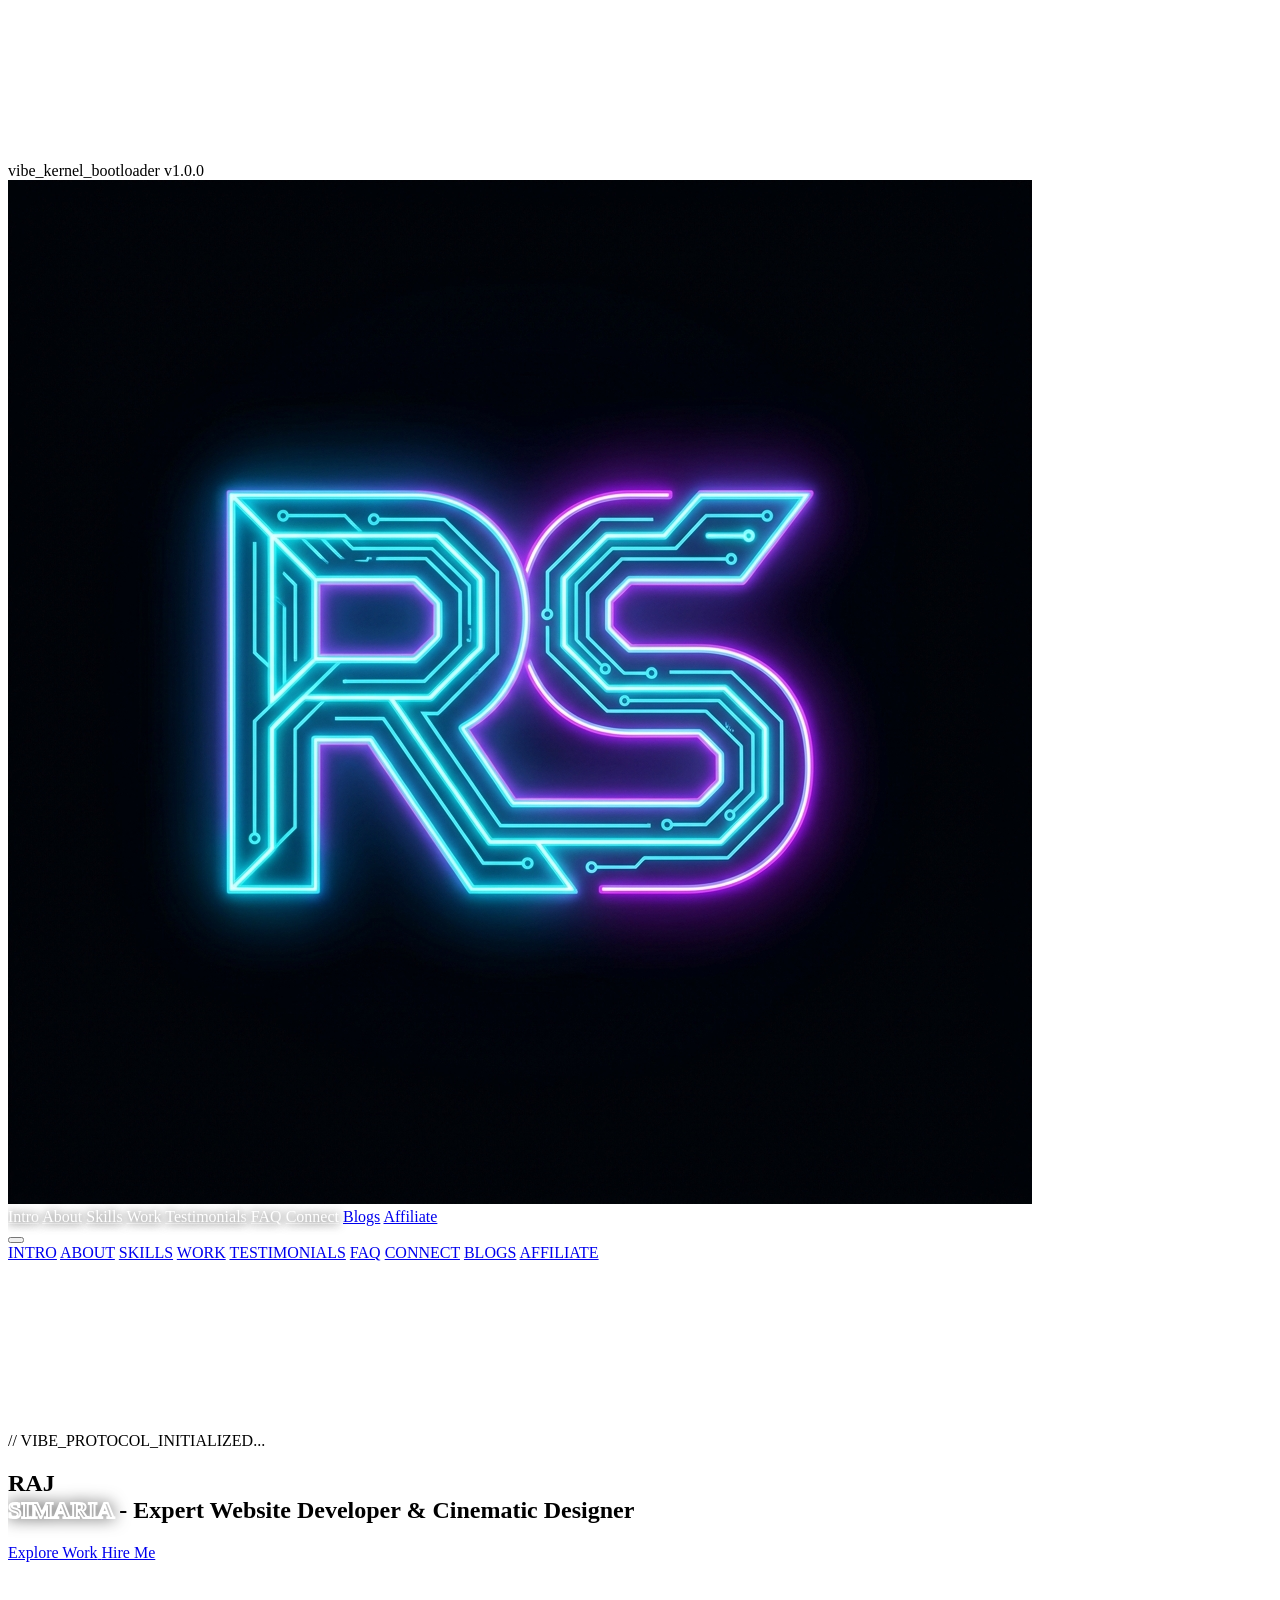
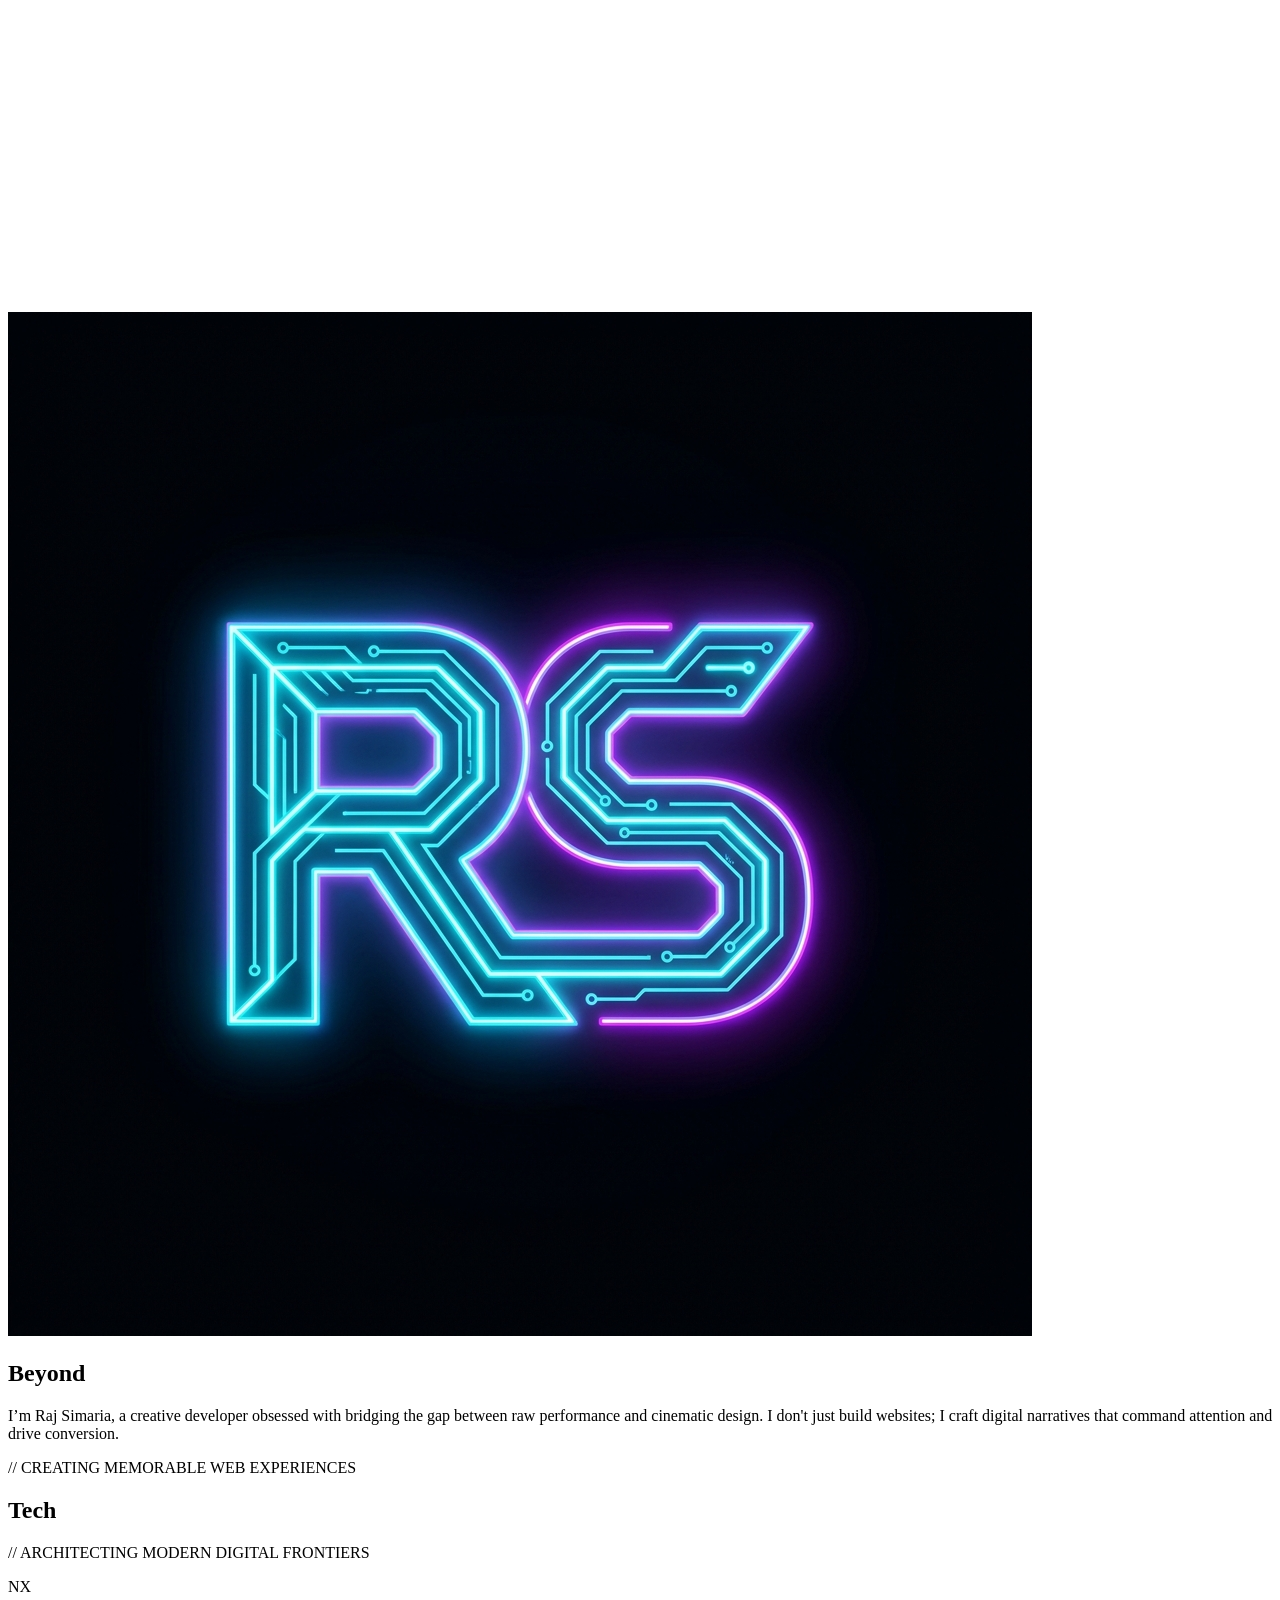
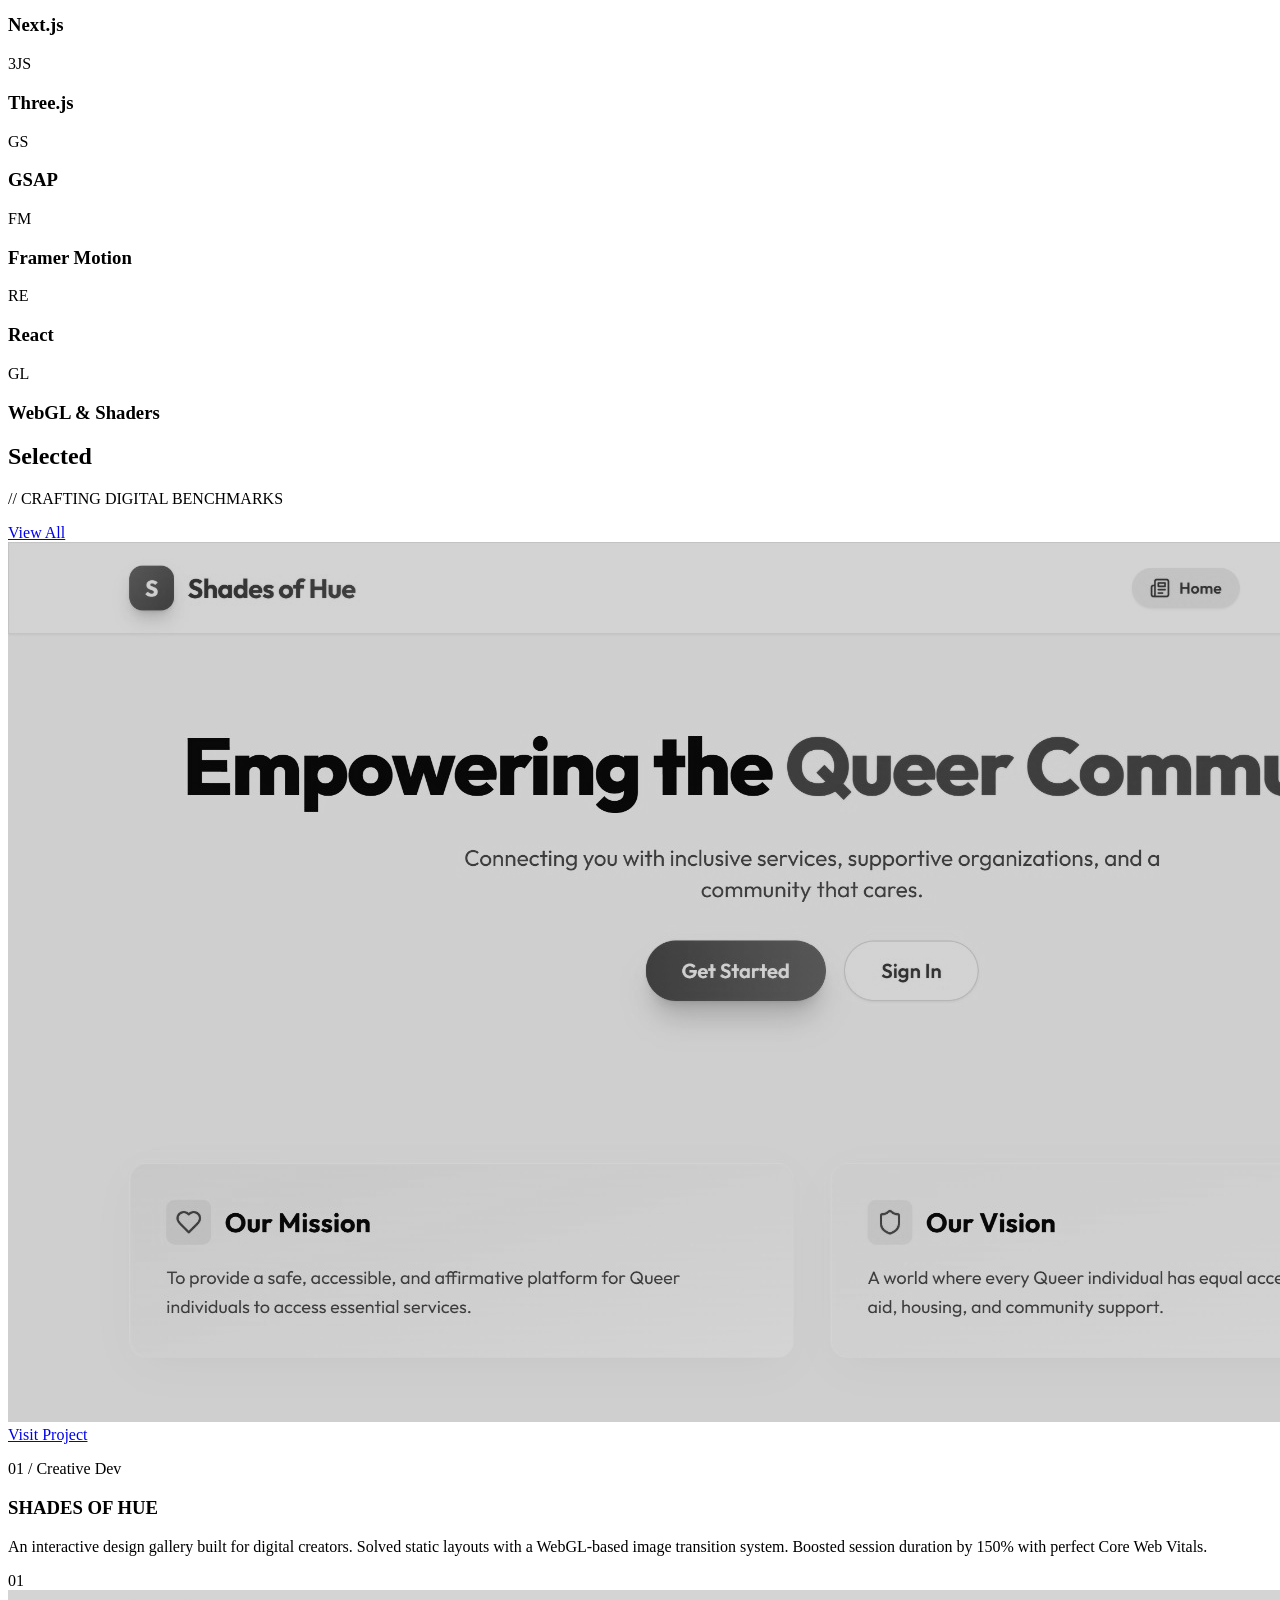
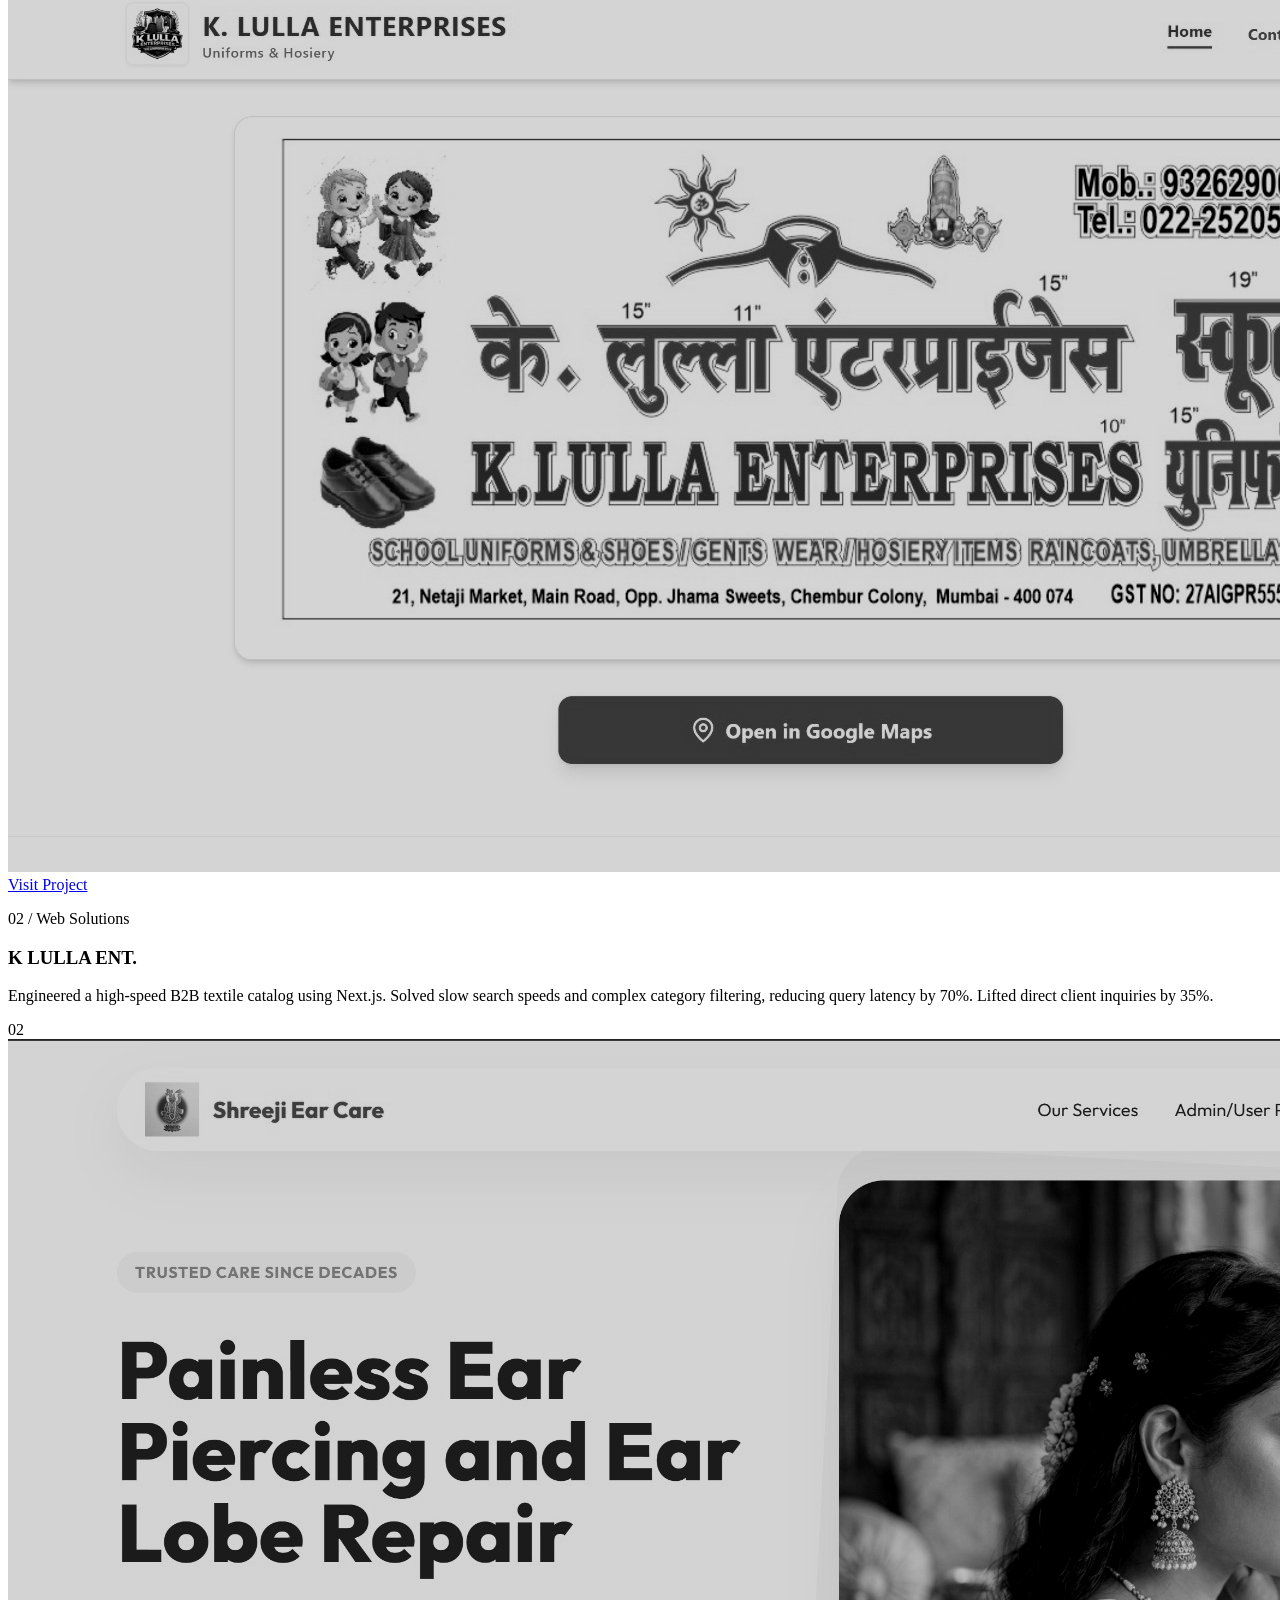
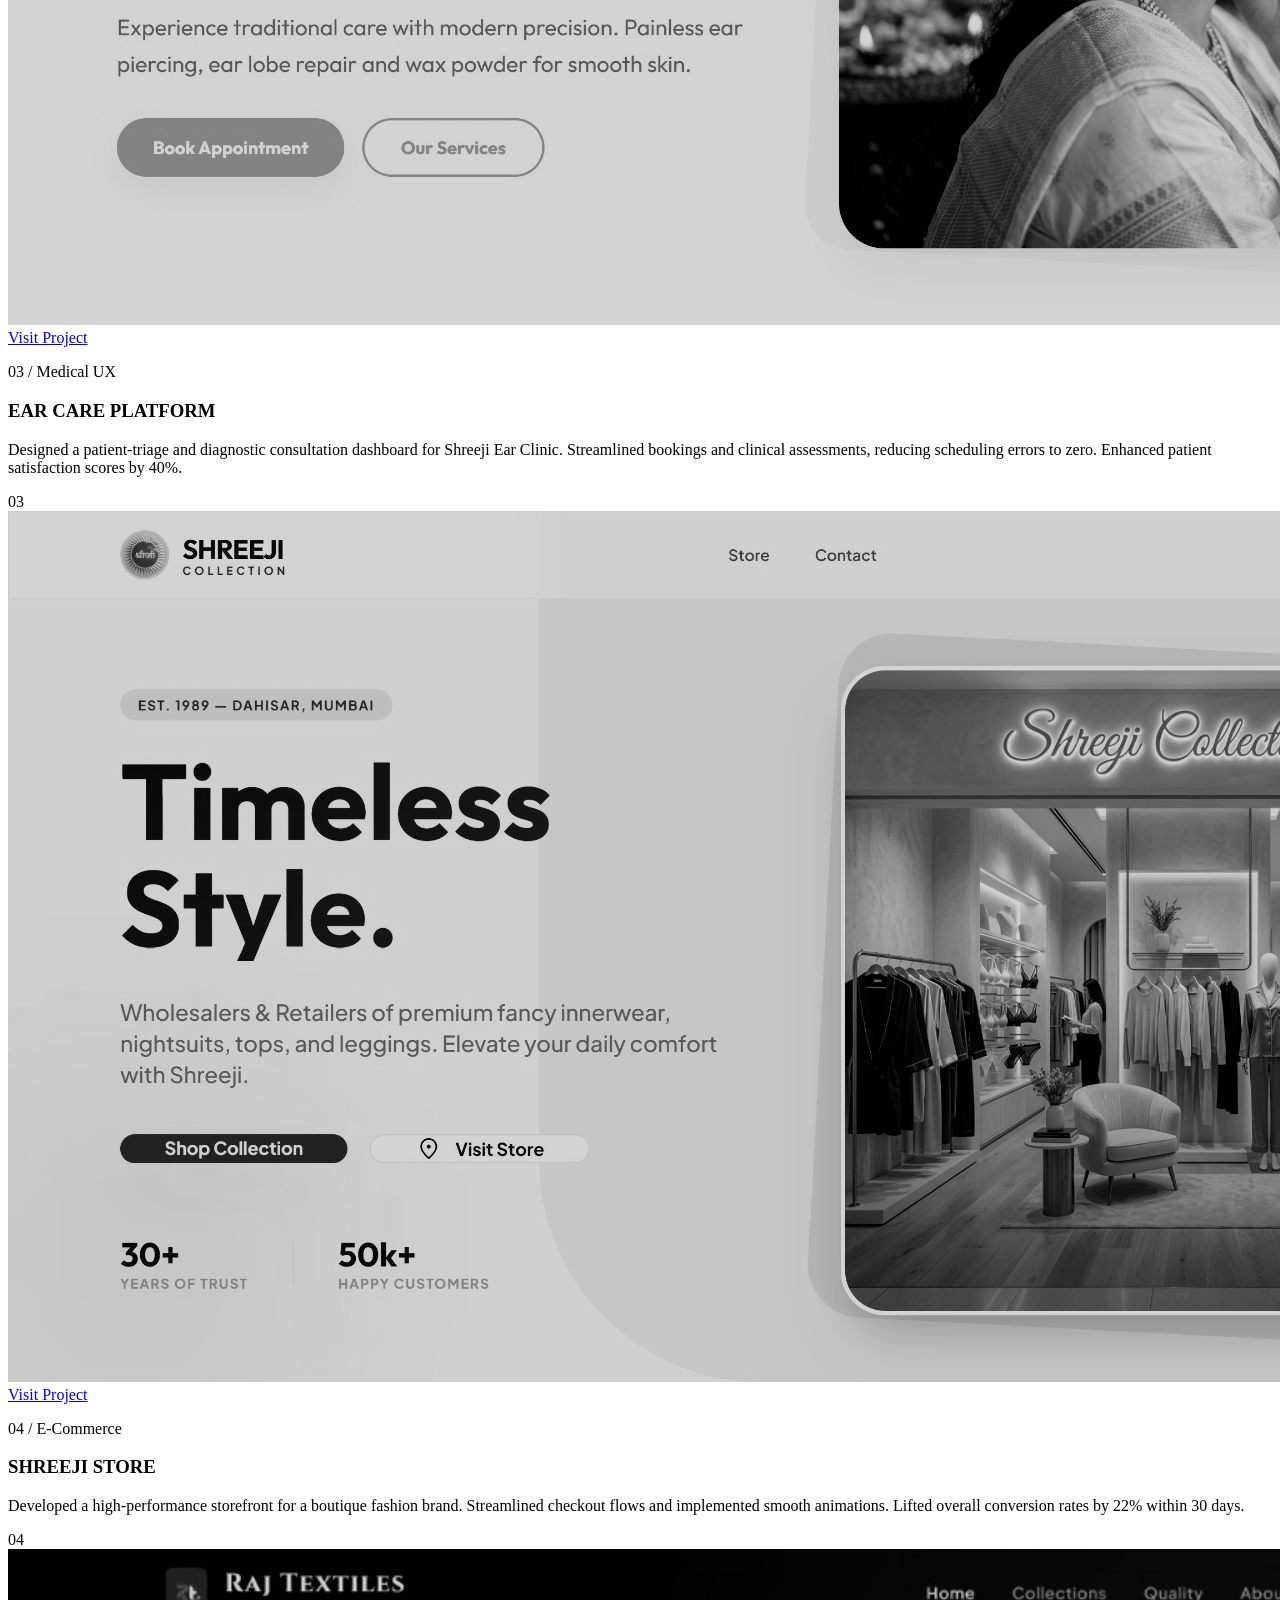
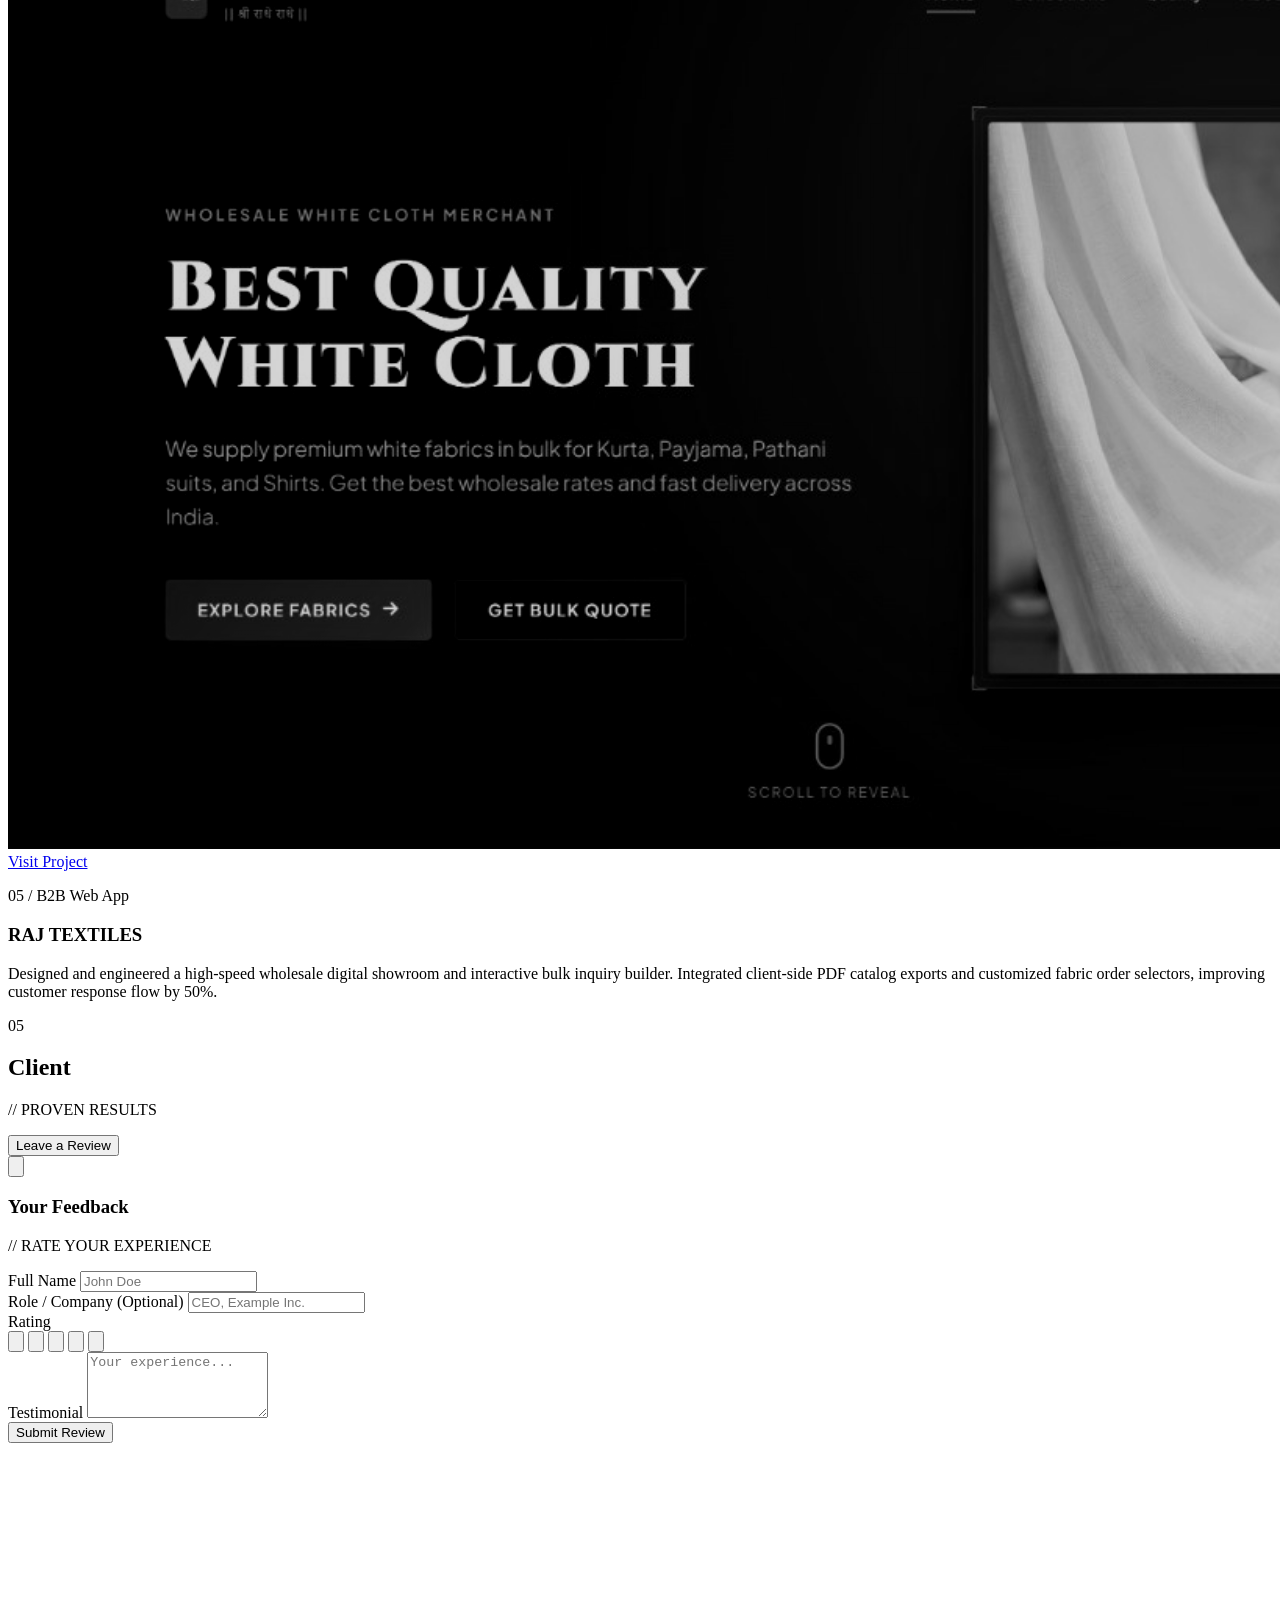
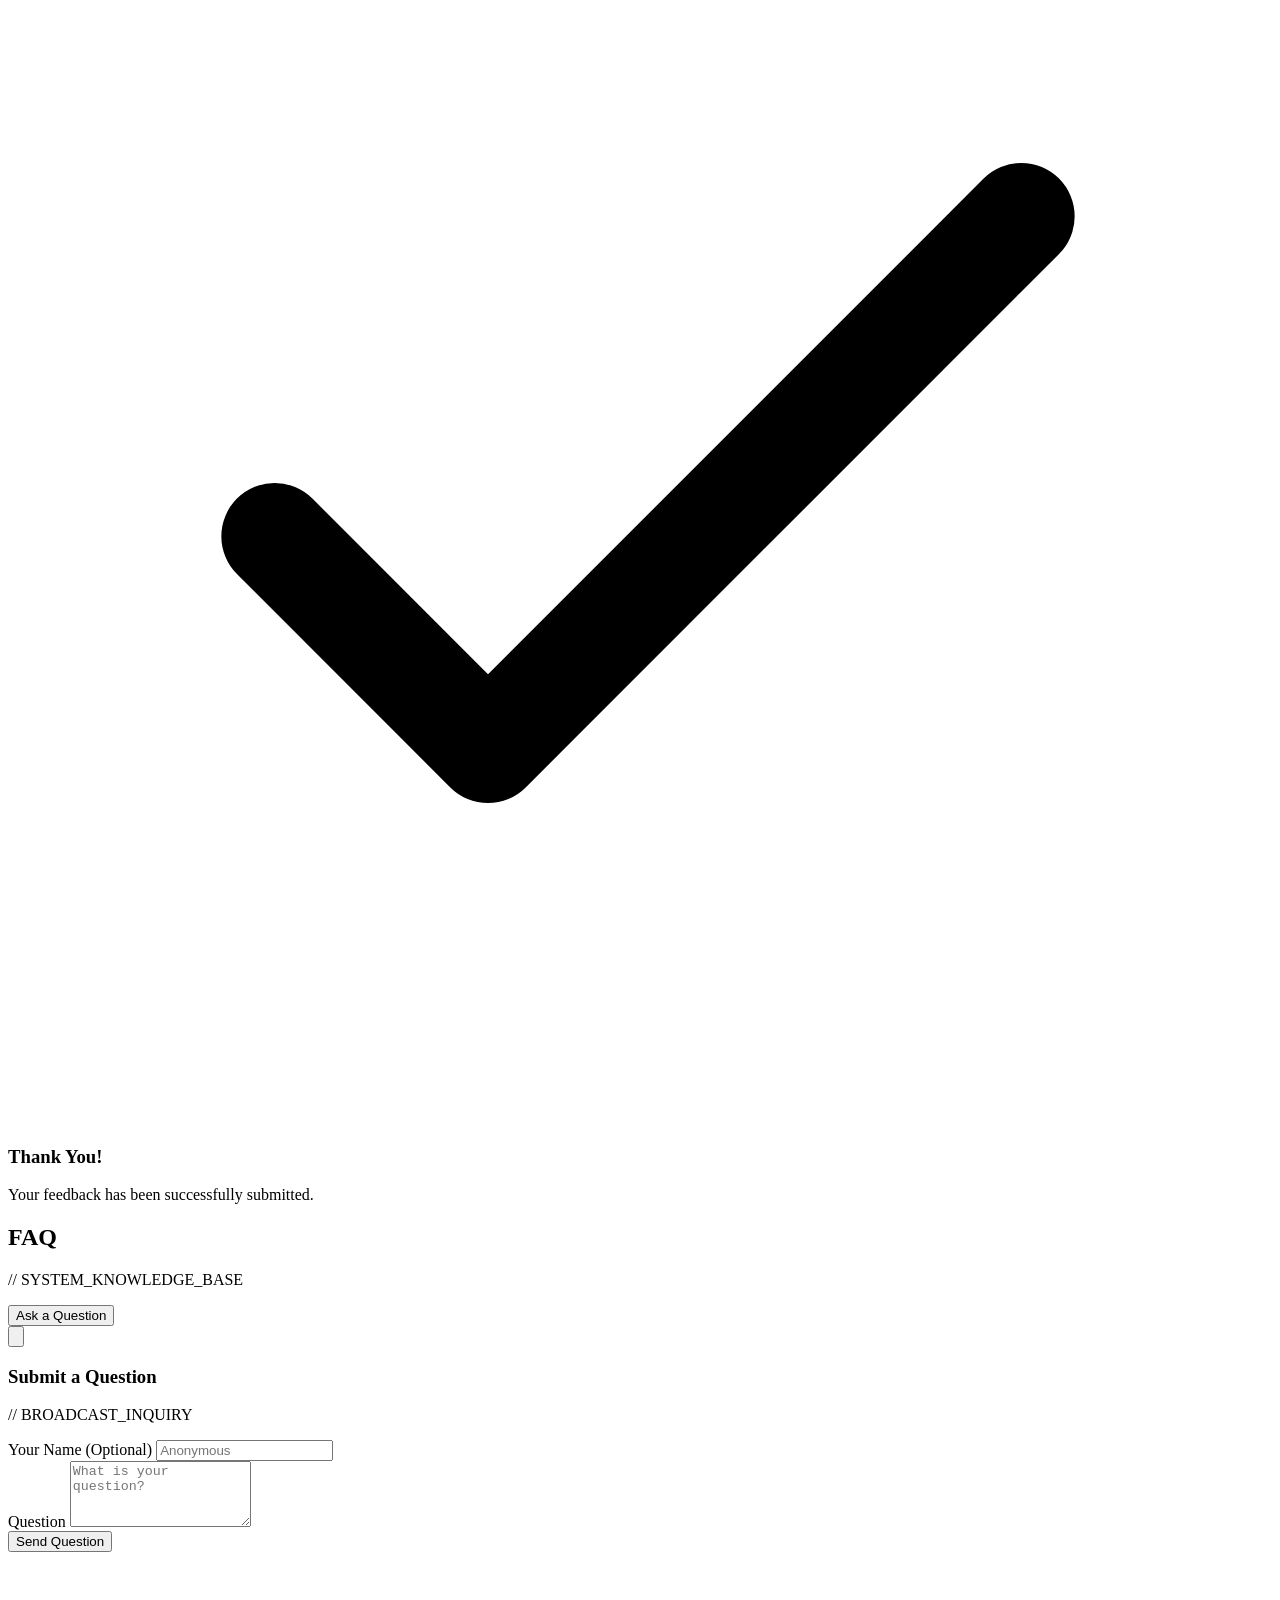
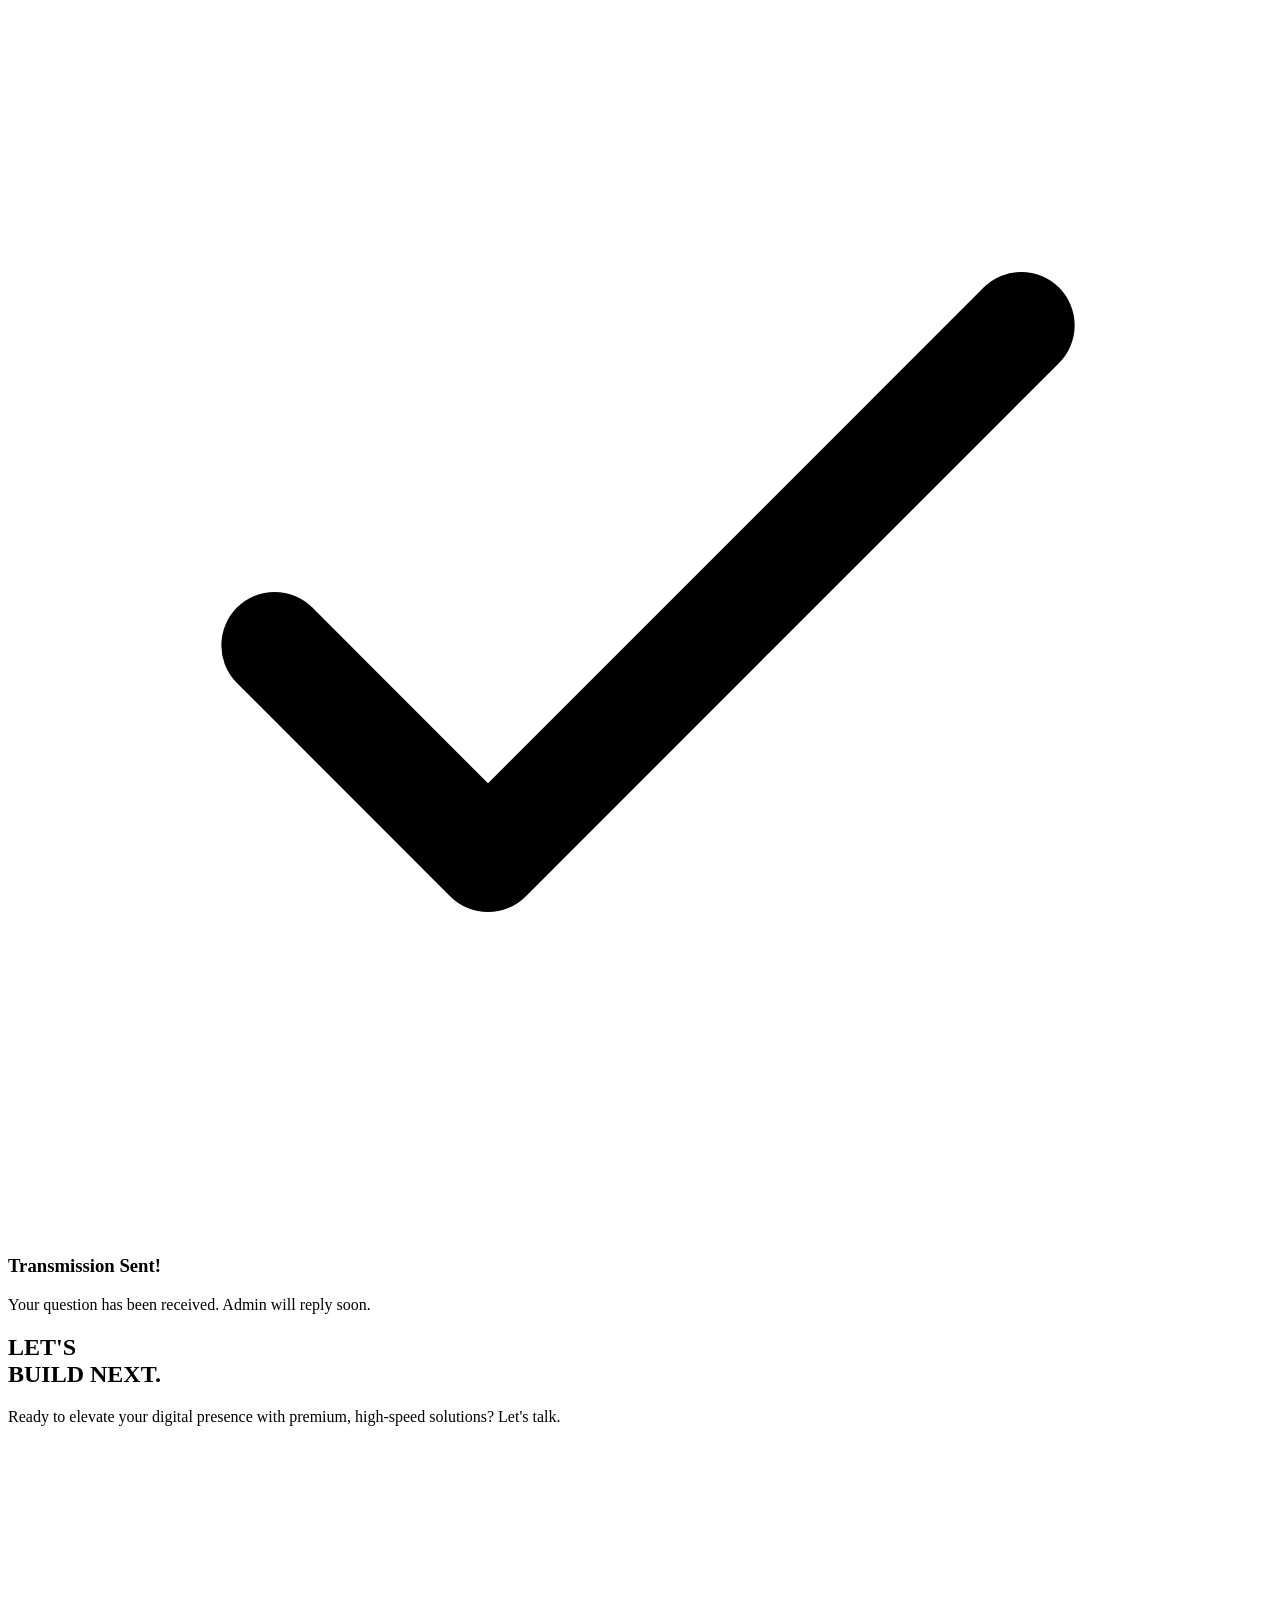
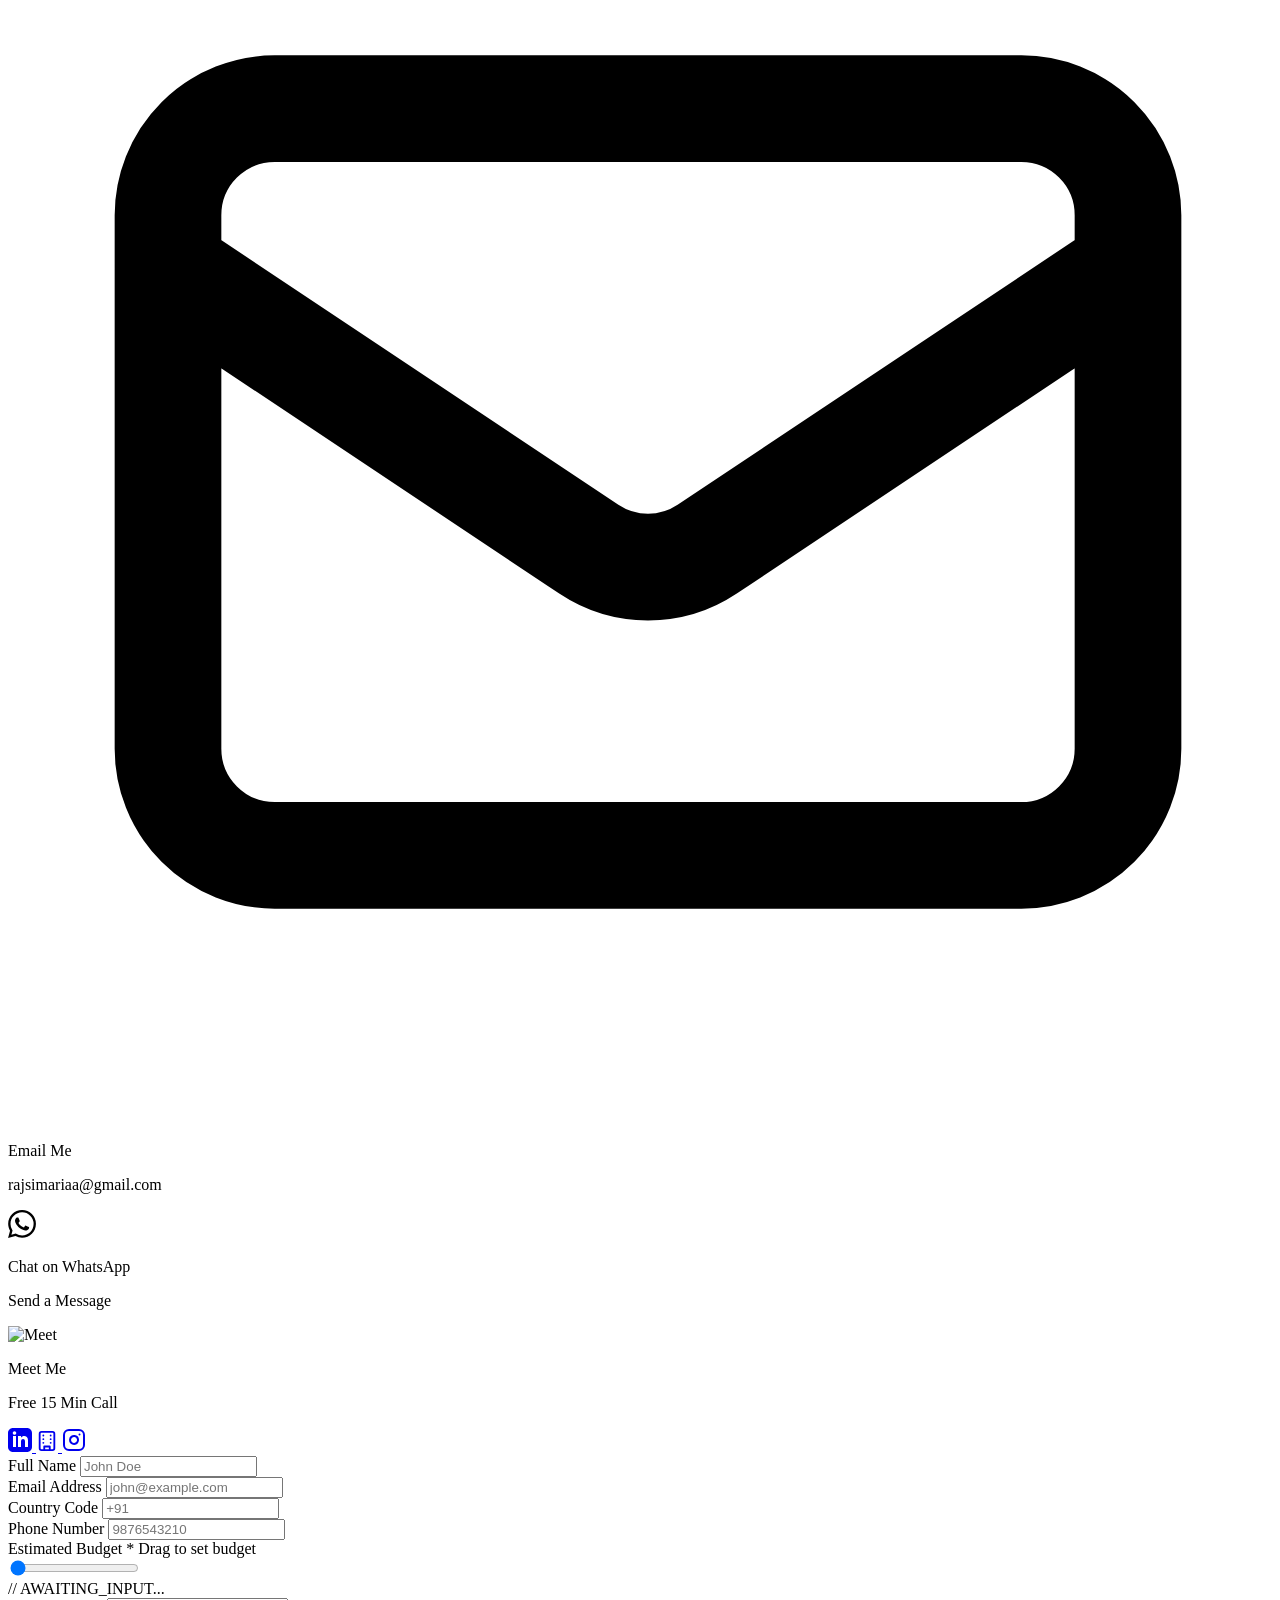
==== commit 0c96888e: "Add files via upload" ====
--- a/index.html
+++ b/index.html
@@ -175,6 +175,7 @@
             <a href="#testimonials" class="nav-link hover:text-primary transition-colors">Testimonials</a>
             <a href="#faq" class="nav-link hover:text-primary transition-colors">FAQ</a>
             <a href="#contact" class="nav-link hover:text-primary transition-colors">Connect</a>
+            <a href="blogs.html" class="hover:text-primary transition-colors">Blogs</a>
             <a href="affiliate.html" class="hover:text-accent transition-colors">Affiliate</a>
         </div>
         <div class="md:hidden relative z-[101]">
@@ -195,6 +196,7 @@
         <a href="#testimonials" class="mobile-nav-link hover:text-primary">TESTIMONIALS</a>
         <a href="#faq" class="mobile-nav-link hover:text-primary">FAQ</a>
         <a href="#contact" class="mobile-nav-link hover:text-primary">CONNECT</a>
+        <a href="blogs.html" class="hover:text-primary">BLOGS</a>
         <a href="affiliate.html" class="hover:text-accent">AFFILIATE</a>
     </div>
 
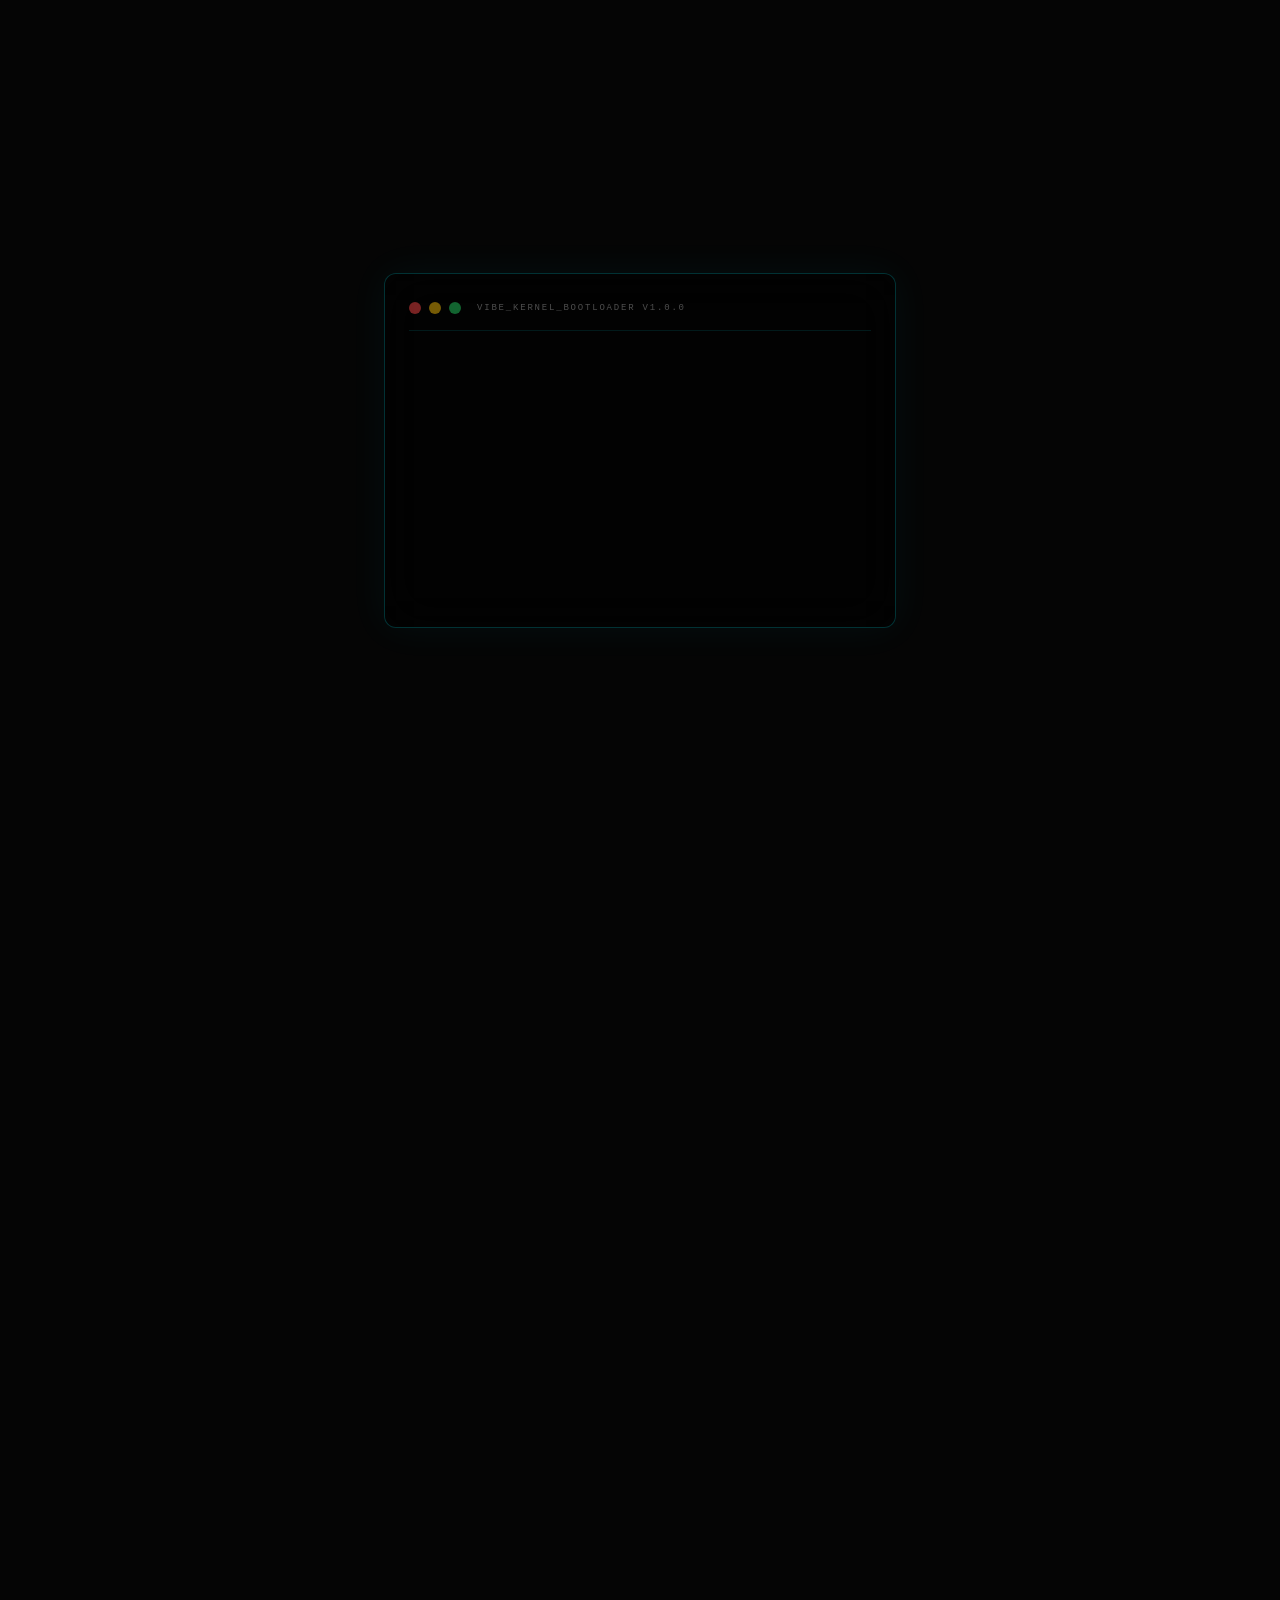
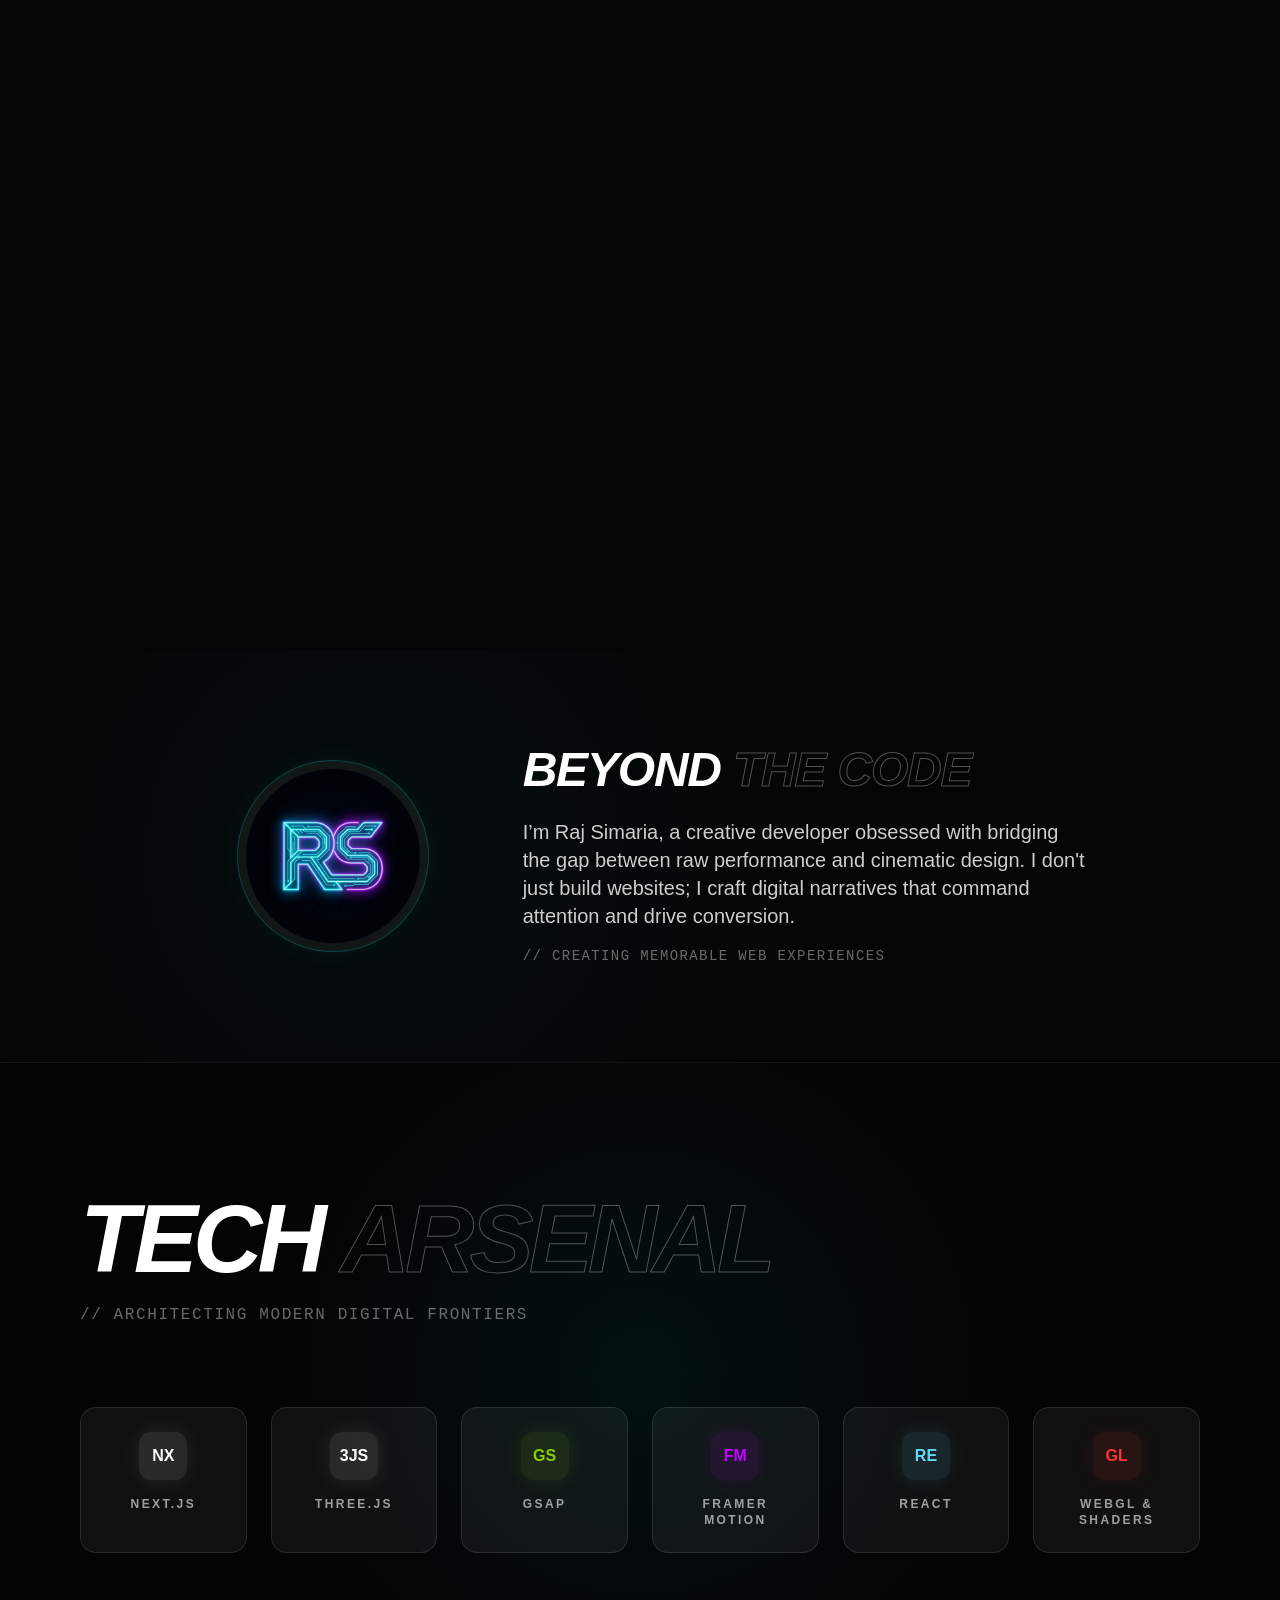
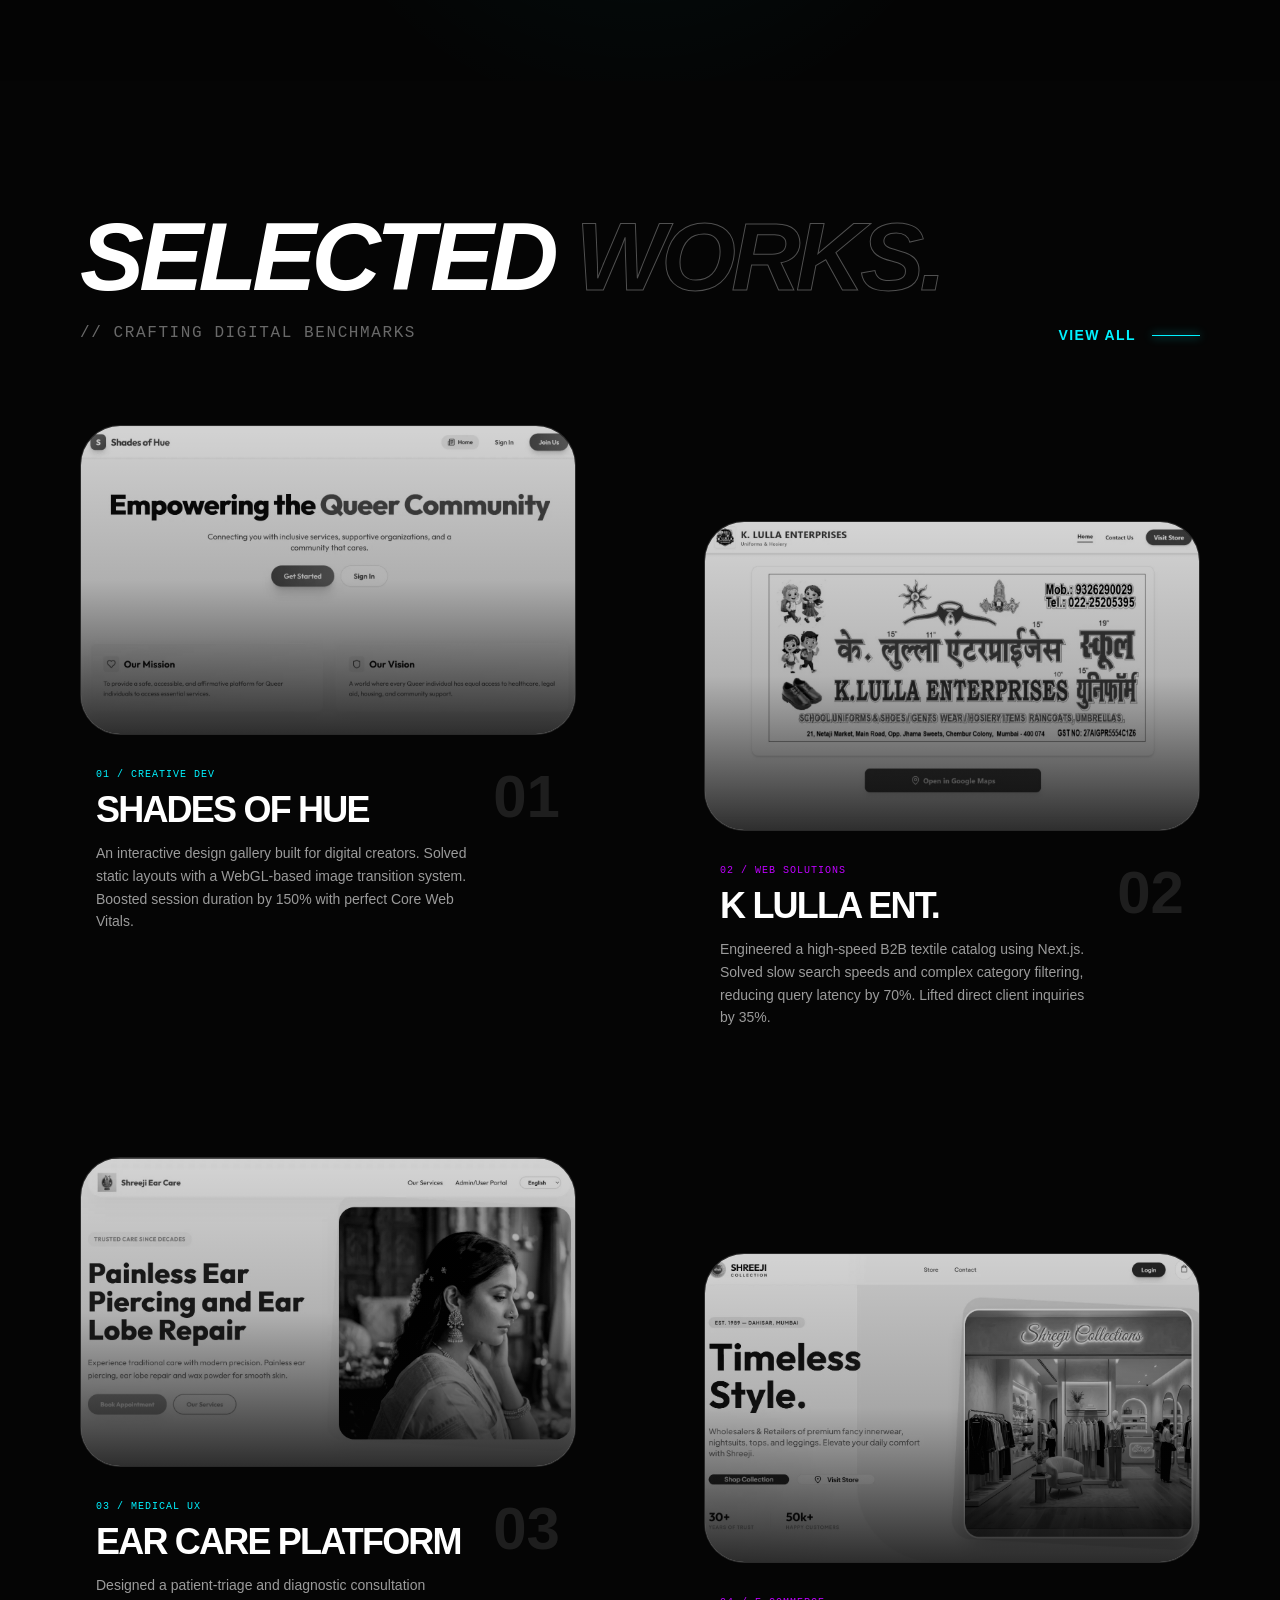
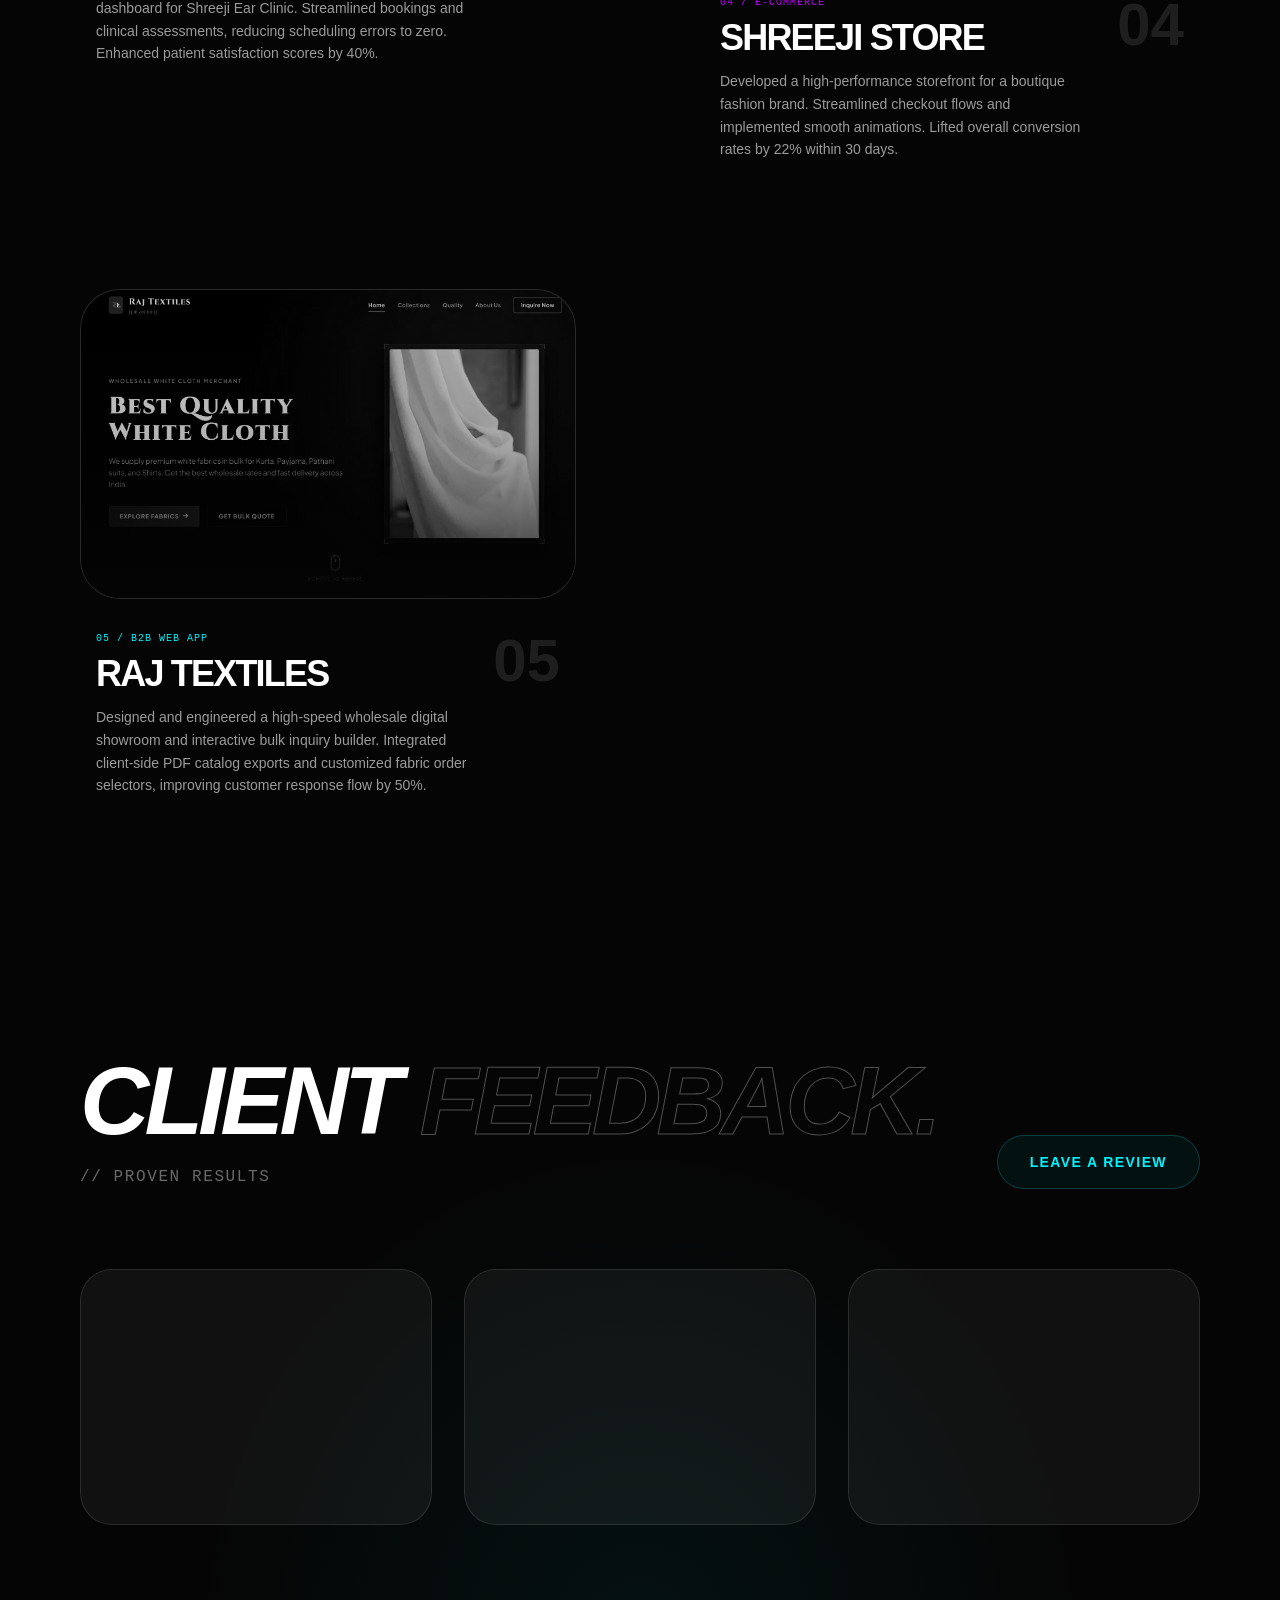
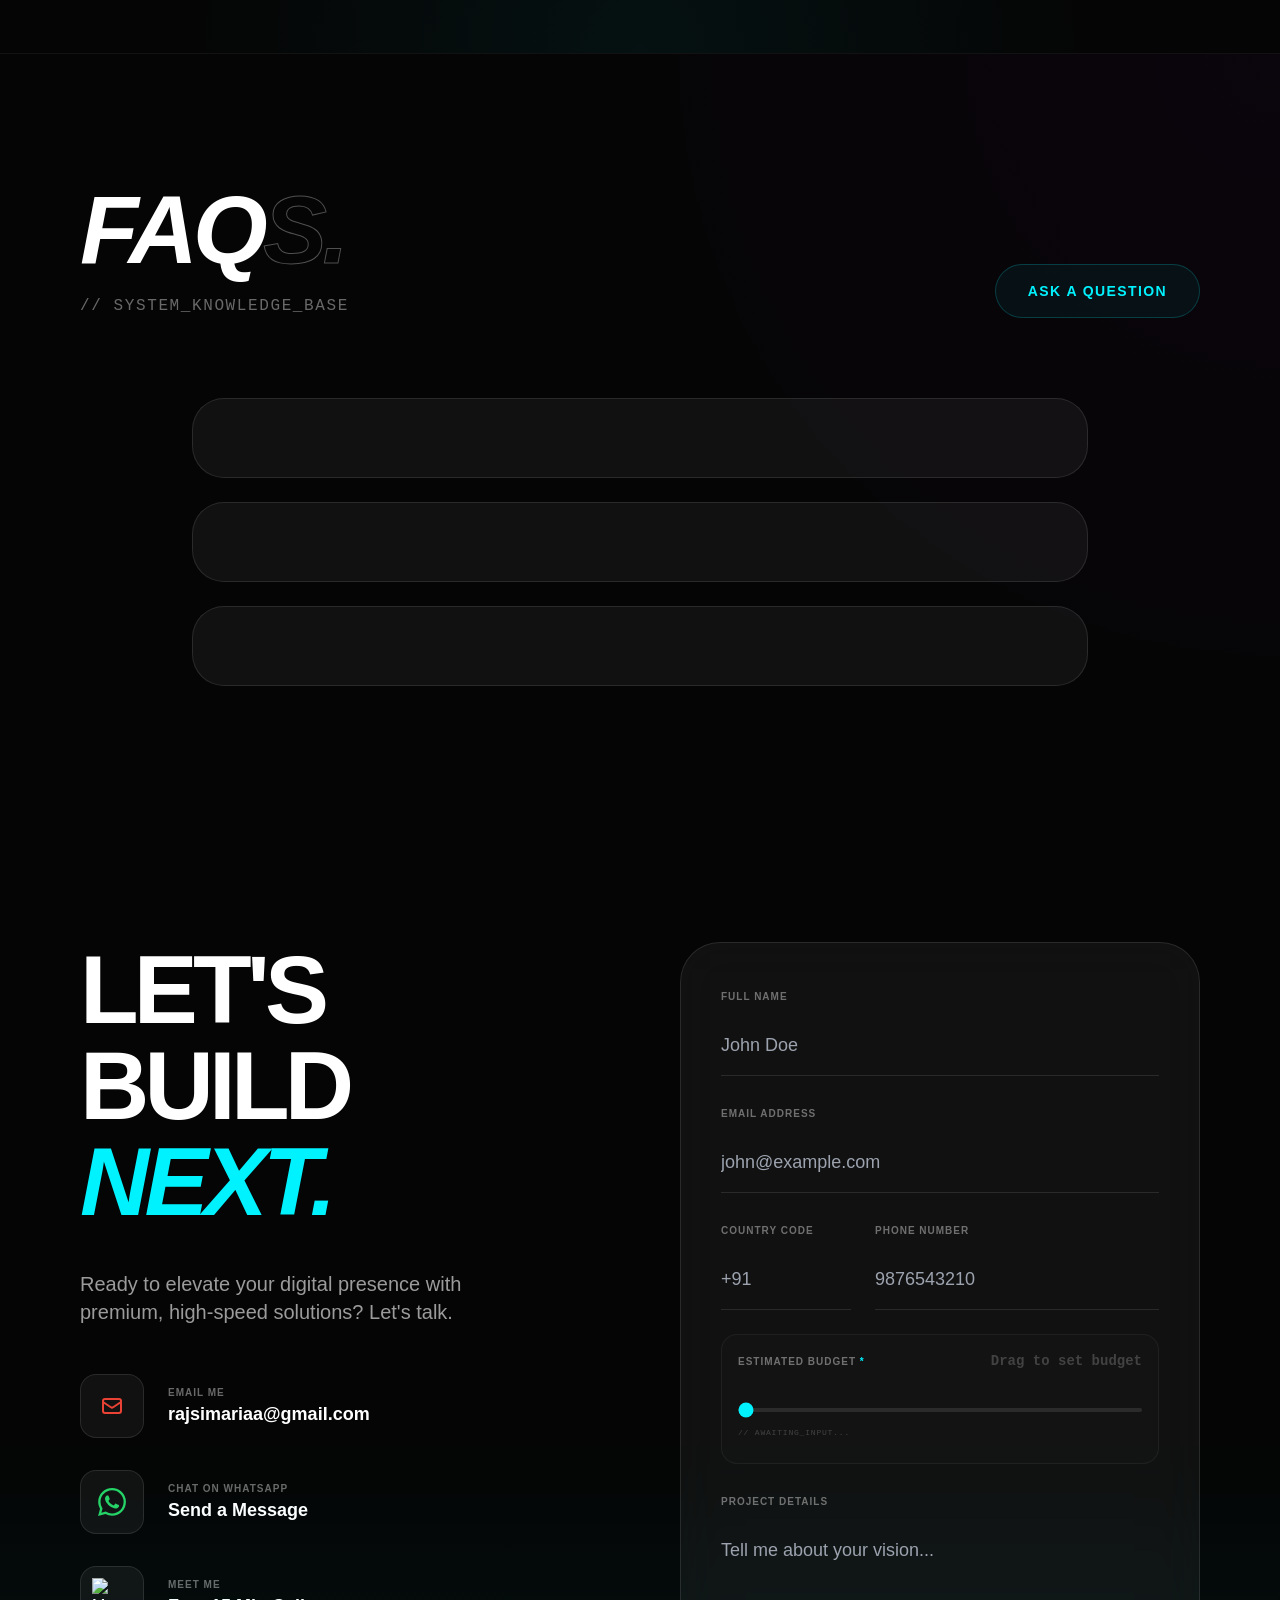
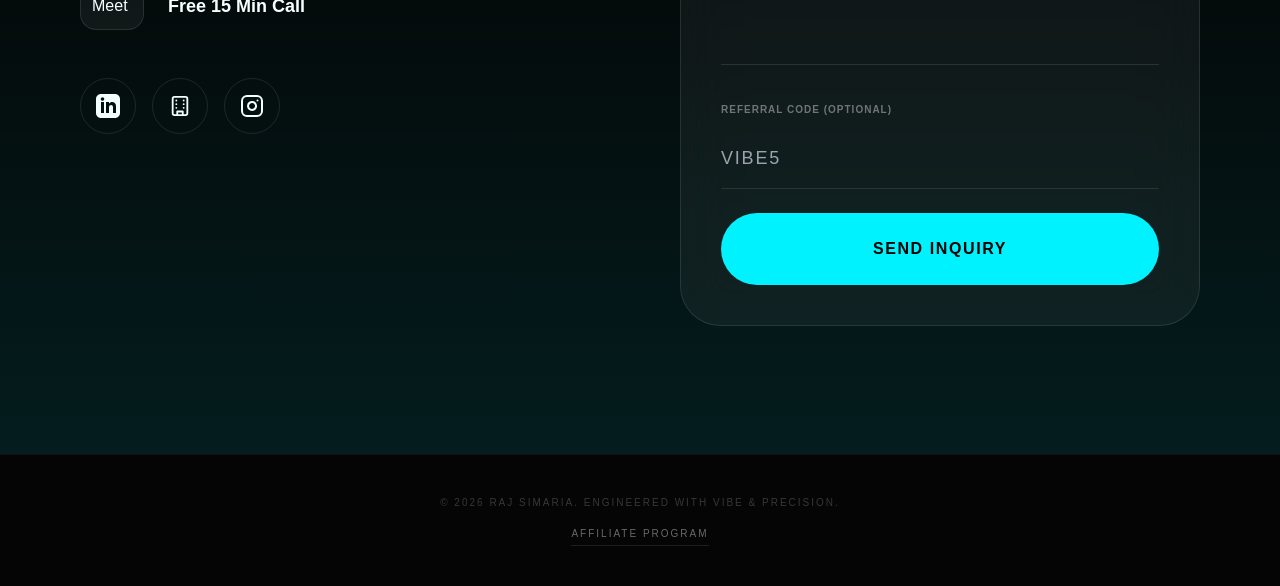
==== commit 931d73b6: "Add files via upload" ====
--- a/index.html
+++ b/index.html
@@ -99,29 +99,9 @@
     <link rel="icon" type="image/png" href="logo.png">
     <link rel="shortcut icon" type="image/png" href="logo.png">
 
-    <!-- Tailwind CDN -->
-    <script src="https://cdn.tailwindcss.com"></script>
-    <script>
-        tailwind.config = {
-            darkMode: 'class',
-            theme: {
-                extend: {
-                    colors: {
-                        primary: '#00f2ff',
-                        secondary: '#bf00ff',
-                        dark: '#050505',
-                    },
-                    fontFamily: {
-                        sans: ['Outfit', 'sans-serif'],
-                        mono: ['JetBrains Mono', 'monospace'],
-                    },
-                }
-            }
-        }
-    </script>
-
-    <!-- Custom CSS -->
-    <link rel="stylesheet" href="style.css">
+    <!-- Built CSS -->
+    <link rel="preload" href="output.css" as="style">
+    <link rel="stylesheet" href="output.css">
     <style>
         #tech-balls-container canvas {
             display: block;
@@ -165,7 +145,7 @@
     <!-- Navigation -->
     <nav class="fixed top-0 left-0 w-full z-[100] p-6 md:p-10 flex justify-between items-center">
         <div class="hover:scale-110 transition-transform cursor-pointer relative z-[101]" id="nav-logo">
-            <img src="logo.png" alt="RS" width="1024" height="1024" class="h-14 md:h-16 w-auto">
+            <img src="logo.webp" alt="RS" width="1024" height="1024" class="h-14 md:h-16 w-auto" fetchpriority="high" decoding="async">
         </div>
         <div id="nav-links-container" class="hidden md:flex gap-12 text-sm font-medium tracking-widest uppercase items-center">
             <a href="#hero" class="nav-link hover:text-primary transition-colors">Intro</a>
@@ -239,7 +219,7 @@
             <div class="max-w-4xl mx-auto relative z-20 flex flex-col md:flex-row gap-12 items-center">
                 <div class="w-full md:w-1/3 flex justify-center">
                     <div class="relative w-48 h-48 rounded-full overflow-hidden border border-primary/20 bg-white/5 p-2 shadow-[0_0_30px_rgba(0,242,255,0.05)]">
-                        <img src="logo.png" alt="Raj Simaria" class="w-full h-full object-contain rounded-full">
+                        <img src="logo.webp" alt="Raj Simaria" class="w-full h-full object-contain rounded-full" loading="lazy" decoding="async">
                     </div>
                 </div>
                 <div class="w-full md:w-2/3 text-center md:text-left">
@@ -336,7 +316,7 @@
                     <!-- Project Item 01 -->
                     <div class="work-item group" data-parallax="0.05">
                         <div class="relative aspect-[16/10] overflow-hidden rounded-[2.5rem] bg-white/5 border border-white/10 mb-8 cursor-pointer group-hover:border-primary/30 transition-colors">
-                            <img src="Shades of Hue.jpeg" alt="Shades of Hue - Creative Development portfolio project by Raj Simaria" loading="lazy" width="1600" height="880" class="w-full h-full object-cover transition-all duration-700 group-hover:scale-105 group-hover:rotate-1 grayscale group-hover:grayscale-0">
+                            <img src="Shades of Hue.webp" alt="Shades of Hue - Creative Development portfolio project by Raj Simaria" loading="lazy" decoding="async" width="1600" height="880" class="w-full h-full object-cover transition-all duration-700 group-hover:scale-105 group-hover:rotate-1 grayscale group-hover:grayscale-0">
                             <div class="absolute inset-0 bg-gradient-to-t from-dark via-dark/20 to-transparent opacity-80 group-hover:opacity-40 transition-opacity"></div>
                             <div class="absolute inset-0 flex items-center justify-center opacity-0 group-hover:opacity-100 transition-all duration-500 backdrop-blur-[2px]">
                                 <a href="https://shadesofhue.vercel.app" target="_blank" class="px-10 py-5 bg-white text-black font-black rounded-full uppercase text-[10px] tracking-[0.2em] transform translate-y-4 group-hover:translate-y-0 transition-all hover:bg-primary">Visit Project</a>
@@ -355,7 +335,7 @@
                     <!-- Project Item 02 -->
                     <div class="work-item group mt-12 md:mt-24" data-parallax="-0.05">
                         <div class="relative aspect-[16/10] overflow-hidden rounded-[2.5rem] bg-white/5 border border-white/10 mb-8 cursor-pointer group-hover:border-secondary/30 transition-colors">
-                            <img src="K Lulla.jpeg" alt="K Lulla Enterprises - Custom web solutions portfolio project by Raj Simaria" loading="lazy" width="1600" height="882" class="w-full h-full object-cover transition-all duration-700 group-hover:scale-105 group-hover:-rotate-1 grayscale group-hover:grayscale-0">
+                            <img src="K Lulla.webp" alt="K Lulla Enterprises - Custom web solutions portfolio project by Raj Simaria" loading="lazy" decoding="async" width="1600" height="882" class="w-full h-full object-cover transition-all duration-700 group-hover:scale-105 group-hover:-rotate-1 grayscale group-hover:grayscale-0">
                             <div class="absolute inset-0 bg-gradient-to-t from-dark via-dark/20 to-transparent opacity-80 group-hover:opacity-40 transition-opacity"></div>
                             <div class="absolute inset-0 flex items-center justify-center opacity-0 group-hover:opacity-100 transition-all duration-500 backdrop-blur-[2px]">
                                 <a href="https://klulla.com" target="_blank" class="px-10 py-5 bg-white text-black font-black rounded-full uppercase text-[10px] tracking-[0.2em] transform translate-y-4 group-hover:translate-y-0 transition-all hover:bg-secondary hover:text-white">Visit Project</a>
@@ -374,7 +354,7 @@
                     <!-- Project Item 03 -->
                     <div class="work-item group" data-parallax="0.08">
                         <div class="relative aspect-[16/10] overflow-hidden rounded-[2.5rem] bg-white/5 border border-white/10 mb-8 cursor-pointer group-hover:border-primary/30 transition-colors">
-                            <img src="Shreeji Ear Collection.jpeg" alt="Shreeji Ear Care Platform - Medical UX design portfolio project by Raj Simaria" loading="lazy" width="1600" height="886" class="w-full h-full object-cover transition-all duration-700 group-hover:scale-105 group-hover:rotate-1 grayscale group-hover:grayscale-0">
+                            <img src="Shreeji Ear Collection.webp" alt="Shreeji Ear Care Platform - Medical UX design portfolio project by Raj Simaria" loading="lazy" decoding="async" width="1600" height="886" class="w-full h-full object-cover transition-all duration-700 group-hover:scale-105 group-hover:rotate-1 grayscale group-hover:grayscale-0">
                             <div class="absolute inset-0 bg-gradient-to-t from-dark via-dark/20 to-transparent opacity-80 group-hover:opacity-40 transition-opacity"></div>
                             <div class="absolute inset-0 flex items-center justify-center opacity-0 group-hover:opacity-100 transition-all duration-500 backdrop-blur-[2px]">
                                 <a href="https://shreeji-earcare.vercel.app" target="_blank" class="px-10 py-5 bg-white text-black font-black rounded-full uppercase text-[10px] tracking-[0.2em] transform translate-y-4 group-hover:translate-y-0 transition-all hover:bg-primary">Visit Project</a>
@@ -393,7 +373,7 @@
                     <!-- Project Item 04 -->
                     <div class="work-item group mt-12 md:mt-24" data-parallax="-0.08">
                         <div class="relative aspect-[16/10] overflow-hidden rounded-[2.5rem] bg-white/5 border border-white/10 mb-8 cursor-pointer group-hover:border-secondary/30 transition-colors">
-                            <img src="Shreeji Collection.jpeg" alt="Shreeji Collection - E-Commerce store portfolio project by Raj Simaria" loading="lazy" width="1600" height="871" class="w-full h-full object-cover transition-all duration-700 group-hover:scale-105 group-hover:-rotate-1 grayscale group-hover:grayscale-0">
+                            <img src="Shreeji Collection.webp" alt="Shreeji Collection - E-Commerce store portfolio project by Raj Simaria" loading="lazy" decoding="async" width="1600" height="871" class="w-full h-full object-cover transition-all duration-700 group-hover:scale-105 group-hover:-rotate-1 grayscale group-hover:grayscale-0">
                             <div class="absolute inset-0 bg-gradient-to-t from-dark via-dark/20 to-transparent opacity-80 group-hover:opacity-40 transition-opacity"></div>
                             <div class="absolute inset-0 flex items-center justify-center opacity-0 group-hover:opacity-100 transition-all duration-500 backdrop-blur-[2px]">
                                 <a href="https://shreeji-collection.vercel.app" target="_blank" class="px-10 py-5 bg-white text-black font-black rounded-full uppercase text-[10px] tracking-[0.2em] transform translate-y-4 group-hover:translate-y-0 transition-all hover:bg-secondary hover:text-white">Visit Project</a>
@@ -412,7 +392,7 @@
                     <!-- Project Item 05 -->
                     <div class="work-item group" data-parallax="0.05">
                         <div class="relative aspect-[16/10] overflow-hidden rounded-[2.5rem] bg-white/5 border border-white/10 mb-8 cursor-pointer group-hover:border-primary/30 transition-colors">
-                            <img src="Raj Textiles.jpeg" alt="Raj Textiles - Wholesale White Cloth Merchant portfolio project by Raj Simaria" loading="lazy" width="1600" height="900" class="w-full h-full object-cover transition-all duration-700 group-hover:scale-105 group-hover:rotate-1 grayscale group-hover:grayscale-0">
+                            <img src="Raj Textiles.webp" alt="Raj Textiles - Wholesale White Cloth Merchant portfolio project by Raj Simaria" loading="lazy" decoding="async" width="1600" height="900" class="w-full h-full object-cover transition-all duration-700 group-hover:scale-105 group-hover:rotate-1 grayscale group-hover:grayscale-0">
                             <div class="absolute inset-0 bg-gradient-to-t from-dark via-dark/20 to-transparent opacity-80 group-hover:opacity-40 transition-opacity"></div>
                             <div class="absolute inset-0 flex items-center justify-center opacity-0 group-hover:opacity-100 transition-all duration-500 backdrop-blur-[2px]">
                                 <a href="https://raj-textiles.vercel.app" target="_blank" class="px-10 py-5 bg-white text-black font-black rounded-full uppercase text-[10px] tracking-[0.2em] transform translate-y-4 group-hover:translate-y-0 transition-all hover:bg-primary">Visit Project</a>
--- a/output.css
+++ b/output.css
@@ -0,0 +1,3518 @@
+*, ::before, ::after {
+  --tw-border-spacing-x: 0;
+  --tw-border-spacing-y: 0;
+  --tw-translate-x: 0;
+  --tw-translate-y: 0;
+  --tw-rotate: 0;
+  --tw-skew-x: 0;
+  --tw-skew-y: 0;
+  --tw-scale-x: 1;
+  --tw-scale-y: 1;
+  --tw-pan-x:  ;
+  --tw-pan-y:  ;
+  --tw-pinch-zoom:  ;
+  --tw-scroll-snap-strictness: proximity;
+  --tw-gradient-from-position:  ;
+  --tw-gradient-via-position:  ;
+  --tw-gradient-to-position:  ;
+  --tw-ordinal:  ;
+  --tw-slashed-zero:  ;
+  --tw-numeric-figure:  ;
+  --tw-numeric-spacing:  ;
+  --tw-numeric-fraction:  ;
+  --tw-ring-inset:  ;
+  --tw-ring-offset-width: 0px;
+  --tw-ring-offset-color: #fff;
+  --tw-ring-color: rgb(59 130 246 / 0.5);
+  --tw-ring-offset-shadow: 0 0 #0000;
+  --tw-ring-shadow: 0 0 #0000;
+  --tw-shadow: 0 0 #0000;
+  --tw-shadow-colored: 0 0 #0000;
+  --tw-blur:  ;
+  --tw-brightness:  ;
+  --tw-contrast:  ;
+  --tw-grayscale:  ;
+  --tw-hue-rotate:  ;
+  --tw-invert:  ;
+  --tw-saturate:  ;
+  --tw-sepia:  ;
+  --tw-drop-shadow:  ;
+  --tw-backdrop-blur:  ;
+  --tw-backdrop-brightness:  ;
+  --tw-backdrop-contrast:  ;
+  --tw-backdrop-grayscale:  ;
+  --tw-backdrop-hue-rotate:  ;
+  --tw-backdrop-invert:  ;
+  --tw-backdrop-opacity:  ;
+  --tw-backdrop-saturate:  ;
+  --tw-backdrop-sepia:  ;
+  --tw-contain-size:  ;
+  --tw-contain-layout:  ;
+  --tw-contain-paint:  ;
+  --tw-contain-style:  ;
+}
+
+::backdrop {
+  --tw-border-spacing-x: 0;
+  --tw-border-spacing-y: 0;
+  --tw-translate-x: 0;
+  --tw-translate-y: 0;
+  --tw-rotate: 0;
+  --tw-skew-x: 0;
+  --tw-skew-y: 0;
+  --tw-scale-x: 1;
+  --tw-scale-y: 1;
+  --tw-pan-x:  ;
+  --tw-pan-y:  ;
+  --tw-pinch-zoom:  ;
+  --tw-scroll-snap-strictness: proximity;
+  --tw-gradient-from-position:  ;
+  --tw-gradient-via-position:  ;
+  --tw-gradient-to-position:  ;
+  --tw-ordinal:  ;
+  --tw-slashed-zero:  ;
+  --tw-numeric-figure:  ;
+  --tw-numeric-spacing:  ;
+  --tw-numeric-fraction:  ;
+  --tw-ring-inset:  ;
+  --tw-ring-offset-width: 0px;
+  --tw-ring-offset-color: #fff;
+  --tw-ring-color: rgb(59 130 246 / 0.5);
+  --tw-ring-offset-shadow: 0 0 #0000;
+  --tw-ring-shadow: 0 0 #0000;
+  --tw-shadow: 0 0 #0000;
+  --tw-shadow-colored: 0 0 #0000;
+  --tw-blur:  ;
+  --tw-brightness:  ;
+  --tw-contrast:  ;
+  --tw-grayscale:  ;
+  --tw-hue-rotate:  ;
+  --tw-invert:  ;
+  --tw-saturate:  ;
+  --tw-sepia:  ;
+  --tw-drop-shadow:  ;
+  --tw-backdrop-blur:  ;
+  --tw-backdrop-brightness:  ;
+  --tw-backdrop-contrast:  ;
+  --tw-backdrop-grayscale:  ;
+  --tw-backdrop-hue-rotate:  ;
+  --tw-backdrop-invert:  ;
+  --tw-backdrop-opacity:  ;
+  --tw-backdrop-saturate:  ;
+  --tw-backdrop-sepia:  ;
+  --tw-contain-size:  ;
+  --tw-contain-layout:  ;
+  --tw-contain-paint:  ;
+  --tw-contain-style:  ;
+}
+
+/*
+! tailwindcss v3.4.19 | MIT License | https://tailwindcss.com
+*/
+
+/*
+1. Prevent padding and border from affecting element width. (https://github.com/mozdevs/cssremedy/issues/4)
+2. Allow adding a border to an element by just adding a border-width. (https://github.com/tailwindcss/tailwindcss/pull/116)
+*/
+
+*,
+::before,
+::after {
+  box-sizing: border-box;
+  /* 1 */
+  border-width: 0;
+  /* 2 */
+  border-style: solid;
+  /* 2 */
+  border-color: #e5e7eb;
+  /* 2 */
+}
+
+::before,
+::after {
+  --tw-content: '';
+}
+
+/*
+1. Use a consistent sensible line-height in all browsers.
+2. Prevent adjustments of font size after orientation changes in iOS.
+3. Use a more readable tab size.
+4. Use the user's configured `sans` font-family by default.
+5. Use the user's configured `sans` font-feature-settings by default.
+6. Use the user's configured `sans` font-variation-settings by default.
+7. Disable tap highlights on iOS
+*/
+
+html,
+:host {
+  line-height: 1.5;
+  /* 1 */
+  -webkit-text-size-adjust: 100%;
+  /* 2 */
+  -moz-tab-size: 4;
+  /* 3 */
+  -o-tab-size: 4;
+     tab-size: 4;
+  /* 3 */
+  font-family: Outfit, sans-serif;
+  /* 4 */
+  font-feature-settings: normal;
+  /* 5 */
+  font-variation-settings: normal;
+  /* 6 */
+  -webkit-tap-highlight-color: transparent;
+  /* 7 */
+}
+
+/*
+1. Remove the margin in all browsers.
+2. Inherit line-height from `html` so users can set them as a class directly on the `html` element.
+*/
+
+body {
+  margin: 0;
+  /* 1 */
+  line-height: inherit;
+  /* 2 */
+}
+
+/*
+1. Add the correct height in Firefox.
+2. Correct the inheritance of border color in Firefox. (https://bugzilla.mozilla.org/show_bug.cgi?id=190655)
+3. Ensure horizontal rules are visible by default.
+*/
+
+hr {
+  height: 0;
+  /* 1 */
+  color: inherit;
+  /* 2 */
+  border-top-width: 1px;
+  /* 3 */
+}
+
+/*
+Add the correct text decoration in Chrome, Edge, and Safari.
+*/
+
+abbr:where([title]) {
+  -webkit-text-decoration: underline dotted;
+          text-decoration: underline dotted;
+}
+
+/*
+Remove the default font size and weight for headings.
+*/
+
+h1,
+h2,
+h3,
+h4,
+h5,
+h6 {
+  font-size: inherit;
+  font-weight: inherit;
+}
+
+/*
+Reset links to optimize for opt-in styling instead of opt-out.
+*/
+
+a {
+  color: inherit;
+  text-decoration: inherit;
+}
+
+/*
+Add the correct font weight in Edge and Safari.
+*/
+
+b,
+strong {
+  font-weight: bolder;
+}
+
+/*
+1. Use the user's configured `mono` font-family by default.
+2. Use the user's configured `mono` font-feature-settings by default.
+3. Use the user's configured `mono` font-variation-settings by default.
+4. Correct the odd `em` font sizing in all browsers.
+*/
+
+code,
+kbd,
+samp,
+pre {
+  font-family: JetBrains Mono, monospace;
+  /* 1 */
+  font-feature-settings: normal;
+  /* 2 */
+  font-variation-settings: normal;
+  /* 3 */
+  font-size: 1em;
+  /* 4 */
+}
+
+/*
+Add the correct font size in all browsers.
+*/
+
+small {
+  font-size: 80%;
+}
+
+/*
+Prevent `sub` and `sup` elements from affecting the line height in all browsers.
+*/
+
+sub,
+sup {
+  font-size: 75%;
+  line-height: 0;
+  position: relative;
+  vertical-align: baseline;
+}
+
+sub {
+  bottom: -0.25em;
+}
+
+sup {
+  top: -0.5em;
+}
+
+/*
+1. Remove text indentation from table contents in Chrome and Safari. (https://bugs.chromium.org/p/chromium/issues/detail?id=999088, https://bugs.webkit.org/show_bug.cgi?id=201297)
+2. Correct table border color inheritance in all Chrome and Safari. (https://bugs.chromium.org/p/chromium/issues/detail?id=935729, https://bugs.webkit.org/show_bug.cgi?id=195016)
+3. Remove gaps between table borders by default.
+*/
+
+table {
+  text-indent: 0;
+  /* 1 */
+  border-color: inherit;
+  /* 2 */
+  border-collapse: collapse;
+  /* 3 */
+}
+
+/*
+1. Change the font styles in all browsers.
+2. Remove the margin in Firefox and Safari.
+3. Remove default padding in all browsers.
+*/
+
+button,
+input,
+optgroup,
+select,
+textarea {
+  font-family: inherit;
+  /* 1 */
+  font-feature-settings: inherit;
+  /* 1 */
+  font-variation-settings: inherit;
+  /* 1 */
+  font-size: 100%;
+  /* 1 */
+  font-weight: inherit;
+  /* 1 */
+  line-height: inherit;
+  /* 1 */
+  letter-spacing: inherit;
+  /* 1 */
+  color: inherit;
+  /* 1 */
+  margin: 0;
+  /* 2 */
+  padding: 0;
+  /* 3 */
+}
+
+/*
+Remove the inheritance of text transform in Edge and Firefox.
+*/
+
+button,
+select {
+  text-transform: none;
+}
+
+/*
+1. Correct the inability to style clickable types in iOS and Safari.
+2. Remove default button styles.
+*/
+
+button,
+input:where([type='button']),
+input:where([type='reset']),
+input:where([type='submit']) {
+  -webkit-appearance: button;
+  /* 1 */
+  background-color: transparent;
+  /* 2 */
+  background-image: none;
+  /* 2 */
+}
+
+/*
+Use the modern Firefox focus style for all focusable elements.
+*/
+
+:-moz-focusring {
+  outline: auto;
+}
+
+/*
+Remove the additional `:invalid` styles in Firefox. (https://github.com/mozilla/gecko-dev/blob/2f9eacd9d3d995c937b4251a5557d95d494c9be1/layout/style/res/forms.css#L728-L737)
+*/
+
+:-moz-ui-invalid {
+  box-shadow: none;
+}
+
+/*
+Add the correct vertical alignment in Chrome and Firefox.
+*/
+
+progress {
+  vertical-align: baseline;
+}
+
+/*
+Correct the cursor style of increment and decrement buttons in Safari.
+*/
+
+::-webkit-inner-spin-button,
+::-webkit-outer-spin-button {
+  height: auto;
+}
+
+/*
+1. Correct the odd appearance in Chrome and Safari.
+2. Correct the outline style in Safari.
+*/
+
+[type='search'] {
+  -webkit-appearance: textfield;
+  /* 1 */
+  outline-offset: -2px;
+  /* 2 */
+}
+
+/*
+Remove the inner padding in Chrome and Safari on macOS.
+*/
+
+::-webkit-search-decoration {
+  -webkit-appearance: none;
+}
+
+/*
+1. Correct the inability to style clickable types in iOS and Safari.
+2. Change font properties to `inherit` in Safari.
+*/
+
+::-webkit-file-upload-button {
+  -webkit-appearance: button;
+  /* 1 */
+  font: inherit;
+  /* 2 */
+}
+
+/*
+Add the correct display in Chrome and Safari.
+*/
+
+summary {
+  display: list-item;
+}
+
+/*
+Removes the default spacing and border for appropriate elements.
+*/
+
+blockquote,
+dl,
+dd,
+h1,
+h2,
+h3,
+h4,
+h5,
+h6,
+hr,
+figure,
+p,
+pre {
+  margin: 0;
+}
+
+fieldset {
+  margin: 0;
+  padding: 0;
+}
+
+legend {
+  padding: 0;
+}
+
+ol,
+ul,
+menu {
+  list-style: none;
+  margin: 0;
+  padding: 0;
+}
+
+/*
+Reset default styling for dialogs.
+*/
+
+dialog {
+  padding: 0;
+}
+
+/*
+Prevent resizing textareas horizontally by default.
+*/
+
+textarea {
+  resize: vertical;
+}
+
+/*
+1. Reset the default placeholder opacity in Firefox. (https://github.com/tailwindlabs/tailwindcss/issues/3300)
+2. Set the default placeholder color to the user's configured gray 400 color.
+*/
+
+input::-moz-placeholder, textarea::-moz-placeholder {
+  opacity: 1;
+  /* 1 */
+  color: #9ca3af;
+  /* 2 */
+}
+
+input::placeholder,
+textarea::placeholder {
+  opacity: 1;
+  /* 1 */
+  color: #9ca3af;
+  /* 2 */
+}
+
+/*
+Set the default cursor for buttons.
+*/
+
+button,
+[role="button"] {
+  cursor: pointer;
+}
+
+/*
+Make sure disabled buttons don't get the pointer cursor.
+*/
+
+:disabled {
+  cursor: default;
+}
+
+/*
+1. Make replaced elements `display: block` by default. (https://github.com/mozdevs/cssremedy/issues/14)
+2. Add `vertical-align: middle` to align replaced elements more sensibly by default. (https://github.com/jensimmons/cssremedy/issues/14#issuecomment-634934210)
+   This can trigger a poorly considered lint error in some tools but is included by design.
+*/
+
+img,
+svg,
+video,
+canvas,
+audio,
+iframe,
+embed,
+object {
+  display: block;
+  /* 1 */
+  vertical-align: middle;
+  /* 2 */
+}
+
+/*
+Constrain images and videos to the parent width and preserve their intrinsic aspect ratio. (https://github.com/mozdevs/cssremedy/issues/14)
+*/
+
+img,
+video {
+  max-width: 100%;
+  height: auto;
+}
+
+/* Make elements with the HTML hidden attribute stay hidden by default */
+
+[hidden]:where(:not([hidden="until-found"])) {
+  display: none;
+}
+
+.\!container {
+  width: 100% !important;
+}
+
+.container {
+  width: 100%;
+}
+
+@media (min-width: 640px) {
+  .\!container {
+    max-width: 640px !important;
+  }
+
+  .container {
+    max-width: 640px;
+  }
+}
+
+@media (min-width: 768px) {
+  .\!container {
+    max-width: 768px !important;
+  }
+
+  .container {
+    max-width: 768px;
+  }
+}
+
+@media (min-width: 1024px) {
+  .\!container {
+    max-width: 1024px !important;
+  }
+
+  .container {
+    max-width: 1024px;
+  }
+}
+
+@media (min-width: 1280px) {
+  .\!container {
+    max-width: 1280px !important;
+  }
+
+  .container {
+    max-width: 1280px;
+  }
+}
+
+@media (min-width: 1536px) {
+  .\!container {
+    max-width: 1536px !important;
+  }
+
+  .container {
+    max-width: 1536px;
+  }
+}
+
+.sr-only {
+  position: absolute;
+  width: 1px;
+  height: 1px;
+  padding: 0;
+  margin: -1px;
+  overflow: hidden;
+  clip: rect(0, 0, 0, 0);
+  white-space: nowrap;
+  border-width: 0;
+}
+
+.pointer-events-none {
+  pointer-events: none;
+}
+
+.pointer-events-auto {
+  pointer-events: auto;
+}
+
+.visible {
+  visibility: visible;
+}
+
+.static {
+  position: static;
+}
+
+.fixed {
+  position: fixed;
+}
+
+.absolute {
+  position: absolute;
+}
+
+.relative {
+  position: relative;
+}
+
+.sticky {
+  position: sticky;
+}
+
+.inset-0 {
+  inset: 0px;
+}
+
+.inset-4 {
+  inset: 1rem;
+}
+
+.-right-24 {
+  right: -6rem;
+}
+
+.-top-24 {
+  top: -6rem;
+}
+
+.bottom-0 {
+  bottom: 0px;
+}
+
+.bottom-6 {
+  bottom: 1.5rem;
+}
+
+.left-0 {
+  left: 0px;
+}
+
+.left-5 {
+  left: 1.25rem;
+}
+
+.left-6 {
+  left: 1.5rem;
+}
+
+.right-0 {
+  right: 0px;
+}
+
+.right-6 {
+  right: 1.5rem;
+}
+
+.right-8 {
+  right: 2rem;
+}
+
+.top-0 {
+  top: 0px;
+}
+
+.top-1\/2 {
+  top: 50%;
+}
+
+.top-6 {
+  top: 1.5rem;
+}
+
+.top-8 {
+  top: 2rem;
+}
+
+.z-0 {
+  z-index: 0;
+}
+
+.z-10 {
+  z-index: 10;
+}
+
+.z-20 {
+  z-index: 20;
+}
+
+.z-40 {
+  z-index: 40;
+}
+
+.z-50 {
+  z-index: 50;
+}
+
+.z-\[-1\] {
+  z-index: -1;
+}
+
+.z-\[-2\] {
+  z-index: -2;
+}
+
+.z-\[100\] {
+  z-index: 100;
+}
+
+.z-\[101\] {
+  z-index: 101;
+}
+
+.z-\[110\] {
+  z-index: 110;
+}
+
+.z-\[150\] {
+  z-index: 150;
+}
+
+.z-\[1\] {
+  z-index: 1;
+}
+
+.z-\[200\] {
+  z-index: 200;
+}
+
+.z-\[45\] {
+  z-index: 45;
+}
+
+.z-\[500\] {
+  z-index: 500;
+}
+
+.z-\[9999\] {
+  z-index: 9999;
+}
+
+.col-span-1 {
+  grid-column: span 1 / span 1;
+}
+
+.col-span-2 {
+  grid-column: span 2 / span 2;
+}
+
+.col-span-full {
+  grid-column: 1 / -1;
+}
+
+.mx-auto {
+  margin-left: auto;
+  margin-right: auto;
+}
+
+.my-10 {
+  margin-top: 2.5rem;
+  margin-bottom: 2.5rem;
+}
+
+.my-auto {
+  margin-top: auto;
+  margin-bottom: auto;
+}
+
+.mb-1 {
+  margin-bottom: 0.25rem;
+}
+
+.mb-10 {
+  margin-bottom: 2.5rem;
+}
+
+.mb-12 {
+  margin-bottom: 3rem;
+}
+
+.mb-16 {
+  margin-bottom: 4rem;
+}
+
+.mb-2 {
+  margin-bottom: 0.5rem;
+}
+
+.mb-20 {
+  margin-bottom: 5rem;
+}
+
+.mb-3 {
+  margin-bottom: 0.75rem;
+}
+
+.mb-4 {
+  margin-bottom: 1rem;
+}
+
+.mb-6 {
+  margin-bottom: 1.5rem;
+}
+
+.mb-8 {
+  margin-bottom: 2rem;
+}
+
+.ml-2 {
+  margin-left: 0.5rem;
+}
+
+.ml-auto {
+  margin-left: auto;
+}
+
+.mt-1 {
+  margin-top: 0.25rem;
+}
+
+.mt-10 {
+  margin-top: 2.5rem;
+}
+
+.mt-12 {
+  margin-top: 3rem;
+}
+
+.mt-16 {
+  margin-top: 4rem;
+}
+
+.mt-2 {
+  margin-top: 0.5rem;
+}
+
+.mt-20 {
+  margin-top: 5rem;
+}
+
+.mt-4 {
+  margin-top: 1rem;
+}
+
+.mt-6 {
+  margin-top: 1.5rem;
+}
+
+.mt-8 {
+  margin-top: 2rem;
+}
+
+.mt-auto {
+  margin-top: auto;
+}
+
+.block {
+  display: block;
+}
+
+.inline-block {
+  display: inline-block;
+}
+
+.flex {
+  display: flex;
+}
+
+.inline-flex {
+  display: inline-flex;
+}
+
+.table {
+  display: table;
+}
+
+.grid {
+  display: grid;
+}
+
+.hidden {
+  display: none;
+}
+
+.aspect-\[16\/10\] {
+  aspect-ratio: 16/10;
+}
+
+.h-0 {
+  height: 0px;
+}
+
+.h-0\.5 {
+  height: 0.125rem;
+}
+
+.h-1 {
+  height: 0.25rem;
+}
+
+.h-1\/2 {
+  height: 50%;
+}
+
+.h-10 {
+  height: 2.5rem;
+}
+
+.h-12 {
+  height: 3rem;
+}
+
+.h-14 {
+  height: 3.5rem;
+}
+
+.h-16 {
+  height: 4rem;
+}
+
+.h-2 {
+  height: 0.5rem;
+}
+
+.h-20 {
+  height: 5rem;
+}
+
+.h-24 {
+  height: 6rem;
+}
+
+.h-3 {
+  height: 0.75rem;
+}
+
+.h-32 {
+  height: 8rem;
+}
+
+.h-4 {
+  height: 1rem;
+}
+
+.h-40 {
+  height: 10rem;
+}
+
+.h-48 {
+  height: 12rem;
+}
+
+.h-5 {
+  height: 1.25rem;
+}
+
+.h-56 {
+  height: 14rem;
+}
+
+.h-6 {
+  height: 1.5rem;
+}
+
+.h-64 {
+  height: 16rem;
+}
+
+.h-7 {
+  height: 1.75rem;
+}
+
+.h-8 {
+  height: 2rem;
+}
+
+.h-\[600px\] {
+  height: 600px;
+}
+
+.h-\[calc\(100\%-25px\)\] {
+  height: calc(100% - 25px);
+}
+
+.h-full {
+  height: 100%;
+}
+
+.h-px {
+  height: 1px;
+}
+
+.h-screen {
+  height: 100vh;
+}
+
+.min-h-\[100px\] {
+  min-height: 100px;
+}
+
+.min-h-screen {
+  min-height: 100vh;
+}
+
+.w-1 {
+  width: 0.25rem;
+}
+
+.w-10 {
+  width: 2.5rem;
+}
+
+.w-12 {
+  width: 3rem;
+}
+
+.w-14 {
+  width: 3.5rem;
+}
+
+.w-16 {
+  width: 4rem;
+}
+
+.w-2 {
+  width: 0.5rem;
+}
+
+.w-20 {
+  width: 5rem;
+}
+
+.w-24 {
+  width: 6rem;
+}
+
+.w-3 {
+  width: 0.75rem;
+}
+
+.w-4 {
+  width: 1rem;
+}
+
+.w-48 {
+  width: 12rem;
+}
+
+.w-5 {
+  width: 1.25rem;
+}
+
+.w-6 {
+  width: 1.5rem;
+}
+
+.w-72 {
+  width: 18rem;
+}
+
+.w-8 {
+  width: 2rem;
+}
+
+.w-\[600px\] {
+  width: 600px;
+}
+
+.w-auto {
+  width: auto;
+}
+
+.w-full {
+  width: 100%;
+}
+
+.max-w-2xl {
+  max-width: 42rem;
+}
+
+.max-w-4xl {
+  max-width: 56rem;
+}
+
+.max-w-5xl {
+  max-width: 64rem;
+}
+
+.max-w-6xl {
+  max-width: 72rem;
+}
+
+.max-w-7xl {
+  max-width: 80rem;
+}
+
+.max-w-\[480px\] {
+  max-width: 480px;
+}
+
+.max-w-lg {
+  max-width: 32rem;
+}
+
+.max-w-md {
+  max-width: 28rem;
+}
+
+.max-w-sm {
+  max-width: 24rem;
+}
+
+.flex-1 {
+  flex: 1 1 0%;
+}
+
+.shrink-0 {
+  flex-shrink: 0;
+}
+
+.flex-grow {
+  flex-grow: 1;
+}
+
+.border-collapse {
+  border-collapse: collapse;
+}
+
+.origin-left {
+  transform-origin: left;
+}
+
+.-translate-y-0 {
+  --tw-translate-y: -0px;
+  transform: translate(var(--tw-translate-x), var(--tw-translate-y)) rotate(var(--tw-rotate)) skewX(var(--tw-skew-x)) skewY(var(--tw-skew-y)) scaleX(var(--tw-scale-x)) scaleY(var(--tw-scale-y));
+}
+
+.-translate-y-1\/2 {
+  --tw-translate-y: -50%;
+  transform: translate(var(--tw-translate-x), var(--tw-translate-y)) rotate(var(--tw-rotate)) skewX(var(--tw-skew-x)) skewY(var(--tw-skew-y)) scaleX(var(--tw-scale-x)) scaleY(var(--tw-scale-y));
+}
+
+.translate-x-full {
+  --tw-translate-x: 100%;
+  transform: translate(var(--tw-translate-x), var(--tw-translate-y)) rotate(var(--tw-rotate)) skewX(var(--tw-skew-x)) skewY(var(--tw-skew-y)) scaleX(var(--tw-scale-x)) scaleY(var(--tw-scale-y));
+}
+
+.translate-y-1 {
+  --tw-translate-y: 0.25rem;
+  transform: translate(var(--tw-translate-x), var(--tw-translate-y)) rotate(var(--tw-rotate)) skewX(var(--tw-skew-x)) skewY(var(--tw-skew-y)) scaleX(var(--tw-scale-x)) scaleY(var(--tw-scale-y));
+}
+
+.translate-y-10 {
+  --tw-translate-y: 2.5rem;
+  transform: translate(var(--tw-translate-x), var(--tw-translate-y)) rotate(var(--tw-rotate)) skewX(var(--tw-skew-x)) skewY(var(--tw-skew-y)) scaleX(var(--tw-scale-x)) scaleY(var(--tw-scale-y));
+}
+
+.translate-y-2 {
+  --tw-translate-y: 0.5rem;
+  transform: translate(var(--tw-translate-x), var(--tw-translate-y)) rotate(var(--tw-rotate)) skewX(var(--tw-skew-x)) skewY(var(--tw-skew-y)) scaleX(var(--tw-scale-x)) scaleY(var(--tw-scale-y));
+}
+
+.translate-y-4 {
+  --tw-translate-y: 1rem;
+  transform: translate(var(--tw-translate-x), var(--tw-translate-y)) rotate(var(--tw-rotate)) skewX(var(--tw-skew-x)) skewY(var(--tw-skew-y)) scaleX(var(--tw-scale-x)) scaleY(var(--tw-scale-y));
+}
+
+.-rotate-45 {
+  --tw-rotate: -45deg;
+  transform: translate(var(--tw-translate-x), var(--tw-translate-y)) rotate(var(--tw-rotate)) skewX(var(--tw-skew-x)) skewY(var(--tw-skew-y)) scaleX(var(--tw-scale-x)) scaleY(var(--tw-scale-y));
+}
+
+.rotate-45 {
+  --tw-rotate: 45deg;
+  transform: translate(var(--tw-translate-x), var(--tw-translate-y)) rotate(var(--tw-rotate)) skewX(var(--tw-skew-x)) skewY(var(--tw-skew-y)) scaleX(var(--tw-scale-x)) scaleY(var(--tw-scale-y));
+}
+
+.scale-0 {
+  --tw-scale-x: 0;
+  --tw-scale-y: 0;
+  transform: translate(var(--tw-translate-x), var(--tw-translate-y)) rotate(var(--tw-rotate)) skewX(var(--tw-skew-x)) skewY(var(--tw-skew-y)) scaleX(var(--tw-scale-x)) scaleY(var(--tw-scale-y));
+}
+
+.scale-110 {
+  --tw-scale-x: 1.1;
+  --tw-scale-y: 1.1;
+  transform: translate(var(--tw-translate-x), var(--tw-translate-y)) rotate(var(--tw-rotate)) skewX(var(--tw-skew-x)) skewY(var(--tw-skew-y)) scaleX(var(--tw-scale-x)) scaleY(var(--tw-scale-y));
+}
+
+.scale-95 {
+  --tw-scale-x: .95;
+  --tw-scale-y: .95;
+  transform: translate(var(--tw-translate-x), var(--tw-translate-y)) rotate(var(--tw-rotate)) skewX(var(--tw-skew-x)) skewY(var(--tw-skew-y)) scaleX(var(--tw-scale-x)) scaleY(var(--tw-scale-y));
+}
+
+.transform {
+  transform: translate(var(--tw-translate-x), var(--tw-translate-y)) rotate(var(--tw-rotate)) skewX(var(--tw-skew-x)) skewY(var(--tw-skew-y)) scaleX(var(--tw-scale-x)) scaleY(var(--tw-scale-y));
+}
+
+@keyframes bounce {
+  0%, 100% {
+    transform: translateY(-25%);
+    animation-timing-function: cubic-bezier(0.8,0,1,1);
+  }
+
+  50% {
+    transform: none;
+    animation-timing-function: cubic-bezier(0,0,0.2,1);
+  }
+}
+
+.animate-bounce {
+  animation: bounce 1s infinite;
+}
+
+@keyframes pulse {
+  50% {
+    opacity: .5;
+  }
+}
+
+.animate-pulse {
+  animation: pulse 2s cubic-bezier(0.4, 0, 0.6, 1) infinite;
+}
+
+@keyframes spin {
+  to {
+    transform: rotate(360deg);
+  }
+}
+
+.animate-spin {
+  animation: spin 1s linear infinite;
+}
+
+.cursor-pointer {
+  cursor: pointer;
+}
+
+.select-none {
+  -webkit-user-select: none;
+     -moz-user-select: none;
+          user-select: none;
+}
+
+.resize-none {
+  resize: none;
+}
+
+.resize {
+  resize: both;
+}
+
+.appearance-none {
+  -webkit-appearance: none;
+     -moz-appearance: none;
+          appearance: none;
+}
+
+.grid-cols-1 {
+  grid-template-columns: repeat(1, minmax(0, 1fr));
+}
+
+.grid-cols-2 {
+  grid-template-columns: repeat(2, minmax(0, 1fr));
+}
+
+.grid-cols-3 {
+  grid-template-columns: repeat(3, minmax(0, 1fr));
+}
+
+.flex-col {
+  flex-direction: column;
+}
+
+.flex-wrap {
+  flex-wrap: wrap;
+}
+
+.flex-nowrap {
+  flex-wrap: nowrap;
+}
+
+.items-start {
+  align-items: flex-start;
+}
+
+.items-end {
+  align-items: flex-end;
+}
+
+.items-center {
+  align-items: center;
+}
+
+.justify-center {
+  justify-content: center;
+}
+
+.justify-between {
+  justify-content: space-between;
+}
+
+.gap-1 {
+  gap: 0.25rem;
+}
+
+.gap-1\.5 {
+  gap: 0.375rem;
+}
+
+.gap-10 {
+  gap: 2.5rem;
+}
+
+.gap-12 {
+  gap: 3rem;
+}
+
+.gap-16 {
+  gap: 4rem;
+}
+
+.gap-2 {
+  gap: 0.5rem;
+}
+
+.gap-20 {
+  gap: 5rem;
+}
+
+.gap-3 {
+  gap: 0.75rem;
+}
+
+.gap-4 {
+  gap: 1rem;
+}
+
+.gap-5 {
+  gap: 1.25rem;
+}
+
+.gap-6 {
+  gap: 1.5rem;
+}
+
+.gap-8 {
+  gap: 2rem;
+}
+
+.gap-x-4 {
+  -moz-column-gap: 1rem;
+       column-gap: 1rem;
+}
+
+.gap-y-1 {
+  row-gap: 0.25rem;
+}
+
+.space-y-1 > :not([hidden]) ~ :not([hidden]) {
+  --tw-space-y-reverse: 0;
+  margin-top: calc(0.25rem * calc(1 - var(--tw-space-y-reverse)));
+  margin-bottom: calc(0.25rem * var(--tw-space-y-reverse));
+}
+
+.space-y-1\.5 > :not([hidden]) ~ :not([hidden]) {
+  --tw-space-y-reverse: 0;
+  margin-top: calc(0.375rem * calc(1 - var(--tw-space-y-reverse)));
+  margin-bottom: calc(0.375rem * var(--tw-space-y-reverse));
+}
+
+.space-y-2 > :not([hidden]) ~ :not([hidden]) {
+  --tw-space-y-reverse: 0;
+  margin-top: calc(0.5rem * calc(1 - var(--tw-space-y-reverse)));
+  margin-bottom: calc(0.5rem * var(--tw-space-y-reverse));
+}
+
+.space-y-3 > :not([hidden]) ~ :not([hidden]) {
+  --tw-space-y-reverse: 0;
+  margin-top: calc(0.75rem * calc(1 - var(--tw-space-y-reverse)));
+  margin-bottom: calc(0.75rem * var(--tw-space-y-reverse));
+}
+
+.space-y-4 > :not([hidden]) ~ :not([hidden]) {
+  --tw-space-y-reverse: 0;
+  margin-top: calc(1rem * calc(1 - var(--tw-space-y-reverse)));
+  margin-bottom: calc(1rem * var(--tw-space-y-reverse));
+}
+
+.space-y-6 > :not([hidden]) ~ :not([hidden]) {
+  --tw-space-y-reverse: 0;
+  margin-top: calc(1.5rem * calc(1 - var(--tw-space-y-reverse)));
+  margin-bottom: calc(1.5rem * var(--tw-space-y-reverse));
+}
+
+.space-y-8 > :not([hidden]) ~ :not([hidden]) {
+  --tw-space-y-reverse: 0;
+  margin-top: calc(2rem * calc(1 - var(--tw-space-y-reverse)));
+  margin-bottom: calc(2rem * var(--tw-space-y-reverse));
+}
+
+.divide-y > :not([hidden]) ~ :not([hidden]) {
+  --tw-divide-y-reverse: 0;
+  border-top-width: calc(1px * calc(1 - var(--tw-divide-y-reverse)));
+  border-bottom-width: calc(1px * var(--tw-divide-y-reverse));
+}
+
+.divide-white\/5 > :not([hidden]) ~ :not([hidden]) {
+  border-color: rgb(255 255 255 / 0.05);
+}
+
+.overflow-hidden {
+  overflow: hidden;
+}
+
+.overflow-x-auto {
+  overflow-x: auto;
+}
+
+.overflow-y-auto {
+  overflow-y: auto;
+}
+
+.overflow-x-hidden {
+  overflow-x: hidden;
+}
+
+.truncate {
+  overflow: hidden;
+  text-overflow: ellipsis;
+  white-space: nowrap;
+}
+
+.whitespace-nowrap {
+  white-space: nowrap;
+}
+
+.rounded {
+  border-radius: 0.25rem;
+}
+
+.rounded-2xl {
+  border-radius: 1rem;
+}
+
+.rounded-3xl {
+  border-radius: 1.5rem;
+}
+
+.rounded-\[1\.5rem\] {
+  border-radius: 1.5rem;
+}
+
+.rounded-\[2\.5rem\] {
+  border-radius: 2.5rem;
+}
+
+.rounded-\[24px\] {
+  border-radius: 24px;
+}
+
+.rounded-\[2rem\] {
+  border-radius: 2rem;
+}
+
+.rounded-\[32px\] {
+  border-radius: 32px;
+}
+
+.rounded-\[3rem\] {
+  border-radius: 3rem;
+}
+
+.rounded-\[40px\] {
+  border-radius: 40px;
+}
+
+.rounded-full {
+  border-radius: 9999px;
+}
+
+.rounded-lg {
+  border-radius: 0.5rem;
+}
+
+.rounded-xl {
+  border-radius: 0.75rem;
+}
+
+.border {
+  border-width: 1px;
+}
+
+.border-2 {
+  border-width: 2px;
+}
+
+.border-4 {
+  border-width: 4px;
+}
+
+.border-b {
+  border-bottom-width: 1px;
+}
+
+.border-l {
+  border-left-width: 1px;
+}
+
+.border-l-2 {
+  border-left-width: 2px;
+}
+
+.border-t {
+  border-top-width: 1px;
+}
+
+.border-none {
+  border-style: none;
+}
+
+.border-accent\/20 {
+  border-color: rgb(255 0 85 / 0.2);
+}
+
+.border-amber-500\/20 {
+  border-color: rgb(245 158 11 / 0.2);
+}
+
+.border-black\/20 {
+  border-color: rgb(0 0 0 / 0.2);
+}
+
+.border-emerald-400\/20 {
+  border-color: rgb(52 211 153 / 0.2);
+}
+
+.border-emerald-500\/20 {
+  border-color: rgb(16 185 129 / 0.2);
+}
+
+.border-green-400\/20 {
+  border-color: rgb(74 222 128 / 0.2);
+}
+
+.border-green-500\/20 {
+  border-color: rgb(34 197 94 / 0.2);
+}
+
+.border-primary\/10 {
+  border-color: rgb(0 242 255 / 0.1);
+}
+
+.border-primary\/20 {
+  border-color: rgb(0 242 255 / 0.2);
+}
+
+.border-primary\/30 {
+  border-color: rgb(0 242 255 / 0.3);
+}
+
+.border-red-400\/20 {
+  border-color: rgb(248 113 113 / 0.2);
+}
+
+.border-red-500\/20 {
+  border-color: rgb(239 68 68 / 0.2);
+}
+
+.border-secondary\/20 {
+  border-color: rgb(191 0 255 / 0.2);
+}
+
+.border-white\/10 {
+  border-color: rgb(255 255 255 / 0.1);
+}
+
+.border-white\/20 {
+  border-color: rgb(255 255 255 / 0.2);
+}
+
+.border-white\/5 {
+  border-color: rgb(255 255 255 / 0.05);
+}
+
+.border-yellow-500\/20 {
+  border-color: rgb(234 179 8 / 0.2);
+}
+
+.border-t-black {
+  --tw-border-opacity: 1;
+  border-top-color: rgb(0 0 0 / var(--tw-border-opacity, 1));
+}
+
+.border-t-transparent {
+  border-top-color: transparent;
+}
+
+.bg-\[\#61DAFB\]\/10 {
+  background-color: rgb(97 218 251 / 0.1);
+}
+
+.bg-\[\#88CE02\]\/10 {
+  background-color: rgb(136 206 2 / 0.1);
+}
+
+.bg-\[\#BF00FF\]\/10 {
+  background-color: rgb(191 0 255 / 0.1);
+}
+
+.bg-\[\#FF3333\]\/10 {
+  background-color: rgb(255 51 51 / 0.1);
+}
+
+.bg-accent {
+  --tw-bg-opacity: 1;
+  background-color: rgb(255 0 85 / var(--tw-bg-opacity, 1));
+}
+
+.bg-accent\/10 {
+  background-color: rgb(255 0 85 / 0.1);
+}
+
+.bg-accent\/20 {
+  background-color: rgb(255 0 85 / 0.2);
+}
+
+.bg-amber-500\/10 {
+  background-color: rgb(245 158 11 / 0.1);
+}
+
+.bg-black\/30 {
+  background-color: rgb(0 0 0 / 0.3);
+}
+
+.bg-black\/60 {
+  background-color: rgb(0 0 0 / 0.6);
+}
+
+.bg-black\/80 {
+  background-color: rgb(0 0 0 / 0.8);
+}
+
+.bg-dark {
+  --tw-bg-opacity: 1;
+  background-color: rgb(5 5 5 / var(--tw-bg-opacity, 1));
+}
+
+.bg-dark\/50 {
+  background-color: rgb(5 5 5 / 0.5);
+}
+
+.bg-dark\/90 {
+  background-color: rgb(5 5 5 / 0.9);
+}
+
+.bg-dark\/95 {
+  background-color: rgb(5 5 5 / 0.95);
+}
+
+.bg-emerald-400\/10 {
+  background-color: rgb(52 211 153 / 0.1);
+}
+
+.bg-emerald-500\/10 {
+  background-color: rgb(16 185 129 / 0.1);
+}
+
+.bg-green-500 {
+  --tw-bg-opacity: 1;
+  background-color: rgb(34 197 94 / var(--tw-bg-opacity, 1));
+}
+
+.bg-green-500\/10 {
+  background-color: rgb(34 197 94 / 0.1);
+}
+
+.bg-green-500\/50 {
+  background-color: rgb(34 197 94 / 0.5);
+}
+
+.bg-primary {
+  --tw-bg-opacity: 1;
+  background-color: rgb(0 242 255 / var(--tw-bg-opacity, 1));
+}
+
+.bg-primary\/10 {
+  background-color: rgb(0 242 255 / 0.1);
+}
+
+.bg-primary\/20 {
+  background-color: rgb(0 242 255 / 0.2);
+}
+
+.bg-primary\/5 {
+  background-color: rgb(0 242 255 / 0.05);
+}
+
+.bg-red-400\/10 {
+  background-color: rgb(248 113 113 / 0.1);
+}
+
+.bg-red-500 {
+  --tw-bg-opacity: 1;
+  background-color: rgb(239 68 68 / var(--tw-bg-opacity, 1));
+}
+
+.bg-red-500\/10 {
+  background-color: rgb(239 68 68 / 0.1);
+}
+
+.bg-red-500\/50 {
+  background-color: rgb(239 68 68 / 0.5);
+}
+
+.bg-secondary {
+  --tw-bg-opacity: 1;
+  background-color: rgb(191 0 255 / var(--tw-bg-opacity, 1));
+}
+
+.bg-secondary\/10 {
+  background-color: rgb(191 0 255 / 0.1);
+}
+
+.bg-transparent {
+  background-color: transparent;
+}
+
+.bg-white {
+  --tw-bg-opacity: 1;
+  background-color: rgb(255 255 255 / var(--tw-bg-opacity, 1));
+}
+
+.bg-white\/10 {
+  background-color: rgb(255 255 255 / 0.1);
+}
+
+.bg-white\/20 {
+  background-color: rgb(255 255 255 / 0.2);
+}
+
+.bg-white\/5 {
+  background-color: rgb(255 255 255 / 0.05);
+}
+
+.bg-white\/\[0\.01\] {
+  background-color: rgb(255 255 255 / 0.01);
+}
+
+.bg-white\/\[0\.02\] {
+  background-color: rgb(255 255 255 / 0.02);
+}
+
+.bg-white\/\[0\.03\] {
+  background-color: rgb(255 255 255 / 0.03);
+}
+
+.bg-yellow-500 {
+  --tw-bg-opacity: 1;
+  background-color: rgb(234 179 8 / var(--tw-bg-opacity, 1));
+}
+
+.bg-yellow-500\/10 {
+  background-color: rgb(234 179 8 / 0.1);
+}
+
+.bg-yellow-500\/50 {
+  background-color: rgb(234 179 8 / 0.5);
+}
+
+.bg-\[radial-gradient\(circle_at_30\%_50\%\2c rgba\(0\2c 242\2c 255\2c 0\.03\)\2c transparent_50\%\)\] {
+  background-image: radial-gradient(circle at 30% 50%,rgba(0,242,255,0.03),transparent 50%);
+}
+
+.bg-\[radial-gradient\(circle_at_50\%_50\%\2c rgba\(0\2c 242\2c 255\2c 0\.05\)\2c transparent_50\%\)\] {
+  background-image: radial-gradient(circle at 50% 50%,rgba(0,242,255,0.05),transparent 50%);
+}
+
+.bg-\[radial-gradient\(circle_at_top_right\2c rgba\(191\2c 0\2c 255\2c 0\.03\)\2c transparent_50\%\)\] {
+  background-image: radial-gradient(circle at top right,rgba(191,0,255,0.03),transparent 50%);
+}
+
+.bg-\[radial-gradient\(ellipse_at_bottom\2c rgba\(0\2c 242\2c 255\2c 0\.05\)\2c transparent_50\%\)\] {
+  background-image: radial-gradient(ellipse at bottom,rgba(0,242,255,0.05),transparent 50%);
+}
+
+.bg-gradient-to-br {
+  background-image: linear-gradient(to bottom right, var(--tw-gradient-stops));
+}
+
+.bg-gradient-to-t {
+  background-image: linear-gradient(to top, var(--tw-gradient-stops));
+}
+
+.from-accent\/5 {
+  --tw-gradient-from: rgb(255 0 85 / 0.05) var(--tw-gradient-from-position);
+  --tw-gradient-to: rgb(255 0 85 / 0) var(--tw-gradient-to-position);
+  --tw-gradient-stops: var(--tw-gradient-from), var(--tw-gradient-to);
+}
+
+.from-dark {
+  --tw-gradient-from: #050505 var(--tw-gradient-from-position);
+  --tw-gradient-to: rgb(5 5 5 / 0) var(--tw-gradient-to-position);
+  --tw-gradient-stops: var(--tw-gradient-from), var(--tw-gradient-to);
+}
+
+.from-primary\/10 {
+  --tw-gradient-from: rgb(0 242 255 / 0.1) var(--tw-gradient-from-position);
+  --tw-gradient-to: rgb(0 242 255 / 0) var(--tw-gradient-to-position);
+  --tw-gradient-stops: var(--tw-gradient-from), var(--tw-gradient-to);
+}
+
+.via-dark\/20 {
+  --tw-gradient-to: rgb(5 5 5 / 0)  var(--tw-gradient-to-position);
+  --tw-gradient-stops: var(--tw-gradient-from), rgb(5 5 5 / 0.2) var(--tw-gradient-via-position), var(--tw-gradient-to);
+}
+
+.via-transparent {
+  --tw-gradient-to: rgb(0 0 0 / 0)  var(--tw-gradient-to-position);
+  --tw-gradient-stops: var(--tw-gradient-from), transparent var(--tw-gradient-via-position), var(--tw-gradient-to);
+}
+
+.to-transparent {
+  --tw-gradient-to: transparent var(--tw-gradient-to-position);
+}
+
+.object-contain {
+  -o-object-fit: contain;
+     object-fit: contain;
+}
+
+.object-cover {
+  -o-object-fit: cover;
+     object-fit: cover;
+}
+
+.p-10 {
+  padding: 2.5rem;
+}
+
+.p-12 {
+  padding: 3rem;
+}
+
+.p-2 {
+  padding: 0.5rem;
+}
+
+.p-3 {
+  padding: 0.75rem;
+}
+
+.p-4 {
+  padding: 1rem;
+}
+
+.p-5 {
+  padding: 1.25rem;
+}
+
+.p-6 {
+  padding: 1.5rem;
+}
+
+.p-8 {
+  padding: 2rem;
+}
+
+.px-10 {
+  padding-left: 2.5rem;
+  padding-right: 2.5rem;
+}
+
+.px-2 {
+  padding-left: 0.5rem;
+  padding-right: 0.5rem;
+}
+
+.px-3 {
+  padding-left: 0.75rem;
+  padding-right: 0.75rem;
+}
+
+.px-4 {
+  padding-left: 1rem;
+  padding-right: 1rem;
+}
+
+.px-5 {
+  padding-left: 1.25rem;
+  padding-right: 1.25rem;
+}
+
+.px-6 {
+  padding-left: 1.5rem;
+  padding-right: 1.5rem;
+}
+
+.px-8 {
+  padding-left: 2rem;
+  padding-right: 2rem;
+}
+
+.py-0\.5 {
+  padding-top: 0.125rem;
+  padding-bottom: 0.125rem;
+}
+
+.py-1 {
+  padding-top: 0.25rem;
+  padding-bottom: 0.25rem;
+}
+
+.py-10 {
+  padding-top: 2.5rem;
+  padding-bottom: 2.5rem;
+}
+
+.py-2 {
+  padding-top: 0.5rem;
+  padding-bottom: 0.5rem;
+}
+
+.py-20 {
+  padding-top: 5rem;
+  padding-bottom: 5rem;
+}
+
+.py-24 {
+  padding-top: 6rem;
+  padding-bottom: 6rem;
+}
+
+.py-3 {
+  padding-top: 0.75rem;
+  padding-bottom: 0.75rem;
+}
+
+.py-32 {
+  padding-top: 8rem;
+  padding-bottom: 8rem;
+}
+
+.py-4 {
+  padding-top: 1rem;
+  padding-bottom: 1rem;
+}
+
+.py-40 {
+  padding-top: 10rem;
+  padding-bottom: 10rem;
+}
+
+.py-5 {
+  padding-top: 1.25rem;
+  padding-bottom: 1.25rem;
+}
+
+.py-6 {
+  padding-top: 1.5rem;
+  padding-bottom: 1.5rem;
+}
+
+.py-8 {
+  padding-top: 2rem;
+  padding-bottom: 2rem;
+}
+
+.pb-1 {
+  padding-bottom: 0.25rem;
+}
+
+.pb-10 {
+  padding-bottom: 2.5rem;
+}
+
+.pb-3 {
+  padding-bottom: 0.75rem;
+}
+
+.pb-4 {
+  padding-bottom: 1rem;
+}
+
+.pb-6 {
+  padding-bottom: 1.5rem;
+}
+
+.pb-8 {
+  padding-bottom: 2rem;
+}
+
+.pl-14 {
+  padding-left: 3.5rem;
+}
+
+.pl-4 {
+  padding-left: 1rem;
+}
+
+.pl-6 {
+  padding-left: 1.5rem;
+}
+
+.pr-2 {
+  padding-right: 0.5rem;
+}
+
+.pr-6 {
+  padding-right: 1.5rem;
+}
+
+.pt-10 {
+  padding-top: 2.5rem;
+}
+
+.pt-12 {
+  padding-top: 3rem;
+}
+
+.pt-2 {
+  padding-top: 0.5rem;
+}
+
+.pt-20 {
+  padding-top: 5rem;
+}
+
+.pt-3 {
+  padding-top: 0.75rem;
+}
+
+.pt-4 {
+  padding-top: 1rem;
+}
+
+.pt-6 {
+  padding-top: 1.5rem;
+}
+
+.pt-8 {
+  padding-top: 2rem;
+}
+
+.text-left {
+  text-align: left;
+}
+
+.text-center {
+  text-align: center;
+}
+
+.text-right {
+  text-align: right;
+}
+
+.font-mono {
+  font-family: JetBrains Mono, monospace;
+}
+
+.font-sans {
+  font-family: Outfit, sans-serif;
+}
+
+.text-2xl {
+  font-size: 1.5rem;
+  line-height: 2rem;
+}
+
+.text-3xl {
+  font-size: 1.875rem;
+  line-height: 2.25rem;
+}
+
+.text-4xl {
+  font-size: 2.25rem;
+  line-height: 2.5rem;
+}
+
+.text-5xl {
+  font-size: 3rem;
+  line-height: 1;
+}
+
+.text-6xl {
+  font-size: 3.75rem;
+  line-height: 1;
+}
+
+.text-8xl {
+  font-size: 6rem;
+  line-height: 1;
+}
+
+.text-\[10px\] {
+  font-size: 10px;
+}
+
+.text-\[11px\] {
+  font-size: 11px;
+}
+
+.text-\[8px\] {
+  font-size: 8px;
+}
+
+.text-\[9px\] {
+  font-size: 9px;
+}
+
+.text-lg {
+  font-size: 1.125rem;
+  line-height: 1.75rem;
+}
+
+.text-sm {
+  font-size: 0.875rem;
+  line-height: 1.25rem;
+}
+
+.text-xl {
+  font-size: 1.25rem;
+  line-height: 1.75rem;
+}
+
+.text-xs {
+  font-size: 0.75rem;
+  line-height: 1rem;
+}
+
+.font-black {
+  font-weight: 900;
+}
+
+.font-bold {
+  font-weight: 700;
+}
+
+.font-light {
+  font-weight: 300;
+}
+
+.font-medium {
+  font-weight: 500;
+}
+
+.uppercase {
+  text-transform: uppercase;
+}
+
+.italic {
+  font-style: italic;
+}
+
+.leading-\[0\.9\] {
+  line-height: 0.9;
+}
+
+.leading-none {
+  line-height: 1;
+}
+
+.leading-relaxed {
+  line-height: 1.625;
+}
+
+.leading-tight {
+  line-height: 1.25;
+}
+
+.tracking-\[0\.2em\] {
+  letter-spacing: 0.2em;
+}
+
+.tracking-\[0\.3em\] {
+  letter-spacing: 0.3em;
+}
+
+.tracking-\[0\.4em\] {
+  letter-spacing: 0.4em;
+}
+
+.tracking-\[0\.5em\] {
+  letter-spacing: 0.5em;
+}
+
+.tracking-tight {
+  letter-spacing: -0.025em;
+}
+
+.tracking-tighter {
+  letter-spacing: -0.05em;
+}
+
+.tracking-wide {
+  letter-spacing: 0.025em;
+}
+
+.tracking-widest {
+  letter-spacing: 0.1em;
+}
+
+.text-\[\#00ffcc\] {
+  --tw-text-opacity: 1;
+  color: rgb(0 255 204 / var(--tw-text-opacity, 1));
+}
+
+.text-\[\#25D366\] {
+  --tw-text-opacity: 1;
+  color: rgb(37 211 102 / var(--tw-text-opacity, 1));
+}
+
+.text-\[\#61DAFB\] {
+  --tw-text-opacity: 1;
+  color: rgb(97 218 251 / var(--tw-text-opacity, 1));
+}
+
+.text-\[\#88CE02\] {
+  --tw-text-opacity: 1;
+  color: rgb(136 206 2 / var(--tw-text-opacity, 1));
+}
+
+.text-\[\#BF00FF\] {
+  --tw-text-opacity: 1;
+  color: rgb(191 0 255 / var(--tw-text-opacity, 1));
+}
+
+.text-\[\#EA4335\] {
+  --tw-text-opacity: 1;
+  color: rgb(234 67 53 / var(--tw-text-opacity, 1));
+}
+
+.text-\[\#FF3333\] {
+  --tw-text-opacity: 1;
+  color: rgb(255 51 51 / var(--tw-text-opacity, 1));
+}
+
+.text-accent {
+  --tw-text-opacity: 1;
+  color: rgb(255 0 85 / var(--tw-text-opacity, 1));
+}
+
+.text-amber-500 {
+  --tw-text-opacity: 1;
+  color: rgb(245 158 11 / var(--tw-text-opacity, 1));
+}
+
+.text-black {
+  --tw-text-opacity: 1;
+  color: rgb(0 0 0 / var(--tw-text-opacity, 1));
+}
+
+.text-emerald-400 {
+  --tw-text-opacity: 1;
+  color: rgb(52 211 153 / var(--tw-text-opacity, 1));
+}
+
+.text-emerald-500 {
+  --tw-text-opacity: 1;
+  color: rgb(16 185 129 / var(--tw-text-opacity, 1));
+}
+
+.text-green-400 {
+  --tw-text-opacity: 1;
+  color: rgb(74 222 128 / var(--tw-text-opacity, 1));
+}
+
+.text-indigo-400 {
+  --tw-text-opacity: 1;
+  color: rgb(129 140 248 / var(--tw-text-opacity, 1));
+}
+
+.text-primary {
+  --tw-text-opacity: 1;
+  color: rgb(0 242 255 / var(--tw-text-opacity, 1));
+}
+
+.text-primary\/40 {
+  color: rgb(0 242 255 / 0.4);
+}
+
+.text-primary\/70 {
+  color: rgb(0 242 255 / 0.7);
+}
+
+.text-red-400 {
+  --tw-text-opacity: 1;
+  color: rgb(248 113 113 / var(--tw-text-opacity, 1));
+}
+
+.text-red-400\/40 {
+  color: rgb(248 113 113 / 0.4);
+}
+
+.text-red-400\/50 {
+  color: rgb(248 113 113 / 0.5);
+}
+
+.text-red-500 {
+  --tw-text-opacity: 1;
+  color: rgb(239 68 68 / var(--tw-text-opacity, 1));
+}
+
+.text-red-500\/60 {
+  color: rgb(239 68 68 / 0.6);
+}
+
+.text-red-500\/80 {
+  color: rgb(239 68 68 / 0.8);
+}
+
+.text-secondary {
+  --tw-text-opacity: 1;
+  color: rgb(191 0 255 / var(--tw-text-opacity, 1));
+}
+
+.text-slate-300 {
+  --tw-text-opacity: 1;
+  color: rgb(203 213 225 / var(--tw-text-opacity, 1));
+}
+
+.text-slate-400 {
+  --tw-text-opacity: 1;
+  color: rgb(148 163 184 / var(--tw-text-opacity, 1));
+}
+
+.text-slate-500 {
+  --tw-text-opacity: 1;
+  color: rgb(100 116 139 / var(--tw-text-opacity, 1));
+}
+
+.text-slate-600 {
+  --tw-text-opacity: 1;
+  color: rgb(71 85 105 / var(--tw-text-opacity, 1));
+}
+
+.text-transparent {
+  color: transparent;
+}
+
+.text-white {
+  --tw-text-opacity: 1;
+  color: rgb(255 255 255 / var(--tw-text-opacity, 1));
+}
+
+.text-white\/10 {
+  color: rgb(255 255 255 / 0.1);
+}
+
+.text-white\/20 {
+  color: rgb(255 255 255 / 0.2);
+}
+
+.text-white\/30 {
+  color: rgb(255 255 255 / 0.3);
+}
+
+.text-white\/40 {
+  color: rgb(255 255 255 / 0.4);
+}
+
+.text-white\/60 {
+  color: rgb(255 255 255 / 0.6);
+}
+
+.text-white\/80 {
+  color: rgb(255 255 255 / 0.8);
+}
+
+.text-yellow-400 {
+  --tw-text-opacity: 1;
+  color: rgb(250 204 21 / var(--tw-text-opacity, 1));
+}
+
+.underline {
+  text-decoration-line: underline;
+}
+
+.no-underline {
+  text-decoration-line: none;
+}
+
+.antialiased {
+  -webkit-font-smoothing: antialiased;
+  -moz-osx-font-smoothing: grayscale;
+}
+
+.placeholder-slate-600::-moz-placeholder {
+  --tw-placeholder-opacity: 1;
+  color: rgb(71 85 105 / var(--tw-placeholder-opacity, 1));
+}
+
+.placeholder-slate-600::placeholder {
+  --tw-placeholder-opacity: 1;
+  color: rgb(71 85 105 / var(--tw-placeholder-opacity, 1));
+}
+
+.accent-primary {
+  accent-color: #00f2ff;
+}
+
+.opacity-0 {
+  opacity: 0;
+}
+
+.opacity-10 {
+  opacity: 0.1;
+}
+
+.opacity-100 {
+  opacity: 1;
+}
+
+.opacity-20 {
+  opacity: 0.2;
+}
+
+.opacity-40 {
+  opacity: 0.4;
+}
+
+.opacity-60 {
+  opacity: 0.6;
+}
+
+.opacity-80 {
+  opacity: 0.8;
+}
+
+.opacity-\[0\.04\] {
+  opacity: 0.04;
+}
+
+.shadow {
+  --tw-shadow: 0 1px 3px 0 rgb(0 0 0 / 0.1), 0 1px 2px -1px rgb(0 0 0 / 0.1);
+  --tw-shadow-colored: 0 1px 3px 0 var(--tw-shadow-color), 0 1px 2px -1px var(--tw-shadow-color);
+  box-shadow: var(--tw-ring-offset-shadow, 0 0 #0000), var(--tw-ring-shadow, 0 0 #0000), var(--tw-shadow);
+}
+
+.shadow-2xl {
+  --tw-shadow: 0 25px 50px -12px rgb(0 0 0 / 0.25);
+  --tw-shadow-colored: 0 25px 50px -12px var(--tw-shadow-color);
+  box-shadow: var(--tw-ring-offset-shadow, 0 0 #0000), var(--tw-ring-shadow, 0 0 #0000), var(--tw-shadow);
+}
+
+.shadow-\[0_0_10px_var\(--primary\)\] {
+  --tw-shadow: 0 0 10px var(--primary);
+  --tw-shadow-colored: 0 0 10px var(--tw-shadow-color);
+  box-shadow: var(--tw-ring-offset-shadow, 0 0 #0000), var(--tw-ring-shadow, 0 0 #0000), var(--tw-shadow);
+}
+
+.shadow-\[0_0_20px_rgba\(136\2c 206\2c 2\2c 0\.1\)\] {
+  --tw-shadow: 0 0 20px rgba(136,206,2,0.1);
+  --tw-shadow-colored: 0 0 20px var(--tw-shadow-color);
+  box-shadow: var(--tw-ring-offset-shadow, 0 0 #0000), var(--tw-ring-shadow, 0 0 #0000), var(--tw-shadow);
+}
+
+.shadow-\[0_0_20px_rgba\(191\2c 0\2c 255\2c 0\.1\)\] {
+  --tw-shadow: 0 0 20px rgba(191,0,255,0.1);
+  --tw-shadow-colored: 0 0 20px var(--tw-shadow-color);
+  box-shadow: var(--tw-ring-offset-shadow, 0 0 #0000), var(--tw-ring-shadow, 0 0 #0000), var(--tw-shadow);
+}
+
+.shadow-\[0_0_20px_rgba\(255\2c 255\2c 255\2c 0\.1\)\] {
+  --tw-shadow: 0 0 20px rgba(255,255,255,0.1);
+  --tw-shadow-colored: 0 0 20px var(--tw-shadow-color);
+  box-shadow: var(--tw-ring-offset-shadow, 0 0 #0000), var(--tw-ring-shadow, 0 0 #0000), var(--tw-shadow);
+}
+
+.shadow-\[0_0_20px_rgba\(255\2c 51\2c 51\2c 0\.1\)\] {
+  --tw-shadow: 0 0 20px rgba(255,51,51,0.1);
+  --tw-shadow-colored: 0 0 20px var(--tw-shadow-color);
+  box-shadow: var(--tw-ring-offset-shadow, 0 0 #0000), var(--tw-ring-shadow, 0 0 #0000), var(--tw-shadow);
+}
+
+.shadow-\[0_0_20px_rgba\(97\2c 218\2c 251\2c 0\.1\)\] {
+  --tw-shadow: 0 0 20px rgba(97,218,251,0.1);
+  --tw-shadow-colored: 0 0 20px var(--tw-shadow-color);
+  box-shadow: var(--tw-ring-offset-shadow, 0 0 #0000), var(--tw-ring-shadow, 0 0 #0000), var(--tw-shadow);
+}
+
+.shadow-\[0_0_30px_rgba\(0\2c 242\2c 255\2c 0\.05\)\] {
+  --tw-shadow: 0 0 30px rgba(0,242,255,0.05);
+  --tw-shadow-colored: 0 0 30px var(--tw-shadow-color);
+  box-shadow: var(--tw-ring-offset-shadow, 0 0 #0000), var(--tw-ring-shadow, 0 0 #0000), var(--tw-shadow);
+}
+
+.shadow-\[0_0_40px_rgba\(0\2c 242\2c 255\2c 0\.05\)\] {
+  --tw-shadow: 0 0 40px rgba(0,242,255,0.05);
+  --tw-shadow-colored: 0 0 40px var(--tw-shadow-color);
+  box-shadow: var(--tw-ring-offset-shadow, 0 0 #0000), var(--tw-ring-shadow, 0 0 #0000), var(--tw-shadow);
+}
+
+.shadow-lg {
+  --tw-shadow: 0 10px 15px -3px rgb(0 0 0 / 0.1), 0 4px 6px -4px rgb(0 0 0 / 0.1);
+  --tw-shadow-colored: 0 10px 15px -3px var(--tw-shadow-color), 0 4px 6px -4px var(--tw-shadow-color);
+  box-shadow: var(--tw-ring-offset-shadow, 0 0 #0000), var(--tw-ring-shadow, 0 0 #0000), var(--tw-shadow);
+}
+
+.shadow-xl {
+  --tw-shadow: 0 20px 25px -5px rgb(0 0 0 / 0.1), 0 8px 10px -6px rgb(0 0 0 / 0.1);
+  --tw-shadow-colored: 0 20px 25px -5px var(--tw-shadow-color), 0 8px 10px -6px var(--tw-shadow-color);
+  box-shadow: var(--tw-ring-offset-shadow, 0 0 #0000), var(--tw-ring-shadow, 0 0 #0000), var(--tw-shadow);
+}
+
+.shadow-secondary\/20 {
+  --tw-shadow-color: rgb(191 0 255 / 0.2);
+  --tw-shadow: var(--tw-shadow-colored);
+}
+
+.shadow-white\/5 {
+  --tw-shadow-color: rgb(255 255 255 / 0.05);
+  --tw-shadow: var(--tw-shadow-colored);
+}
+
+.outline-none {
+  outline: 2px solid transparent;
+  outline-offset: 2px;
+}
+
+.blur {
+  --tw-blur: blur(8px);
+  filter: var(--tw-blur) var(--tw-brightness) var(--tw-contrast) var(--tw-grayscale) var(--tw-hue-rotate) var(--tw-invert) var(--tw-saturate) var(--tw-sepia) var(--tw-drop-shadow);
+}
+
+.blur-\[120px\] {
+  --tw-blur: blur(120px);
+  filter: var(--tw-blur) var(--tw-brightness) var(--tw-contrast) var(--tw-grayscale) var(--tw-hue-rotate) var(--tw-invert) var(--tw-saturate) var(--tw-sepia) var(--tw-drop-shadow);
+}
+
+.blur-\[80px\] {
+  --tw-blur: blur(80px);
+  filter: var(--tw-blur) var(--tw-brightness) var(--tw-contrast) var(--tw-grayscale) var(--tw-hue-rotate) var(--tw-invert) var(--tw-saturate) var(--tw-sepia) var(--tw-drop-shadow);
+}
+
+.drop-shadow-2xl {
+  --tw-drop-shadow: drop-shadow(0 25px 25px rgb(0 0 0 / 0.15));
+  filter: var(--tw-blur) var(--tw-brightness) var(--tw-contrast) var(--tw-grayscale) var(--tw-hue-rotate) var(--tw-invert) var(--tw-saturate) var(--tw-sepia) var(--tw-drop-shadow);
+}
+
+.drop-shadow-\[0_0_5px_\#00ffcc\] {
+  --tw-drop-shadow: drop-shadow(0 0 5px #00ffcc);
+  filter: var(--tw-blur) var(--tw-brightness) var(--tw-contrast) var(--tw-grayscale) var(--tw-hue-rotate) var(--tw-invert) var(--tw-saturate) var(--tw-sepia) var(--tw-drop-shadow);
+}
+
+.grayscale {
+  --tw-grayscale: grayscale(100%);
+  filter: var(--tw-blur) var(--tw-brightness) var(--tw-contrast) var(--tw-grayscale) var(--tw-hue-rotate) var(--tw-invert) var(--tw-saturate) var(--tw-sepia) var(--tw-drop-shadow);
+}
+
+.filter {
+  filter: var(--tw-blur) var(--tw-brightness) var(--tw-contrast) var(--tw-grayscale) var(--tw-hue-rotate) var(--tw-invert) var(--tw-saturate) var(--tw-sepia) var(--tw-drop-shadow);
+}
+
+.backdrop-blur-2xl {
+  --tw-backdrop-blur: blur(40px);
+  -webkit-backdrop-filter: var(--tw-backdrop-blur) var(--tw-backdrop-brightness) var(--tw-backdrop-contrast) var(--tw-backdrop-grayscale) var(--tw-backdrop-hue-rotate) var(--tw-backdrop-invert) var(--tw-backdrop-opacity) var(--tw-backdrop-saturate) var(--tw-backdrop-sepia);
+  backdrop-filter: var(--tw-backdrop-blur) var(--tw-backdrop-brightness) var(--tw-backdrop-contrast) var(--tw-backdrop-grayscale) var(--tw-backdrop-hue-rotate) var(--tw-backdrop-invert) var(--tw-backdrop-opacity) var(--tw-backdrop-saturate) var(--tw-backdrop-sepia);
+}
+
+.backdrop-blur-\[2px\] {
+  --tw-backdrop-blur: blur(2px);
+  -webkit-backdrop-filter: var(--tw-backdrop-blur) var(--tw-backdrop-brightness) var(--tw-backdrop-contrast) var(--tw-backdrop-grayscale) var(--tw-backdrop-hue-rotate) var(--tw-backdrop-invert) var(--tw-backdrop-opacity) var(--tw-backdrop-saturate) var(--tw-backdrop-sepia);
+  backdrop-filter: var(--tw-backdrop-blur) var(--tw-backdrop-brightness) var(--tw-backdrop-contrast) var(--tw-backdrop-grayscale) var(--tw-backdrop-hue-rotate) var(--tw-backdrop-invert) var(--tw-backdrop-opacity) var(--tw-backdrop-saturate) var(--tw-backdrop-sepia);
+}
+
+.backdrop-blur-sm {
+  --tw-backdrop-blur: blur(4px);
+  -webkit-backdrop-filter: var(--tw-backdrop-blur) var(--tw-backdrop-brightness) var(--tw-backdrop-contrast) var(--tw-backdrop-grayscale) var(--tw-backdrop-hue-rotate) var(--tw-backdrop-invert) var(--tw-backdrop-opacity) var(--tw-backdrop-saturate) var(--tw-backdrop-sepia);
+  backdrop-filter: var(--tw-backdrop-blur) var(--tw-backdrop-brightness) var(--tw-backdrop-contrast) var(--tw-backdrop-grayscale) var(--tw-backdrop-hue-rotate) var(--tw-backdrop-invert) var(--tw-backdrop-opacity) var(--tw-backdrop-saturate) var(--tw-backdrop-sepia);
+}
+
+.backdrop-blur-xl {
+  --tw-backdrop-blur: blur(24px);
+  -webkit-backdrop-filter: var(--tw-backdrop-blur) var(--tw-backdrop-brightness) var(--tw-backdrop-contrast) var(--tw-backdrop-grayscale) var(--tw-backdrop-hue-rotate) var(--tw-backdrop-invert) var(--tw-backdrop-opacity) var(--tw-backdrop-saturate) var(--tw-backdrop-sepia);
+  backdrop-filter: var(--tw-backdrop-blur) var(--tw-backdrop-brightness) var(--tw-backdrop-contrast) var(--tw-backdrop-grayscale) var(--tw-backdrop-hue-rotate) var(--tw-backdrop-invert) var(--tw-backdrop-opacity) var(--tw-backdrop-saturate) var(--tw-backdrop-sepia);
+}
+
+.backdrop-filter {
+  -webkit-backdrop-filter: var(--tw-backdrop-blur) var(--tw-backdrop-brightness) var(--tw-backdrop-contrast) var(--tw-backdrop-grayscale) var(--tw-backdrop-hue-rotate) var(--tw-backdrop-invert) var(--tw-backdrop-opacity) var(--tw-backdrop-saturate) var(--tw-backdrop-sepia);
+  backdrop-filter: var(--tw-backdrop-blur) var(--tw-backdrop-brightness) var(--tw-backdrop-contrast) var(--tw-backdrop-grayscale) var(--tw-backdrop-hue-rotate) var(--tw-backdrop-invert) var(--tw-backdrop-opacity) var(--tw-backdrop-saturate) var(--tw-backdrop-sepia);
+}
+
+.transition {
+  transition-property: color, background-color, border-color, text-decoration-color, fill, stroke, opacity, box-shadow, transform, filter, -webkit-backdrop-filter;
+  transition-property: color, background-color, border-color, text-decoration-color, fill, stroke, opacity, box-shadow, transform, filter, backdrop-filter;
+  transition-property: color, background-color, border-color, text-decoration-color, fill, stroke, opacity, box-shadow, transform, filter, backdrop-filter, -webkit-backdrop-filter;
+  transition-timing-function: cubic-bezier(0.4, 0, 0.2, 1);
+  transition-duration: 150ms;
+}
+
+.transition-all {
+  transition-property: all;
+  transition-timing-function: cubic-bezier(0.4, 0, 0.2, 1);
+  transition-duration: 150ms;
+}
+
+.transition-colors {
+  transition-property: color, background-color, border-color, text-decoration-color, fill, stroke;
+  transition-timing-function: cubic-bezier(0.4, 0, 0.2, 1);
+  transition-duration: 150ms;
+}
+
+.transition-opacity {
+  transition-property: opacity;
+  transition-timing-function: cubic-bezier(0.4, 0, 0.2, 1);
+  transition-duration: 150ms;
+}
+
+.transition-transform {
+  transition-property: transform;
+  transition-timing-function: cubic-bezier(0.4, 0, 0.2, 1);
+  transition-duration: 150ms;
+}
+
+.duration-1000 {
+  transition-duration: 1000ms;
+}
+
+.duration-300 {
+  transition-duration: 300ms;
+}
+
+.duration-500 {
+  transition-duration: 500ms;
+}
+
+.duration-700 {
+  transition-duration: 700ms;
+}
+
+.ease-out {
+  transition-timing-function: cubic-bezier(0, 0, 0.2, 1);
+}
+
+/* Base Styles */
+
+:root {
+  --primary: #00f2ff;
+  --secondary: #bf00ff;
+  --dark: #050505;
+}
+
+html {
+  scroll-behavior: initial;
+  overflow-x: hidden;
+  height: auto !important;
+}
+
+body {
+  -webkit-font-smoothing: antialiased;
+  -moz-osx-font-smoothing: grayscale;
+  overflow-x: hidden;
+  overflow-y: auto !important;
+  position: relative;
+  width: 100%;
+}
+
+/* Scrollbar */
+
+::-webkit-scrollbar {
+  width: 6px;
+}
+
+::-webkit-scrollbar-track {
+  background: var(--dark);
+}
+
+::-webkit-scrollbar-thumb {
+  background: #222;
+  border-radius: 10px;
+}
+
+::-webkit-scrollbar-thumb:hover {
+  background: #333;
+}
+
+/* Typography Effects */
+
+.border-text {
+  color: transparent;
+  -webkit-text-stroke: 1px rgba(255, 255, 255, 0.3);
+}
+
+.border-text-dark {
+  color: transparent;
+  -webkit-text-stroke: 1px rgba(0, 0, 0, 0.8);
+}
+
+.border-text-thick {
+  color: transparent;
+  -webkit-text-stroke: 2px white;
+  filter: drop-shadow(0 0 8px rgba(0,0,0,0.8));
+}
+
+/* Custom Cursor */
+
+#cursor, #cursor-follower {
+  pointer-events: none;
+  transform: translate(-50%, -50%);
+}
+
+/* Lenis Smooth Scroll */
+
+html.lenis {
+  height: auto;
+}
+
+.lenis.lenis-smooth {
+  scroll-behavior: auto !important;
+}
+
+.lenis.lenis-smooth [data-lenis-prevent] {
+  overscroll-behavior: contain;
+}
+
+.lenis.lenis-stopped {
+  overflow: hidden;
+}
+
+.lenis.lenis-scrolling iframe {
+  pointer-events: none;
+}
+
+/* Perspective Effects */
+
+.expertise-card {
+  transform-style: preserve-3d;
+  transition: transform 0.5s cubic-bezier(0.23, 1, 0.32, 1);
+}
+
+.expertise-card:hover {
+  transform: perspective(1000px) rotateX(2deg) rotateY(2deg) translateY(-10px);
+}
+
+.work-item {
+  transition: transform 0.8s cubic-bezier(0.16, 1, 0.3, 1);
+}
+
+/* Glassmorphism */
+
+.glass {
+  background: rgba(255, 255, 255, 0.03);
+  -webkit-backdrop-filter: blur(10px);
+          backdrop-filter: blur(10px);
+  border: 1px solid rgba(255, 255, 255, 0.05);
+}
+
+/* Animations */
+
+@keyframes float {
+  0%, 100% {
+    transform: translateY(0);
+  }
+
+  50% {
+    transform: translateY(-20px);
+  }
+}
+
+.floating {
+  animation: float 6s ease-in-out infinite;
+}
+
+/* Selection */
+
+::-moz-selection {
+  background: var(--primary);
+  color: var(--dark);
+}
+
+::selection {
+  background: var(--primary);
+  color: var(--dark);
+}
+
+/* Navigation Link Underline */
+
+.nav-link {
+  position: relative;
+  color: white !important;
+  text-shadow: 0 0 10px rgba(0,0,0,0.8);
+}
+
+.nav-link::after {
+  content: '';
+  position: absolute;
+  bottom: -4px;
+  left: 0;
+  width: 0;
+  height: 1px;
+  background: var(--primary);
+  transition: width 0.6s cubic-bezier(0.23, 1, 0.32, 1);
+  box-shadow: 0 0 10px var(--primary);
+}
+
+.nav-link:hover::after,
+.active-link::after {
+  width: 100%;
+}
+
+/* Mobile Menu Active */
+
+#mobile-menu.menu-active {
+  transform: translateX(0);
+  opacity: 1;
+}
+
+#menu-toggle span {
+  transition: all 0.3s ease;
+  box-shadow: 0 0 5px rgba(0, 0, 0, 0.5);
+}
+
+.mobile-nav-link {
+  transition: transform 0.3s ease, color 0.3s ease;
+}
+
+.mobile-nav-link:active {
+  transform: scale(0.9);
+  color: var(--primary);
+}
+
+/* Touch Device Optimization */
+
+@media (hover: none) and (pointer: coarse) {
+  #cursor, #cursor-follower {
+    display: none !important;
+  }
+
+  .expertise-card:hover {
+    transform: none;
+  }
+
+  .expertise-card:active {
+    transform: scale(0.98);
+    border-color: var(--primary);
+  }
+}
+
+/* Responsive Overrides */
+
+@media (max-width: 768px) {
+  .border-text {
+    -webkit-text-stroke: 0.5px rgba(255, 255, 255, 0.3);
+  }
+
+  .expertise-card, .work-item {
+    margin-bottom: 2rem;
+  }
+}
+
+/* Premium Tech Arsenal Effects */
+
+.expertise-card {
+  background: linear-gradient(145deg, rgba(255,255,255,0.05) 0%, rgba(255,255,255,0) 100%);
+  box-shadow: 0 10px 30px -10px rgba(0,0,0,0.5);
+}
+
+.expertise-card:hover {
+  box-shadow: 0 20px 40px -15px rgba(0,242,255,0.2);
+  background: linear-gradient(145deg, rgba(255,255,255,0.08) 0%, rgba(255,255,255,0.02) 100%);
+}
+
+.work-item img {
+  filter: grayscale(1) brightness(0.8) contrast(1.1);
+  transition: all 0.8s cubic-bezier(0.16, 1, 0.3, 1);
+}
+
+.work-item:hover img {
+  filter: grayscale(0) brightness(1) contrast(1.2);
+}
+
+/* Scroll Indicators and Accents */
+
+.accent-glow {
+  position: absolute;
+  width: 150px;
+  height: 150px;
+  background: var(--primary);
+  filter: blur(100px);
+  opacity: 0.2;
+  pointer-events: none;
+  z-index: -1;
+}
+
+.no-scroll {
+  overflow: hidden !important;
+  height: 100vh !important;
+  touch-action: none;
+  -ms-touch-action: none;
+}
+
+.selection\:bg-primary *::-moz-selection {
+  --tw-bg-opacity: 1;
+  background-color: rgb(0 242 255 / var(--tw-bg-opacity, 1));
+}
+
+.selection\:bg-primary *::selection {
+  --tw-bg-opacity: 1;
+  background-color: rgb(0 242 255 / var(--tw-bg-opacity, 1));
+}
+
+.selection\:text-black *::-moz-selection {
+  --tw-text-opacity: 1;
+  color: rgb(0 0 0 / var(--tw-text-opacity, 1));
+}
+
+.selection\:text-black *::selection {
+  --tw-text-opacity: 1;
+  color: rgb(0 0 0 / var(--tw-text-opacity, 1));
+}
+
+.selection\:bg-primary::-moz-selection {
+  --tw-bg-opacity: 1;
+  background-color: rgb(0 242 255 / var(--tw-bg-opacity, 1));
+}
+
+.selection\:bg-primary::selection {
+  --tw-bg-opacity: 1;
+  background-color: rgb(0 242 255 / var(--tw-bg-opacity, 1));
+}
+
+.selection\:text-black::-moz-selection {
+  --tw-text-opacity: 1;
+  color: rgb(0 0 0 / var(--tw-text-opacity, 1));
+}
+
+.selection\:text-black::selection {
+  --tw-text-opacity: 1;
+  color: rgb(0 0 0 / var(--tw-text-opacity, 1));
+}
+
+.placeholder\:text-primary\/20::-moz-placeholder {
+  color: rgb(0 242 255 / 0.2);
+}
+
+.placeholder\:text-primary\/20::placeholder {
+  color: rgb(0 242 255 / 0.2);
+}
+
+.hover\:scale-105:hover {
+  --tw-scale-x: 1.05;
+  --tw-scale-y: 1.05;
+  transform: translate(var(--tw-translate-x), var(--tw-translate-y)) rotate(var(--tw-rotate)) skewX(var(--tw-skew-x)) skewY(var(--tw-skew-y)) scaleX(var(--tw-scale-x)) scaleY(var(--tw-scale-y));
+}
+
+.hover\:scale-110:hover {
+  --tw-scale-x: 1.1;
+  --tw-scale-y: 1.1;
+  transform: translate(var(--tw-translate-x), var(--tw-translate-y)) rotate(var(--tw-rotate)) skewX(var(--tw-skew-x)) skewY(var(--tw-skew-y)) scaleX(var(--tw-scale-x)) scaleY(var(--tw-scale-y));
+}
+
+.hover\:scale-125:hover {
+  --tw-scale-x: 1.25;
+  --tw-scale-y: 1.25;
+  transform: translate(var(--tw-translate-x), var(--tw-translate-y)) rotate(var(--tw-rotate)) skewX(var(--tw-skew-x)) skewY(var(--tw-skew-y)) scaleX(var(--tw-scale-x)) scaleY(var(--tw-scale-y));
+}
+
+.hover\:scale-\[1\.02\]:hover {
+  --tw-scale-x: 1.02;
+  --tw-scale-y: 1.02;
+  transform: translate(var(--tw-translate-x), var(--tw-translate-y)) rotate(var(--tw-rotate)) skewX(var(--tw-skew-x)) skewY(var(--tw-skew-y)) scaleX(var(--tw-scale-x)) scaleY(var(--tw-scale-y));
+}
+
+.hover\:border-\[\#0077b5\]:hover {
+  --tw-border-opacity: 1;
+  border-color: rgb(0 119 181 / var(--tw-border-opacity, 1));
+}
+
+.hover\:border-\[\#E4405F\]:hover {
+  --tw-border-opacity: 1;
+  border-color: rgb(228 64 95 / var(--tw-border-opacity, 1));
+}
+
+.hover\:border-accent\/20:hover {
+  border-color: rgb(255 0 85 / 0.2);
+}
+
+.hover\:border-accent\/50:hover {
+  border-color: rgb(255 0 85 / 0.5);
+}
+
+.hover\:border-amber-500\/30:hover {
+  border-color: rgb(245 158 11 / 0.3);
+}
+
+.hover\:border-primary:hover {
+  --tw-border-opacity: 1;
+  border-color: rgb(0 242 255 / var(--tw-border-opacity, 1));
+}
+
+.hover\:border-primary\/20:hover {
+  border-color: rgb(0 242 255 / 0.2);
+}
+
+.hover\:border-primary\/30:hover {
+  border-color: rgb(0 242 255 / 0.3);
+}
+
+.hover\:border-primary\/40:hover {
+  border-color: rgb(0 242 255 / 0.4);
+}
+
+.hover\:border-primary\/50:hover {
+  border-color: rgb(0 242 255 / 0.5);
+}
+
+.hover\:border-secondary:hover {
+  --tw-border-opacity: 1;
+  border-color: rgb(191 0 255 / var(--tw-border-opacity, 1));
+}
+
+.hover\:border-secondary\/20:hover {
+  border-color: rgb(191 0 255 / 0.2);
+}
+
+.hover\:border-secondary\/30:hover {
+  border-color: rgb(191 0 255 / 0.3);
+}
+
+.hover\:border-white\/20:hover {
+  border-color: rgb(255 255 255 / 0.2);
+}
+
+.hover\:bg-\[\#0077b5\]:hover {
+  --tw-bg-opacity: 1;
+  background-color: rgb(0 119 181 / var(--tw-bg-opacity, 1));
+}
+
+.hover\:bg-\[\#E4405F\]:hover {
+  --tw-bg-opacity: 1;
+  background-color: rgb(228 64 95 / var(--tw-bg-opacity, 1));
+}
+
+.hover\:bg-primary:hover {
+  --tw-bg-opacity: 1;
+  background-color: rgb(0 242 255 / var(--tw-bg-opacity, 1));
+}
+
+.hover\:bg-red-500:hover {
+  --tw-bg-opacity: 1;
+  background-color: rgb(239 68 68 / var(--tw-bg-opacity, 1));
+}
+
+.hover\:bg-red-500\/10:hover {
+  background-color: rgb(239 68 68 / 0.1);
+}
+
+.hover\:bg-secondary:hover {
+  --tw-bg-opacity: 1;
+  background-color: rgb(191 0 255 / var(--tw-bg-opacity, 1));
+}
+
+.hover\:bg-white:hover {
+  --tw-bg-opacity: 1;
+  background-color: rgb(255 255 255 / var(--tw-bg-opacity, 1));
+}
+
+.hover\:bg-white\/10:hover {
+  background-color: rgb(255 255 255 / 0.1);
+}
+
+.hover\:bg-white\/5:hover {
+  background-color: rgb(255 255 255 / 0.05);
+}
+
+.hover\:bg-white\/\[0\.02\]:hover {
+  background-color: rgb(255 255 255 / 0.02);
+}
+
+.hover\:bg-white\/\[0\.08\]:hover {
+  background-color: rgb(255 255 255 / 0.08);
+}
+
+.hover\:text-accent:hover {
+  --tw-text-opacity: 1;
+  color: rgb(255 0 85 / var(--tw-text-opacity, 1));
+}
+
+.hover\:text-black:hover {
+  --tw-text-opacity: 1;
+  color: rgb(0 0 0 / var(--tw-text-opacity, 1));
+}
+
+.hover\:text-primary:hover {
+  --tw-text-opacity: 1;
+  color: rgb(0 242 255 / var(--tw-text-opacity, 1));
+}
+
+.hover\:text-red-400:hover {
+  --tw-text-opacity: 1;
+  color: rgb(248 113 113 / var(--tw-text-opacity, 1));
+}
+
+.hover\:text-red-500:hover {
+  --tw-text-opacity: 1;
+  color: rgb(239 68 68 / var(--tw-text-opacity, 1));
+}
+
+.hover\:text-secondary:hover {
+  --tw-text-opacity: 1;
+  color: rgb(191 0 255 / var(--tw-text-opacity, 1));
+}
+
+.hover\:text-white:hover {
+  --tw-text-opacity: 1;
+  color: rgb(255 255 255 / var(--tw-text-opacity, 1));
+}
+
+.hover\:opacity-80:hover {
+  opacity: 0.8;
+}
+
+.hover\:shadow-\[0_0_30px_rgba\(0\2c 242\2c 255\2c 0\.1\)\]:hover {
+  --tw-shadow: 0 0 30px rgba(0,242,255,0.1);
+  --tw-shadow-colored: 0 0 30px var(--tw-shadow-color);
+  box-shadow: var(--tw-ring-offset-shadow, 0 0 #0000), var(--tw-ring-shadow, 0 0 #0000), var(--tw-shadow);
+}
+
+.focus\:border-accent:focus {
+  --tw-border-opacity: 1;
+  border-color: rgb(255 0 85 / var(--tw-border-opacity, 1));
+}
+
+.focus\:border-primary:focus {
+  --tw-border-opacity: 1;
+  border-color: rgb(0 242 255 / var(--tw-border-opacity, 1));
+}
+
+.focus\:border-secondary:focus {
+  --tw-border-opacity: 1;
+  border-color: rgb(191 0 255 / var(--tw-border-opacity, 1));
+}
+
+.focus\:outline-none:focus {
+  outline: 2px solid transparent;
+  outline-offset: 2px;
+}
+
+.active\:scale-95:active {
+  --tw-scale-x: .95;
+  --tw-scale-y: .95;
+  transform: translate(var(--tw-translate-x), var(--tw-translate-y)) rotate(var(--tw-rotate)) skewX(var(--tw-skew-x)) skewY(var(--tw-skew-y)) scaleX(var(--tw-scale-x)) scaleY(var(--tw-scale-y));
+}
+
+.active\:scale-\[0\.98\]:active {
+  --tw-scale-x: 0.98;
+  --tw-scale-y: 0.98;
+  transform: translate(var(--tw-translate-x), var(--tw-translate-y)) rotate(var(--tw-rotate)) skewX(var(--tw-skew-x)) skewY(var(--tw-skew-y)) scaleX(var(--tw-scale-x)) scaleY(var(--tw-scale-y));
+}
+
+.group:hover .group-hover\:w-20 {
+  width: 5rem;
+}
+
+.group:hover .group-hover\:translate-y-0 {
+  --tw-translate-y: 0px;
+  transform: translate(var(--tw-translate-x), var(--tw-translate-y)) rotate(var(--tw-rotate)) skewX(var(--tw-skew-x)) skewY(var(--tw-skew-y)) scaleX(var(--tw-scale-x)) scaleY(var(--tw-scale-y));
+}
+
+.group:hover .group-hover\:-rotate-1 {
+  --tw-rotate: -1deg;
+  transform: translate(var(--tw-translate-x), var(--tw-translate-y)) rotate(var(--tw-rotate)) skewX(var(--tw-skew-x)) skewY(var(--tw-skew-y)) scaleX(var(--tw-scale-x)) scaleY(var(--tw-scale-y));
+}
+
+.group:hover .group-hover\:rotate-1 {
+  --tw-rotate: 1deg;
+  transform: translate(var(--tw-translate-x), var(--tw-translate-y)) rotate(var(--tw-rotate)) skewX(var(--tw-skew-x)) skewY(var(--tw-skew-y)) scaleX(var(--tw-scale-x)) scaleY(var(--tw-scale-y));
+}
+
+.group\/google:hover .group-hover\/google\:scale-110 {
+  --tw-scale-x: 1.1;
+  --tw-scale-y: 1.1;
+  transform: translate(var(--tw-translate-x), var(--tw-translate-y)) rotate(var(--tw-rotate)) skewX(var(--tw-skew-x)) skewY(var(--tw-skew-y)) scaleX(var(--tw-scale-x)) scaleY(var(--tw-scale-y));
+}
+
+.group\/link:hover .group-hover\/link\:scale-110 {
+  --tw-scale-x: 1.1;
+  --tw-scale-y: 1.1;
+  transform: translate(var(--tw-translate-x), var(--tw-translate-y)) rotate(var(--tw-rotate)) skewX(var(--tw-skew-x)) skewY(var(--tw-skew-y)) scaleX(var(--tw-scale-x)) scaleY(var(--tw-scale-y));
+}
+
+.group:hover .group-hover\:scale-105 {
+  --tw-scale-x: 1.05;
+  --tw-scale-y: 1.05;
+  transform: translate(var(--tw-translate-x), var(--tw-translate-y)) rotate(var(--tw-rotate)) skewX(var(--tw-skew-x)) skewY(var(--tw-skew-y)) scaleX(var(--tw-scale-x)) scaleY(var(--tw-scale-y));
+}
+
+.group:hover .group-hover\:scale-110 {
+  --tw-scale-x: 1.1;
+  --tw-scale-y: 1.1;
+  transform: translate(var(--tw-translate-x), var(--tw-translate-y)) rotate(var(--tw-rotate)) skewX(var(--tw-skew-x)) skewY(var(--tw-skew-y)) scaleX(var(--tw-scale-x)) scaleY(var(--tw-scale-y));
+}
+
+.group:hover .group-hover\:border-\[\#25D366\] {
+  --tw-border-opacity: 1;
+  border-color: rgb(37 211 102 / var(--tw-border-opacity, 1));
+}
+
+.group:hover .group-hover\:border-\[\#4285F4\] {
+  --tw-border-opacity: 1;
+  border-color: rgb(66 133 244 / var(--tw-border-opacity, 1));
+}
+
+.group:hover .group-hover\:border-\[\#EA4335\] {
+  --tw-border-opacity: 1;
+  border-color: rgb(234 67 53 / var(--tw-border-opacity, 1));
+}
+
+.group:hover .group-hover\:border-primary\/30 {
+  border-color: rgb(0 242 255 / 0.3);
+}
+
+.group:hover .group-hover\:border-secondary\/30 {
+  border-color: rgb(191 0 255 / 0.3);
+}
+
+.group:hover .group-hover\:bg-\[\#25D366\]\/10 {
+  background-color: rgb(37 211 102 / 0.1);
+}
+
+.group:hover .group-hover\:bg-\[\#4285F4\]\/10 {
+  background-color: rgb(66 133 244 / 0.1);
+}
+
+.group:hover .group-hover\:bg-\[\#EA4335\]\/10 {
+  background-color: rgb(234 67 53 / 0.1);
+}
+
+.group:hover .group-hover\:text-primary {
+  --tw-text-opacity: 1;
+  color: rgb(0 242 255 / var(--tw-text-opacity, 1));
+}
+
+.group:hover .group-hover\:text-primary\/10 {
+  color: rgb(0 242 255 / 0.1);
+}
+
+.group:hover .group-hover\:text-secondary\/10 {
+  color: rgb(191 0 255 / 0.1);
+}
+
+.group:hover .group-hover\:text-white {
+  --tw-text-opacity: 1;
+  color: rgb(255 255 255 / var(--tw-text-opacity, 1));
+}
+
+.group:hover .group-hover\:opacity-100 {
+  opacity: 1;
+}
+
+.group:hover .group-hover\:opacity-20 {
+  opacity: 0.2;
+}
+
+.group:hover .group-hover\:opacity-40 {
+  opacity: 0.4;
+}
+
+.group:hover .group-hover\:grayscale-0 {
+  --tw-grayscale: grayscale(0);
+  filter: var(--tw-blur) var(--tw-brightness) var(--tw-contrast) var(--tw-grayscale) var(--tw-hue-rotate) var(--tw-invert) var(--tw-saturate) var(--tw-sepia) var(--tw-drop-shadow);
+}
+
+@media (min-width: 640px) {
+  .sm\:inline-block {
+    display: inline-block;
+  }
+}
+
+@media (min-width: 768px) {
+  .md\:col-span-2 {
+    grid-column: span 2 / span 2;
+  }
+
+  .md\:mb-24 {
+    margin-bottom: 6rem;
+  }
+
+  .md\:mt-12 {
+    margin-top: 3rem;
+  }
+
+  .md\:mt-24 {
+    margin-top: 6rem;
+  }
+
+  .md\:block {
+    display: block;
+  }
+
+  .md\:flex {
+    display: flex;
+  }
+
+  .md\:hidden {
+    display: none;
+  }
+
+  .md\:h-16 {
+    height: 4rem;
+  }
+
+  .md\:h-64 {
+    height: 16rem;
+  }
+
+  .md\:w-1\/3 {
+    width: 33.333333%;
+  }
+
+  .md\:w-2\/3 {
+    width: 66.666667%;
+  }
+
+  .md\:w-72 {
+    width: 18rem;
+  }
+
+  .md\:grid-cols-2 {
+    grid-template-columns: repeat(2, minmax(0, 1fr));
+  }
+
+  .md\:grid-cols-3 {
+    grid-template-columns: repeat(3, minmax(0, 1fr));
+  }
+
+  .md\:grid-cols-4 {
+    grid-template-columns: repeat(4, minmax(0, 1fr));
+  }
+
+  .md\:flex-row {
+    flex-direction: row;
+  }
+
+  .md\:items-end {
+    align-items: flex-end;
+  }
+
+  .md\:items-center {
+    align-items: center;
+  }
+
+  .md\:gap-32 {
+    gap: 8rem;
+  }
+
+  .md\:p-10 {
+    padding: 2.5rem;
+  }
+
+  .md\:p-12 {
+    padding: 3rem;
+  }
+
+  .md\:p-14 {
+    padding: 3.5rem;
+  }
+
+  .md\:p-8 {
+    padding: 2rem;
+  }
+
+  .md\:px-20 {
+    padding-left: 5rem;
+    padding-right: 5rem;
+  }
+
+  .md\:text-left {
+    text-align: left;
+  }
+
+  .md\:text-right {
+    text-align: right;
+  }
+
+  .md\:text-4xl {
+    font-size: 2.25rem;
+    line-height: 2.5rem;
+  }
+
+  .md\:text-5xl {
+    font-size: 3rem;
+    line-height: 1;
+  }
+
+  .md\:text-6xl {
+    font-size: 3.75rem;
+    line-height: 1;
+  }
+
+  .md\:text-7xl {
+    font-size: 4.5rem;
+    line-height: 1;
+  }
+
+  .md\:text-8xl {
+    font-size: 6rem;
+    line-height: 1;
+  }
+
+  .md\:text-9xl {
+    font-size: 8rem;
+    line-height: 1;
+  }
+
+  .md\:text-sm {
+    font-size: 0.875rem;
+    line-height: 1.25rem;
+  }
+
+  .md\:text-xl {
+    font-size: 1.25rem;
+    line-height: 1.75rem;
+  }
+
+  .md\:text-xs {
+    font-size: 0.75rem;
+    line-height: 1rem;
+  }
+}
+
+@media (min-width: 1024px) {
+  .lg\:sticky {
+    position: sticky;
+  }
+
+  .lg\:top-0 {
+    top: 0px;
+  }
+
+  .lg\:block {
+    display: block;
+  }
+
+  .lg\:h-screen {
+    height: 100vh;
+  }
+
+  .lg\:w-80 {
+    width: 20rem;
+  }
+
+  .lg\:grid-cols-2 {
+    grid-template-columns: repeat(2, minmax(0, 1fr));
+  }
+
+  .lg\:grid-cols-3 {
+    grid-template-columns: repeat(3, minmax(0, 1fr));
+  }
+
+  .lg\:grid-cols-6 {
+    grid-template-columns: repeat(6, minmax(0, 1fr));
+  }
+
+  .lg\:flex-row {
+    flex-direction: row;
+  }
+
+  .lg\:border-r {
+    border-right-width: 1px;
+  }
+
+  .lg\:p-16 {
+    padding: 4rem;
+  }
+
+  .lg\:text-7xl {
+    font-size: 4.5rem;
+    line-height: 1;
+  }
+}
--- a/output.css
+++ b/output.css
@@ -0,0 +1,3518 @@
+*, ::before, ::after {
+  --tw-border-spacing-x: 0;
+  --tw-border-spacing-y: 0;
+  --tw-translate-x: 0;
+  --tw-translate-y: 0;
+  --tw-rotate: 0;
+  --tw-skew-x: 0;
+  --tw-skew-y: 0;
+  --tw-scale-x: 1;
+  --tw-scale-y: 1;
+  --tw-pan-x:  ;
+  --tw-pan-y:  ;
+  --tw-pinch-zoom:  ;
+  --tw-scroll-snap-strictness: proximity;
+  --tw-gradient-from-position:  ;
+  --tw-gradient-via-position:  ;
+  --tw-gradient-to-position:  ;
+  --tw-ordinal:  ;
+  --tw-slashed-zero:  ;
+  --tw-numeric-figure:  ;
+  --tw-numeric-spacing:  ;
+  --tw-numeric-fraction:  ;
+  --tw-ring-inset:  ;
+  --tw-ring-offset-width: 0px;
+  --tw-ring-offset-color: #fff;
+  --tw-ring-color: rgb(59 130 246 / 0.5);
+  --tw-ring-offset-shadow: 0 0 #0000;
+  --tw-ring-shadow: 0 0 #0000;
+  --tw-shadow: 0 0 #0000;
+  --tw-shadow-colored: 0 0 #0000;
+  --tw-blur:  ;
+  --tw-brightness:  ;
+  --tw-contrast:  ;
+  --tw-grayscale:  ;
+  --tw-hue-rotate:  ;
+  --tw-invert:  ;
+  --tw-saturate:  ;
+  --tw-sepia:  ;
+  --tw-drop-shadow:  ;
+  --tw-backdrop-blur:  ;
+  --tw-backdrop-brightness:  ;
+  --tw-backdrop-contrast:  ;
+  --tw-backdrop-grayscale:  ;
+  --tw-backdrop-hue-rotate:  ;
+  --tw-backdrop-invert:  ;
+  --tw-backdrop-opacity:  ;
+  --tw-backdrop-saturate:  ;
+  --tw-backdrop-sepia:  ;
+  --tw-contain-size:  ;
+  --tw-contain-layout:  ;
+  --tw-contain-paint:  ;
+  --tw-contain-style:  ;
+}
+
+::backdrop {
+  --tw-border-spacing-x: 0;
+  --tw-border-spacing-y: 0;
+  --tw-translate-x: 0;
+  --tw-translate-y: 0;
+  --tw-rotate: 0;
+  --tw-skew-x: 0;
+  --tw-skew-y: 0;
+  --tw-scale-x: 1;
+  --tw-scale-y: 1;
+  --tw-pan-x:  ;
+  --tw-pan-y:  ;
+  --tw-pinch-zoom:  ;
+  --tw-scroll-snap-strictness: proximity;
+  --tw-gradient-from-position:  ;
+  --tw-gradient-via-position:  ;
+  --tw-gradient-to-position:  ;
+  --tw-ordinal:  ;
+  --tw-slashed-zero:  ;
+  --tw-numeric-figure:  ;
+  --tw-numeric-spacing:  ;
+  --tw-numeric-fraction:  ;
+  --tw-ring-inset:  ;
+  --tw-ring-offset-width: 0px;
+  --tw-ring-offset-color: #fff;
+  --tw-ring-color: rgb(59 130 246 / 0.5);
+  --tw-ring-offset-shadow: 0 0 #0000;
+  --tw-ring-shadow: 0 0 #0000;
+  --tw-shadow: 0 0 #0000;
+  --tw-shadow-colored: 0 0 #0000;
+  --tw-blur:  ;
+  --tw-brightness:  ;
+  --tw-contrast:  ;
+  --tw-grayscale:  ;
+  --tw-hue-rotate:  ;
+  --tw-invert:  ;
+  --tw-saturate:  ;
+  --tw-sepia:  ;
+  --tw-drop-shadow:  ;
+  --tw-backdrop-blur:  ;
+  --tw-backdrop-brightness:  ;
+  --tw-backdrop-contrast:  ;
+  --tw-backdrop-grayscale:  ;
+  --tw-backdrop-hue-rotate:  ;
+  --tw-backdrop-invert:  ;
+  --tw-backdrop-opacity:  ;
+  --tw-backdrop-saturate:  ;
+  --tw-backdrop-sepia:  ;
+  --tw-contain-size:  ;
+  --tw-contain-layout:  ;
+  --tw-contain-paint:  ;
+  --tw-contain-style:  ;
+}
+
+/*
+! tailwindcss v3.4.19 | MIT License | https://tailwindcss.com
+*/
+
+/*
+1. Prevent padding and border from affecting element width. (https://github.com/mozdevs/cssremedy/issues/4)
+2. Allow adding a border to an element by just adding a border-width. (https://github.com/tailwindcss/tailwindcss/pull/116)
+*/
+
+*,
+::before,
+::after {
+  box-sizing: border-box;
+  /* 1 */
+  border-width: 0;
+  /* 2 */
+  border-style: solid;
+  /* 2 */
+  border-color: #e5e7eb;
+  /* 2 */
+}
+
+::before,
+::after {
+  --tw-content: '';
+}
+
+/*
+1. Use a consistent sensible line-height in all browsers.
+2. Prevent adjustments of font size after orientation changes in iOS.
+3. Use a more readable tab size.
+4. Use the user's configured `sans` font-family by default.
+5. Use the user's configured `sans` font-feature-settings by default.
+6. Use the user's configured `sans` font-variation-settings by default.
+7. Disable tap highlights on iOS
+*/
+
+html,
+:host {
+  line-height: 1.5;
+  /* 1 */
+  -webkit-text-size-adjust: 100%;
+  /* 2 */
+  -moz-tab-size: 4;
+  /* 3 */
+  -o-tab-size: 4;
+     tab-size: 4;
+  /* 3 */
+  font-family: Outfit, sans-serif;
+  /* 4 */
+  font-feature-settings: normal;
+  /* 5 */
+  font-variation-settings: normal;
+  /* 6 */
+  -webkit-tap-highlight-color: transparent;
+  /* 7 */
+}
+
+/*
+1. Remove the margin in all browsers.
+2. Inherit line-height from `html` so users can set them as a class directly on the `html` element.
+*/
+
+body {
+  margin: 0;
+  /* 1 */
+  line-height: inherit;
+  /* 2 */
+}
+
+/*
+1. Add the correct height in Firefox.
+2. Correct the inheritance of border color in Firefox. (https://bugzilla.mozilla.org/show_bug.cgi?id=190655)
+3. Ensure horizontal rules are visible by default.
+*/
+
+hr {
+  height: 0;
+  /* 1 */
+  color: inherit;
+  /* 2 */
+  border-top-width: 1px;
+  /* 3 */
+}
+
+/*
+Add the correct text decoration in Chrome, Edge, and Safari.
+*/
+
+abbr:where([title]) {
+  -webkit-text-decoration: underline dotted;
+          text-decoration: underline dotted;
+}
+
+/*
+Remove the default font size and weight for headings.
+*/
+
+h1,
+h2,
+h3,
+h4,
+h5,
+h6 {
+  font-size: inherit;
+  font-weight: inherit;
+}
+
+/*
+Reset links to optimize for opt-in styling instead of opt-out.
+*/
+
+a {
+  color: inherit;
+  text-decoration: inherit;
+}
+
+/*
+Add the correct font weight in Edge and Safari.
+*/
+
+b,
+strong {
+  font-weight: bolder;
+}
+
+/*
+1. Use the user's configured `mono` font-family by default.
+2. Use the user's configured `mono` font-feature-settings by default.
+3. Use the user's configured `mono` font-variation-settings by default.
+4. Correct the odd `em` font sizing in all browsers.
+*/
+
+code,
+kbd,
+samp,
+pre {
+  font-family: JetBrains Mono, monospace;
+  /* 1 */
+  font-feature-settings: normal;
+  /* 2 */
+  font-variation-settings: normal;
+  /* 3 */
+  font-size: 1em;
+  /* 4 */
+}
+
+/*
+Add the correct font size in all browsers.
+*/
+
+small {
+  font-size: 80%;
+}
+
+/*
+Prevent `sub` and `sup` elements from affecting the line height in all browsers.
+*/
+
+sub,
+sup {
+  font-size: 75%;
+  line-height: 0;
+  position: relative;
+  vertical-align: baseline;
+}
+
+sub {
+  bottom: -0.25em;
+}
+
+sup {
+  top: -0.5em;
+}
+
+/*
+1. Remove text indentation from table contents in Chrome and Safari. (https://bugs.chromium.org/p/chromium/issues/detail?id=999088, https://bugs.webkit.org/show_bug.cgi?id=201297)
+2. Correct table border color inheritance in all Chrome and Safari. (https://bugs.chromium.org/p/chromium/issues/detail?id=935729, https://bugs.webkit.org/show_bug.cgi?id=195016)
+3. Remove gaps between table borders by default.
+*/
+
+table {
+  text-indent: 0;
+  /* 1 */
+  border-color: inherit;
+  /* 2 */
+  border-collapse: collapse;
+  /* 3 */
+}
+
+/*
+1. Change the font styles in all browsers.
+2. Remove the margin in Firefox and Safari.
+3. Remove default padding in all browsers.
+*/
+
+button,
+input,
+optgroup,
+select,
+textarea {
+  font-family: inherit;
+  /* 1 */
+  font-feature-settings: inherit;
+  /* 1 */
+  font-variation-settings: inherit;
+  /* 1 */
+  font-size: 100%;
+  /* 1 */
+  font-weight: inherit;
+  /* 1 */
+  line-height: inherit;
+  /* 1 */
+  letter-spacing: inherit;
+  /* 1 */
+  color: inherit;
+  /* 1 */
+  margin: 0;
+  /* 2 */
+  padding: 0;
+  /* 3 */
+}
+
+/*
+Remove the inheritance of text transform in Edge and Firefox.
+*/
+
+button,
+select {
+  text-transform: none;
+}
+
+/*
+1. Correct the inability to style clickable types in iOS and Safari.
+2. Remove default button styles.
+*/
+
+button,
+input:where([type='button']),
+input:where([type='reset']),
+input:where([type='submit']) {
+  -webkit-appearance: button;
+  /* 1 */
+  background-color: transparent;
+  /* 2 */
+  background-image: none;
+  /* 2 */
+}
+
+/*
+Use the modern Firefox focus style for all focusable elements.
+*/
+
+:-moz-focusring {
+  outline: auto;
+}
+
+/*
+Remove the additional `:invalid` styles in Firefox. (https://github.com/mozilla/gecko-dev/blob/2f9eacd9d3d995c937b4251a5557d95d494c9be1/layout/style/res/forms.css#L728-L737)
+*/
+
+:-moz-ui-invalid {
+  box-shadow: none;
+}
+
+/*
+Add the correct vertical alignment in Chrome and Firefox.
+*/
+
+progress {
+  vertical-align: baseline;
+}
+
+/*
+Correct the cursor style of increment and decrement buttons in Safari.
+*/
+
+::-webkit-inner-spin-button,
+::-webkit-outer-spin-button {
+  height: auto;
+}
+
+/*
+1. Correct the odd appearance in Chrome and Safari.
+2. Correct the outline style in Safari.
+*/
+
+[type='search'] {
+  -webkit-appearance: textfield;
+  /* 1 */
+  outline-offset: -2px;
+  /* 2 */
+}
+
+/*
+Remove the inner padding in Chrome and Safari on macOS.
+*/
+
+::-webkit-search-decoration {
+  -webkit-appearance: none;
+}
+
+/*
+1. Correct the inability to style clickable types in iOS and Safari.
+2. Change font properties to `inherit` in Safari.
+*/
+
+::-webkit-file-upload-button {
+  -webkit-appearance: button;
+  /* 1 */
+  font: inherit;
+  /* 2 */
+}
+
+/*
+Add the correct display in Chrome and Safari.
+*/
+
+summary {
+  display: list-item;
+}
+
+/*
+Removes the default spacing and border for appropriate elements.
+*/
+
+blockquote,
+dl,
+dd,
+h1,
+h2,
+h3,
+h4,
+h5,
+h6,
+hr,
+figure,
+p,
+pre {
+  margin: 0;
+}
+
+fieldset {
+  margin: 0;
+  padding: 0;
+}
+
+legend {
+  padding: 0;
+}
+
+ol,
+ul,
+menu {
+  list-style: none;
+  margin: 0;
+  padding: 0;
+}
+
+/*
+Reset default styling for dialogs.
+*/
+
+dialog {
+  padding: 0;
+}
+
+/*
+Prevent resizing textareas horizontally by default.
+*/
+
+textarea {
+  resize: vertical;
+}
+
+/*
+1. Reset the default placeholder opacity in Firefox. (https://github.com/tailwindlabs/tailwindcss/issues/3300)
+2. Set the default placeholder color to the user's configured gray 400 color.
+*/
+
+input::-moz-placeholder, textarea::-moz-placeholder {
+  opacity: 1;
+  /* 1 */
+  color: #9ca3af;
+  /* 2 */
+}
+
+input::placeholder,
+textarea::placeholder {
+  opacity: 1;
+  /* 1 */
+  color: #9ca3af;
+  /* 2 */
+}
+
+/*
+Set the default cursor for buttons.
+*/
+
+button,
+[role="button"] {
+  cursor: pointer;
+}
+
+/*
+Make sure disabled buttons don't get the pointer cursor.
+*/
+
+:disabled {
+  cursor: default;
+}
+
+/*
+1. Make replaced elements `display: block` by default. (https://github.com/mozdevs/cssremedy/issues/14)
+2. Add `vertical-align: middle` to align replaced elements more sensibly by default. (https://github.com/jensimmons/cssremedy/issues/14#issuecomment-634934210)
+   This can trigger a poorly considered lint error in some tools but is included by design.
+*/
+
+img,
+svg,
+video,
+canvas,
+audio,
+iframe,
+embed,
+object {
+  display: block;
+  /* 1 */
+  vertical-align: middle;
+  /* 2 */
+}
+
+/*
+Constrain images and videos to the parent width and preserve their intrinsic aspect ratio. (https://github.com/mozdevs/cssremedy/issues/14)
+*/
+
+img,
+video {
+  max-width: 100%;
+  height: auto;
+}
+
+/* Make elements with the HTML hidden attribute stay hidden by default */
+
+[hidden]:where(:not([hidden="until-found"])) {
+  display: none;
+}
+
+.\!container {
+  width: 100% !important;
+}
+
+.container {
+  width: 100%;
+}
+
+@media (min-width: 640px) {
+  .\!container {
+    max-width: 640px !important;
+  }
+
+  .container {
+    max-width: 640px;
+  }
+}
+
+@media (min-width: 768px) {
+  .\!container {
+    max-width: 768px !important;
+  }
+
+  .container {
+    max-width: 768px;
+  }
+}
+
+@media (min-width: 1024px) {
+  .\!container {
+    max-width: 1024px !important;
+  }
+
+  .container {
+    max-width: 1024px;
+  }
+}
+
+@media (min-width: 1280px) {
+  .\!container {
+    max-width: 1280px !important;
+  }
+
+  .container {
+    max-width: 1280px;
+  }
+}
+
+@media (min-width: 1536px) {
+  .\!container {
+    max-width: 1536px !important;
+  }
+
+  .container {
+    max-width: 1536px;
+  }
+}
+
+.sr-only {
+  position: absolute;
+  width: 1px;
+  height: 1px;
+  padding: 0;
+  margin: -1px;
+  overflow: hidden;
+  clip: rect(0, 0, 0, 0);
+  white-space: nowrap;
+  border-width: 0;
+}
+
+.pointer-events-none {
+  pointer-events: none;
+}
+
+.pointer-events-auto {
+  pointer-events: auto;
+}
+
+.visible {
+  visibility: visible;
+}
+
+.static {
+  position: static;
+}
+
+.fixed {
+  position: fixed;
+}
+
+.absolute {
+  position: absolute;
+}
+
+.relative {
+  position: relative;
+}
+
+.sticky {
+  position: sticky;
+}
+
+.inset-0 {
+  inset: 0px;
+}
+
+.inset-4 {
+  inset: 1rem;
+}
+
+.-right-24 {
+  right: -6rem;
+}
+
+.-top-24 {
+  top: -6rem;
+}
+
+.bottom-0 {
+  bottom: 0px;
+}
+
+.bottom-6 {
+  bottom: 1.5rem;
+}
+
+.left-0 {
+  left: 0px;
+}
+
+.left-5 {
+  left: 1.25rem;
+}
+
+.left-6 {
+  left: 1.5rem;
+}
+
+.right-0 {
+  right: 0px;
+}
+
+.right-6 {
+  right: 1.5rem;
+}
+
+.right-8 {
+  right: 2rem;
+}
+
+.top-0 {
+  top: 0px;
+}
+
+.top-1\/2 {
+  top: 50%;
+}
+
+.top-6 {
+  top: 1.5rem;
+}
+
+.top-8 {
+  top: 2rem;
+}
+
+.z-0 {
+  z-index: 0;
+}
+
+.z-10 {
+  z-index: 10;
+}
+
+.z-20 {
+  z-index: 20;
+}
+
+.z-40 {
+  z-index: 40;
+}
+
+.z-50 {
+  z-index: 50;
+}
+
+.z-\[-1\] {
+  z-index: -1;
+}
+
+.z-\[-2\] {
+  z-index: -2;
+}
+
+.z-\[100\] {
+  z-index: 100;
+}
+
+.z-\[101\] {
+  z-index: 101;
+}
+
+.z-\[110\] {
+  z-index: 110;
+}
+
+.z-\[150\] {
+  z-index: 150;
+}
+
+.z-\[1\] {
+  z-index: 1;
+}
+
+.z-\[200\] {
+  z-index: 200;
+}
+
+.z-\[45\] {
+  z-index: 45;
+}
+
+.z-\[500\] {
+  z-index: 500;
+}
+
+.z-\[9999\] {
+  z-index: 9999;
+}
+
+.col-span-1 {
+  grid-column: span 1 / span 1;
+}
+
+.col-span-2 {
+  grid-column: span 2 / span 2;
+}
+
+.col-span-full {
+  grid-column: 1 / -1;
+}
+
+.mx-auto {
+  margin-left: auto;
+  margin-right: auto;
+}
+
+.my-10 {
+  margin-top: 2.5rem;
+  margin-bottom: 2.5rem;
+}
+
+.my-auto {
+  margin-top: auto;
+  margin-bottom: auto;
+}
+
+.mb-1 {
+  margin-bottom: 0.25rem;
+}
+
+.mb-10 {
+  margin-bottom: 2.5rem;
+}
+
+.mb-12 {
+  margin-bottom: 3rem;
+}
+
+.mb-16 {
+  margin-bottom: 4rem;
+}
+
+.mb-2 {
+  margin-bottom: 0.5rem;
+}
+
+.mb-20 {
+  margin-bottom: 5rem;
+}
+
+.mb-3 {
+  margin-bottom: 0.75rem;
+}
+
+.mb-4 {
+  margin-bottom: 1rem;
+}
+
+.mb-6 {
+  margin-bottom: 1.5rem;
+}
+
+.mb-8 {
+  margin-bottom: 2rem;
+}
+
+.ml-2 {
+  margin-left: 0.5rem;
+}
+
+.ml-auto {
+  margin-left: auto;
+}
+
+.mt-1 {
+  margin-top: 0.25rem;
+}
+
+.mt-10 {
+  margin-top: 2.5rem;
+}
+
+.mt-12 {
+  margin-top: 3rem;
+}
+
+.mt-16 {
+  margin-top: 4rem;
+}
+
+.mt-2 {
+  margin-top: 0.5rem;
+}
+
+.mt-20 {
+  margin-top: 5rem;
+}
+
+.mt-4 {
+  margin-top: 1rem;
+}
+
+.mt-6 {
+  margin-top: 1.5rem;
+}
+
+.mt-8 {
+  margin-top: 2rem;
+}
+
+.mt-auto {
+  margin-top: auto;
+}
+
+.block {
+  display: block;
+}
+
+.inline-block {
+  display: inline-block;
+}
+
+.flex {
+  display: flex;
+}
+
+.inline-flex {
+  display: inline-flex;
+}
+
+.table {
+  display: table;
+}
+
+.grid {
+  display: grid;
+}
+
+.hidden {
+  display: none;
+}
+
+.aspect-\[16\/10\] {
+  aspect-ratio: 16/10;
+}
+
+.h-0 {
+  height: 0px;
+}
+
+.h-0\.5 {
+  height: 0.125rem;
+}
+
+.h-1 {
+  height: 0.25rem;
+}
+
+.h-1\/2 {
+  height: 50%;
+}
+
+.h-10 {
+  height: 2.5rem;
+}
+
+.h-12 {
+  height: 3rem;
+}
+
+.h-14 {
+  height: 3.5rem;
+}
+
+.h-16 {
+  height: 4rem;
+}
+
+.h-2 {
+  height: 0.5rem;
+}
+
+.h-20 {
+  height: 5rem;
+}
+
+.h-24 {
+  height: 6rem;
+}
+
+.h-3 {
+  height: 0.75rem;
+}
+
+.h-32 {
+  height: 8rem;
+}
+
+.h-4 {
+  height: 1rem;
+}
+
+.h-40 {
+  height: 10rem;
+}
+
+.h-48 {
+  height: 12rem;
+}
+
+.h-5 {
+  height: 1.25rem;
+}
+
+.h-56 {
+  height: 14rem;
+}
+
+.h-6 {
+  height: 1.5rem;
+}
+
+.h-64 {
+  height: 16rem;
+}
+
+.h-7 {
+  height: 1.75rem;
+}
+
+.h-8 {
+  height: 2rem;
+}
+
+.h-\[600px\] {
+  height: 600px;
+}
+
+.h-\[calc\(100\%-25px\)\] {
+  height: calc(100% - 25px);
+}
+
+.h-full {
+  height: 100%;
+}
+
+.h-px {
+  height: 1px;
+}
+
+.h-screen {
+  height: 100vh;
+}
+
+.min-h-\[100px\] {
+  min-height: 100px;
+}
+
+.min-h-screen {
+  min-height: 100vh;
+}
+
+.w-1 {
+  width: 0.25rem;
+}
+
+.w-10 {
+  width: 2.5rem;
+}
+
+.w-12 {
+  width: 3rem;
+}
+
+.w-14 {
+  width: 3.5rem;
+}
+
+.w-16 {
+  width: 4rem;
+}
+
+.w-2 {
+  width: 0.5rem;
+}
+
+.w-20 {
+  width: 5rem;
+}
+
+.w-24 {
+  width: 6rem;
+}
+
+.w-3 {
+  width: 0.75rem;
+}
+
+.w-4 {
+  width: 1rem;
+}
+
+.w-48 {
+  width: 12rem;
+}
+
+.w-5 {
+  width: 1.25rem;
+}
+
+.w-6 {
+  width: 1.5rem;
+}
+
+.w-72 {
+  width: 18rem;
+}
+
+.w-8 {
+  width: 2rem;
+}
+
+.w-\[600px\] {
+  width: 600px;
+}
+
+.w-auto {
+  width: auto;
+}
+
+.w-full {
+  width: 100%;
+}
+
+.max-w-2xl {
+  max-width: 42rem;
+}
+
+.max-w-4xl {
+  max-width: 56rem;
+}
+
+.max-w-5xl {
+  max-width: 64rem;
+}
+
+.max-w-6xl {
+  max-width: 72rem;
+}
+
+.max-w-7xl {
+  max-width: 80rem;
+}
+
+.max-w-\[480px\] {
+  max-width: 480px;
+}
+
+.max-w-lg {
+  max-width: 32rem;
+}
+
+.max-w-md {
+  max-width: 28rem;
+}
+
+.max-w-sm {
+  max-width: 24rem;
+}
+
+.flex-1 {
+  flex: 1 1 0%;
+}
+
+.shrink-0 {
+  flex-shrink: 0;
+}
+
+.flex-grow {
+  flex-grow: 1;
+}
+
+.border-collapse {
+  border-collapse: collapse;
+}
+
+.origin-left {
+  transform-origin: left;
+}
+
+.-translate-y-0 {
+  --tw-translate-y: -0px;
+  transform: translate(var(--tw-translate-x), var(--tw-translate-y)) rotate(var(--tw-rotate)) skewX(var(--tw-skew-x)) skewY(var(--tw-skew-y)) scaleX(var(--tw-scale-x)) scaleY(var(--tw-scale-y));
+}
+
+.-translate-y-1\/2 {
+  --tw-translate-y: -50%;
+  transform: translate(var(--tw-translate-x), var(--tw-translate-y)) rotate(var(--tw-rotate)) skewX(var(--tw-skew-x)) skewY(var(--tw-skew-y)) scaleX(var(--tw-scale-x)) scaleY(var(--tw-scale-y));
+}
+
+.translate-x-full {
+  --tw-translate-x: 100%;
+  transform: translate(var(--tw-translate-x), var(--tw-translate-y)) rotate(var(--tw-rotate)) skewX(var(--tw-skew-x)) skewY(var(--tw-skew-y)) scaleX(var(--tw-scale-x)) scaleY(var(--tw-scale-y));
+}
+
+.translate-y-1 {
+  --tw-translate-y: 0.25rem;
+  transform: translate(var(--tw-translate-x), var(--tw-translate-y)) rotate(var(--tw-rotate)) skewX(var(--tw-skew-x)) skewY(var(--tw-skew-y)) scaleX(var(--tw-scale-x)) scaleY(var(--tw-scale-y));
+}
+
+.translate-y-10 {
+  --tw-translate-y: 2.5rem;
+  transform: translate(var(--tw-translate-x), var(--tw-translate-y)) rotate(var(--tw-rotate)) skewX(var(--tw-skew-x)) skewY(var(--tw-skew-y)) scaleX(var(--tw-scale-x)) scaleY(var(--tw-scale-y));
+}
+
+.translate-y-2 {
+  --tw-translate-y: 0.5rem;
+  transform: translate(var(--tw-translate-x), var(--tw-translate-y)) rotate(var(--tw-rotate)) skewX(var(--tw-skew-x)) skewY(var(--tw-skew-y)) scaleX(var(--tw-scale-x)) scaleY(var(--tw-scale-y));
+}
+
+.translate-y-4 {
+  --tw-translate-y: 1rem;
+  transform: translate(var(--tw-translate-x), var(--tw-translate-y)) rotate(var(--tw-rotate)) skewX(var(--tw-skew-x)) skewY(var(--tw-skew-y)) scaleX(var(--tw-scale-x)) scaleY(var(--tw-scale-y));
+}
+
+.-rotate-45 {
+  --tw-rotate: -45deg;
+  transform: translate(var(--tw-translate-x), var(--tw-translate-y)) rotate(var(--tw-rotate)) skewX(var(--tw-skew-x)) skewY(var(--tw-skew-y)) scaleX(var(--tw-scale-x)) scaleY(var(--tw-scale-y));
+}
+
+.rotate-45 {
+  --tw-rotate: 45deg;
+  transform: translate(var(--tw-translate-x), var(--tw-translate-y)) rotate(var(--tw-rotate)) skewX(var(--tw-skew-x)) skewY(var(--tw-skew-y)) scaleX(var(--tw-scale-x)) scaleY(var(--tw-scale-y));
+}
+
+.scale-0 {
+  --tw-scale-x: 0;
+  --tw-scale-y: 0;
+  transform: translate(var(--tw-translate-x), var(--tw-translate-y)) rotate(var(--tw-rotate)) skewX(var(--tw-skew-x)) skewY(var(--tw-skew-y)) scaleX(var(--tw-scale-x)) scaleY(var(--tw-scale-y));
+}
+
+.scale-110 {
+  --tw-scale-x: 1.1;
+  --tw-scale-y: 1.1;
+  transform: translate(var(--tw-translate-x), var(--tw-translate-y)) rotate(var(--tw-rotate)) skewX(var(--tw-skew-x)) skewY(var(--tw-skew-y)) scaleX(var(--tw-scale-x)) scaleY(var(--tw-scale-y));
+}
+
+.scale-95 {
+  --tw-scale-x: .95;
+  --tw-scale-y: .95;
+  transform: translate(var(--tw-translate-x), var(--tw-translate-y)) rotate(var(--tw-rotate)) skewX(var(--tw-skew-x)) skewY(var(--tw-skew-y)) scaleX(var(--tw-scale-x)) scaleY(var(--tw-scale-y));
+}
+
+.transform {
+  transform: translate(var(--tw-translate-x), var(--tw-translate-y)) rotate(var(--tw-rotate)) skewX(var(--tw-skew-x)) skewY(var(--tw-skew-y)) scaleX(var(--tw-scale-x)) scaleY(var(--tw-scale-y));
+}
+
+@keyframes bounce {
+  0%, 100% {
+    transform: translateY(-25%);
+    animation-timing-function: cubic-bezier(0.8,0,1,1);
+  }
+
+  50% {
+    transform: none;
+    animation-timing-function: cubic-bezier(0,0,0.2,1);
+  }
+}
+
+.animate-bounce {
+  animation: bounce 1s infinite;
+}
+
+@keyframes pulse {
+  50% {
+    opacity: .5;
+  }
+}
+
+.animate-pulse {
+  animation: pulse 2s cubic-bezier(0.4, 0, 0.6, 1) infinite;
+}
+
+@keyframes spin {
+  to {
+    transform: rotate(360deg);
+  }
+}
+
+.animate-spin {
+  animation: spin 1s linear infinite;
+}
+
+.cursor-pointer {
+  cursor: pointer;
+}
+
+.select-none {
+  -webkit-user-select: none;
+     -moz-user-select: none;
+          user-select: none;
+}
+
+.resize-none {
+  resize: none;
+}
+
+.resize {
+  resize: both;
+}
+
+.appearance-none {
+  -webkit-appearance: none;
+     -moz-appearance: none;
+          appearance: none;
+}
+
+.grid-cols-1 {
+  grid-template-columns: repeat(1, minmax(0, 1fr));
+}
+
+.grid-cols-2 {
+  grid-template-columns: repeat(2, minmax(0, 1fr));
+}
+
+.grid-cols-3 {
+  grid-template-columns: repeat(3, minmax(0, 1fr));
+}
+
+.flex-col {
+  flex-direction: column;
+}
+
+.flex-wrap {
+  flex-wrap: wrap;
+}
+
+.flex-nowrap {
+  flex-wrap: nowrap;
+}
+
+.items-start {
+  align-items: flex-start;
+}
+
+.items-end {
+  align-items: flex-end;
+}
+
+.items-center {
+  align-items: center;
+}
+
+.justify-center {
+  justify-content: center;
+}
+
+.justify-between {
+  justify-content: space-between;
+}
+
+.gap-1 {
+  gap: 0.25rem;
+}
+
+.gap-1\.5 {
+  gap: 0.375rem;
+}
+
+.gap-10 {
+  gap: 2.5rem;
+}
+
+.gap-12 {
+  gap: 3rem;
+}
+
+.gap-16 {
+  gap: 4rem;
+}
+
+.gap-2 {
+  gap: 0.5rem;
+}
+
+.gap-20 {
+  gap: 5rem;
+}
+
+.gap-3 {
+  gap: 0.75rem;
+}
+
+.gap-4 {
+  gap: 1rem;
+}
+
+.gap-5 {
+  gap: 1.25rem;
+}
+
+.gap-6 {
+  gap: 1.5rem;
+}
+
+.gap-8 {
+  gap: 2rem;
+}
+
+.gap-x-4 {
+  -moz-column-gap: 1rem;
+       column-gap: 1rem;
+}
+
+.gap-y-1 {
+  row-gap: 0.25rem;
+}
+
+.space-y-1 > :not([hidden]) ~ :not([hidden]) {
+  --tw-space-y-reverse: 0;
+  margin-top: calc(0.25rem * calc(1 - var(--tw-space-y-reverse)));
+  margin-bottom: calc(0.25rem * var(--tw-space-y-reverse));
+}
+
+.space-y-1\.5 > :not([hidden]) ~ :not([hidden]) {
+  --tw-space-y-reverse: 0;
+  margin-top: calc(0.375rem * calc(1 - var(--tw-space-y-reverse)));
+  margin-bottom: calc(0.375rem * var(--tw-space-y-reverse));
+}
+
+.space-y-2 > :not([hidden]) ~ :not([hidden]) {
+  --tw-space-y-reverse: 0;
+  margin-top: calc(0.5rem * calc(1 - var(--tw-space-y-reverse)));
+  margin-bottom: calc(0.5rem * var(--tw-space-y-reverse));
+}
+
+.space-y-3 > :not([hidden]) ~ :not([hidden]) {
+  --tw-space-y-reverse: 0;
+  margin-top: calc(0.75rem * calc(1 - var(--tw-space-y-reverse)));
+  margin-bottom: calc(0.75rem * var(--tw-space-y-reverse));
+}
+
+.space-y-4 > :not([hidden]) ~ :not([hidden]) {
+  --tw-space-y-reverse: 0;
+  margin-top: calc(1rem * calc(1 - var(--tw-space-y-reverse)));
+  margin-bottom: calc(1rem * var(--tw-space-y-reverse));
+}
+
+.space-y-6 > :not([hidden]) ~ :not([hidden]) {
+  --tw-space-y-reverse: 0;
+  margin-top: calc(1.5rem * calc(1 - var(--tw-space-y-reverse)));
+  margin-bottom: calc(1.5rem * var(--tw-space-y-reverse));
+}
+
+.space-y-8 > :not([hidden]) ~ :not([hidden]) {
+  --tw-space-y-reverse: 0;
+  margin-top: calc(2rem * calc(1 - var(--tw-space-y-reverse)));
+  margin-bottom: calc(2rem * var(--tw-space-y-reverse));
+}
+
+.divide-y > :not([hidden]) ~ :not([hidden]) {
+  --tw-divide-y-reverse: 0;
+  border-top-width: calc(1px * calc(1 - var(--tw-divide-y-reverse)));
+  border-bottom-width: calc(1px * var(--tw-divide-y-reverse));
+}
+
+.divide-white\/5 > :not([hidden]) ~ :not([hidden]) {
+  border-color: rgb(255 255 255 / 0.05);
+}
+
+.overflow-hidden {
+  overflow: hidden;
+}
+
+.overflow-x-auto {
+  overflow-x: auto;
+}
+
+.overflow-y-auto {
+  overflow-y: auto;
+}
+
+.overflow-x-hidden {
+  overflow-x: hidden;
+}
+
+.truncate {
+  overflow: hidden;
+  text-overflow: ellipsis;
+  white-space: nowrap;
+}
+
+.whitespace-nowrap {
+  white-space: nowrap;
+}
+
+.rounded {
+  border-radius: 0.25rem;
+}
+
+.rounded-2xl {
+  border-radius: 1rem;
+}
+
+.rounded-3xl {
+  border-radius: 1.5rem;
+}
+
+.rounded-\[1\.5rem\] {
+  border-radius: 1.5rem;
+}
+
+.rounded-\[2\.5rem\] {
+  border-radius: 2.5rem;
+}
+
+.rounded-\[24px\] {
+  border-radius: 24px;
+}
+
+.rounded-\[2rem\] {
+  border-radius: 2rem;
+}
+
+.rounded-\[32px\] {
+  border-radius: 32px;
+}
+
+.rounded-\[3rem\] {
+  border-radius: 3rem;
+}
+
+.rounded-\[40px\] {
+  border-radius: 40px;
+}
+
+.rounded-full {
+  border-radius: 9999px;
+}
+
+.rounded-lg {
+  border-radius: 0.5rem;
+}
+
+.rounded-xl {
+  border-radius: 0.75rem;
+}
+
+.border {
+  border-width: 1px;
+}
+
+.border-2 {
+  border-width: 2px;
+}
+
+.border-4 {
+  border-width: 4px;
+}
+
+.border-b {
+  border-bottom-width: 1px;
+}
+
+.border-l {
+  border-left-width: 1px;
+}
+
+.border-l-2 {
+  border-left-width: 2px;
+}
+
+.border-t {
+  border-top-width: 1px;
+}
+
+.border-none {
+  border-style: none;
+}
+
+.border-accent\/20 {
+  border-color: rgb(255 0 85 / 0.2);
+}
+
+.border-amber-500\/20 {
+  border-color: rgb(245 158 11 / 0.2);
+}
+
+.border-black\/20 {
+  border-color: rgb(0 0 0 / 0.2);
+}
+
+.border-emerald-400\/20 {
+  border-color: rgb(52 211 153 / 0.2);
+}
+
+.border-emerald-500\/20 {
+  border-color: rgb(16 185 129 / 0.2);
+}
+
+.border-green-400\/20 {
+  border-color: rgb(74 222 128 / 0.2);
+}
+
+.border-green-500\/20 {
+  border-color: rgb(34 197 94 / 0.2);
+}
+
+.border-primary\/10 {
+  border-color: rgb(0 242 255 / 0.1);
+}
+
+.border-primary\/20 {
+  border-color: rgb(0 242 255 / 0.2);
+}
+
+.border-primary\/30 {
+  border-color: rgb(0 242 255 / 0.3);
+}
+
+.border-red-400\/20 {
+  border-color: rgb(248 113 113 / 0.2);
+}
+
+.border-red-500\/20 {
+  border-color: rgb(239 68 68 / 0.2);
+}
+
+.border-secondary\/20 {
+  border-color: rgb(191 0 255 / 0.2);
+}
+
+.border-white\/10 {
+  border-color: rgb(255 255 255 / 0.1);
+}
+
+.border-white\/20 {
+  border-color: rgb(255 255 255 / 0.2);
+}
+
+.border-white\/5 {
+  border-color: rgb(255 255 255 / 0.05);
+}
+
+.border-yellow-500\/20 {
+  border-color: rgb(234 179 8 / 0.2);
+}
+
+.border-t-black {
+  --tw-border-opacity: 1;
+  border-top-color: rgb(0 0 0 / var(--tw-border-opacity, 1));
+}
+
+.border-t-transparent {
+  border-top-color: transparent;
+}
+
+.bg-\[\#61DAFB\]\/10 {
+  background-color: rgb(97 218 251 / 0.1);
+}
+
+.bg-\[\#88CE02\]\/10 {
+  background-color: rgb(136 206 2 / 0.1);
+}
+
+.bg-\[\#BF00FF\]\/10 {
+  background-color: rgb(191 0 255 / 0.1);
+}
+
+.bg-\[\#FF3333\]\/10 {
+  background-color: rgb(255 51 51 / 0.1);
+}
+
+.bg-accent {
+  --tw-bg-opacity: 1;
+  background-color: rgb(255 0 85 / var(--tw-bg-opacity, 1));
+}
+
+.bg-accent\/10 {
+  background-color: rgb(255 0 85 / 0.1);
+}
+
+.bg-accent\/20 {
+  background-color: rgb(255 0 85 / 0.2);
+}
+
+.bg-amber-500\/10 {
+  background-color: rgb(245 158 11 / 0.1);
+}
+
+.bg-black\/30 {
+  background-color: rgb(0 0 0 / 0.3);
+}
+
+.bg-black\/60 {
+  background-color: rgb(0 0 0 / 0.6);
+}
+
+.bg-black\/80 {
+  background-color: rgb(0 0 0 / 0.8);
+}
+
+.bg-dark {
+  --tw-bg-opacity: 1;
+  background-color: rgb(5 5 5 / var(--tw-bg-opacity, 1));
+}
+
+.bg-dark\/50 {
+  background-color: rgb(5 5 5 / 0.5);
+}
+
+.bg-dark\/90 {
+  background-color: rgb(5 5 5 / 0.9);
+}
+
+.bg-dark\/95 {
+  background-color: rgb(5 5 5 / 0.95);
+}
+
+.bg-emerald-400\/10 {
+  background-color: rgb(52 211 153 / 0.1);
+}
+
+.bg-emerald-500\/10 {
+  background-color: rgb(16 185 129 / 0.1);
+}
+
+.bg-green-500 {
+  --tw-bg-opacity: 1;
+  background-color: rgb(34 197 94 / var(--tw-bg-opacity, 1));
+}
+
+.bg-green-500\/10 {
+  background-color: rgb(34 197 94 / 0.1);
+}
+
+.bg-green-500\/50 {
+  background-color: rgb(34 197 94 / 0.5);
+}
+
+.bg-primary {
+  --tw-bg-opacity: 1;
+  background-color: rgb(0 242 255 / var(--tw-bg-opacity, 1));
+}
+
+.bg-primary\/10 {
+  background-color: rgb(0 242 255 / 0.1);
+}
+
+.bg-primary\/20 {
+  background-color: rgb(0 242 255 / 0.2);
+}
+
+.bg-primary\/5 {
+  background-color: rgb(0 242 255 / 0.05);
+}
+
+.bg-red-400\/10 {
+  background-color: rgb(248 113 113 / 0.1);
+}
+
+.bg-red-500 {
+  --tw-bg-opacity: 1;
+  background-color: rgb(239 68 68 / var(--tw-bg-opacity, 1));
+}
+
+.bg-red-500\/10 {
+  background-color: rgb(239 68 68 / 0.1);
+}
+
+.bg-red-500\/50 {
+  background-color: rgb(239 68 68 / 0.5);
+}
+
+.bg-secondary {
+  --tw-bg-opacity: 1;
+  background-color: rgb(191 0 255 / var(--tw-bg-opacity, 1));
+}
+
+.bg-secondary\/10 {
+  background-color: rgb(191 0 255 / 0.1);
+}
+
+.bg-transparent {
+  background-color: transparent;
+}
+
+.bg-white {
+  --tw-bg-opacity: 1;
+  background-color: rgb(255 255 255 / var(--tw-bg-opacity, 1));
+}
+
+.bg-white\/10 {
+  background-color: rgb(255 255 255 / 0.1);
+}
+
+.bg-white\/20 {
+  background-color: rgb(255 255 255 / 0.2);
+}
+
+.bg-white\/5 {
+  background-color: rgb(255 255 255 / 0.05);
+}
+
+.bg-white\/\[0\.01\] {
+  background-color: rgb(255 255 255 / 0.01);
+}
+
+.bg-white\/\[0\.02\] {
+  background-color: rgb(255 255 255 / 0.02);
+}
+
+.bg-white\/\[0\.03\] {
+  background-color: rgb(255 255 255 / 0.03);
+}
+
+.bg-yellow-500 {
+  --tw-bg-opacity: 1;
+  background-color: rgb(234 179 8 / var(--tw-bg-opacity, 1));
+}
+
+.bg-yellow-500\/10 {
+  background-color: rgb(234 179 8 / 0.1);
+}
+
+.bg-yellow-500\/50 {
+  background-color: rgb(234 179 8 / 0.5);
+}
+
+.bg-\[radial-gradient\(circle_at_30\%_50\%\2c rgba\(0\2c 242\2c 255\2c 0\.03\)\2c transparent_50\%\)\] {
+  background-image: radial-gradient(circle at 30% 50%,rgba(0,242,255,0.03),transparent 50%);
+}
+
+.bg-\[radial-gradient\(circle_at_50\%_50\%\2c rgba\(0\2c 242\2c 255\2c 0\.05\)\2c transparent_50\%\)\] {
+  background-image: radial-gradient(circle at 50% 50%,rgba(0,242,255,0.05),transparent 50%);
+}
+
+.bg-\[radial-gradient\(circle_at_top_right\2c rgba\(191\2c 0\2c 255\2c 0\.03\)\2c transparent_50\%\)\] {
+  background-image: radial-gradient(circle at top right,rgba(191,0,255,0.03),transparent 50%);
+}
+
+.bg-\[radial-gradient\(ellipse_at_bottom\2c rgba\(0\2c 242\2c 255\2c 0\.05\)\2c transparent_50\%\)\] {
+  background-image: radial-gradient(ellipse at bottom,rgba(0,242,255,0.05),transparent 50%);
+}
+
+.bg-gradient-to-br {
+  background-image: linear-gradient(to bottom right, var(--tw-gradient-stops));
+}
+
+.bg-gradient-to-t {
+  background-image: linear-gradient(to top, var(--tw-gradient-stops));
+}
+
+.from-accent\/5 {
+  --tw-gradient-from: rgb(255 0 85 / 0.05) var(--tw-gradient-from-position);
+  --tw-gradient-to: rgb(255 0 85 / 0) var(--tw-gradient-to-position);
+  --tw-gradient-stops: var(--tw-gradient-from), var(--tw-gradient-to);
+}
+
+.from-dark {
+  --tw-gradient-from: #050505 var(--tw-gradient-from-position);
+  --tw-gradient-to: rgb(5 5 5 / 0) var(--tw-gradient-to-position);
+  --tw-gradient-stops: var(--tw-gradient-from), var(--tw-gradient-to);
+}
+
+.from-primary\/10 {
+  --tw-gradient-from: rgb(0 242 255 / 0.1) var(--tw-gradient-from-position);
+  --tw-gradient-to: rgb(0 242 255 / 0) var(--tw-gradient-to-position);
+  --tw-gradient-stops: var(--tw-gradient-from), var(--tw-gradient-to);
+}
+
+.via-dark\/20 {
+  --tw-gradient-to: rgb(5 5 5 / 0)  var(--tw-gradient-to-position);
+  --tw-gradient-stops: var(--tw-gradient-from), rgb(5 5 5 / 0.2) var(--tw-gradient-via-position), var(--tw-gradient-to);
+}
+
+.via-transparent {
+  --tw-gradient-to: rgb(0 0 0 / 0)  var(--tw-gradient-to-position);
+  --tw-gradient-stops: var(--tw-gradient-from), transparent var(--tw-gradient-via-position), var(--tw-gradient-to);
+}
+
+.to-transparent {
+  --tw-gradient-to: transparent var(--tw-gradient-to-position);
+}
+
+.object-contain {
+  -o-object-fit: contain;
+     object-fit: contain;
+}
+
+.object-cover {
+  -o-object-fit: cover;
+     object-fit: cover;
+}
+
+.p-10 {
+  padding: 2.5rem;
+}
+
+.p-12 {
+  padding: 3rem;
+}
+
+.p-2 {
+  padding: 0.5rem;
+}
+
+.p-3 {
+  padding: 0.75rem;
+}
+
+.p-4 {
+  padding: 1rem;
+}
+
+.p-5 {
+  padding: 1.25rem;
+}
+
+.p-6 {
+  padding: 1.5rem;
+}
+
+.p-8 {
+  padding: 2rem;
+}
+
+.px-10 {
+  padding-left: 2.5rem;
+  padding-right: 2.5rem;
+}
+
+.px-2 {
+  padding-left: 0.5rem;
+  padding-right: 0.5rem;
+}
+
+.px-3 {
+  padding-left: 0.75rem;
+  padding-right: 0.75rem;
+}
+
+.px-4 {
+  padding-left: 1rem;
+  padding-right: 1rem;
+}
+
+.px-5 {
+  padding-left: 1.25rem;
+  padding-right: 1.25rem;
+}
+
+.px-6 {
+  padding-left: 1.5rem;
+  padding-right: 1.5rem;
+}
+
+.px-8 {
+  padding-left: 2rem;
+  padding-right: 2rem;
+}
+
+.py-0\.5 {
+  padding-top: 0.125rem;
+  padding-bottom: 0.125rem;
+}
+
+.py-1 {
+  padding-top: 0.25rem;
+  padding-bottom: 0.25rem;
+}
+
+.py-10 {
+  padding-top: 2.5rem;
+  padding-bottom: 2.5rem;
+}
+
+.py-2 {
+  padding-top: 0.5rem;
+  padding-bottom: 0.5rem;
+}
+
+.py-20 {
+  padding-top: 5rem;
+  padding-bottom: 5rem;
+}
+
+.py-24 {
+  padding-top: 6rem;
+  padding-bottom: 6rem;
+}
+
+.py-3 {
+  padding-top: 0.75rem;
+  padding-bottom: 0.75rem;
+}
+
+.py-32 {
+  padding-top: 8rem;
+  padding-bottom: 8rem;
+}
+
+.py-4 {
+  padding-top: 1rem;
+  padding-bottom: 1rem;
+}
+
+.py-40 {
+  padding-top: 10rem;
+  padding-bottom: 10rem;
+}
+
+.py-5 {
+  padding-top: 1.25rem;
+  padding-bottom: 1.25rem;
+}
+
+.py-6 {
+  padding-top: 1.5rem;
+  padding-bottom: 1.5rem;
+}
+
+.py-8 {
+  padding-top: 2rem;
+  padding-bottom: 2rem;
+}
+
+.pb-1 {
+  padding-bottom: 0.25rem;
+}
+
+.pb-10 {
+  padding-bottom: 2.5rem;
+}
+
+.pb-3 {
+  padding-bottom: 0.75rem;
+}
+
+.pb-4 {
+  padding-bottom: 1rem;
+}
+
+.pb-6 {
+  padding-bottom: 1.5rem;
+}
+
+.pb-8 {
+  padding-bottom: 2rem;
+}
+
+.pl-14 {
+  padding-left: 3.5rem;
+}
+
+.pl-4 {
+  padding-left: 1rem;
+}
+
+.pl-6 {
+  padding-left: 1.5rem;
+}
+
+.pr-2 {
+  padding-right: 0.5rem;
+}
+
+.pr-6 {
+  padding-right: 1.5rem;
+}
+
+.pt-10 {
+  padding-top: 2.5rem;
+}
+
+.pt-12 {
+  padding-top: 3rem;
+}
+
+.pt-2 {
+  padding-top: 0.5rem;
+}
+
+.pt-20 {
+  padding-top: 5rem;
+}
+
+.pt-3 {
+  padding-top: 0.75rem;
+}
+
+.pt-4 {
+  padding-top: 1rem;
+}
+
+.pt-6 {
+  padding-top: 1.5rem;
+}
+
+.pt-8 {
+  padding-top: 2rem;
+}
+
+.text-left {
+  text-align: left;
+}
+
+.text-center {
+  text-align: center;
+}
+
+.text-right {
+  text-align: right;
+}
+
+.font-mono {
+  font-family: JetBrains Mono, monospace;
+}
+
+.font-sans {
+  font-family: Outfit, sans-serif;
+}
+
+.text-2xl {
+  font-size: 1.5rem;
+  line-height: 2rem;
+}
+
+.text-3xl {
+  font-size: 1.875rem;
+  line-height: 2.25rem;
+}
+
+.text-4xl {
+  font-size: 2.25rem;
+  line-height: 2.5rem;
+}
+
+.text-5xl {
+  font-size: 3rem;
+  line-height: 1;
+}
+
+.text-6xl {
+  font-size: 3.75rem;
+  line-height: 1;
+}
+
+.text-8xl {
+  font-size: 6rem;
+  line-height: 1;
+}
+
+.text-\[10px\] {
+  font-size: 10px;
+}
+
+.text-\[11px\] {
+  font-size: 11px;
+}
+
+.text-\[8px\] {
+  font-size: 8px;
+}
+
+.text-\[9px\] {
+  font-size: 9px;
+}
+
+.text-lg {
+  font-size: 1.125rem;
+  line-height: 1.75rem;
+}
+
+.text-sm {
+  font-size: 0.875rem;
+  line-height: 1.25rem;
+}
+
+.text-xl {
+  font-size: 1.25rem;
+  line-height: 1.75rem;
+}
+
+.text-xs {
+  font-size: 0.75rem;
+  line-height: 1rem;
+}
+
+.font-black {
+  font-weight: 900;
+}
+
+.font-bold {
+  font-weight: 700;
+}
+
+.font-light {
+  font-weight: 300;
+}
+
+.font-medium {
+  font-weight: 500;
+}
+
+.uppercase {
+  text-transform: uppercase;
+}
+
+.italic {
+  font-style: italic;
+}
+
+.leading-\[0\.9\] {
+  line-height: 0.9;
+}
+
+.leading-none {
+  line-height: 1;
+}
+
+.leading-relaxed {
+  line-height: 1.625;
+}
+
+.leading-tight {
+  line-height: 1.25;
+}
+
+.tracking-\[0\.2em\] {
+  letter-spacing: 0.2em;
+}
+
+.tracking-\[0\.3em\] {
+  letter-spacing: 0.3em;
+}
+
+.tracking-\[0\.4em\] {
+  letter-spacing: 0.4em;
+}
+
+.tracking-\[0\.5em\] {
+  letter-spacing: 0.5em;
+}
+
+.tracking-tight {
+  letter-spacing: -0.025em;
+}
+
+.tracking-tighter {
+  letter-spacing: -0.05em;
+}
+
+.tracking-wide {
+  letter-spacing: 0.025em;
+}
+
+.tracking-widest {
+  letter-spacing: 0.1em;
+}
+
+.text-\[\#00ffcc\] {
+  --tw-text-opacity: 1;
+  color: rgb(0 255 204 / var(--tw-text-opacity, 1));
+}
+
+.text-\[\#25D366\] {
+  --tw-text-opacity: 1;
+  color: rgb(37 211 102 / var(--tw-text-opacity, 1));
+}
+
+.text-\[\#61DAFB\] {
+  --tw-text-opacity: 1;
+  color: rgb(97 218 251 / var(--tw-text-opacity, 1));
+}
+
+.text-\[\#88CE02\] {
+  --tw-text-opacity: 1;
+  color: rgb(136 206 2 / var(--tw-text-opacity, 1));
+}
+
+.text-\[\#BF00FF\] {
+  --tw-text-opacity: 1;
+  color: rgb(191 0 255 / var(--tw-text-opacity, 1));
+}
+
+.text-\[\#EA4335\] {
+  --tw-text-opacity: 1;
+  color: rgb(234 67 53 / var(--tw-text-opacity, 1));
+}
+
+.text-\[\#FF3333\] {
+  --tw-text-opacity: 1;
+  color: rgb(255 51 51 / var(--tw-text-opacity, 1));
+}
+
+.text-accent {
+  --tw-text-opacity: 1;
+  color: rgb(255 0 85 / var(--tw-text-opacity, 1));
+}
+
+.text-amber-500 {
+  --tw-text-opacity: 1;
+  color: rgb(245 158 11 / var(--tw-text-opacity, 1));
+}
+
+.text-black {
+  --tw-text-opacity: 1;
+  color: rgb(0 0 0 / var(--tw-text-opacity, 1));
+}
+
+.text-emerald-400 {
+  --tw-text-opacity: 1;
+  color: rgb(52 211 153 / var(--tw-text-opacity, 1));
+}
+
+.text-emerald-500 {
+  --tw-text-opacity: 1;
+  color: rgb(16 185 129 / var(--tw-text-opacity, 1));
+}
+
+.text-green-400 {
+  --tw-text-opacity: 1;
+  color: rgb(74 222 128 / var(--tw-text-opacity, 1));
+}
+
+.text-indigo-400 {
+  --tw-text-opacity: 1;
+  color: rgb(129 140 248 / var(--tw-text-opacity, 1));
+}
+
+.text-primary {
+  --tw-text-opacity: 1;
+  color: rgb(0 242 255 / var(--tw-text-opacity, 1));
+}
+
+.text-primary\/40 {
+  color: rgb(0 242 255 / 0.4);
+}
+
+.text-primary\/70 {
+  color: rgb(0 242 255 / 0.7);
+}
+
+.text-red-400 {
+  --tw-text-opacity: 1;
+  color: rgb(248 113 113 / var(--tw-text-opacity, 1));
+}
+
+.text-red-400\/40 {
+  color: rgb(248 113 113 / 0.4);
+}
+
+.text-red-400\/50 {
+  color: rgb(248 113 113 / 0.5);
+}
+
+.text-red-500 {
+  --tw-text-opacity: 1;
+  color: rgb(239 68 68 / var(--tw-text-opacity, 1));
+}
+
+.text-red-500\/60 {
+  color: rgb(239 68 68 / 0.6);
+}
+
+.text-red-500\/80 {
+  color: rgb(239 68 68 / 0.8);
+}
+
+.text-secondary {
+  --tw-text-opacity: 1;
+  color: rgb(191 0 255 / var(--tw-text-opacity, 1));
+}
+
+.text-slate-300 {
+  --tw-text-opacity: 1;
+  color: rgb(203 213 225 / var(--tw-text-opacity, 1));
+}
+
+.text-slate-400 {
+  --tw-text-opacity: 1;
+  color: rgb(148 163 184 / var(--tw-text-opacity, 1));
+}
+
+.text-slate-500 {
+  --tw-text-opacity: 1;
+  color: rgb(100 116 139 / var(--tw-text-opacity, 1));
+}
+
+.text-slate-600 {
+  --tw-text-opacity: 1;
+  color: rgb(71 85 105 / var(--tw-text-opacity, 1));
+}
+
+.text-transparent {
+  color: transparent;
+}
+
+.text-white {
+  --tw-text-opacity: 1;
+  color: rgb(255 255 255 / var(--tw-text-opacity, 1));
+}
+
+.text-white\/10 {
+  color: rgb(255 255 255 / 0.1);
+}
+
+.text-white\/20 {
+  color: rgb(255 255 255 / 0.2);
+}
+
+.text-white\/30 {
+  color: rgb(255 255 255 / 0.3);
+}
+
+.text-white\/40 {
+  color: rgb(255 255 255 / 0.4);
+}
+
+.text-white\/60 {
+  color: rgb(255 255 255 / 0.6);
+}
+
+.text-white\/80 {
+  color: rgb(255 255 255 / 0.8);
+}
+
+.text-yellow-400 {
+  --tw-text-opacity: 1;
+  color: rgb(250 204 21 / var(--tw-text-opacity, 1));
+}
+
+.underline {
+  text-decoration-line: underline;
+}
+
+.no-underline {
+  text-decoration-line: none;
+}
+
+.antialiased {
+  -webkit-font-smoothing: antialiased;
+  -moz-osx-font-smoothing: grayscale;
+}
+
+.placeholder-slate-600::-moz-placeholder {
+  --tw-placeholder-opacity: 1;
+  color: rgb(71 85 105 / var(--tw-placeholder-opacity, 1));
+}
+
+.placeholder-slate-600::placeholder {
+  --tw-placeholder-opacity: 1;
+  color: rgb(71 85 105 / var(--tw-placeholder-opacity, 1));
+}
+
+.accent-primary {
+  accent-color: #00f2ff;
+}
+
+.opacity-0 {
+  opacity: 0;
+}
+
+.opacity-10 {
+  opacity: 0.1;
+}
+
+.opacity-100 {
+  opacity: 1;
+}
+
+.opacity-20 {
+  opacity: 0.2;
+}
+
+.opacity-40 {
+  opacity: 0.4;
+}
+
+.opacity-60 {
+  opacity: 0.6;
+}
+
+.opacity-80 {
+  opacity: 0.8;
+}
+
+.opacity-\[0\.04\] {
+  opacity: 0.04;
+}
+
+.shadow {
+  --tw-shadow: 0 1px 3px 0 rgb(0 0 0 / 0.1), 0 1px 2px -1px rgb(0 0 0 / 0.1);
+  --tw-shadow-colored: 0 1px 3px 0 var(--tw-shadow-color), 0 1px 2px -1px var(--tw-shadow-color);
+  box-shadow: var(--tw-ring-offset-shadow, 0 0 #0000), var(--tw-ring-shadow, 0 0 #0000), var(--tw-shadow);
+}
+
+.shadow-2xl {
+  --tw-shadow: 0 25px 50px -12px rgb(0 0 0 / 0.25);
+  --tw-shadow-colored: 0 25px 50px -12px var(--tw-shadow-color);
+  box-shadow: var(--tw-ring-offset-shadow, 0 0 #0000), var(--tw-ring-shadow, 0 0 #0000), var(--tw-shadow);
+}
+
+.shadow-\[0_0_10px_var\(--primary\)\] {
+  --tw-shadow: 0 0 10px var(--primary);
+  --tw-shadow-colored: 0 0 10px var(--tw-shadow-color);
+  box-shadow: var(--tw-ring-offset-shadow, 0 0 #0000), var(--tw-ring-shadow, 0 0 #0000), var(--tw-shadow);
+}
+
+.shadow-\[0_0_20px_rgba\(136\2c 206\2c 2\2c 0\.1\)\] {
+  --tw-shadow: 0 0 20px rgba(136,206,2,0.1);
+  --tw-shadow-colored: 0 0 20px var(--tw-shadow-color);
+  box-shadow: var(--tw-ring-offset-shadow, 0 0 #0000), var(--tw-ring-shadow, 0 0 #0000), var(--tw-shadow);
+}
+
+.shadow-\[0_0_20px_rgba\(191\2c 0\2c 255\2c 0\.1\)\] {
+  --tw-shadow: 0 0 20px rgba(191,0,255,0.1);
+  --tw-shadow-colored: 0 0 20px var(--tw-shadow-color);
+  box-shadow: var(--tw-ring-offset-shadow, 0 0 #0000), var(--tw-ring-shadow, 0 0 #0000), var(--tw-shadow);
+}
+
+.shadow-\[0_0_20px_rgba\(255\2c 255\2c 255\2c 0\.1\)\] {
+  --tw-shadow: 0 0 20px rgba(255,255,255,0.1);
+  --tw-shadow-colored: 0 0 20px var(--tw-shadow-color);
+  box-shadow: var(--tw-ring-offset-shadow, 0 0 #0000), var(--tw-ring-shadow, 0 0 #0000), var(--tw-shadow);
+}
+
+.shadow-\[0_0_20px_rgba\(255\2c 51\2c 51\2c 0\.1\)\] {
+  --tw-shadow: 0 0 20px rgba(255,51,51,0.1);
+  --tw-shadow-colored: 0 0 20px var(--tw-shadow-color);
+  box-shadow: var(--tw-ring-offset-shadow, 0 0 #0000), var(--tw-ring-shadow, 0 0 #0000), var(--tw-shadow);
+}
+
+.shadow-\[0_0_20px_rgba\(97\2c 218\2c 251\2c 0\.1\)\] {
+  --tw-shadow: 0 0 20px rgba(97,218,251,0.1);
+  --tw-shadow-colored: 0 0 20px var(--tw-shadow-color);
+  box-shadow: var(--tw-ring-offset-shadow, 0 0 #0000), var(--tw-ring-shadow, 0 0 #0000), var(--tw-shadow);
+}
+
+.shadow-\[0_0_30px_rgba\(0\2c 242\2c 255\2c 0\.05\)\] {
+  --tw-shadow: 0 0 30px rgba(0,242,255,0.05);
+  --tw-shadow-colored: 0 0 30px var(--tw-shadow-color);
+  box-shadow: var(--tw-ring-offset-shadow, 0 0 #0000), var(--tw-ring-shadow, 0 0 #0000), var(--tw-shadow);
+}
+
+.shadow-\[0_0_40px_rgba\(0\2c 242\2c 255\2c 0\.05\)\] {
+  --tw-shadow: 0 0 40px rgba(0,242,255,0.05);
+  --tw-shadow-colored: 0 0 40px var(--tw-shadow-color);
+  box-shadow: var(--tw-ring-offset-shadow, 0 0 #0000), var(--tw-ring-shadow, 0 0 #0000), var(--tw-shadow);
+}
+
+.shadow-lg {
+  --tw-shadow: 0 10px 15px -3px rgb(0 0 0 / 0.1), 0 4px 6px -4px rgb(0 0 0 / 0.1);
+  --tw-shadow-colored: 0 10px 15px -3px var(--tw-shadow-color), 0 4px 6px -4px var(--tw-shadow-color);
+  box-shadow: var(--tw-ring-offset-shadow, 0 0 #0000), var(--tw-ring-shadow, 0 0 #0000), var(--tw-shadow);
+}
+
+.shadow-xl {
+  --tw-shadow: 0 20px 25px -5px rgb(0 0 0 / 0.1), 0 8px 10px -6px rgb(0 0 0 / 0.1);
+  --tw-shadow-colored: 0 20px 25px -5px var(--tw-shadow-color), 0 8px 10px -6px var(--tw-shadow-color);
+  box-shadow: var(--tw-ring-offset-shadow, 0 0 #0000), var(--tw-ring-shadow, 0 0 #0000), var(--tw-shadow);
+}
+
+.shadow-secondary\/20 {
+  --tw-shadow-color: rgb(191 0 255 / 0.2);
+  --tw-shadow: var(--tw-shadow-colored);
+}
+
+.shadow-white\/5 {
+  --tw-shadow-color: rgb(255 255 255 / 0.05);
+  --tw-shadow: var(--tw-shadow-colored);
+}
+
+.outline-none {
+  outline: 2px solid transparent;
+  outline-offset: 2px;
+}
+
+.blur {
+  --tw-blur: blur(8px);
+  filter: var(--tw-blur) var(--tw-brightness) var(--tw-contrast) var(--tw-grayscale) var(--tw-hue-rotate) var(--tw-invert) var(--tw-saturate) var(--tw-sepia) var(--tw-drop-shadow);
+}
+
+.blur-\[120px\] {
+  --tw-blur: blur(120px);
+  filter: var(--tw-blur) var(--tw-brightness) var(--tw-contrast) var(--tw-grayscale) var(--tw-hue-rotate) var(--tw-invert) var(--tw-saturate) var(--tw-sepia) var(--tw-drop-shadow);
+}
+
+.blur-\[80px\] {
+  --tw-blur: blur(80px);
+  filter: var(--tw-blur) var(--tw-brightness) var(--tw-contrast) var(--tw-grayscale) var(--tw-hue-rotate) var(--tw-invert) var(--tw-saturate) var(--tw-sepia) var(--tw-drop-shadow);
+}
+
+.drop-shadow-2xl {
+  --tw-drop-shadow: drop-shadow(0 25px 25px rgb(0 0 0 / 0.15));
+  filter: var(--tw-blur) var(--tw-brightness) var(--tw-contrast) var(--tw-grayscale) var(--tw-hue-rotate) var(--tw-invert) var(--tw-saturate) var(--tw-sepia) var(--tw-drop-shadow);
+}
+
+.drop-shadow-\[0_0_5px_\#00ffcc\] {
+  --tw-drop-shadow: drop-shadow(0 0 5px #00ffcc);
+  filter: var(--tw-blur) var(--tw-brightness) var(--tw-contrast) var(--tw-grayscale) var(--tw-hue-rotate) var(--tw-invert) var(--tw-saturate) var(--tw-sepia) var(--tw-drop-shadow);
+}
+
+.grayscale {
+  --tw-grayscale: grayscale(100%);
+  filter: var(--tw-blur) var(--tw-brightness) var(--tw-contrast) var(--tw-grayscale) var(--tw-hue-rotate) var(--tw-invert) var(--tw-saturate) var(--tw-sepia) var(--tw-drop-shadow);
+}
+
+.filter {
+  filter: var(--tw-blur) var(--tw-brightness) var(--tw-contrast) var(--tw-grayscale) var(--tw-hue-rotate) var(--tw-invert) var(--tw-saturate) var(--tw-sepia) var(--tw-drop-shadow);
+}
+
+.backdrop-blur-2xl {
+  --tw-backdrop-blur: blur(40px);
+  -webkit-backdrop-filter: var(--tw-backdrop-blur) var(--tw-backdrop-brightness) var(--tw-backdrop-contrast) var(--tw-backdrop-grayscale) var(--tw-backdrop-hue-rotate) var(--tw-backdrop-invert) var(--tw-backdrop-opacity) var(--tw-backdrop-saturate) var(--tw-backdrop-sepia);
+  backdrop-filter: var(--tw-backdrop-blur) var(--tw-backdrop-brightness) var(--tw-backdrop-contrast) var(--tw-backdrop-grayscale) var(--tw-backdrop-hue-rotate) var(--tw-backdrop-invert) var(--tw-backdrop-opacity) var(--tw-backdrop-saturate) var(--tw-backdrop-sepia);
+}
+
+.backdrop-blur-\[2px\] {
+  --tw-backdrop-blur: blur(2px);
+  -webkit-backdrop-filter: var(--tw-backdrop-blur) var(--tw-backdrop-brightness) var(--tw-backdrop-contrast) var(--tw-backdrop-grayscale) var(--tw-backdrop-hue-rotate) var(--tw-backdrop-invert) var(--tw-backdrop-opacity) var(--tw-backdrop-saturate) var(--tw-backdrop-sepia);
+  backdrop-filter: var(--tw-backdrop-blur) var(--tw-backdrop-brightness) var(--tw-backdrop-contrast) var(--tw-backdrop-grayscale) var(--tw-backdrop-hue-rotate) var(--tw-backdrop-invert) var(--tw-backdrop-opacity) var(--tw-backdrop-saturate) var(--tw-backdrop-sepia);
+}
+
+.backdrop-blur-sm {
+  --tw-backdrop-blur: blur(4px);
+  -webkit-backdrop-filter: var(--tw-backdrop-blur) var(--tw-backdrop-brightness) var(--tw-backdrop-contrast) var(--tw-backdrop-grayscale) var(--tw-backdrop-hue-rotate) var(--tw-backdrop-invert) var(--tw-backdrop-opacity) var(--tw-backdrop-saturate) var(--tw-backdrop-sepia);
+  backdrop-filter: var(--tw-backdrop-blur) var(--tw-backdrop-brightness) var(--tw-backdrop-contrast) var(--tw-backdrop-grayscale) var(--tw-backdrop-hue-rotate) var(--tw-backdrop-invert) var(--tw-backdrop-opacity) var(--tw-backdrop-saturate) var(--tw-backdrop-sepia);
+}
+
+.backdrop-blur-xl {
+  --tw-backdrop-blur: blur(24px);
+  -webkit-backdrop-filter: var(--tw-backdrop-blur) var(--tw-backdrop-brightness) var(--tw-backdrop-contrast) var(--tw-backdrop-grayscale) var(--tw-backdrop-hue-rotate) var(--tw-backdrop-invert) var(--tw-backdrop-opacity) var(--tw-backdrop-saturate) var(--tw-backdrop-sepia);
+  backdrop-filter: var(--tw-backdrop-blur) var(--tw-backdrop-brightness) var(--tw-backdrop-contrast) var(--tw-backdrop-grayscale) var(--tw-backdrop-hue-rotate) var(--tw-backdrop-invert) var(--tw-backdrop-opacity) var(--tw-backdrop-saturate) var(--tw-backdrop-sepia);
+}
+
+.backdrop-filter {
+  -webkit-backdrop-filter: var(--tw-backdrop-blur) var(--tw-backdrop-brightness) var(--tw-backdrop-contrast) var(--tw-backdrop-grayscale) var(--tw-backdrop-hue-rotate) var(--tw-backdrop-invert) var(--tw-backdrop-opacity) var(--tw-backdrop-saturate) var(--tw-backdrop-sepia);
+  backdrop-filter: var(--tw-backdrop-blur) var(--tw-backdrop-brightness) var(--tw-backdrop-contrast) var(--tw-backdrop-grayscale) var(--tw-backdrop-hue-rotate) var(--tw-backdrop-invert) var(--tw-backdrop-opacity) var(--tw-backdrop-saturate) var(--tw-backdrop-sepia);
+}
+
+.transition {
+  transition-property: color, background-color, border-color, text-decoration-color, fill, stroke, opacity, box-shadow, transform, filter, -webkit-backdrop-filter;
+  transition-property: color, background-color, border-color, text-decoration-color, fill, stroke, opacity, box-shadow, transform, filter, backdrop-filter;
+  transition-property: color, background-color, border-color, text-decoration-color, fill, stroke, opacity, box-shadow, transform, filter, backdrop-filter, -webkit-backdrop-filter;
+  transition-timing-function: cubic-bezier(0.4, 0, 0.2, 1);
+  transition-duration: 150ms;
+}
+
+.transition-all {
+  transition-property: all;
+  transition-timing-function: cubic-bezier(0.4, 0, 0.2, 1);
+  transition-duration: 150ms;
+}
+
+.transition-colors {
+  transition-property: color, background-color, border-color, text-decoration-color, fill, stroke;
+  transition-timing-function: cubic-bezier(0.4, 0, 0.2, 1);
+  transition-duration: 150ms;
+}
+
+.transition-opacity {
+  transition-property: opacity;
+  transition-timing-function: cubic-bezier(0.4, 0, 0.2, 1);
+  transition-duration: 150ms;
+}
+
+.transition-transform {
+  transition-property: transform;
+  transition-timing-function: cubic-bezier(0.4, 0, 0.2, 1);
+  transition-duration: 150ms;
+}
+
+.duration-1000 {
+  transition-duration: 1000ms;
+}
+
+.duration-300 {
+  transition-duration: 300ms;
+}
+
+.duration-500 {
+  transition-duration: 500ms;
+}
+
+.duration-700 {
+  transition-duration: 700ms;
+}
+
+.ease-out {
+  transition-timing-function: cubic-bezier(0, 0, 0.2, 1);
+}
+
+/* Base Styles */
+
+:root {
+  --primary: #00f2ff;
+  --secondary: #bf00ff;
+  --dark: #050505;
+}
+
+html {
+  scroll-behavior: initial;
+  overflow-x: hidden;
+  height: auto !important;
+}
+
+body {
+  -webkit-font-smoothing: antialiased;
+  -moz-osx-font-smoothing: grayscale;
+  overflow-x: hidden;
+  overflow-y: auto !important;
+  position: relative;
+  width: 100%;
+}
+
+/* Scrollbar */
+
+::-webkit-scrollbar {
+  width: 6px;
+}
+
+::-webkit-scrollbar-track {
+  background: var(--dark);
+}
+
+::-webkit-scrollbar-thumb {
+  background: #222;
+  border-radius: 10px;
+}
+
+::-webkit-scrollbar-thumb:hover {
+  background: #333;
+}
+
+/* Typography Effects */
+
+.border-text {
+  color: transparent;
+  -webkit-text-stroke: 1px rgba(255, 255, 255, 0.3);
+}
+
+.border-text-dark {
+  color: transparent;
+  -webkit-text-stroke: 1px rgba(0, 0, 0, 0.8);
+}
+
+.border-text-thick {
+  color: transparent;
+  -webkit-text-stroke: 2px white;
+  filter: drop-shadow(0 0 8px rgba(0,0,0,0.8));
+}
+
+/* Custom Cursor */
+
+#cursor, #cursor-follower {
+  pointer-events: none;
+  transform: translate(-50%, -50%);
+}
+
+/* Lenis Smooth Scroll */
+
+html.lenis {
+  height: auto;
+}
+
+.lenis.lenis-smooth {
+  scroll-behavior: auto !important;
+}
+
+.lenis.lenis-smooth [data-lenis-prevent] {
+  overscroll-behavior: contain;
+}
+
+.lenis.lenis-stopped {
+  overflow: hidden;
+}
+
+.lenis.lenis-scrolling iframe {
+  pointer-events: none;
+}
+
+/* Perspective Effects */
+
+.expertise-card {
+  transform-style: preserve-3d;
+  transition: transform 0.5s cubic-bezier(0.23, 1, 0.32, 1);
+}
+
+.expertise-card:hover {
+  transform: perspective(1000px) rotateX(2deg) rotateY(2deg) translateY(-10px);
+}
+
+.work-item {
+  transition: transform 0.8s cubic-bezier(0.16, 1, 0.3, 1);
+}
+
+/* Glassmorphism */
+
+.glass {
+  background: rgba(255, 255, 255, 0.03);
+  -webkit-backdrop-filter: blur(10px);
+          backdrop-filter: blur(10px);
+  border: 1px solid rgba(255, 255, 255, 0.05);
+}
+
+/* Animations */
+
+@keyframes float {
+  0%, 100% {
+    transform: translateY(0);
+  }
+
+  50% {
+    transform: translateY(-20px);
+  }
+}
+
+.floating {
+  animation: float 6s ease-in-out infinite;
+}
+
+/* Selection */
+
+::-moz-selection {
+  background: var(--primary);
+  color: var(--dark);
+}
+
+::selection {
+  background: var(--primary);
+  color: var(--dark);
+}
+
+/* Navigation Link Underline */
+
+.nav-link {
+  position: relative;
+  color: white !important;
+  text-shadow: 0 0 10px rgba(0,0,0,0.8);
+}
+
+.nav-link::after {
+  content: '';
+  position: absolute;
+  bottom: -4px;
+  left: 0;
+  width: 0;
+  height: 1px;
+  background: var(--primary);
+  transition: width 0.6s cubic-bezier(0.23, 1, 0.32, 1);
+  box-shadow: 0 0 10px var(--primary);
+}
+
+.nav-link:hover::after,
+.active-link::after {
+  width: 100%;
+}
+
+/* Mobile Menu Active */
+
+#mobile-menu.menu-active {
+  transform: translateX(0);
+  opacity: 1;
+}
+
+#menu-toggle span {
+  transition: all 0.3s ease;
+  box-shadow: 0 0 5px rgba(0, 0, 0, 0.5);
+}
+
+.mobile-nav-link {
+  transition: transform 0.3s ease, color 0.3s ease;
+}
+
+.mobile-nav-link:active {
+  transform: scale(0.9);
+  color: var(--primary);
+}
+
+/* Touch Device Optimization */
+
+@media (hover: none) and (pointer: coarse) {
+  #cursor, #cursor-follower {
+    display: none !important;
+  }
+
+  .expertise-card:hover {
+    transform: none;
+  }
+
+  .expertise-card:active {
+    transform: scale(0.98);
+    border-color: var(--primary);
+  }
+}
+
+/* Responsive Overrides */
+
+@media (max-width: 768px) {
+  .border-text {
+    -webkit-text-stroke: 0.5px rgba(255, 255, 255, 0.3);
+  }
+
+  .expertise-card, .work-item {
+    margin-bottom: 2rem;
+  }
+}
+
+/* Premium Tech Arsenal Effects */
+
+.expertise-card {
+  background: linear-gradient(145deg, rgba(255,255,255,0.05) 0%, rgba(255,255,255,0) 100%);
+  box-shadow: 0 10px 30px -10px rgba(0,0,0,0.5);
+}
+
+.expertise-card:hover {
+  box-shadow: 0 20px 40px -15px rgba(0,242,255,0.2);
+  background: linear-gradient(145deg, rgba(255,255,255,0.08) 0%, rgba(255,255,255,0.02) 100%);
+}
+
+.work-item img {
+  filter: grayscale(1) brightness(0.8) contrast(1.1);
+  transition: all 0.8s cubic-bezier(0.16, 1, 0.3, 1);
+}
+
+.work-item:hover img {
+  filter: grayscale(0) brightness(1) contrast(1.2);
+}
+
+/* Scroll Indicators and Accents */
+
+.accent-glow {
+  position: absolute;
+  width: 150px;
+  height: 150px;
+  background: var(--primary);
+  filter: blur(100px);
+  opacity: 0.2;
+  pointer-events: none;
+  z-index: -1;
+}
+
+.no-scroll {
+  overflow: hidden !important;
+  height: 100vh !important;
+  touch-action: none;
+  -ms-touch-action: none;
+}
+
+.selection\:bg-primary *::-moz-selection {
+  --tw-bg-opacity: 1;
+  background-color: rgb(0 242 255 / var(--tw-bg-opacity, 1));
+}
+
+.selection\:bg-primary *::selection {
+  --tw-bg-opacity: 1;
+  background-color: rgb(0 242 255 / var(--tw-bg-opacity, 1));
+}
+
+.selection\:text-black *::-moz-selection {
+  --tw-text-opacity: 1;
+  color: rgb(0 0 0 / var(--tw-text-opacity, 1));
+}
+
+.selection\:text-black *::selection {
+  --tw-text-opacity: 1;
+  color: rgb(0 0 0 / var(--tw-text-opacity, 1));
+}
+
+.selection\:bg-primary::-moz-selection {
+  --tw-bg-opacity: 1;
+  background-color: rgb(0 242 255 / var(--tw-bg-opacity, 1));
+}
+
+.selection\:bg-primary::selection {
+  --tw-bg-opacity: 1;
+  background-color: rgb(0 242 255 / var(--tw-bg-opacity, 1));
+}
+
+.selection\:text-black::-moz-selection {
+  --tw-text-opacity: 1;
+  color: rgb(0 0 0 / var(--tw-text-opacity, 1));
+}
+
+.selection\:text-black::selection {
+  --tw-text-opacity: 1;
+  color: rgb(0 0 0 / var(--tw-text-opacity, 1));
+}
+
+.placeholder\:text-primary\/20::-moz-placeholder {
+  color: rgb(0 242 255 / 0.2);
+}
+
+.placeholder\:text-primary\/20::placeholder {
+  color: rgb(0 242 255 / 0.2);
+}
+
+.hover\:scale-105:hover {
+  --tw-scale-x: 1.05;
+  --tw-scale-y: 1.05;
+  transform: translate(var(--tw-translate-x), var(--tw-translate-y)) rotate(var(--tw-rotate)) skewX(var(--tw-skew-x)) skewY(var(--tw-skew-y)) scaleX(var(--tw-scale-x)) scaleY(var(--tw-scale-y));
+}
+
+.hover\:scale-110:hover {
+  --tw-scale-x: 1.1;
+  --tw-scale-y: 1.1;
+  transform: translate(var(--tw-translate-x), var(--tw-translate-y)) rotate(var(--tw-rotate)) skewX(var(--tw-skew-x)) skewY(var(--tw-skew-y)) scaleX(var(--tw-scale-x)) scaleY(var(--tw-scale-y));
+}
+
+.hover\:scale-125:hover {
+  --tw-scale-x: 1.25;
+  --tw-scale-y: 1.25;
+  transform: translate(var(--tw-translate-x), var(--tw-translate-y)) rotate(var(--tw-rotate)) skewX(var(--tw-skew-x)) skewY(var(--tw-skew-y)) scaleX(var(--tw-scale-x)) scaleY(var(--tw-scale-y));
+}
+
+.hover\:scale-\[1\.02\]:hover {
+  --tw-scale-x: 1.02;
+  --tw-scale-y: 1.02;
+  transform: translate(var(--tw-translate-x), var(--tw-translate-y)) rotate(var(--tw-rotate)) skewX(var(--tw-skew-x)) skewY(var(--tw-skew-y)) scaleX(var(--tw-scale-x)) scaleY(var(--tw-scale-y));
+}
+
+.hover\:border-\[\#0077b5\]:hover {
+  --tw-border-opacity: 1;
+  border-color: rgb(0 119 181 / var(--tw-border-opacity, 1));
+}
+
+.hover\:border-\[\#E4405F\]:hover {
+  --tw-border-opacity: 1;
+  border-color: rgb(228 64 95 / var(--tw-border-opacity, 1));
+}
+
+.hover\:border-accent\/20:hover {
+  border-color: rgb(255 0 85 / 0.2);
+}
+
+.hover\:border-accent\/50:hover {
+  border-color: rgb(255 0 85 / 0.5);
+}
+
+.hover\:border-amber-500\/30:hover {
+  border-color: rgb(245 158 11 / 0.3);
+}
+
+.hover\:border-primary:hover {
+  --tw-border-opacity: 1;
+  border-color: rgb(0 242 255 / var(--tw-border-opacity, 1));
+}
+
+.hover\:border-primary\/20:hover {
+  border-color: rgb(0 242 255 / 0.2);
+}
+
+.hover\:border-primary\/30:hover {
+  border-color: rgb(0 242 255 / 0.3);
+}
+
+.hover\:border-primary\/40:hover {
+  border-color: rgb(0 242 255 / 0.4);
+}
+
+.hover\:border-primary\/50:hover {
+  border-color: rgb(0 242 255 / 0.5);
+}
+
+.hover\:border-secondary:hover {
+  --tw-border-opacity: 1;
+  border-color: rgb(191 0 255 / var(--tw-border-opacity, 1));
+}
+
+.hover\:border-secondary\/20:hover {
+  border-color: rgb(191 0 255 / 0.2);
+}
+
+.hover\:border-secondary\/30:hover {
+  border-color: rgb(191 0 255 / 0.3);
+}
+
+.hover\:border-white\/20:hover {
+  border-color: rgb(255 255 255 / 0.2);
+}
+
+.hover\:bg-\[\#0077b5\]:hover {
+  --tw-bg-opacity: 1;
+  background-color: rgb(0 119 181 / var(--tw-bg-opacity, 1));
+}
+
+.hover\:bg-\[\#E4405F\]:hover {
+  --tw-bg-opacity: 1;
+  background-color: rgb(228 64 95 / var(--tw-bg-opacity, 1));
+}
+
+.hover\:bg-primary:hover {
+  --tw-bg-opacity: 1;
+  background-color: rgb(0 242 255 / var(--tw-bg-opacity, 1));
+}
+
+.hover\:bg-red-500:hover {
+  --tw-bg-opacity: 1;
+  background-color: rgb(239 68 68 / var(--tw-bg-opacity, 1));
+}
+
+.hover\:bg-red-500\/10:hover {
+  background-color: rgb(239 68 68 / 0.1);
+}
+
+.hover\:bg-secondary:hover {
+  --tw-bg-opacity: 1;
+  background-color: rgb(191 0 255 / var(--tw-bg-opacity, 1));
+}
+
+.hover\:bg-white:hover {
+  --tw-bg-opacity: 1;
+  background-color: rgb(255 255 255 / var(--tw-bg-opacity, 1));
+}
+
+.hover\:bg-white\/10:hover {
+  background-color: rgb(255 255 255 / 0.1);
+}
+
+.hover\:bg-white\/5:hover {
+  background-color: rgb(255 255 255 / 0.05);
+}
+
+.hover\:bg-white\/\[0\.02\]:hover {
+  background-color: rgb(255 255 255 / 0.02);
+}
+
+.hover\:bg-white\/\[0\.08\]:hover {
+  background-color: rgb(255 255 255 / 0.08);
+}
+
+.hover\:text-accent:hover {
+  --tw-text-opacity: 1;
+  color: rgb(255 0 85 / var(--tw-text-opacity, 1));
+}
+
+.hover\:text-black:hover {
+  --tw-text-opacity: 1;
+  color: rgb(0 0 0 / var(--tw-text-opacity, 1));
+}
+
+.hover\:text-primary:hover {
+  --tw-text-opacity: 1;
+  color: rgb(0 242 255 / var(--tw-text-opacity, 1));
+}
+
+.hover\:text-red-400:hover {
+  --tw-text-opacity: 1;
+  color: rgb(248 113 113 / var(--tw-text-opacity, 1));
+}
+
+.hover\:text-red-500:hover {
+  --tw-text-opacity: 1;
+  color: rgb(239 68 68 / var(--tw-text-opacity, 1));
+}
+
+.hover\:text-secondary:hover {
+  --tw-text-opacity: 1;
+  color: rgb(191 0 255 / var(--tw-text-opacity, 1));
+}
+
+.hover\:text-white:hover {
+  --tw-text-opacity: 1;
+  color: rgb(255 255 255 / var(--tw-text-opacity, 1));
+}
+
+.hover\:opacity-80:hover {
+  opacity: 0.8;
+}
+
+.hover\:shadow-\[0_0_30px_rgba\(0\2c 242\2c 255\2c 0\.1\)\]:hover {
+  --tw-shadow: 0 0 30px rgba(0,242,255,0.1);
+  --tw-shadow-colored: 0 0 30px var(--tw-shadow-color);
+  box-shadow: var(--tw-ring-offset-shadow, 0 0 #0000), var(--tw-ring-shadow, 0 0 #0000), var(--tw-shadow);
+}
+
+.focus\:border-accent:focus {
+  --tw-border-opacity: 1;
+  border-color: rgb(255 0 85 / var(--tw-border-opacity, 1));
+}
+
+.focus\:border-primary:focus {
+  --tw-border-opacity: 1;
+  border-color: rgb(0 242 255 / var(--tw-border-opacity, 1));
+}
+
+.focus\:border-secondary:focus {
+  --tw-border-opacity: 1;
+  border-color: rgb(191 0 255 / var(--tw-border-opacity, 1));
+}
+
+.focus\:outline-none:focus {
+  outline: 2px solid transparent;
+  outline-offset: 2px;
+}
+
+.active\:scale-95:active {
+  --tw-scale-x: .95;
+  --tw-scale-y: .95;
+  transform: translate(var(--tw-translate-x), var(--tw-translate-y)) rotate(var(--tw-rotate)) skewX(var(--tw-skew-x)) skewY(var(--tw-skew-y)) scaleX(var(--tw-scale-x)) scaleY(var(--tw-scale-y));
+}
+
+.active\:scale-\[0\.98\]:active {
+  --tw-scale-x: 0.98;
+  --tw-scale-y: 0.98;
+  transform: translate(var(--tw-translate-x), var(--tw-translate-y)) rotate(var(--tw-rotate)) skewX(var(--tw-skew-x)) skewY(var(--tw-skew-y)) scaleX(var(--tw-scale-x)) scaleY(var(--tw-scale-y));
+}
+
+.group:hover .group-hover\:w-20 {
+  width: 5rem;
+}
+
+.group:hover .group-hover\:translate-y-0 {
+  --tw-translate-y: 0px;
+  transform: translate(var(--tw-translate-x), var(--tw-translate-y)) rotate(var(--tw-rotate)) skewX(var(--tw-skew-x)) skewY(var(--tw-skew-y)) scaleX(var(--tw-scale-x)) scaleY(var(--tw-scale-y));
+}
+
+.group:hover .group-hover\:-rotate-1 {
+  --tw-rotate: -1deg;
+  transform: translate(var(--tw-translate-x), var(--tw-translate-y)) rotate(var(--tw-rotate)) skewX(var(--tw-skew-x)) skewY(var(--tw-skew-y)) scaleX(var(--tw-scale-x)) scaleY(var(--tw-scale-y));
+}
+
+.group:hover .group-hover\:rotate-1 {
+  --tw-rotate: 1deg;
+  transform: translate(var(--tw-translate-x), var(--tw-translate-y)) rotate(var(--tw-rotate)) skewX(var(--tw-skew-x)) skewY(var(--tw-skew-y)) scaleX(var(--tw-scale-x)) scaleY(var(--tw-scale-y));
+}
+
+.group\/google:hover .group-hover\/google\:scale-110 {
+  --tw-scale-x: 1.1;
+  --tw-scale-y: 1.1;
+  transform: translate(var(--tw-translate-x), var(--tw-translate-y)) rotate(var(--tw-rotate)) skewX(var(--tw-skew-x)) skewY(var(--tw-skew-y)) scaleX(var(--tw-scale-x)) scaleY(var(--tw-scale-y));
+}
+
+.group\/link:hover .group-hover\/link\:scale-110 {
+  --tw-scale-x: 1.1;
+  --tw-scale-y: 1.1;
+  transform: translate(var(--tw-translate-x), var(--tw-translate-y)) rotate(var(--tw-rotate)) skewX(var(--tw-skew-x)) skewY(var(--tw-skew-y)) scaleX(var(--tw-scale-x)) scaleY(var(--tw-scale-y));
+}
+
+.group:hover .group-hover\:scale-105 {
+  --tw-scale-x: 1.05;
+  --tw-scale-y: 1.05;
+  transform: translate(var(--tw-translate-x), var(--tw-translate-y)) rotate(var(--tw-rotate)) skewX(var(--tw-skew-x)) skewY(var(--tw-skew-y)) scaleX(var(--tw-scale-x)) scaleY(var(--tw-scale-y));
+}
+
+.group:hover .group-hover\:scale-110 {
+  --tw-scale-x: 1.1;
+  --tw-scale-y: 1.1;
+  transform: translate(var(--tw-translate-x), var(--tw-translate-y)) rotate(var(--tw-rotate)) skewX(var(--tw-skew-x)) skewY(var(--tw-skew-y)) scaleX(var(--tw-scale-x)) scaleY(var(--tw-scale-y));
+}
+
+.group:hover .group-hover\:border-\[\#25D366\] {
+  --tw-border-opacity: 1;
+  border-color: rgb(37 211 102 / var(--tw-border-opacity, 1));
+}
+
+.group:hover .group-hover\:border-\[\#4285F4\] {
+  --tw-border-opacity: 1;
+  border-color: rgb(66 133 244 / var(--tw-border-opacity, 1));
+}
+
+.group:hover .group-hover\:border-\[\#EA4335\] {
+  --tw-border-opacity: 1;
+  border-color: rgb(234 67 53 / var(--tw-border-opacity, 1));
+}
+
+.group:hover .group-hover\:border-primary\/30 {
+  border-color: rgb(0 242 255 / 0.3);
+}
+
+.group:hover .group-hover\:border-secondary\/30 {
+  border-color: rgb(191 0 255 / 0.3);
+}
+
+.group:hover .group-hover\:bg-\[\#25D366\]\/10 {
+  background-color: rgb(37 211 102 / 0.1);
+}
+
+.group:hover .group-hover\:bg-\[\#4285F4\]\/10 {
+  background-color: rgb(66 133 244 / 0.1);
+}
+
+.group:hover .group-hover\:bg-\[\#EA4335\]\/10 {
+  background-color: rgb(234 67 53 / 0.1);
+}
+
+.group:hover .group-hover\:text-primary {
+  --tw-text-opacity: 1;
+  color: rgb(0 242 255 / var(--tw-text-opacity, 1));
+}
+
+.group:hover .group-hover\:text-primary\/10 {
+  color: rgb(0 242 255 / 0.1);
+}
+
+.group:hover .group-hover\:text-secondary\/10 {
+  color: rgb(191 0 255 / 0.1);
+}
+
+.group:hover .group-hover\:text-white {
+  --tw-text-opacity: 1;
+  color: rgb(255 255 255 / var(--tw-text-opacity, 1));
+}
+
+.group:hover .group-hover\:opacity-100 {
+  opacity: 1;
+}
+
+.group:hover .group-hover\:opacity-20 {
+  opacity: 0.2;
+}
+
+.group:hover .group-hover\:opacity-40 {
+  opacity: 0.4;
+}
+
+.group:hover .group-hover\:grayscale-0 {
+  --tw-grayscale: grayscale(0);
+  filter: var(--tw-blur) var(--tw-brightness) var(--tw-contrast) var(--tw-grayscale) var(--tw-hue-rotate) var(--tw-invert) var(--tw-saturate) var(--tw-sepia) var(--tw-drop-shadow);
+}
+
+@media (min-width: 640px) {
+  .sm\:inline-block {
+    display: inline-block;
+  }
+}
+
+@media (min-width: 768px) {
+  .md\:col-span-2 {
+    grid-column: span 2 / span 2;
+  }
+
+  .md\:mb-24 {
+    margin-bottom: 6rem;
+  }
+
+  .md\:mt-12 {
+    margin-top: 3rem;
+  }
+
+  .md\:mt-24 {
+    margin-top: 6rem;
+  }
+
+  .md\:block {
+    display: block;
+  }
+
+  .md\:flex {
+    display: flex;
+  }
+
+  .md\:hidden {
+    display: none;
+  }
+
+  .md\:h-16 {
+    height: 4rem;
+  }
+
+  .md\:h-64 {
+    height: 16rem;
+  }
+
+  .md\:w-1\/3 {
+    width: 33.333333%;
+  }
+
+  .md\:w-2\/3 {
+    width: 66.666667%;
+  }
+
+  .md\:w-72 {
+    width: 18rem;
+  }
+
+  .md\:grid-cols-2 {
+    grid-template-columns: repeat(2, minmax(0, 1fr));
+  }
+
+  .md\:grid-cols-3 {
+    grid-template-columns: repeat(3, minmax(0, 1fr));
+  }
+
+  .md\:grid-cols-4 {
+    grid-template-columns: repeat(4, minmax(0, 1fr));
+  }
+
+  .md\:flex-row {
+    flex-direction: row;
+  }
+
+  .md\:items-end {
+    align-items: flex-end;
+  }
+
+  .md\:items-center {
+    align-items: center;
+  }
+
+  .md\:gap-32 {
+    gap: 8rem;
+  }
+
+  .md\:p-10 {
+    padding: 2.5rem;
+  }
+
+  .md\:p-12 {
+    padding: 3rem;
+  }
+
+  .md\:p-14 {
+    padding: 3.5rem;
+  }
+
+  .md\:p-8 {
+    padding: 2rem;
+  }
+
+  .md\:px-20 {
+    padding-left: 5rem;
+    padding-right: 5rem;
+  }
+
+  .md\:text-left {
+    text-align: left;
+  }
+
+  .md\:text-right {
+    text-align: right;
+  }
+
+  .md\:text-4xl {
+    font-size: 2.25rem;
+    line-height: 2.5rem;
+  }
+
+  .md\:text-5xl {
+    font-size: 3rem;
+    line-height: 1;
+  }
+
+  .md\:text-6xl {
+    font-size: 3.75rem;
+    line-height: 1;
+  }
+
+  .md\:text-7xl {
+    font-size: 4.5rem;
+    line-height: 1;
+  }
+
+  .md\:text-8xl {
+    font-size: 6rem;
+    line-height: 1;
+  }
+
+  .md\:text-9xl {
+    font-size: 8rem;
+    line-height: 1;
+  }
+
+  .md\:text-sm {
+    font-size: 0.875rem;
+    line-height: 1.25rem;
+  }
+
+  .md\:text-xl {
+    font-size: 1.25rem;
+    line-height: 1.75rem;
+  }
+
+  .md\:text-xs {
+    font-size: 0.75rem;
+    line-height: 1rem;
+  }
+}
+
+@media (min-width: 1024px) {
+  .lg\:sticky {
+    position: sticky;
+  }
+
+  .lg\:top-0 {
+    top: 0px;
+  }
+
+  .lg\:block {
+    display: block;
+  }
+
+  .lg\:h-screen {
+    height: 100vh;
+  }
+
+  .lg\:w-80 {
+    width: 20rem;
+  }
+
+  .lg\:grid-cols-2 {
+    grid-template-columns: repeat(2, minmax(0, 1fr));
+  }
+
+  .lg\:grid-cols-3 {
+    grid-template-columns: repeat(3, minmax(0, 1fr));
+  }
+
+  .lg\:grid-cols-6 {
+    grid-template-columns: repeat(6, minmax(0, 1fr));
+  }
+
+  .lg\:flex-row {
+    flex-direction: row;
+  }
+
+  .lg\:border-r {
+    border-right-width: 1px;
+  }
+
+  .lg\:p-16 {
+    padding: 4rem;
+  }
+
+  .lg\:text-7xl {
+    font-size: 4.5rem;
+    line-height: 1;
+  }
+}
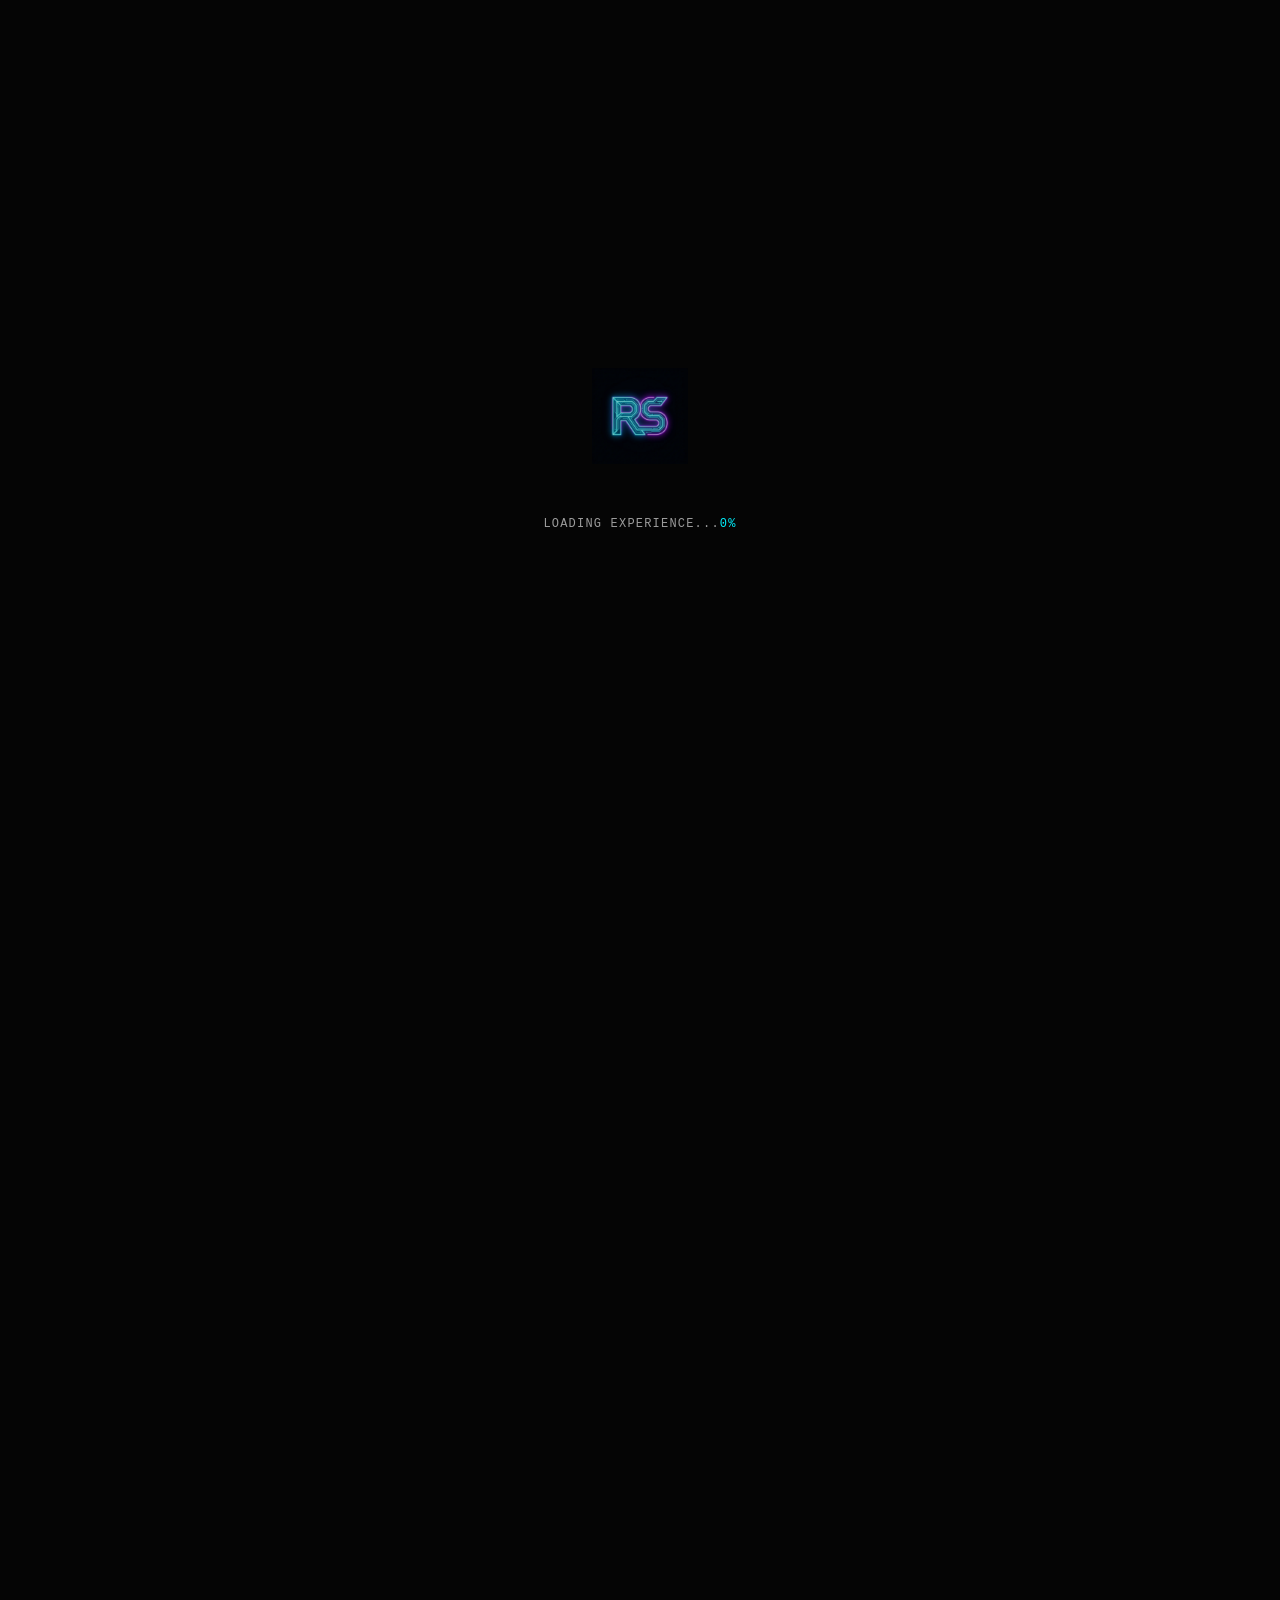
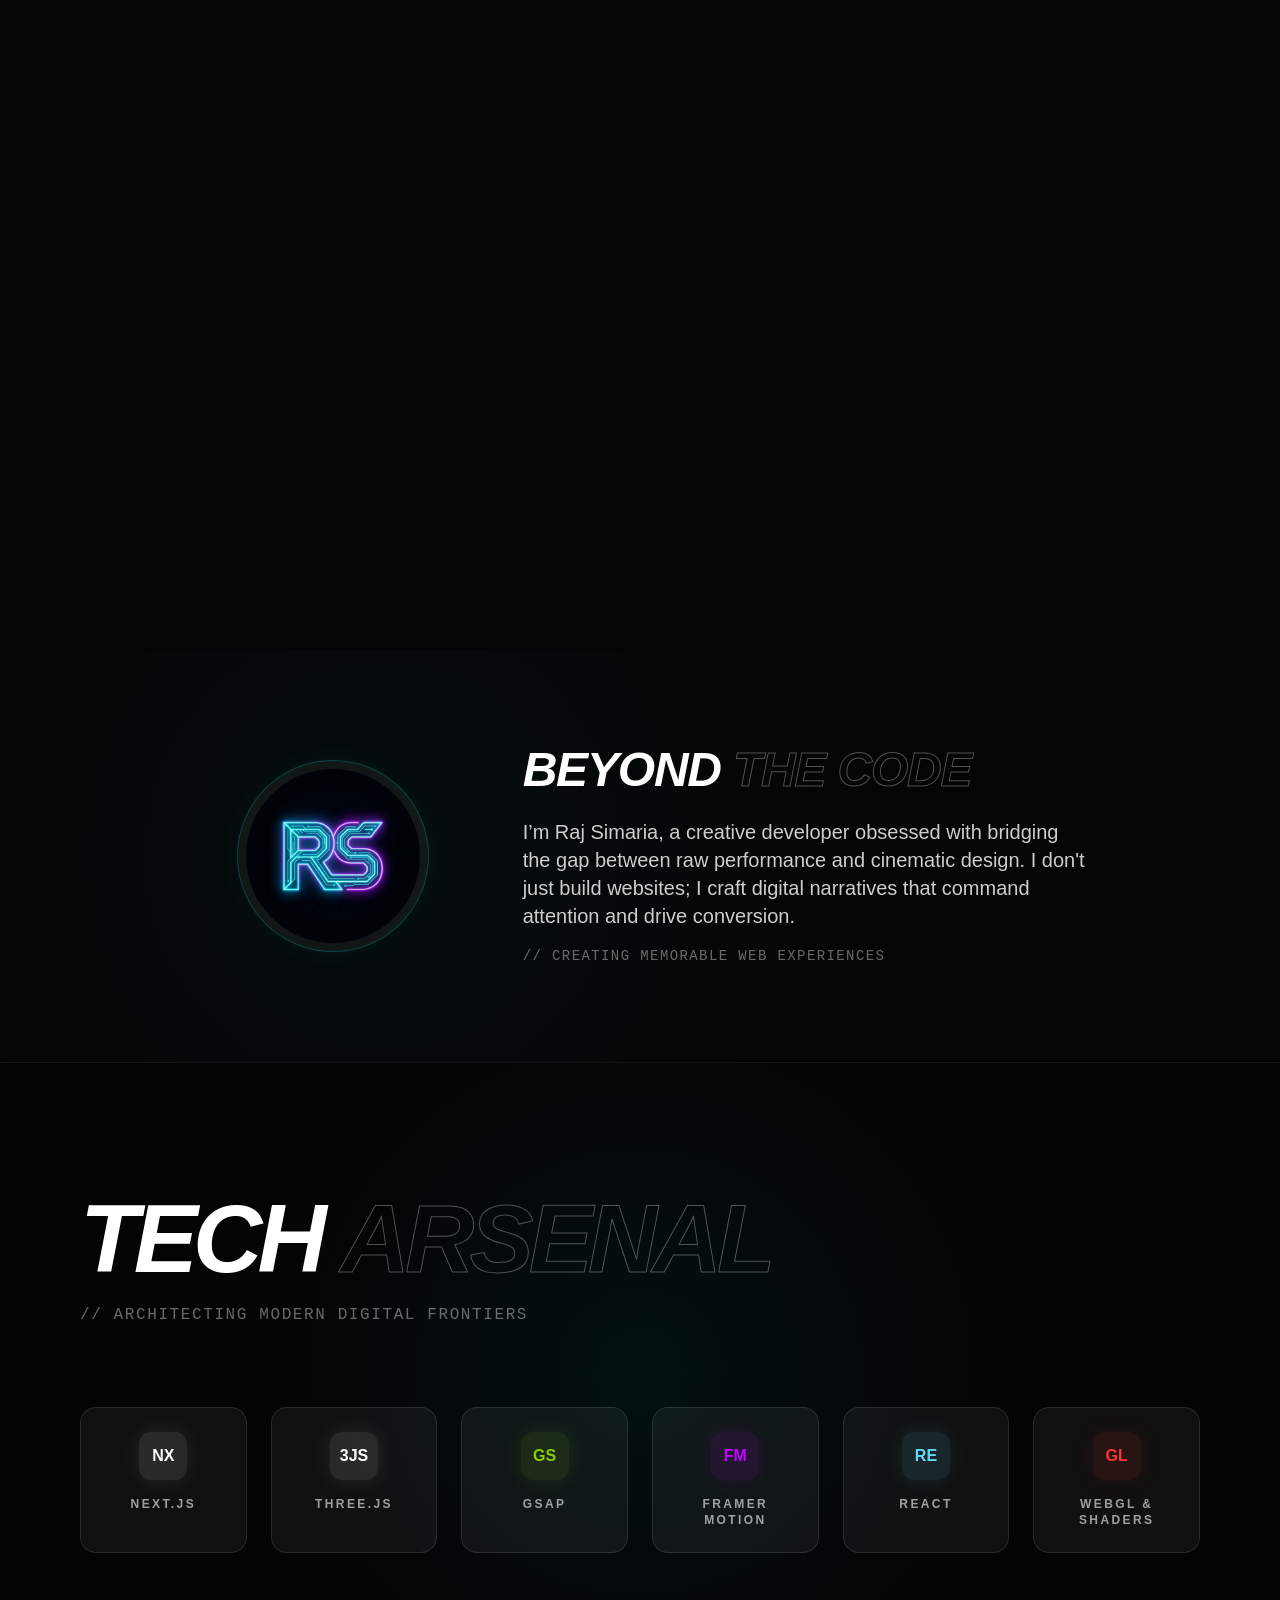
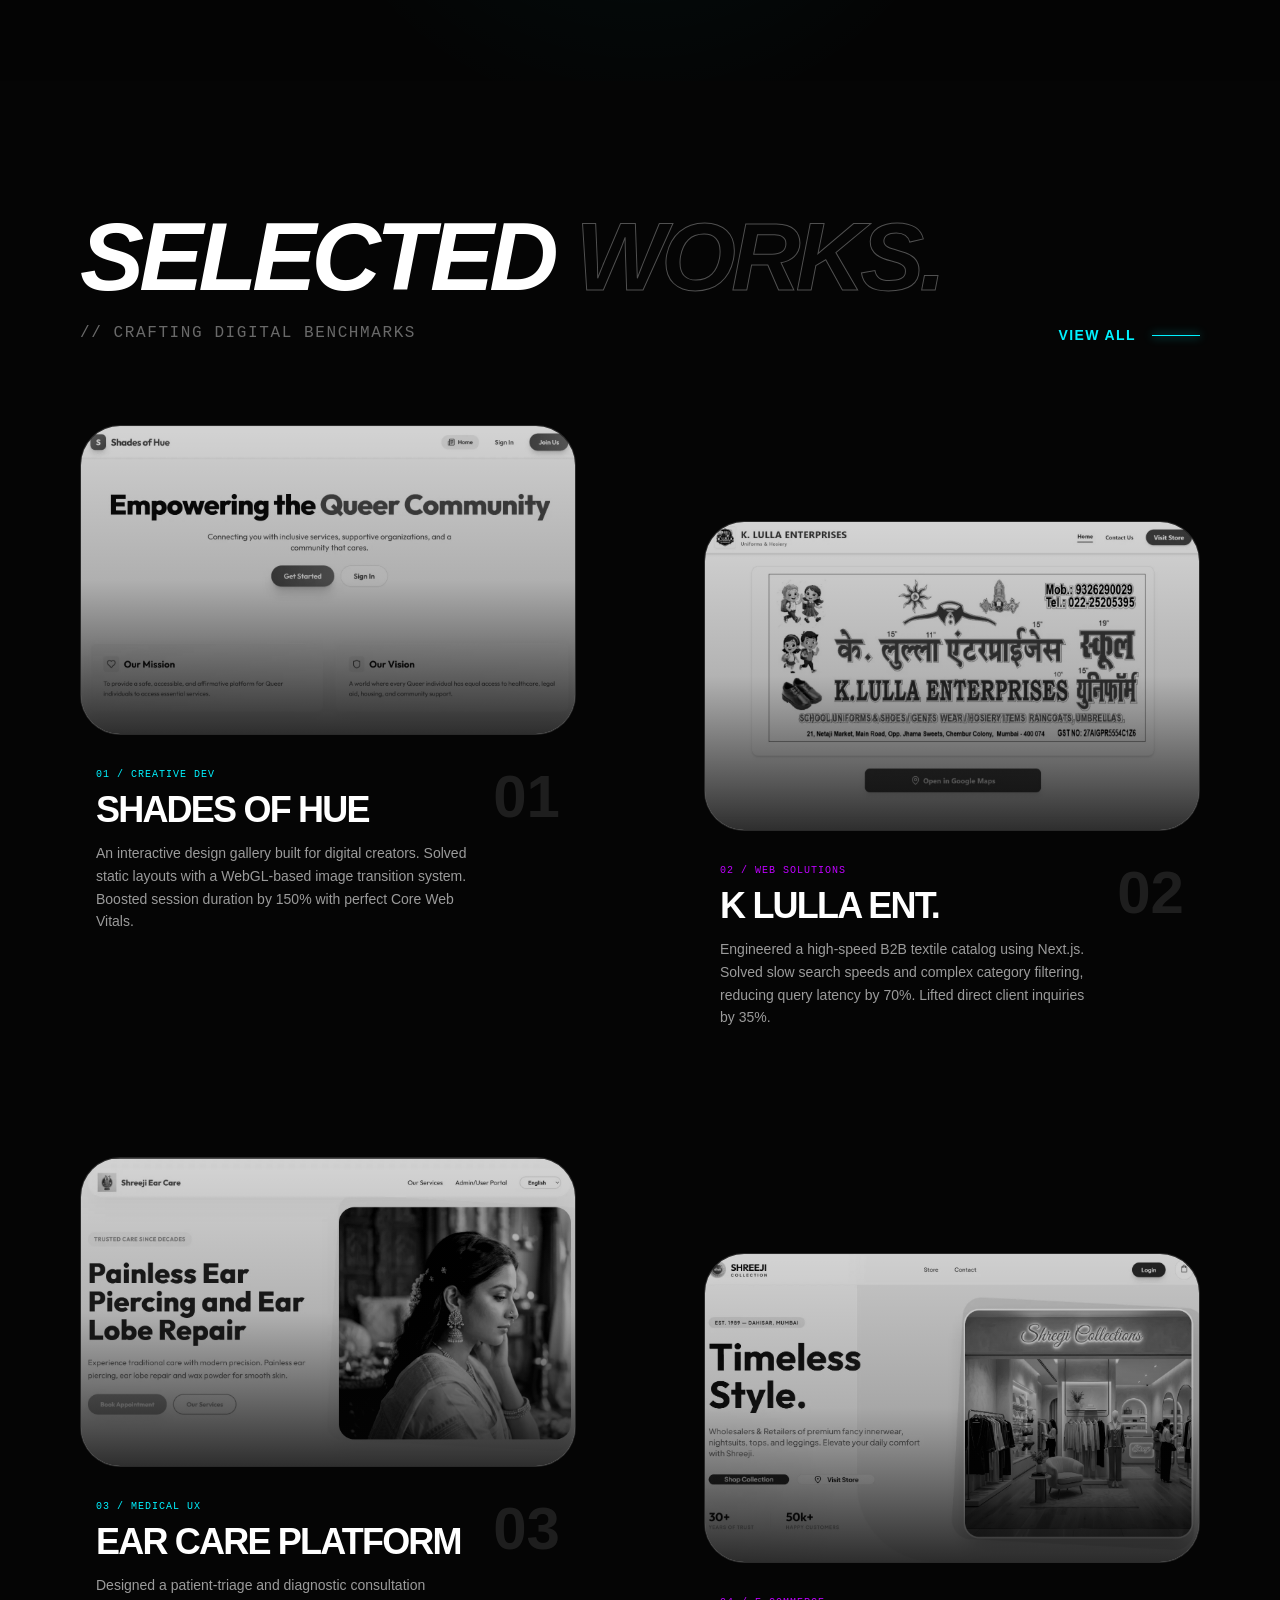
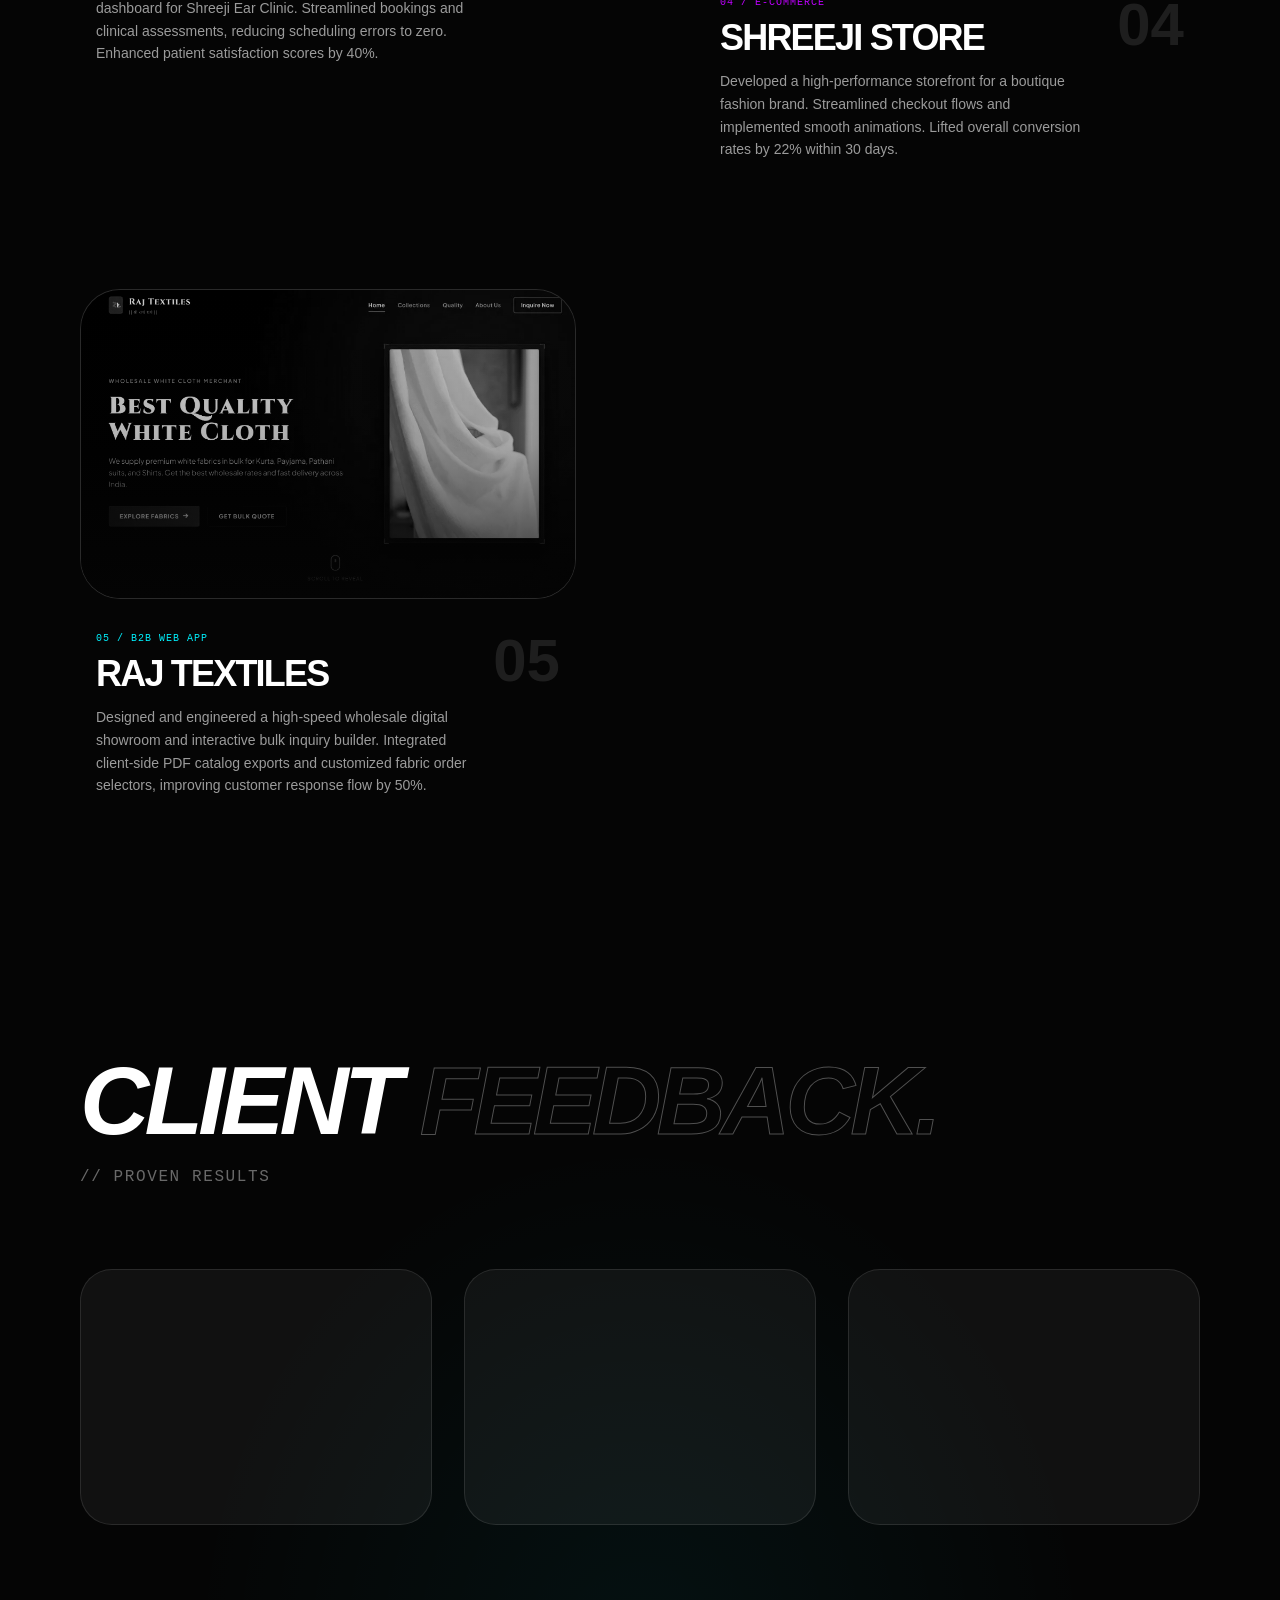
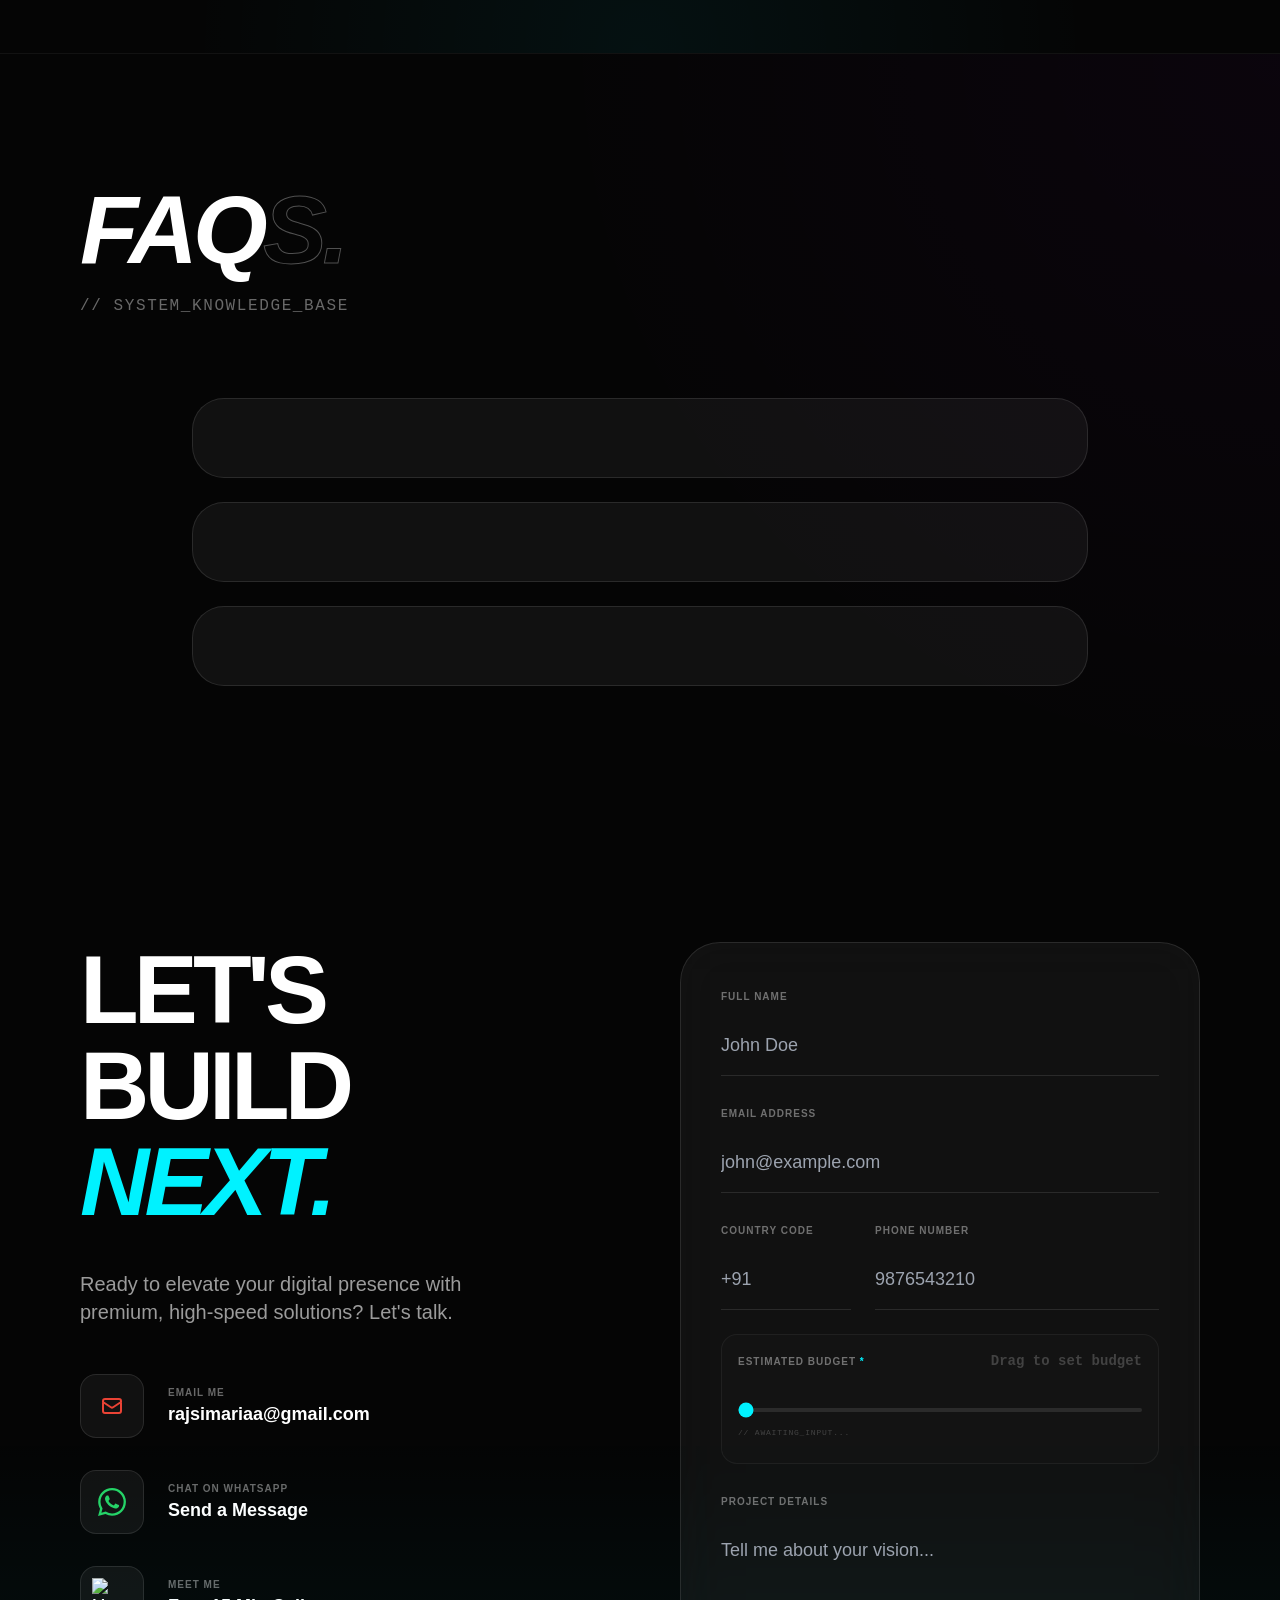
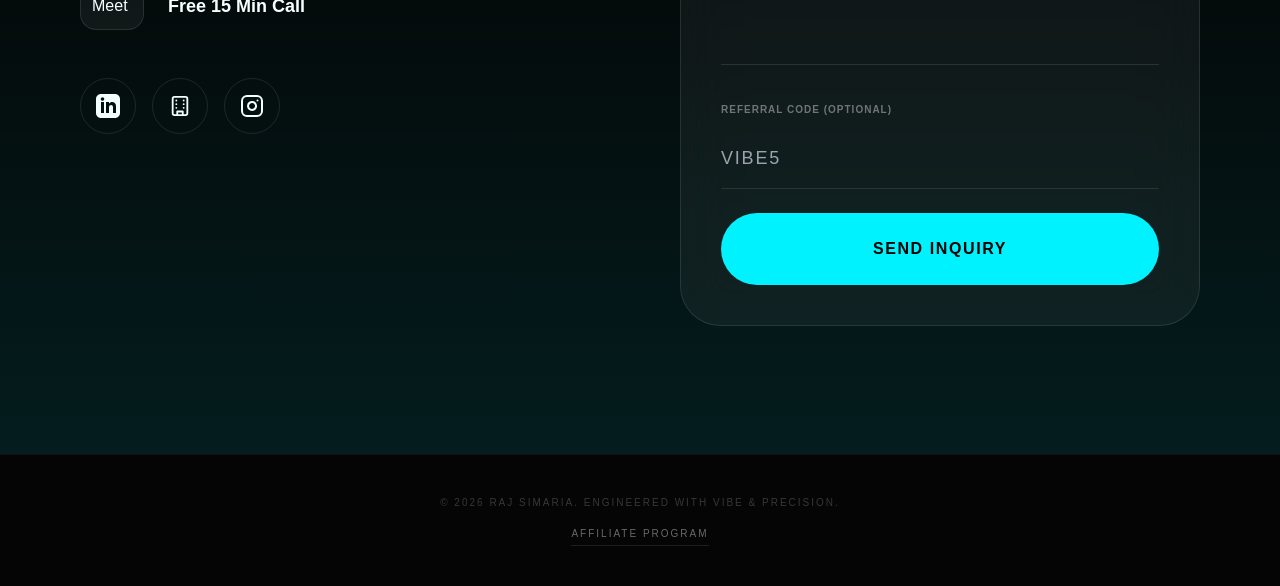
==== commit ecd1c11c: "Add files via upload" ====
--- a/index.html
+++ b/index.html
@@ -125,19 +125,16 @@
     <!-- Background Effects -->
     <canvas id="dot-grid-canvas" class="fixed inset-0 z-[-2] pointer-events-none opacity-40"></canvas>
 
-    <!-- Cinematic Preloader -->
-    <div id="vibe-splash" class="fixed inset-0 z-[9999] bg-dark flex flex-col items-center justify-center p-6 transition-all duration-1000">
-        <!-- Terminal Container -->
-        <div class="w-full max-w-lg bg-black/60 border border-primary/20 rounded-xl p-6 font-mono text-xs md:text-sm text-primary shadow-[0_0_40px_rgba(0,242,255,0.05)] backdrop-blur-xl">
-            <div class="flex items-center gap-2 mb-4 border-b border-primary/10 pb-3">
-                <div class="w-3 h-3 rounded-full bg-red-500/50"></div>
-                <div class="w-3 h-3 rounded-full bg-yellow-500/50"></div>
-                <div class="w-3 h-3 rounded-full bg-green-500/50"></div>
-                <span class="ml-2 text-white/30 text-[9px] uppercase tracking-[0.2em]">vibe_kernel_bootloader v1.0.0</span>
-            </div>
-            <!-- Scrollable Terminal Log Lines -->
-            <div id="terminal-boot-log" class="space-y-1.5 h-56 md:h-64 overflow-y-auto pr-2 scrollbar-thin text-left leading-relaxed text-[11px] md:text-xs">
-                <!-- Lines will print here dynamically -->
+    <!-- Simple Preloader -->
+    <div id="vibe-splash" class="fixed inset-0 z-[9999] bg-dark flex flex-col items-center justify-center p-6 transition-all duration-300">
+        <div class="flex flex-col items-center justify-center animate-pulse">
+            <img src="logo.webp" alt="Loading" class="h-24 md:h-32 w-auto mb-8 opacity-80" />
+            <div class="w-64 h-1 bg-white/10 rounded-full overflow-hidden">
+                <div id="loading-progress-bar" class="h-full bg-primary w-0 transition-all duration-100"></div>
+            </div>
+            <div class="w-64 mt-4 flex items-center justify-between text-primary font-mono text-xs uppercase tracking-widest">
+                <span class="text-white/60">Loading Experience...</span>
+                <span id="loading-percentage">0%</span>
             </div>
         </div>
     </div>
@@ -148,13 +145,7 @@
             <img src="logo.webp" alt="RS" width="1024" height="1024" class="h-14 md:h-16 w-auto" fetchpriority="high" decoding="async">
         </div>
         <div id="nav-links-container" class="hidden md:flex gap-12 text-sm font-medium tracking-widest uppercase items-center">
-            <a href="#hero" class="nav-link hover:text-primary transition-colors">Intro</a>
-            <a href="#about" class="nav-link hover:text-primary transition-colors">About</a>
-            <a href="#expertise" class="nav-link hover:text-primary transition-colors">Skills</a>
-            <a href="#work" class="nav-link hover:text-primary transition-colors">Work</a>
-            <a href="#testimonials" class="nav-link hover:text-primary transition-colors">Testimonials</a>
-            <a href="#faq" class="nav-link hover:text-primary transition-colors">FAQ</a>
-            <a href="#contact" class="nav-link hover:text-primary transition-colors">Connect</a>
+
             <a href="blogs.html" class="hover:text-primary transition-colors">Blogs</a>
             <a href="affiliate.html" class="hover:text-accent transition-colors">Affiliate</a>
         </div>
@@ -169,13 +160,7 @@
 
     <!-- Mobile Menu Overlay -->
     <div id="mobile-menu" class="fixed inset-0 bg-dark/95 backdrop-blur-2xl z-[45] flex flex-col justify-center items-center gap-8 text-3xl font-black tracking-tighter transition-all duration-500 translate-x-full opacity-0 pointer-events-none">
-        <a href="#hero" class="mobile-nav-link hover:text-primary">INTRO</a>
-        <a href="#about" class="mobile-nav-link hover:text-primary">ABOUT</a>
-        <a href="#expertise" class="mobile-nav-link hover:text-primary">SKILLS</a>
-        <a href="#work" class="mobile-nav-link hover:text-primary">WORK</a>
-        <a href="#testimonials" class="mobile-nav-link hover:text-primary">TESTIMONIALS</a>
-        <a href="#faq" class="mobile-nav-link hover:text-primary">FAQ</a>
-        <a href="#contact" class="mobile-nav-link hover:text-primary">CONNECT</a>
+
         <a href="blogs.html" class="hover:text-primary">BLOGS</a>
         <a href="affiliate.html" class="hover:text-accent">AFFILIATE</a>
     </div>
@@ -193,20 +178,11 @@
                 
                 <div class="max-w-5xl relative z-10">
                     <p class="text-primary font-mono mb-4 tracking-tighter text-lg md:text-xl overflow-hidden h-7 opacity-0 translate-y-10" id="hero-tagline-scroll">
-                        <span class="inline-block">// VIBE_PROTOCOL_INITIALIZED...</span>
+                        <span class="inline-block">// CRAFTING DIGITAL EXCELLENCE</span>
                     </p>
                     <h1 class="text-6xl md:text-9xl font-black mb-16 md:mb-24 leading-[0.9] tracking-tighter text-white drop-shadow-2xl" id="hero-title">
                         RAJ <br> <span class="border-text-thick">SIMARIA</span><span class="sr-only"> - Expert Website Developer &amp; Cinematic Designer</span>
                     </h1>
-
-                    <div class="flex flex-wrap gap-6 mt-8 md:mt-12 opacity-0 translate-y-10" id="hero-cta-scroll">
-                        <a href="#work" class="group relative px-8 py-4 overflow-hidden rounded-full border border-primary/20 bg-primary/5 backdrop-blur-sm transition-all hover:bg-primary hover:text-black">
-                            <span class="relative z-10 font-bold uppercase tracking-widest text-sm">Explore Work</span>
-                        </a>
-                        <a href="#contact" class="px-8 py-4 font-bold uppercase tracking-widest text-sm border-b border-white/20 hover:border-primary transition-colors">
-                            Hire Me
-                        </a>
-                    </div>
                 </div>
 
 
@@ -423,9 +399,6 @@
                         </h2>
                         <p class="text-white/40 font-mono tracking-widest">// PROVEN RESULTS</p>
                     </div>
-                    <button id="leave-testimonial-btn" class="group flex items-center gap-4 text-primary font-bold uppercase tracking-widest text-sm py-4 px-8 rounded-full border border-primary/20 bg-primary/5 hover:bg-primary hover:text-black transition-all">
-                        Leave a Review
-                    </button>
                 </div>
                 
                 <!-- Testimonials Grid -->
@@ -437,57 +410,6 @@
                 </div>
             </div>
         </section>
-
-        <!-- Testimonial Modal -->
-        <div id="testimonial-modal" class="fixed inset-0 z-[200] bg-dark/95 backdrop-blur-2xl flex items-center justify-center p-6 opacity-0 pointer-events-none transition-opacity duration-500">
-            <div class="w-full max-w-lg bg-white/5 border border-white/10 p-10 rounded-[40px] relative transform scale-95 transition-transform duration-500" id="testimonial-modal-content">
-                <button id="close-testimonial-modal" class="absolute top-6 right-6 text-white/40 hover:text-white transition-colors">
-                    <svg xmlns="http://www.w3.org/2000/svg" class="h-8 w-8" fill="none" viewBox="0 0 24 24" stroke="currentColor"><path stroke-linecap="round" stroke-linejoin="round" stroke-width="2" d="M6 18L18 6M6 6l12 12" /></svg>
-                </button>
-                
-                <h3 class="text-3xl font-black mb-2 uppercase tracking-tighter">Your Feedback</h3>
-                <p class="text-white/40 font-mono text-[10px] uppercase tracking-widest mb-8">// RATE YOUR EXPERIENCE</p>
-                
-                <form id="testimonial-form" class="space-y-6">
-                    <div class="space-y-2">
-                        <label class="text-[10px] uppercase tracking-widest font-bold text-white/40">Full Name</label>
-                        <input type="text" id="t-form-name" required placeholder="John Doe" class="w-full bg-transparent border-b border-white/10 py-3 outline-none focus:border-primary transition-colors text-lg">
-                    </div>
-                    <div class="space-y-2">
-                        <label class="text-[10px] uppercase tracking-widest font-bold text-white/40">Role / Company (Optional)</label>
-                        <input type="text" id="t-form-role" placeholder="CEO, Example Inc." class="w-full bg-transparent border-b border-white/10 py-3 outline-none focus:border-primary transition-colors text-lg">
-                    </div>
-                    <div class="space-y-2">
-                        <label class="text-[10px] uppercase tracking-widest font-bold text-white/40">Rating</label>
-                        <div class="flex gap-2" id="star-rating">
-                            <!-- SVG stars here -->
-                            <button type="button" class="star-btn text-white/20 hover:text-primary transition-colors" data-value="1"><svg class="w-8 h-8" fill="currentColor" viewBox="0 0 20 20"><path d="M9.049 2.927c.3-.921 1.603-.921 1.902 0l1.07 3.292a1 1 0 00.95.69h3.462c.969 0 1.371 1.24.588 1.81l-2.8 2.034a1 1 0 00-.364 1.118l1.07 3.292c.3.921-.755 1.688-1.54 1.118l-2.8-2.034a1 1 0 00-1.175 0l-2.8 2.034c-.784.57-1.838-.197-1.539-1.118l1.07-3.292a1 1 0 00-.364-1.118L2.98 8.72c-.783-.57-.38-1.81.588-1.81h3.461a1 1 0 00.951-.69l1.07-3.292z" /></svg></button>
-                            <button type="button" class="star-btn text-white/20 hover:text-primary transition-colors" data-value="2"><svg class="w-8 h-8" fill="currentColor" viewBox="0 0 20 20"><path d="M9.049 2.927c.3-.921 1.603-.921 1.902 0l1.07 3.292a1 1 0 00.95.69h3.462c.969 0 1.371 1.24.588 1.81l-2.8 2.034a1 1 0 00-.364 1.118l1.07 3.292c.3.921-.755 1.688-1.54 1.118l-2.8-2.034a1 1 0 00-1.175 0l-2.8 2.034c-.784.57-1.838-.197-1.539-1.118l1.07-3.292a1 1 0 00-.364-1.118L2.98 8.72c-.783-.57-.38-1.81.588-1.81h3.461a1 1 0 00.951-.69l1.07-3.292z" /></svg></button>
-                            <button type="button" class="star-btn text-white/20 hover:text-primary transition-colors" data-value="3"><svg class="w-8 h-8" fill="currentColor" viewBox="0 0 20 20"><path d="M9.049 2.927c.3-.921 1.603-.921 1.902 0l1.07 3.292a1 1 0 00.95.69h3.462c.969 0 1.371 1.24.588 1.81l-2.8 2.034a1 1 0 00-.364 1.118l1.07 3.292c.3.921-.755 1.688-1.54 1.118l-2.8-2.034a1 1 0 00-1.175 0l-2.8 2.034c-.784.57-1.838-.197-1.539-1.118l1.07-3.292a1 1 0 00-.364-1.118L2.98 8.72c-.783-.57-.38-1.81.588-1.81h3.461a1 1 0 00.951-.69l1.07-3.292z" /></svg></button>
-                            <button type="button" class="star-btn text-white/20 hover:text-primary transition-colors" data-value="4"><svg class="w-8 h-8" fill="currentColor" viewBox="0 0 20 20"><path d="M9.049 2.927c.3-.921 1.603-.921 1.902 0l1.07 3.292a1 1 0 00.95.69h3.462c.969 0 1.371 1.24.588 1.81l-2.8 2.034a1 1 0 00-.364 1.118l1.07 3.292c.3.921-.755 1.688-1.54 1.118l-2.8-2.034a1 1 0 00-1.175 0l-2.8 2.034c-.784.57-1.838-.197-1.539-1.118l1.07-3.292a1 1 0 00-.364-1.118L2.98 8.72c-.783-.57-.38-1.81.588-1.81h3.461a1 1 0 00.951-.69l1.07-3.292z" /></svg></button>
-                            <button type="button" class="star-btn text-white/20 hover:text-primary transition-colors" data-value="5"><svg class="w-8 h-8" fill="currentColor" viewBox="0 0 20 20"><path d="M9.049 2.927c.3-.921 1.603-.921 1.902 0l1.07 3.292a1 1 0 00.95.69h3.462c.969 0 1.371 1.24.588 1.81l-2.8 2.034a1 1 0 00-.364 1.118l1.07 3.292c.3.921-.755 1.688-1.54 1.118l-2.8-2.034a1 1 0 00-1.175 0l-2.8 2.034c-.784.57-1.838-.197-1.539-1.118l1.07-3.292a1 1 0 00-.364-1.118L2.98 8.72c-.783-.57-.38-1.81.588-1.81h3.461a1 1 0 00.951-.69l1.07-3.292z" /></svg></button>
-                        </div>
-                        <input type="hidden" id="t-form-rating" required>
-                    </div>
-                    <div class="space-y-2">
-                        <label class="text-[10px] uppercase tracking-widest font-bold text-white/40">Testimonial</label>
-                        <textarea id="t-form-message" required rows="4" placeholder="Your experience..." class="w-full bg-transparent border-b border-white/10 py-3 outline-none focus:border-primary transition-colors text-lg resize-none"></textarea>
-                    </div>
-                    <button type="submit" id="t-form-submit" class="w-full py-5 bg-primary text-black font-black uppercase tracking-widest rounded-full hover:scale-[1.02] transition-transform active:scale-95 flex justify-center items-center gap-3">
-                        <span>Submit Review</span>
-                        <div id="t-submit-loader" class="hidden w-5 h-5 border-2 border-black/20 border-t-black rounded-full animate-spin"></div>
-                    </button>
-                </form>
-                
-                <div id="t-success-msg" class="absolute inset-0 bg-dark/95 backdrop-blur-xl rounded-[40px] flex flex-col items-center justify-center text-center p-10 opacity-0 pointer-events-none transition-opacity duration-500">
-                    <div class="w-20 h-20 bg-primary/20 rounded-full flex items-center justify-center mb-6">
-                        <svg xmlns="http://www.w3.org/2000/svg" class="h-10 w-10 text-primary" fill="none" viewBox="0 0 24 24" stroke="currentColor"><path stroke-linecap="round" stroke-linejoin="round" stroke-width="2" d="M5 13l4 4L19 7" /></svg>
-                    </div>
-                    <h3 class="text-3xl font-black mb-2 uppercase tracking-tighter">Thank You!</h3>
-                    <p class="text-white/60">Your feedback has been successfully submitted.</p>
-                </div>
-            </div>
-        </div>
 
         <!-- FAQ Section -->
         <section id="faq" class="py-32 px-6 md:px-20 bg-dark relative overflow-hidden border-t border-white/5">
@@ -500,9 +422,6 @@
                         </h2>
                         <p class="text-white/40 font-mono tracking-widest">// SYSTEM_KNOWLEDGE_BASE</p>
                     </div>
-                    <button id="ask-question-btn" class="group flex items-center gap-4 text-primary font-bold uppercase tracking-widest text-sm py-4 px-8 rounded-full border border-primary/20 bg-primary/5 hover:bg-primary hover:text-black transition-all">
-                        Ask a Question
-                    </button>
                 </div>
                 
                 <!-- Accordion Container -->
@@ -515,40 +434,7 @@
             </div>
         </section>
 
-        <!-- Ask Question Modal -->
-        <div id="faq-modal" class="fixed inset-0 z-[200] bg-dark/95 backdrop-blur-2xl flex items-center justify-center p-6 opacity-0 pointer-events-none transition-opacity duration-500">
-            <div class="w-full max-w-lg bg-white/5 border border-white/10 p-10 rounded-[40px] relative transform scale-95 transition-transform duration-500" id="faq-modal-content">
-                <button id="close-faq-modal" class="absolute top-6 right-6 text-white/40 hover:text-white transition-colors">
-                    <svg xmlns="http://www.w3.org/2000/svg" class="h-8 w-8" fill="none" viewBox="0 0 24 24" stroke="currentColor"><path stroke-linecap="round" stroke-linejoin="round" stroke-width="2" d="M6 18L18 6M6 6l12 12" /></svg>
-                </button>
-                
-                <h3 class="text-3xl font-black mb-2 uppercase tracking-tighter text-white">Submit a Question</h3>
-                <p class="text-white/40 font-mono text-[10px] uppercase tracking-widest mb-8">// BROADCAST_INQUIRY</p>
-                
-                <form id="faq-form" class="space-y-6">
-                    <div class="space-y-2">
-                        <label class="text-[10px] uppercase tracking-widest font-bold text-white/40">Your Name (Optional)</label>
-                        <input type="text" id="faq-form-name" placeholder="Anonymous" class="w-full bg-transparent border-b border-white/10 py-3 outline-none focus:border-primary transition-colors text-lg text-white">
-                    </div>
-                    <div class="space-y-2">
-                        <label class="text-[10px] uppercase tracking-widest font-bold text-white/40">Question</label>
-                        <textarea id="faq-form-question" required rows="4" placeholder="What is your question?" class="w-full bg-transparent border-b border-white/10 py-3 outline-none focus:border-primary transition-colors text-lg resize-none text-white"></textarea>
-                    </div>
-                    <button type="submit" id="faq-form-submit" class="w-full py-5 bg-primary text-black font-black uppercase tracking-widest rounded-full hover:scale-[1.02] transition-transform active:scale-95 flex justify-center items-center gap-3">
-                        <span>Send Question</span>
-                        <div id="faq-submit-loader" class="hidden w-5 h-5 border-2 border-black/20 border-t-black rounded-full animate-spin"></div>
-                    </button>
-                </form>
-                
-                <div id="faq-success-msg" class="absolute inset-0 bg-dark/95 backdrop-blur-xl rounded-[40px] flex flex-col items-center justify-center text-center p-10 opacity-0 pointer-events-none transition-opacity duration-500">
-                    <div class="w-20 h-20 bg-primary/20 rounded-full flex items-center justify-center mb-6">
-                        <svg xmlns="http://www.w3.org/2000/svg" class="h-10 w-10 text-primary" fill="none" viewBox="0 0 24 24" stroke="currentColor"><path stroke-linecap="round" stroke-linejoin="round" stroke-width="2" d="M5 13l4 4L19 7" /></svg>
-                    </div>
-                    <h3 class="text-3xl font-black mb-2 uppercase tracking-tighter text-white">Transmission Sent!</h3>
-                    <p class="text-white/60">Your question has been received. Admin will reply soon.</p>
-                </div>
-            </div>
-        </div>
+
 
         <!-- Contact Section -->
         <section id="contact" class="min-h-screen py-32 px-6 md:px-20 flex flex-col justify-center relative">
@@ -690,33 +576,7 @@
         <a href="affiliate.html" class="text-white/40 hover:text-accent transition-colors border-b border-white/10 hover:border-accent/50 pb-1">Affiliate Program</a>
     </footer>
 
-    <!-- Vibe Console -->
-    <div id="vibe-console" class="fixed bottom-6 left-6 w-72 h-40 bg-black/80 border border-primary/20 rounded-xl backdrop-blur-xl z-[100] p-4 font-mono text-[10px] text-primary/70 overflow-hidden pointer-events-auto hidden md:block transition-all duration-500">
-        <div class="flex items-center flex-nowrap gap-2 mb-2 border-b border-primary/10 pb-1">
-            <div id="vibe-close" class="w-2 h-2 rounded-full bg-red-500 cursor-pointer hover:scale-125 transition-transform"></div>
-            <div id="vibe-minimize" class="w-2 h-2 rounded-full bg-yellow-500 cursor-pointer hover:scale-125 transition-transform"></div>
-            <div id="vibe-maximize" class="w-2 h-2 rounded-full bg-green-500 cursor-pointer hover:scale-125 transition-transform"></div>
-            <span class="ml-2 text-white/40 uppercase tracking-widest">vibe_terminal</span>
-        </div>
-        <div class="flex flex-col h-[calc(100%-25px)]">
-            <div id="console-logs" class="flex-grow space-y-1 overflow-y-auto no-scrollbar pr-2">
-                <div class="opacity-100">SYSTEM READY...</div>
-                <div class="opacity-60">THREE_JS_ENGINE: LOADED</div>
-                <div class="opacity-60">GSAP_PROTOCOL: ACTIVE</div>
-            </div>
-            <div class="mt-2 flex items-center gap-2 border-t border-primary/10 pt-2 shrink-0">
-                <span class="text-primary animate-pulse">></span>
-                <input type="text" id="terminal-input" class="bg-transparent border-none outline-none text-primary w-full placeholder:text-primary/20" placeholder="Type 'help'..." autocomplete="off">
-            </div>
-        </div>
-    </div>
-    
-    <!-- Terminal Trigger Button (Hidden by default) -->
-    <div id="terminal-trigger" class="fixed bottom-6 left-6 w-12 h-12 bg-black/80 border border-primary/20 rounded-full backdrop-blur-xl z-[100] flex items-center justify-center cursor-pointer hover:border-primary transition-all opacity-0 pointer-events-none hidden md:flex scale-0">
-        <svg xmlns="http://www.w3.org/2000/svg" class="h-5 w-5 text-primary" fill="none" viewBox="0 0 24 24" stroke="currentColor">
-            <path stroke-linecap="round" stroke-linejoin="round" stroke-width="2" d="M8 9l3 3-3 3m5 0h3M5 20h14a2 2 0 002-2V6a2 2 0 00-2-2H5a2 2 0 00-2 2v12a2 2 0 002 2z" />
-        </svg>
-    </div>
+
 
     <!-- Firebase SDK (v8 Compatibility) -->
     <script src="https://www.gstatic.com/firebasejs/8.10.0/firebase-app.js"></script>
